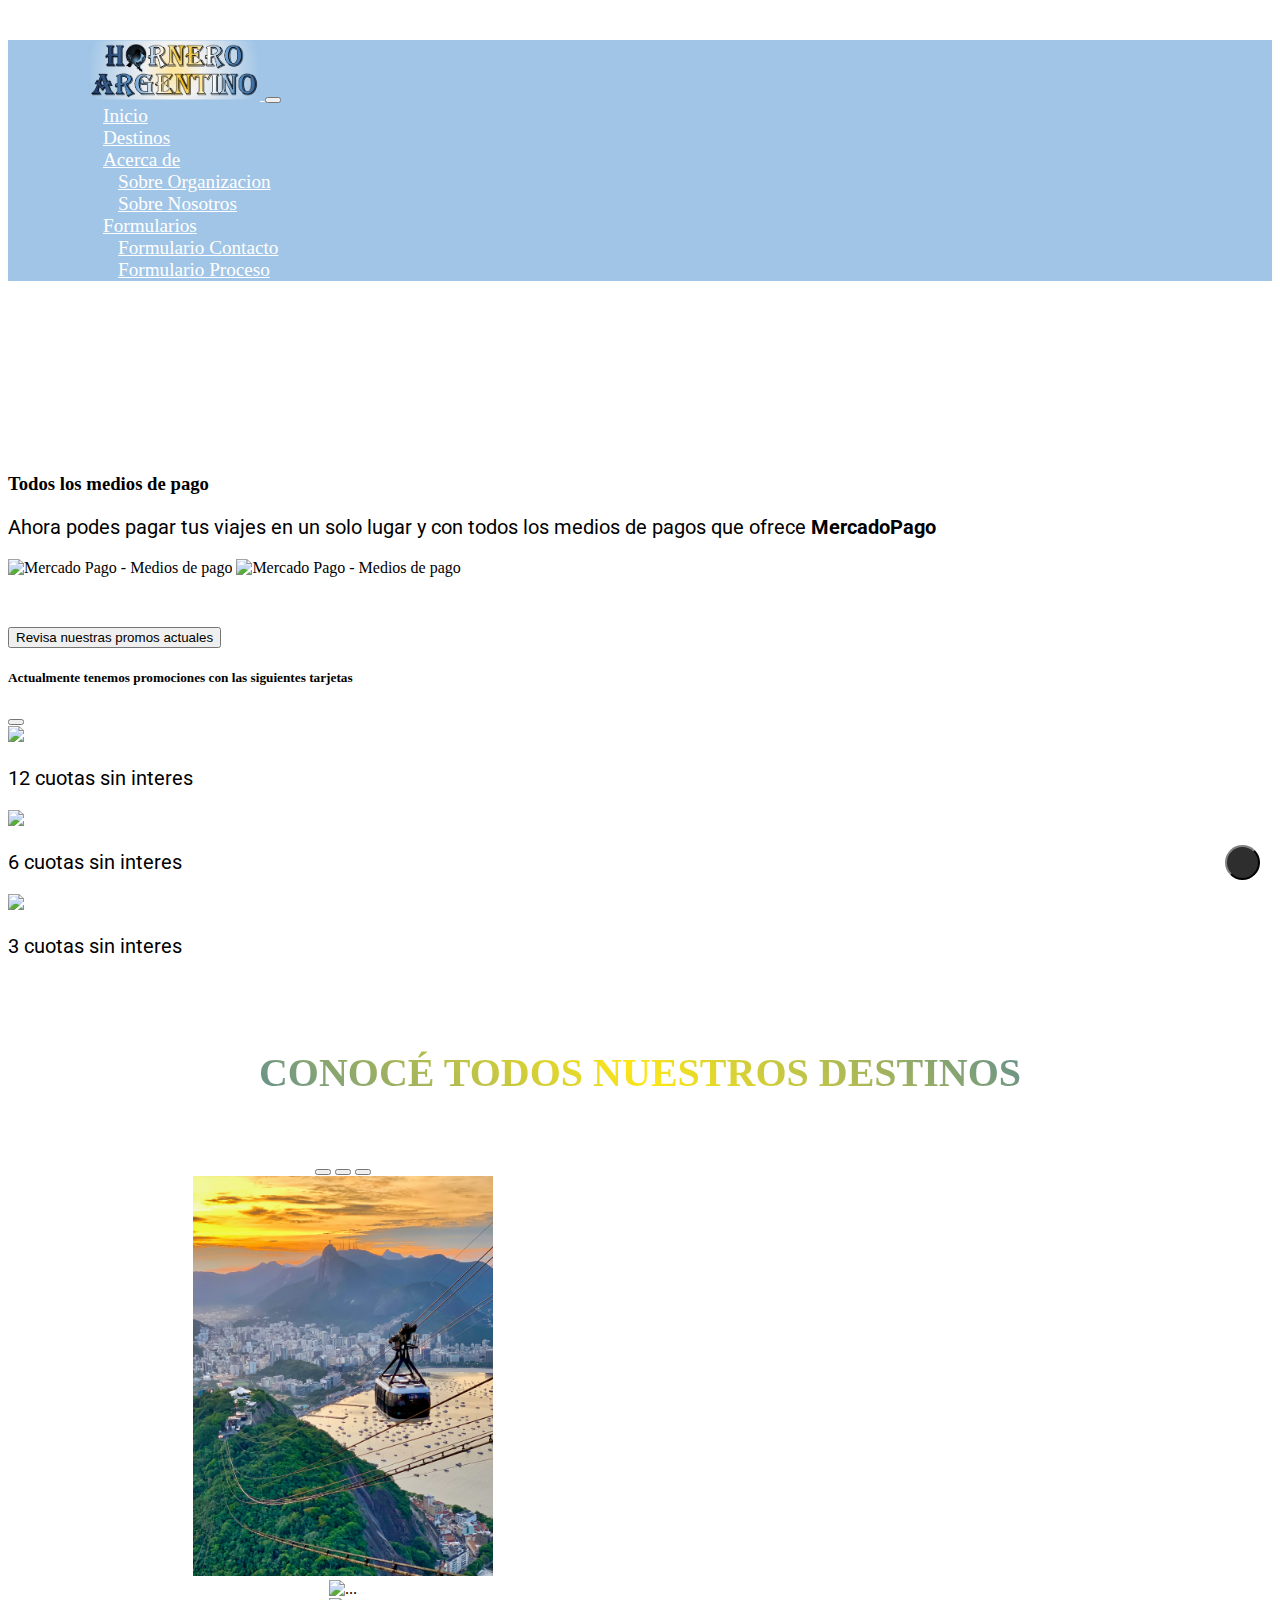
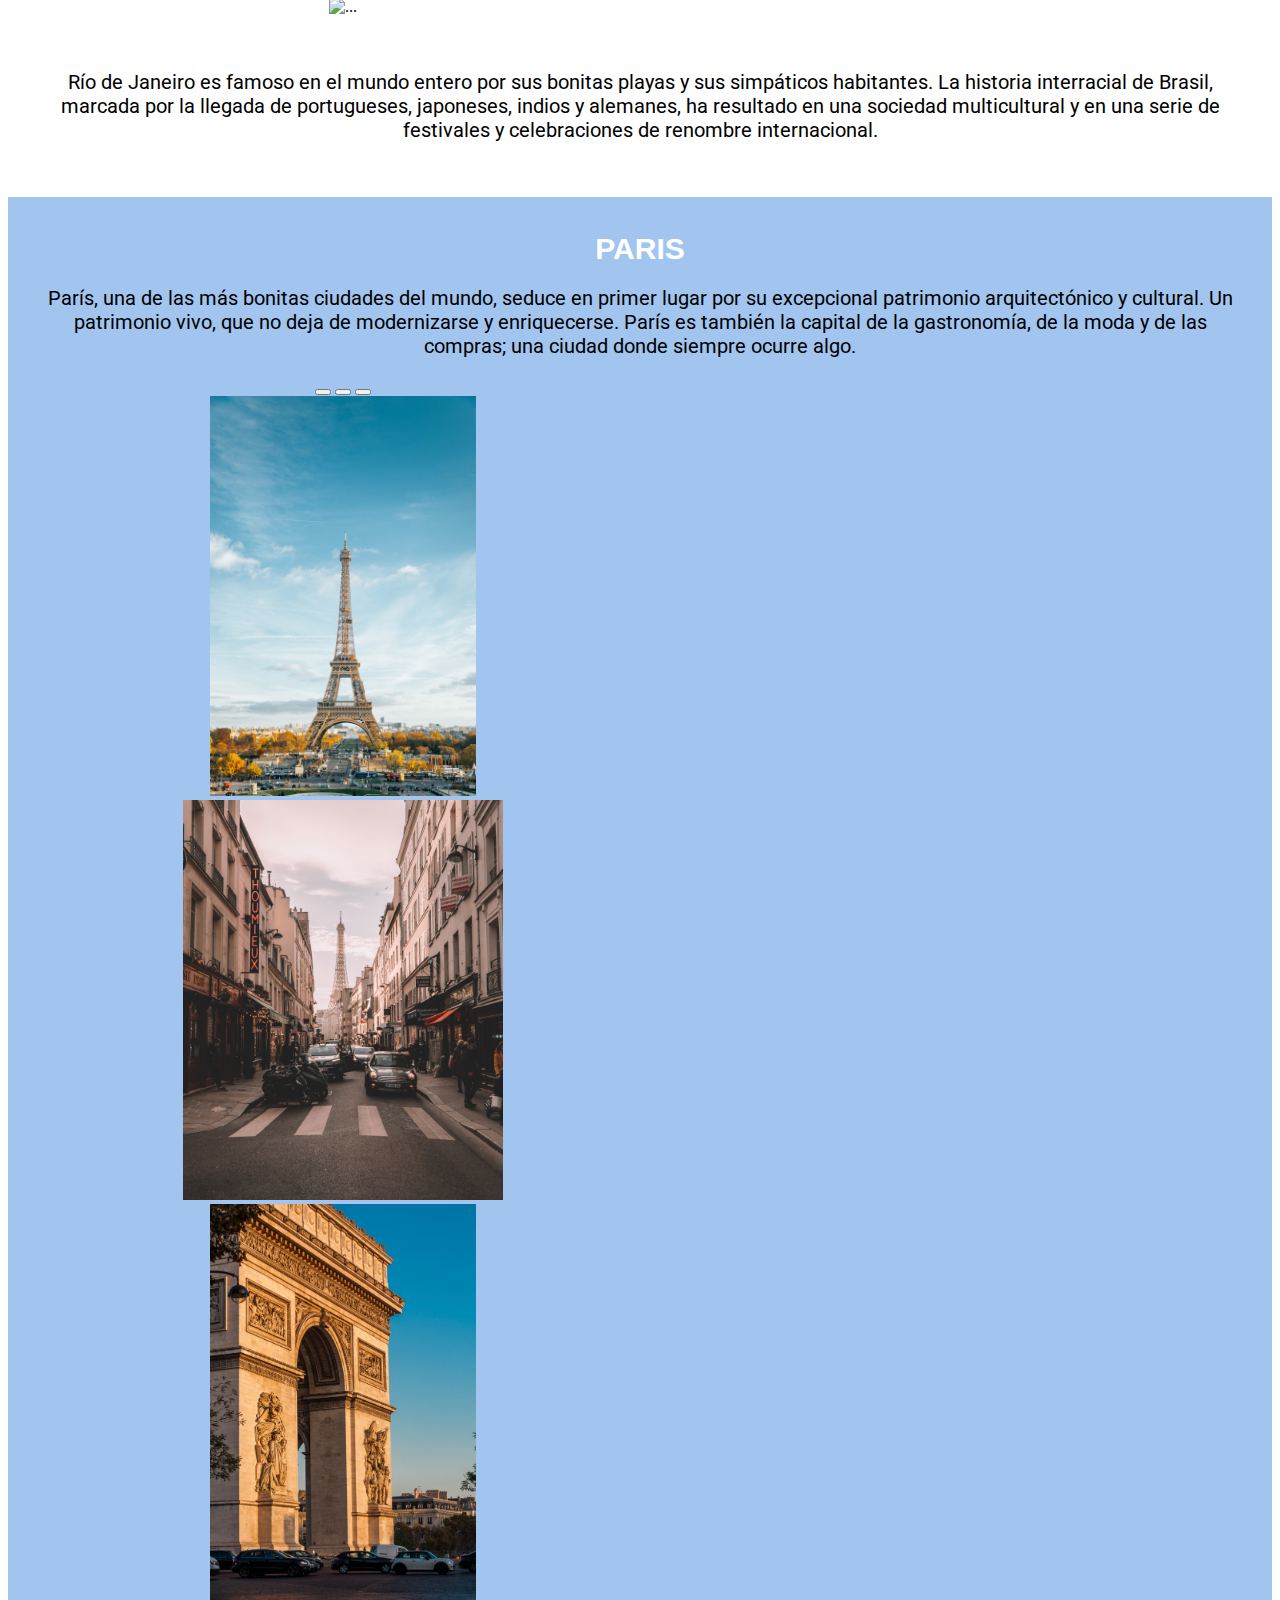
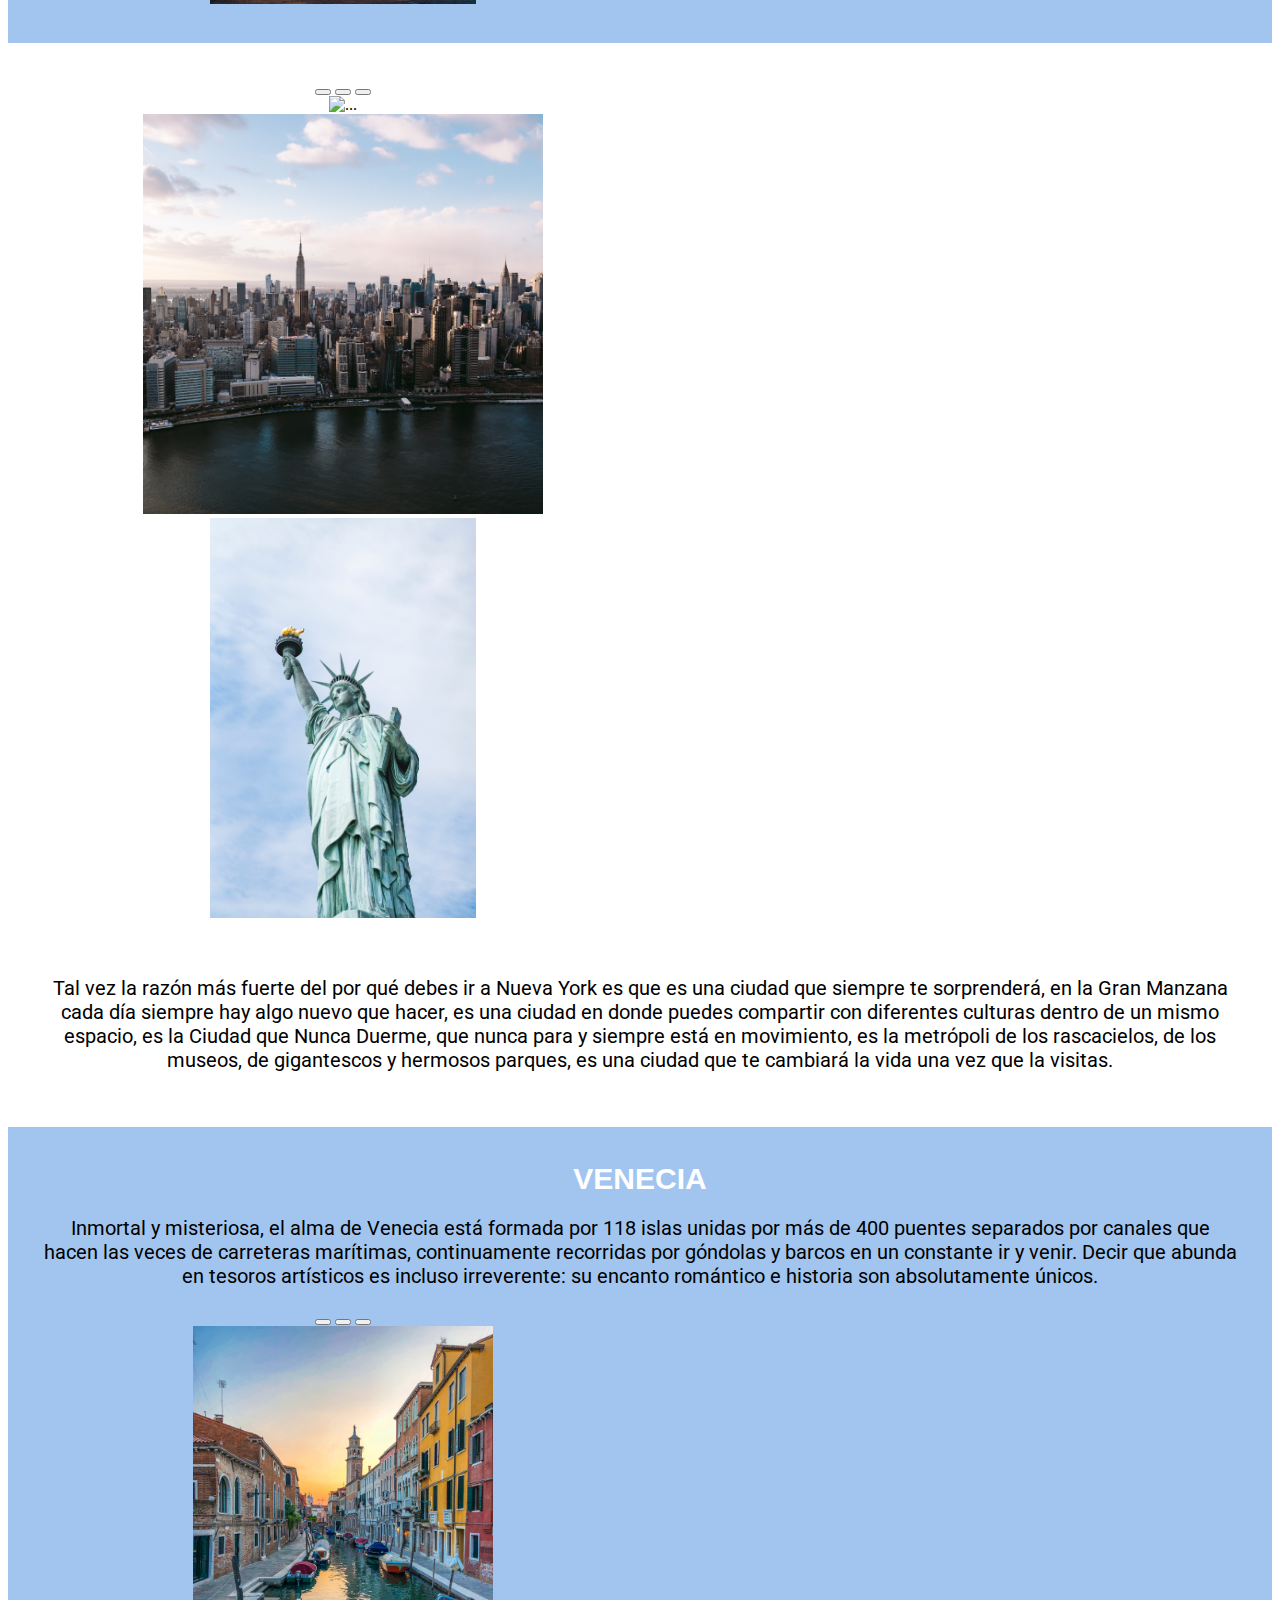
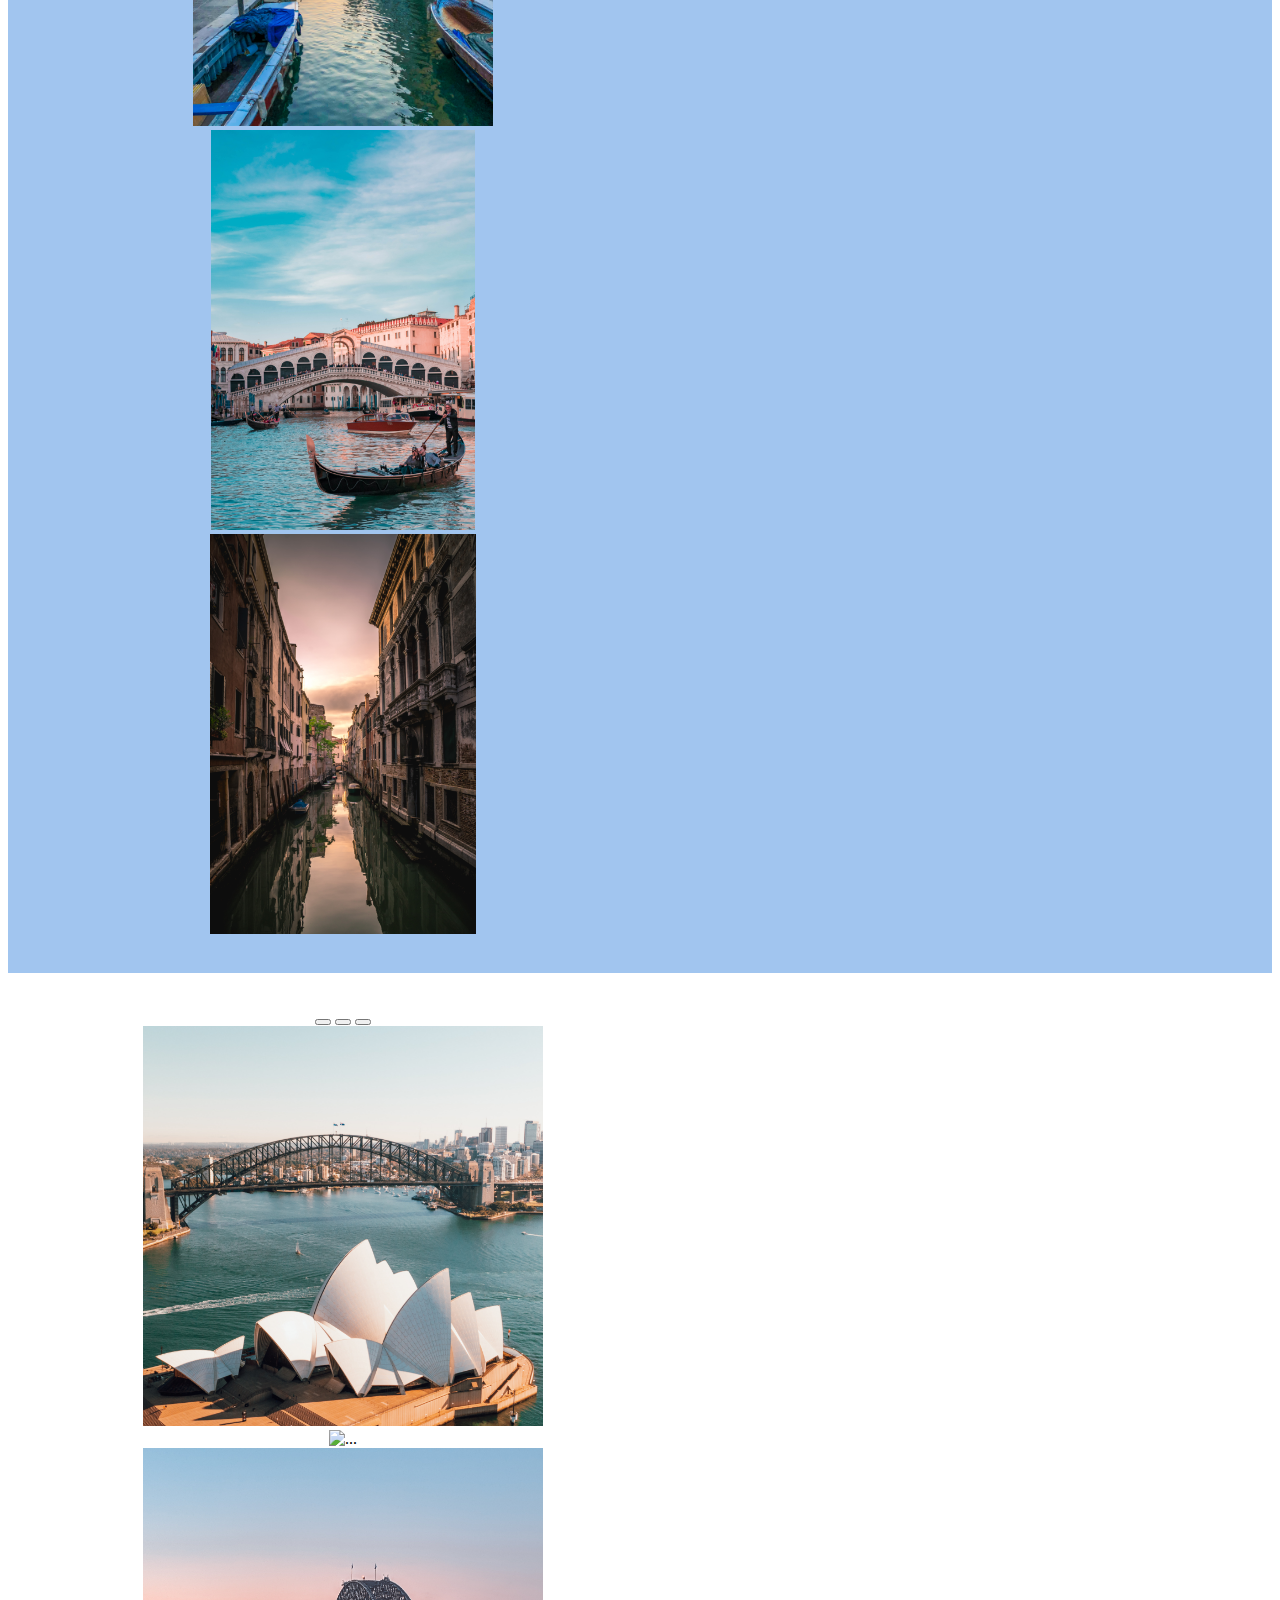
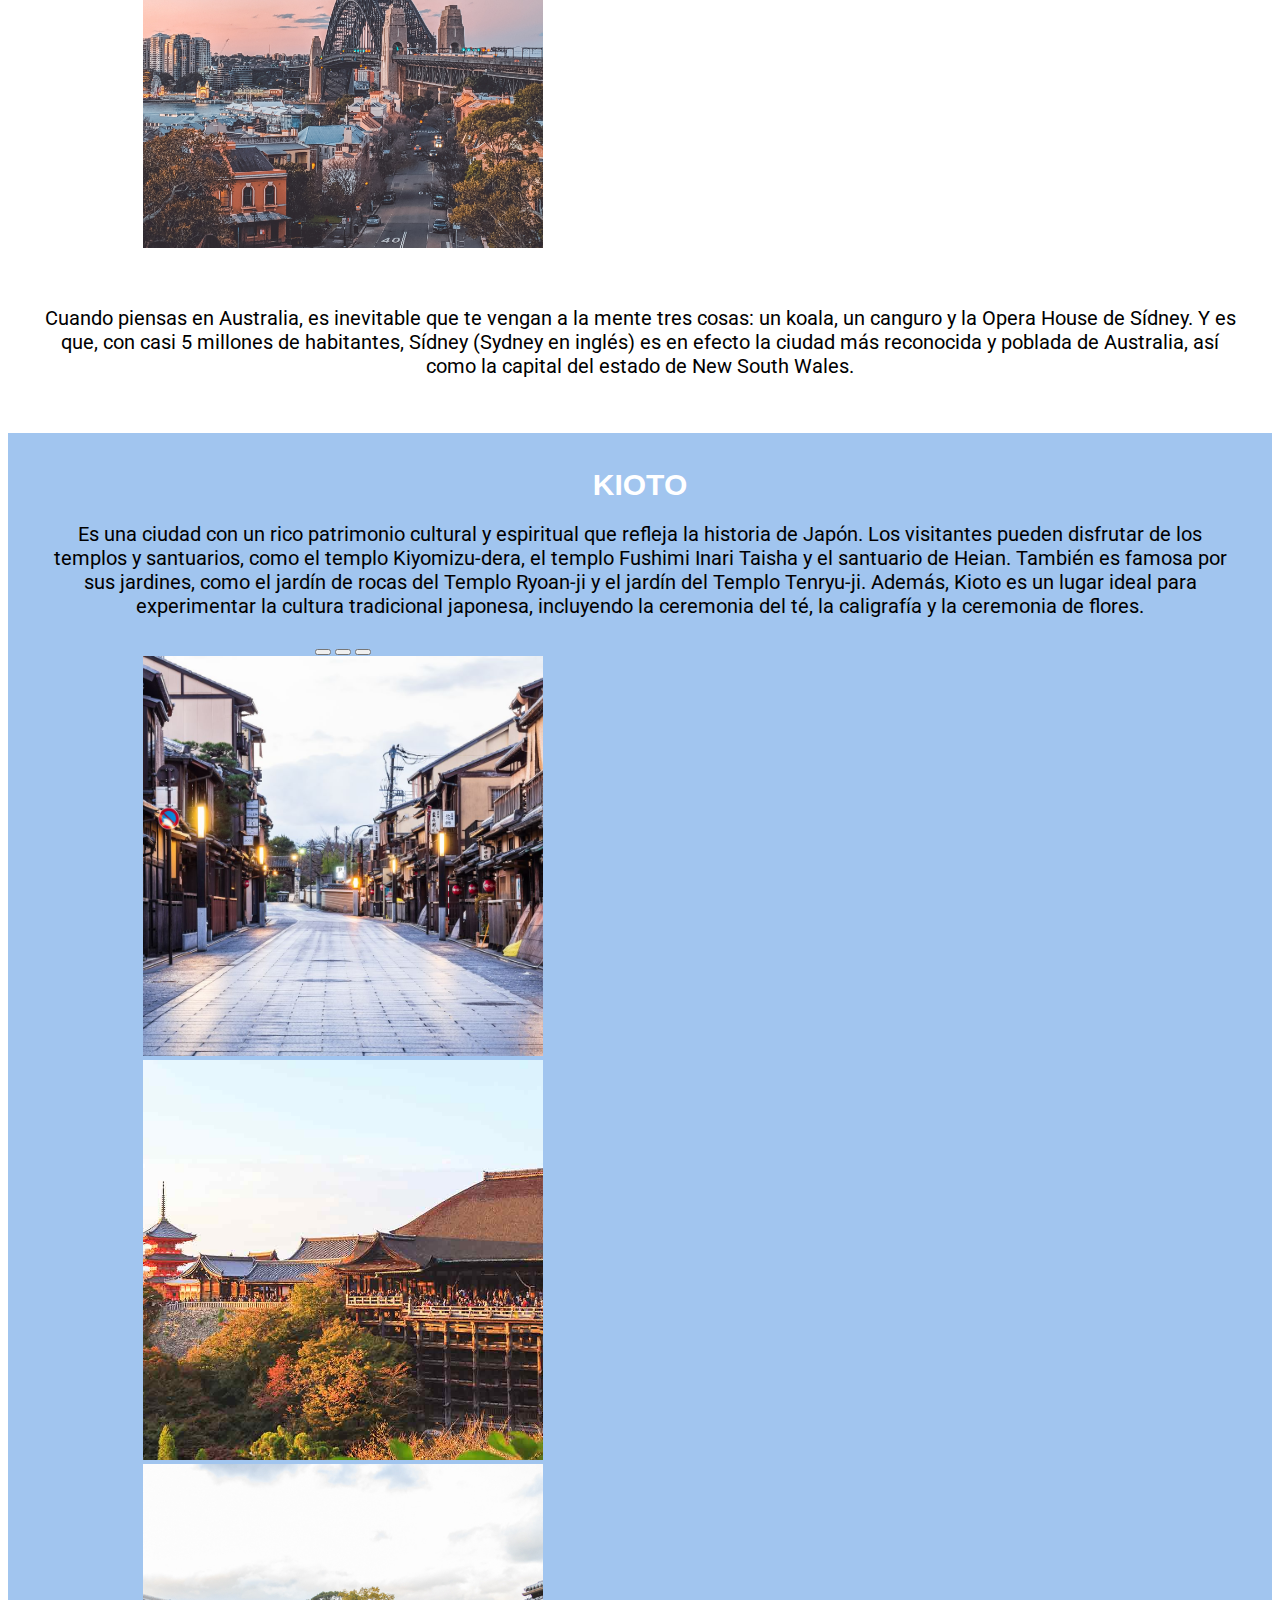
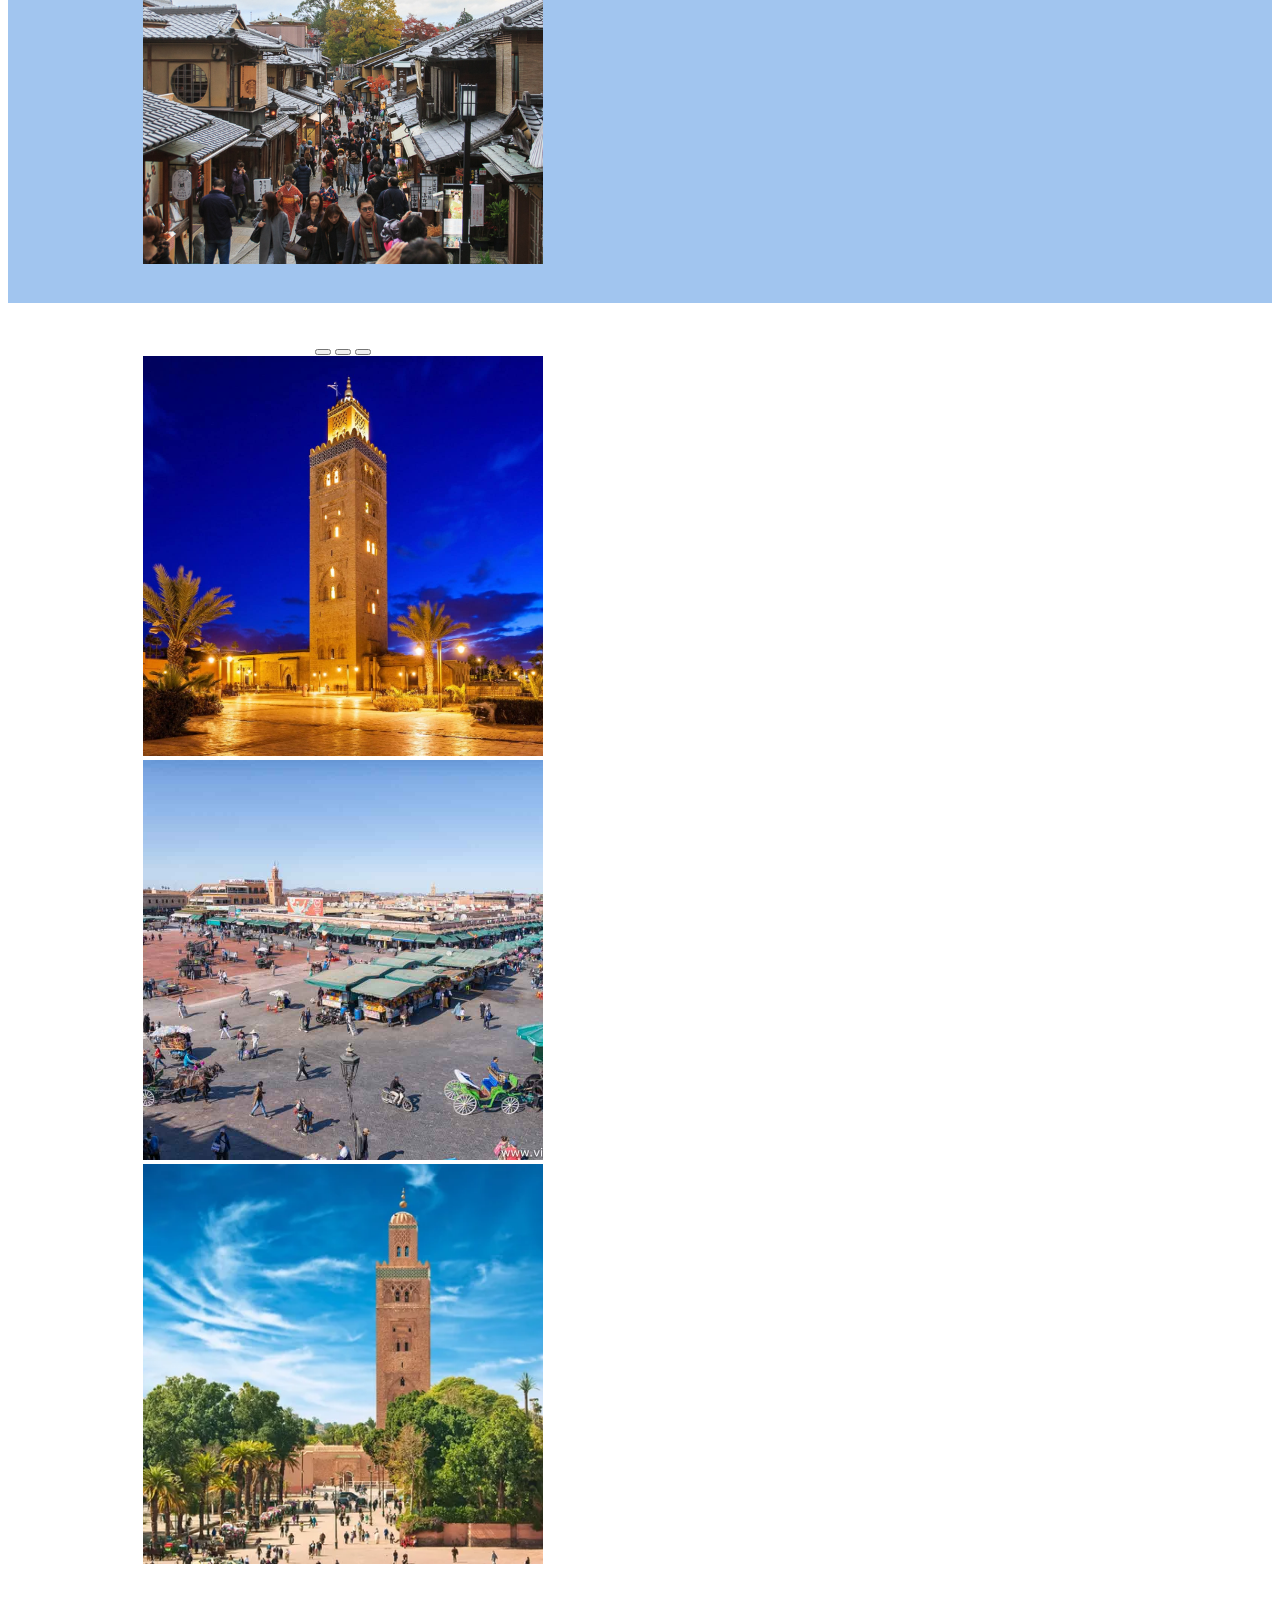
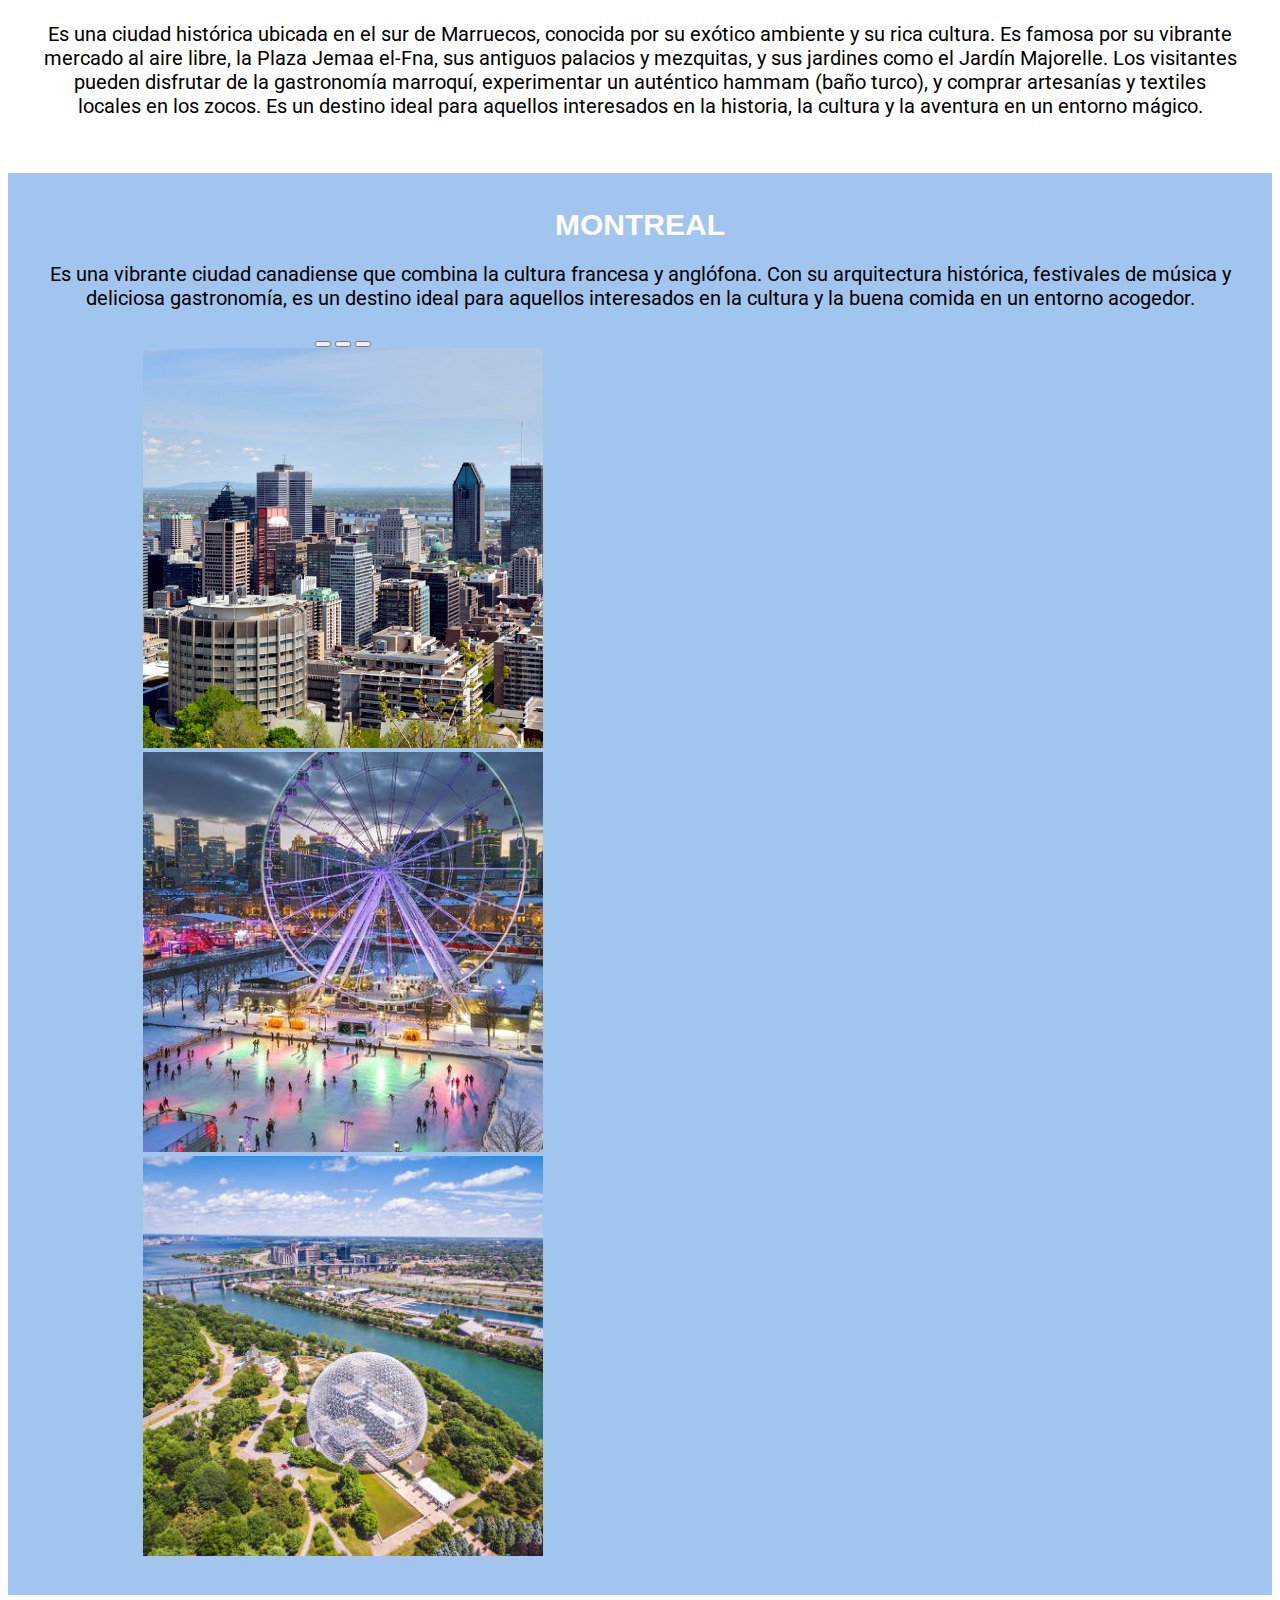
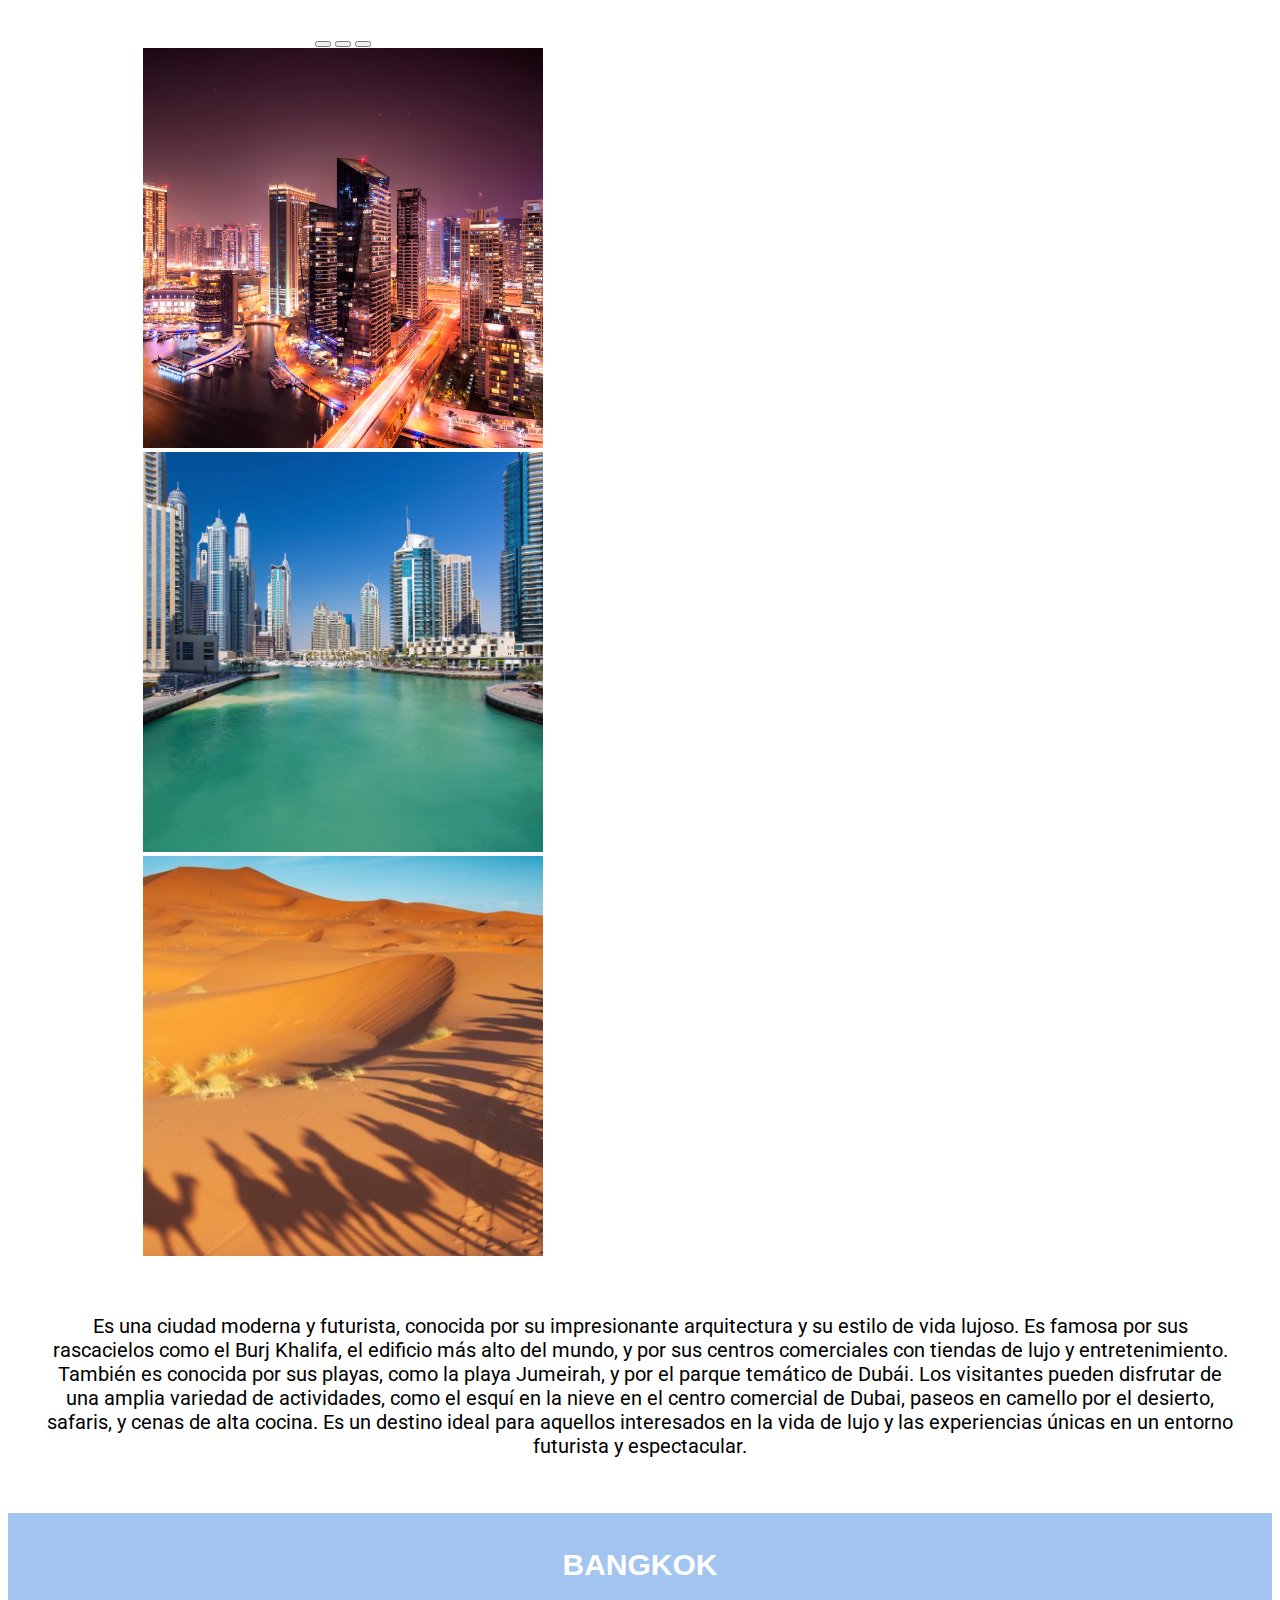
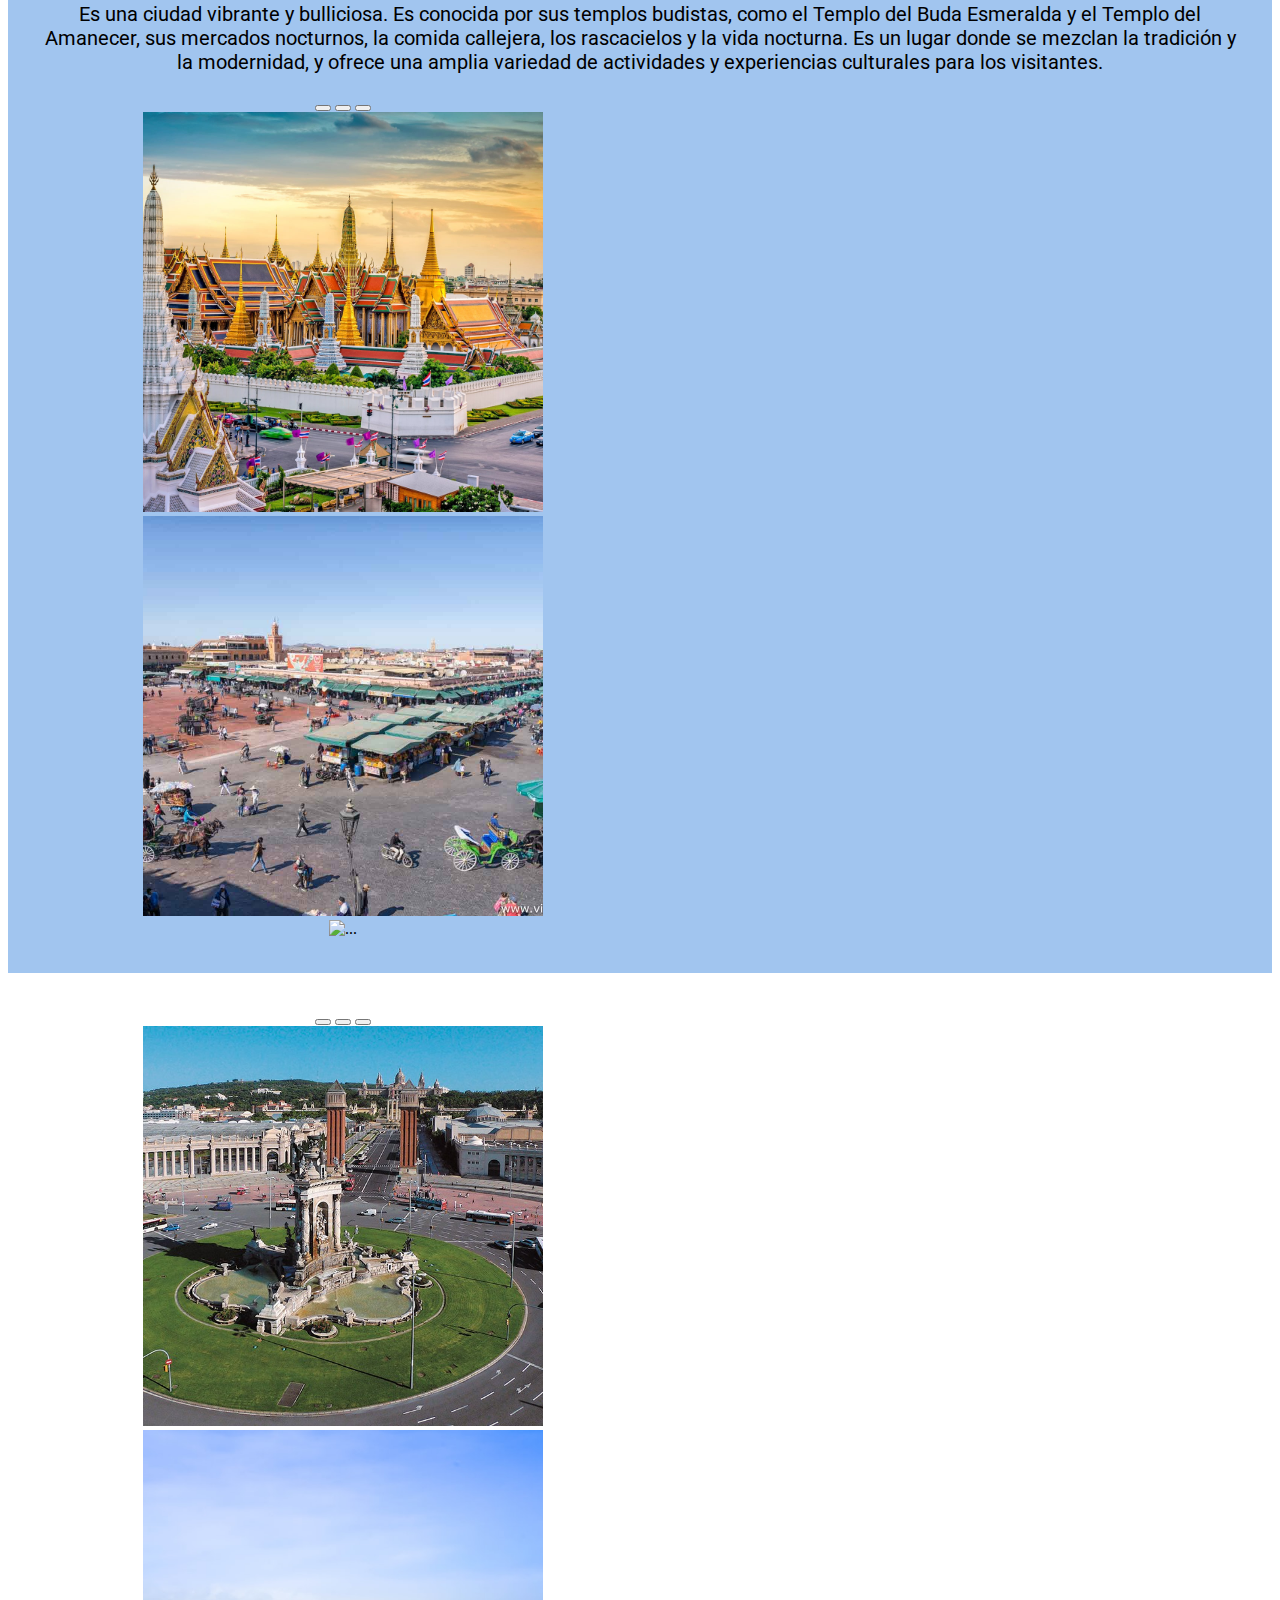
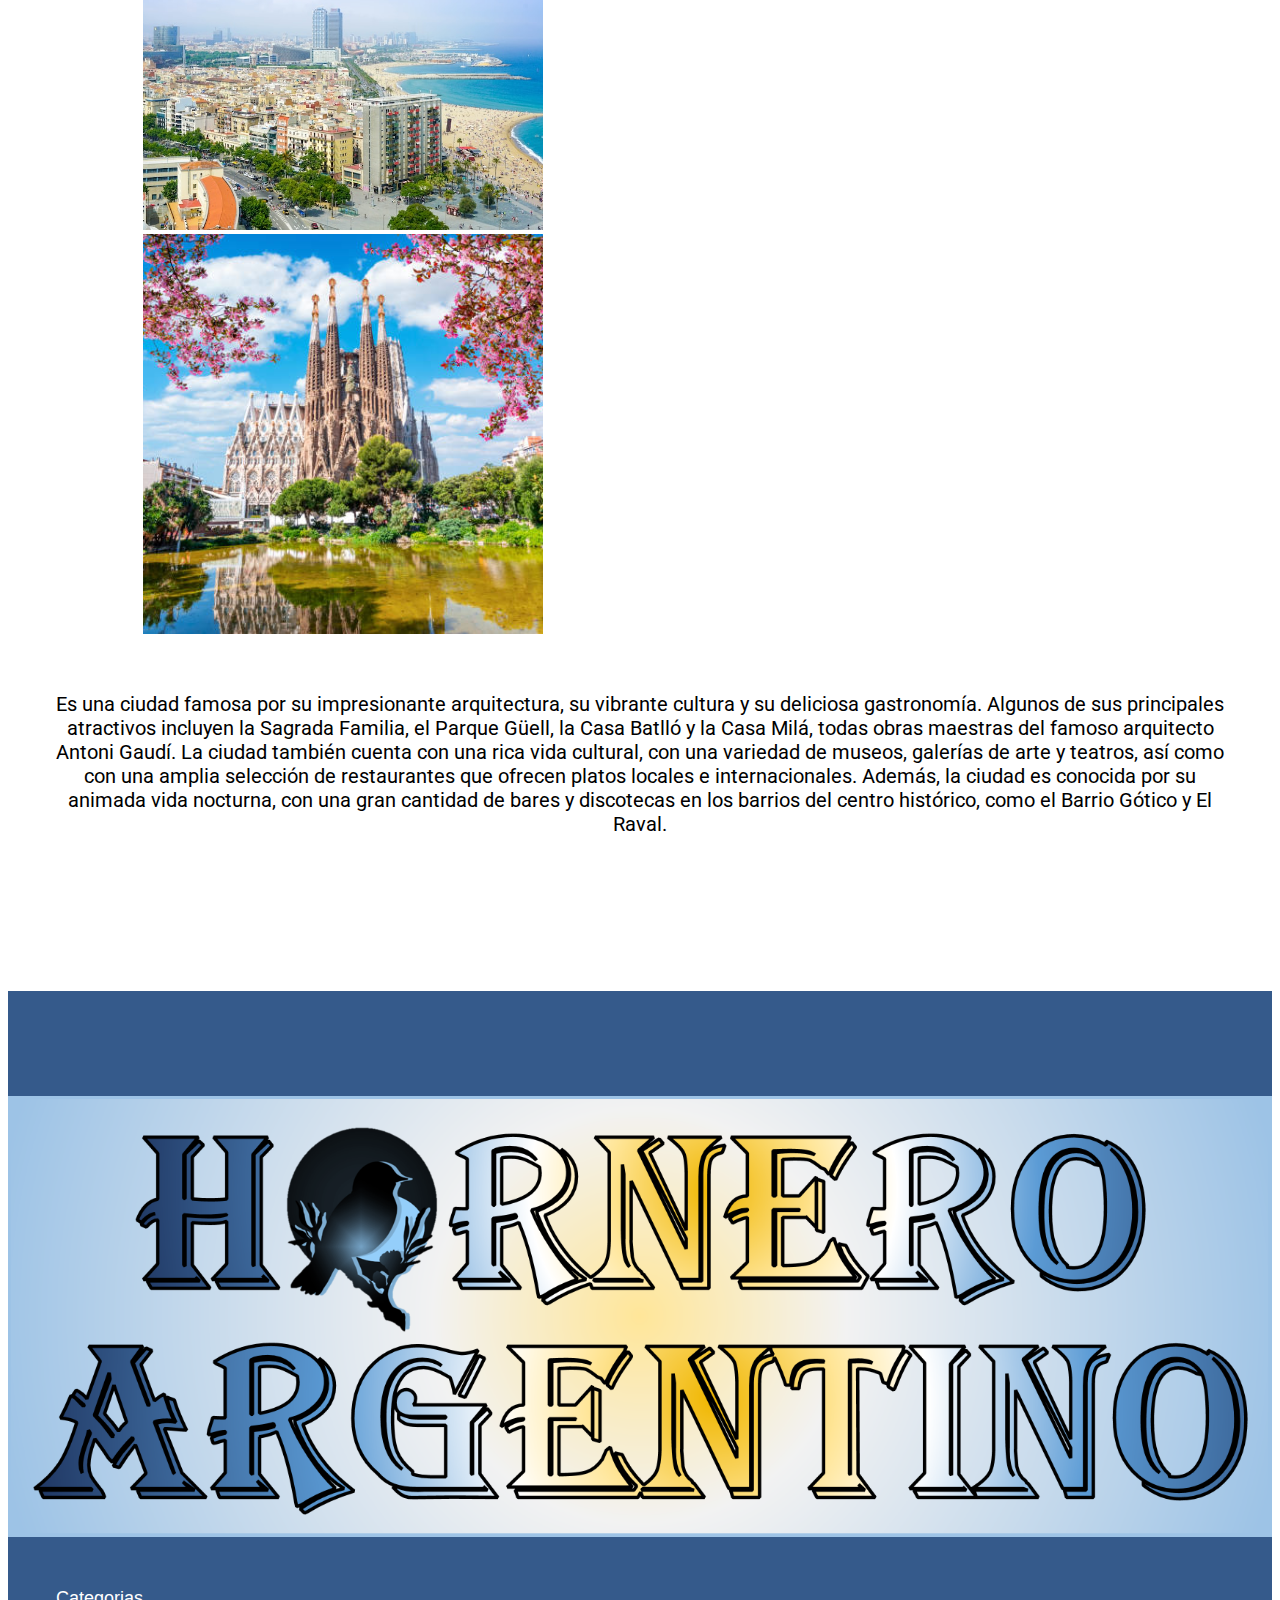
==== destinos.html @ 4b0b7928 "index" ====
<!DOCTYPE html>
<html lang="es">

<head>
    <meta charset="UTF-8" />
    <meta http-equiv="X-UA-Compatible" content="IE=edge" />
    <meta name="viewport" content="width=device-width, initial-scale=1.0" />
    <title>| Destinos</title>


    <!--    Bootstrap -->
    <link href="https://cdn.jsdelivr.net/npm/bootstrap@5.3.0-alpha2/dist/css/bootstrap.min.css" rel="stylesheet"
        integrity="sha384-aFq/bzH65dt+w6FI2ooMVUpc+21e0SRygnTpmBvdBgSdnuTN7QbdgL+OapgHtvPp" crossorigin="anonymous" />
    <script src="https://cdn.jsdelivr.net/npm/bootstrap@5.3.0-alpha2/dist/js/bootstrap.bundle.min.js"
        integrity="sha384-qKXV1j0HvMUeCBQ+QVp7JcfGl760yU08IQ+GpUo5hlbpg51QRiuqHAJz8+BrxE/N"
        crossorigin="anonymous"></script>


    <!--   ROBOTO SLAB FONT EXTRA 900 -->
    <link rel="preconnect" href="https://fonts.googleapis.com">
    <link rel="preconnect" href="https://fonts.gstatic.com" crossorigin>
    <link href="https://fonts.googleapis.com/css2?family=Roboto+Slab:wght@900&display=swap" rel="stylesheet">


    <!--   CINZEL BOLD 700 -->
    <link rel="preconnect" href="https://fonts.googleapis.com">
    <link rel="preconnect" href="https://fonts.gstatic.com" crossorigin>
    <link href="https://fonts.googleapis.com/css2?family=Cinzel:wght@700&display=swap" rel="stylesheet">


    <!-- ROBOTO LIGHT & REGULAR  -->
    <link rel="preconnect" href="https://fonts.googleapis.com">
    <link rel="preconnect" href="https://fonts.gstatic.com" crossorigin>
    <link href="https://fonts.googleapis.com/css2?family=Roboto:wght@300;400&display=swap" rel="stylesheet">



    <!-- CSS -->
    <link rel="stylesheet" href="./CSS/destinos.css">




    <!--   FONTAWESOME -->

    <script src="https://kit.fontawesome.com/43a1bbf0a6.js" crossorigin="anonymous"></script>
</head>

<body>
    <div id="start"></div>
     <!-- Topbar Start -->
     <div class="container-fluid bg-success fixed-top">
        <div class="row py-2 px-lg-1 container-icons">

            <div class="col-lg-12 text-end text-lg-right">
                <div class="d-inline-flex align-items-center">
                    <a class="text-white px-3" href="">
                        <i class="fab fa-facebook-f icons-redes"></i>
                    </a>
                    <a class="text-white px-3" href="">
                        <i class="fab fa-whatsapp icons-redes"></i>
                    </a>
                    <a class="text-white px-3" href="">
                        <i class="fab fa-instagram icons-redes"></i>
                    </a>
                    <a class="text-white px-3" href="">
                        <i class="fab fa-linkedin-in icons-redes"></i>
                    </a>
                </div>
            </div>
        </div>
    </div>
    <!-- Topbar End -->

    <!--     Header - Nav  -->
    <header>
        <nav class="navbar navbar-expand-lg fixed-top" data-bs-theme="light">
            <div class="container-fluid">
                <a class="navbar-brand" href="#">
                    <img src="./assets/logo completo con fondo color.png" alt="Logo" height="60"
                        class="d-inline-block align-text-top logo" />
                </a>
                <button class="navbar-toggler" type="button" data-bs-toggle="collapse"
                    data-bs-target="#navbarNavDropdown" aria-controls="navbarNavDropdown" aria-expanded="false"
                    aria-label="Toggle navigation">
                    <span class="navbar-toggler-icon"></span>
                </button>
                <div class="collapse navbar-collapse text-black" id="navbarNavDropdown">
                    <ul class="navbar-nav navbarrr">
                        <li class="nav-item border-end border-dark">
                            <a class="nav-link active" aria-current="page" href="./index.html">Inicio</a>
                        </li>
                        <li class="nav-item border-end border-dark">
                            <a class="nav-link" href="./destinos.html">Destinos</a>
                        </li>


                        <li class="nav-item dropdown border-end border-dark">
                            <a class="nav-link dropdown-toggle" href="#" role="button" data-bs-toggle="dropdown"
                                aria-expanded="false">
                                Acerca de
                            </a>
                            <ul class="dropdown-menu">
                                <li>
                                    <a class="dropdown-item" href="./index.html#organizacion-go">Sobre Organizacion</a>
                                </li>
                                <li>
                                    <a class="dropdown-item" href="./nosotros.html">Sobre Nosotros</a>
                                </li>
                            </ul>
                        </li>




                        <li class="nav-item dropdown">
                            <a class="nav-link dropdown-toggle" href="#" role="button" data-bs-toggle="dropdown"
                                aria-expanded="false">
                                Formularios
                            </a>
                            <ul class="dropdown-menu">
                                <li>
                                    <a class="dropdown-item" href="./formulariocontacto.html">Formulario Contacto</a>
                                </li>
                                <li>
                                    <a class="dropdown-item" href="./formularioproceso.html">Formulario Proceso</a>
                                </li>
                            </ul>
                        </li>
                    </ul>
                </div>
            </div>
        </nav>



        <section id="services" class="features-area">
            <div class="container">
                <div class="row justify-content-center">
                    <div class="col-lg-6 col-md-10">
                        <div class="section-title text-center">
                            <h3 class="title">Todos los medios de pago</h3>
                            <p class="text">
                                Ahora podes pagar tus viajes en un solo lugar y con todos los medios de pagos que
                                ofrece <b>MercadoPago</b></p>
                        </div>
                    </div>
                </div>
                <div class="row justify-content-center my-2">
                    <div class="col-12 text-center"><img src="https://pagos.airnet.com.ar/images/mp_banner-4.png"
                            title="Mercado Pago - Medios de pago" alt="Mercado Pago - Medios de pago"
                            class="d-none d-lg-inline"> <img src="https://pagos.airnet.com.ar/images/mp_banner-3.png"
                            title="Mercado Pago - Medios de pago" alt="Mercado Pago - Medios de pago"
                            class="d-inline d-lg-none"></div>
                </div>
            </div>
        </section>


        <div class="d-flex justify-content-center align-items-center boton-tarjetas">
            <button type="button" class="btn btn-primary" data-bs-toggle="modal" data-bs-target="#paymentModal">
                Revisa nuestras promos actuales
            </button>
        </div>


        <!-- Modal -->
        <div class="modal fade" id="paymentModal" tabindex="-1" aria-labelledby="paymentModalLabel" aria-hidden="true">
            <div class="modal-dialog modal-dialog-centered modal-dialog-scrollable modal-xl">
                <div class="modal-content">
                    <div class="modal-header">
                        <h5 class="modal-title text-center" id="paymentModalLabel">Actualmente tenemos promociones con las
                            siguientes tarjetas</h5>
                        <button type="button" class="btn-close" data-bs-dismiss="modal" aria-label="Close"></button>
                    </div>
                    <div class="modal-body">
                        <section class="p-1 p-md-1" style="background-image: url();">
                            <div class="row d-flex justify-content-center">
                                <div class="col-12 col-md-12 col-lg-10 col-xl-12">
                                    <div class="card rounded-3">
                                        <div class="card-body p-1">
                                            <form>
                                                    <div class="d-flex flex-row align-items-center mb-1 pb-1 justify-content-center">
                                                        <img class="img-fluid" src="https://img.icons8.com/color/48/000000/mastercard-logo.png" />
                                                        <p href="#!" class="text-black ml-2 mb-0">12 cuotas sin interes</p>
                                                    </div>
                                                    
                                                <div class="d-flex flex-row align-items-center mb-1 pb-1 justify-content-center">
                                                    <img class="img-fluid"
                                                        src="https://img.icons8.com/color/48/000000/visa.png" />
                                              
                                                    <p href="#!" class="text-black ml-2 mb-0">6 cuotas sin interes</p>
                                                </div>
                                                <div class="d-flex flex-row align-items-center mb-1 pb-1 justify-content-center">
                                                    <img class="img-fluid"
                                                        src="https://img.icons8.com/color/48/000000/amex.png" />
                                                    <p href="#!" class="text-black ml-2 mb-0">3 cuotas sin interes</p>
                                                </div>
                                            </form>
                                        </div>
                                    </div>
                                </div>
                            </div>
                        </section>
                    </div>
                </div>
            </div>
        </div>







    </header>
    <!--Destinos-->
    <main>
        <section class="container-fluid">
            <section class="col-12 titulo-h1 text-center contenedor-titulo">
                <h1 class="textod">CONOCÉ TODOS NUESTROS DESTINOS</h1>
            </section>

            <section class="dest1 row">
                <div class="imagen-destino1 col-12 col-xl-6 mx-auto">
                    <div id="carouselExampleIndicators" class="carousel slide my-carousel">
                        <div class="carousel-indicators">
                            <button type="button" data-bs-target="#carouselExampleIndicators" data-bs-slide-to="0"
                                class="active" aria-current="true" aria-label="Slide 1"></button>
                            <button type="button" data-bs-target="#carouselExampleIndicators" data-bs-slide-to="1"
                                aria-label="Slide 2"></button>
                            <button type="button" data-bs-target="#carouselExampleIndicators" data-bs-slide-to="2"
                                aria-label="Slide 3"></button>
                        </div>
                        <div class="carousel-inner">
                            <div class="carousel-item active">
                                <img src="./assets/rio-de-janeiro.jpg" class="d-block w-100 img-carouselsito" alt="...">
                            </div>
                            <div class="carousel-item">
                                <img src="./assets/rio2.jpg" class="d-block w-100 img-carouselsito" alt="...">
                            </div>
                            <div class="carousel-item">
                                <img src="./assets/rio3.jpg" class="d-block w-100 img-carouselsito" alt="...">
                            </div>
                        </div>
                    </div>
                </div>
                <div class="descripcion col-md-12 col-xl-6">
                    <h4 class="text-black"><strong>RIO DE JANEIRO</strong></h4>
                    <p>Río de Janeiro es famoso en el mundo entero por sus bonitas playas y sus simpáticos habitantes.
                        La historia
                        interracial de Brasil, marcada por la llegada de portugueses, japoneses, indios y alemanes, ha
                        resultado en una
                        sociedad multicultural y en una serie de festivales y celebraciones de renombre internacional.
                    </p>
                </div>
            </section>

            <section class="dest2 row">

                <div class="col-md-12 col-xl-6">
                    <h4 class="text-black"><strong>PARIS</strong></h4>
                    <p>París, una de las más bonitas ciudades del mundo, seduce en primer lugar por su excepcional
                        patrimonio arquitectónico y cultural.
                        Un patrimonio vivo, que no deja de modernizarse y enriquecerse.
                        París es también la capital de la gastronomía, de la moda y de las compras; una ciudad donde
                        siempre ocurre algo.</p>
                </div>
                <div class="imagen-destino2 col-lg-12 col-xl-4 mx-auto">
                    <div id="carouselExampleIndicators2" class="carousel slide my-carousel">
                        <div class="carousel-indicators">
                            <button type="button" data-bs-target="#carouselExampleIndicators2" data-bs-slide-to="0"
                                class="active" aria-current="true" aria-label="Slide 1"></button>
                            <button type="button" data-bs-target="#carouselExampleIndicators2" data-bs-slide-to="1"
                                aria-label="Slide 2"></button>
                            <button type="button" data-bs-target="#carouselExampleIndicators2" data-bs-slide-to="2"
                                aria-label="Slide 3"></button>
                        </div>
                        <div class="carousel-inner">
                            <div class="carousel-item active">
                                <img src="./assets/paris.jpg" class="d-block w-100 img-carouselsito" alt="...">
                            </div>
                            <div class="carousel-item">
                                <img src="./assets/paris2.jpg" class="d-block w-100 img-carouselsito" alt="...">
                            </div>
                            <div class="carousel-item">
                                <img src="./assets/paris3.jpg" class="d-block w-100 img-carouselsito" alt="...">
                            </div>
                        </div>
                    </div>
                </div>
            </section>
            <section class="dest3 row">
                <div class="imagen-destino3 col-lg-12 col-xl-4 mx-auto">
                    <div id="carouselExampleIndicators3" class="carousel slide my-carousel">
                        <div class="carousel-indicators">
                            <button type="button" data-bs-target="#carouselExampleIndicators3" data-bs-slide-to="0"
                                class="active" aria-current="true" aria-label="Slide 1"></button>
                            <button type="button" data-bs-target="#carouselExampleIndicators3" data-bs-slide-to="1"
                                aria-label="Slide 2"></button>
                            <button type="button" data-bs-target="#carouselExampleIndicators3" data-bs-slide-to="2"
                                aria-label="Slide 3"></button>
                        </div>
                        <div class="carousel-inner">
                            <div class="carousel-item active">
                                <img src="./assets/new-york.jpg" class="d-block w-100 img-carouselsito" alt="...">
                            </div>
                            <div class="carousel-item">
                                <img src="./assets/new-york2.jpg" class="d-block w-100 img-carouselsito" alt="...">
                            </div>
                            <div class="carousel-item">
                                <img src="./assets/new-york3.jpg" class="d-block w-100 img-carouselsito" alt="...">
                            </div>
                        </div>
                    </div>
                </div>
                <div class="col-md-12 col-xl-6">
                    <h4 class="text-black"><strong>NEW YORK</strong></h4>
                    <p>Tal vez la razón más fuerte del por qué debes ir a Nueva York es que es una ciudad que siempre te
                        sorprenderá, en la Gran Manzana cada día siempre hay algo nuevo que hacer,
                        es una ciudad en donde puedes compartir con diferentes culturas dentro de un mismo espacio, es
                        la Ciudad que Nunca Duerme, que nunca para y siempre está en movimiento,
                        es la metrópoli de los rascacielos, de los museos, de gigantescos y hermosos parques, es una
                        ciudad que te cambiará la vida una vez que la visitas.</p>
                </div>
            </section>
            <section class="dest4 row">

                <div class="col-md-12 col-xl-6">
                    <h4 class="text-black"><strong>VENECIA</strong></h4>
                    <p>Inmortal y misteriosa, el alma de Venecia está formada por 118 islas unidas por más de 400
                        puentes separados por canales que hacen las veces de carreteras
                        marítimas, continuamente recorridas por góndolas y barcos en un constante ir y venir. Decir que
                        abunda en tesoros artísticos es incluso irreverente:
                        su encanto romántico e historia son absolutamente únicos.</p>
                </div>
                <div class="imagen-destino4 col-lg-12 col-xl-4 mx-auto">
                    <div id="carouselExampleIndicators4" class="carousel slide my-carousel">
                        <div class="carousel-indicators">
                            <button type="button" data-bs-target="#carouselExampleIndicators4" data-bs-slide-to="0"
                                class="active" aria-current="true" aria-label="Slide 1"></button>
                            <button type="button" data-bs-target="#carouselExampleIndicators4" data-bs-slide-to="1"
                                aria-label="Slide 2"></button>
                            <button type="button" data-bs-target="#carouselExampleIndicators4" data-bs-slide-to="2"
                                aria-label="Slide 3"></button>
                        </div>
                        <div class="carousel-inner">
                            <div class="carousel-item active">
                                <img src="./assets/vencecia.jpg" class="d-block w-100 img-carouselsito" alt="...">
                            </div>
                            <div class="carousel-item">
                                <img src="./assets/venecia2 (1).jpg" class="d-block w-100 img-carouselsito" alt="...">
                            </div>
                            <div class="carousel-item">
                                <img src="./assets/venecia3.jpg" class="d-block w-100 img-carouselsito" alt="...">
                            </div>
                        </div>
                    </div>
                </div>
            </section>
            <section class="dest5 row">
                <div class="imagen-destino5 col-lg-12 col-xl-4 mx-auto">
                    <div id="carouselExampleIndicators5" class="carousel slide my-carousel">
                        <div class="carousel-indicators">
                            <button type="button" data-bs-target="#carouselExampleIndicators5" data-bs-slide-to="0"
                                class="active" aria-current="true" aria-label="Slide 1"></button>
                            <button type="button" data-bs-target="#carouselExampleIndicators5" data-bs-slide-to="1"
                                aria-label="Slide 2"></button>
                            <button type="button" data-bs-target="#carouselExampleIndicators5" data-bs-slide-to="2"
                                aria-label="Slide 3"></button>
                        </div>
                        <div class="carousel-inner">
                            <div class="carousel-item active">
                                <img src="./assets/sydney.jpg" class="d-block w-100 img-carouselsito" alt="...">
                            </div>
                            <div class="carousel-item">
                                <img src="./assets/sydney2.jpg" class="d-block w-100 img-carouselsito" alt="...">
                            </div>
                            <div class="carousel-item">
                                <img src="./assets/sydney3.jpg" class="d-block w-100 img-carouselsito" alt="...">
                            </div>
                        </div>
                    </div>
                </div>
                <div class="col-md-12 col-xl-6">
                    <h4 class="text-black"><strong>SYDNEY</strong></h4>
                    <p>Cuando piensas en Australia, es inevitable que te vengan a la mente tres cosas: un koala, un
                        canguro y la Opera House de Sídney.
                        Y es que, con casi 5 millones de habitantes, Sídney (Sydney en inglés)
                        es en efecto la ciudad más reconocida y poblada de Australia, así como la capital del estado de
                        New South Wales.</p>
                </div>
            </section>



            <section class="dest6 row">

                <div class="col-md-12 col-xl-6">
                    <h4 class="text-black"><strong>KIOTO</strong></h4>
                    <p>Es una ciudad con un rico patrimonio cultural y espiritual
                        que refleja la historia de Japón. Los visitantes pueden
                        disfrutar de los templos y santuarios, como el templo
                        Kiyomizu-dera, el templo Fushimi Inari Taisha y el
                        santuario de Heian. También es famosa por sus jardines,
                        como el jardín de rocas del Templo Ryoan-ji y el jardín del
                        Templo Tenryu-ji. Además, Kioto es un lugar ideal para experimentar
                        la cultura tradicional japonesa, incluyendo la ceremonia del té, la
                        caligrafía y la ceremonia de flores.</p>
                </div>
                <div class="imagen-destino8 col-lg-12 col-xl-4 mx-auto">
                    <div id="carouselExampleIndicators6" class="carousel slide my-carousel">
                        <div class="carousel-indicators">
                            <button type="button" data-bs-target="#carouselExampleIndicators6" data-bs-slide-to="0"
                                class="active" aria-current="true" aria-label="Slide 1"></button>
                            <button type="button" data-bs-target="#carouselExampleIndicators6" data-bs-slide-to="1"
                                aria-label="Slide 2"></button>
                            <button type="button" data-bs-target="#carouselExampleIndicators6" data-bs-slide-to="2"
                                aria-label="Slide 3"></button>
                        </div>
                        <div class="carousel-inner">
                            <div class="carousel-item active">
                                <img src="./assets/Kioto_imagen1.jpg" class="d-block w-100 img-carouselsito" alt="...">
                            </div>
                            <div class="carousel-item">
                                <img src="./assets/kioto_imagen2.jpg" class="d-block w-100 img-carouselsito" alt="...">
                            </div>
                            <div class="carousel-item">
                                <img src="./assets/Kioto_imagen3.jpg" class="d-block w-100 img-carouselsito" alt="...">
                            </div>
                        </div>
                    </div>
                </div>
            </section>
















            <section class="dest7 row">
                <div class="imagen-destino7 col-lg-12 col-xl-4 mx-auto">
                    <div id="carouselExampleIndicators7" class="carousel slide my-carousel">
                        <div class="carousel-indicators">
                            <button type="button" data-bs-target="#carouselExampleIndicators7" data-bs-slide-to="0"
                                class="active" aria-current="true" aria-label="Slide 1"></button>
                            <button type="button" data-bs-target="#carouselExampleIndicators7" data-bs-slide-to="1"
                                aria-label="Slide 2"></button>
                            <button type="button" data-bs-target="#carouselExampleIndicators7" data-bs-slide-to="2"
                                aria-label="Slide 3"></button>
                        </div>
                        <div class="carousel-inner">
                            <div class="carousel-item active">
                                <img src="./assets/Marrakech_imagen1.jpg" class="d-block w-100 img-carouselsito"
                                    alt="...">
                            </div>
                            <div class="carousel-item">
                                <img src="./assets/Marrakech_imagen2.jpg" class="d-block w-100 img-carouselsito"
                                    alt="...">
                            </div>
                            <div class="carousel-item">
                                <img src="./assets/Marrakesh_imagen_3.jpg" class="d-block w-100 img-carouselsito"
                                    alt="...">
                            </div>
                        </div>
                    </div>
                </div>
                <div class="descripcion col-md-12 col-xl-6">
                    <h4 class="text-black"><strong>MARRAKECH</strong></h4>
                    <p>Es una ciudad histórica ubicada en el sur de Marruecos,
                        conocida por su exótico ambiente y su rica cultura.
                        Es famosa por su vibrante mercado al aire libre,
                        la Plaza Jemaa el-Fna, sus antiguos palacios y mezquitas,
                        y sus jardines como el Jardín Majorelle. Los visitantes
                        pueden disfrutar de la gastronomía marroquí, experimentar
                        un auténtico hammam (baño turco), y comprar artesanías y
                        textiles locales en los zocos. Es un destino ideal para
                        aquellos interesados en la historia, la cultura y la aventura en un entorno mágico.</p>
                </div>
            </section>
            <section class="dest8 row">

                <div class="col-md-12 col-xl-6">
                    <h4 class="text-black"><strong>MONTREAL</strong></h4>
                    <p>Es una vibrante ciudad canadiense que combina
                        la cultura francesa y anglófona. Con su arquitectura
                        histórica, festivales de música y deliciosa gastronomía,
                        es un destino ideal para aquellos interesados en la cultura
                        y la buena comida en un entorno acogedor.</p>
                </div>
                <div class="imagen-destino8 col-lg-12 col-xl-4 mx-auto">
                    <div id="carouselExampleIndicators8" class="carousel slide my-carousel">
                        <div class="carousel-indicators">
                            <button type="button" data-bs-target="#carouselExampleIndicators8" data-bs-slide-to="0"
                                class="active" aria-current="true" aria-label="Slide 1"></button>
                            <button type="button" data-bs-target="#carouselExampleIndicators8" data-bs-slide-to="1"
                                aria-label="Slide 2"></button>
                            <button type="button" data-bs-target="#carouselExampleIndicators8" data-bs-slide-to="2"
                                aria-label="Slide 3"></button>
                        </div>
                        <div class="carousel-inner">
                            <div class="carousel-item active">
                                <img src="./assets/Montreal_imagen1.jpg" class="d-block w-100 img-carouselsito"
                                    alt="...">
                            </div>
                            <div class="carousel-item">
                                <img src="./assets/Montreal_imagen2.jpg" class="d-block w-100 img-carouselsito"
                                    alt="...">
                            </div>
                            <div class="carousel-item">
                                <img src="./assets/Montreal_imagen3.jpg" class="d-block w-100 img-carouselsito"
                                    alt="...">
                            </div>
                        </div>
                    </div>
                </div>
            </section>

            <section class="dest9 row">
                <div class="imagen-destino9 col-lg-12 col-xl-4 mx-auto">
                    <div id="carouselExampleIndicators9" class="carousel slide my-carousel">
                        <div class="carousel-indicators">
                            <button type="button" data-bs-target="#carouselExampleIndicators9" data-bs-slide-to="0"
                                class="active" aria-current="true" aria-label="Slide 1"></button>
                            <button type="button" data-bs-target="#carouselExampleIndicators9" data-bs-slide-to="1"
                                aria-label="Slide 2"></button>
                            <button type="button" data-bs-target="#carouselExampleIndicators9" data-bs-slide-to="2"
                                aria-label="Slide 3"></button>
                        </div>
                        <div class="carousel-inner">
                            <div class="carousel-item active">
                                <img src="./assets/Dubai_imagen1.jpg" class="d-block w-100 img-carouselsito" alt="...">
                            </div>
                            <div class="carousel-item">
                                <img src="./assets/Dubai_imagen2.jpg" class="d-block w-100 img-carouselsito" alt="...">
                            </div>
                            <div class="carousel-item">
                                <img src="./assets/Dubai_imagen3.jpg" class="d-block w-100 img-carouselsito" alt="...">
                            </div>
                        </div>
                    </div>
                </div>
                <div class="col-md-12 col-xl-6">
                    <h4 class="text-black"><strong>DUBAI</strong></h4>
                    <p>Es una ciudad moderna y futurista,
                        conocida por su impresionante arquitectura
                        y su estilo de vida lujoso. Es famosa por sus
                        rascacielos como el Burj Khalifa, el edificio más
                        alto del mundo, y por sus centros comerciales con
                        tiendas de lujo y entretenimiento. También es conocida
                        por sus playas, como la playa Jumeirah, y por el parque temático de Dubái.
                        Los visitantes pueden disfrutar de una amplia variedad de
                        actividades, como el esquí en la nieve en el centro comercial de Dubai,
                        paseos en camello por el desierto, safaris, y cenas de alta cocina. Es un
                        destino ideal para aquellos interesados en la vida de lujo y las experiencias
                        únicas en un entorno futurista y espectacular.</p>
                </div>
            </section>

            <section class="dest10 row">

                <div class="col-md-12 col-xl-6">
                    <h4 class="text-black"><strong>BANGKOK</strong></h4>
                    <p>Es una ciudad vibrante y bulliciosa. Es conocida
                        por sus templos budistas, como el Templo del Buda
                        Esmeralda y el Templo del Amanecer, sus mercados
                        nocturnos, la comida callejera, los rascacielos y
                        la vida nocturna. Es un lugar donde se mezclan la
                        tradición y la modernidad, y ofrece una amplia variedad
                        de actividades y experiencias culturales para los visitantes.</p>
                </div>
                <div class="imagen-destino10 col-lg-12 col-xl-4 mx-auto">
                    <div id="carouselExampleIndicators10" class="carousel slide my-carousel">
                        <div class="carousel-indicators">
                            <button type="button" data-bs-target="#carouselExampleIndicators10" data-bs-slide-to="0"
                                class="active" aria-current="true" aria-label="Slide 1"></button>
                            <button type="button" data-bs-target="#carouselExampleIndicators10" data-bs-slide-to="1"
                                aria-label="Slide 2"></button>
                            <button type="button" data-bs-target="#carouselExampleIndicators10" data-bs-slide-to="2"
                                aria-label="Slide 3"></button>
                        </div>
                        <div class="carousel-inner">
                            <div class="carousel-item active">
                                <img src="./assets/Bangkok_imagen1.jpg" class="d-block w-100 img-carouselsito"
                                    alt="...">
                            </div>
                            <div class="carousel-item">
                                <img src="./assets/Marrakech_imagen2.jpg" class="d-block w-100 img-carouselsito"
                                    alt="...">
                            </div>
                            <div class="carousel-item">
                                <img src="./assets/Bangkok_imagen3.jpg class=" d-block w-100 img-carouselsito"
                                    alt="...">
                            </div>
                        </div>
                    </div>
                </div>
            </section>
            <section class="dest11 row">
                <div class="imagen-destino11 col-lg-12 col-xl-4 mx-auto">
                    <div id="carouselExampleIndicators11" class="carousel slide my-carousel">
                        <div class="carousel-indicators">
                            <button type="button" data-bs-target="#carouselExampleIndicators11" data-bs-slide-to="0"
                                class="active" aria-current="true" aria-label="Slide 1"></button>
                            <button type="button" data-bs-target="#carouselExampleIndicators11" data-bs-slide-to="1"
                                aria-label="Slide 2"></button>
                            <button type="button" data-bs-target="#carouselExampleIndicators11" data-bs-slide-to="2"
                                aria-label="Slide 3"></button>
                        </div>
                        <div class="carousel-inner">
                            <div class="carousel-item active">
                                <img src="./assets/Barcelona_imagen1.jpg" class="d-block w-100 img-carouselsito"
                                    alt="...">
                            </div>
                            <div class="carousel-item">
                                <img src="./assets/Barcelona_imagen2.jpg" class="d-block w-100 img-carouselsito"
                                    alt="...">
                            </div>
                            <div class="carousel-item">
                                <img src="./assets/Barcelona_imagen3.jpg" class="d-block w-100 img-carouselsito"
                                    alt="...">
                            </div>
                        </div>
                    </div>
                </div>
                <div class="col-md-12 col-xl-6">
                    <h4 class="text-black"><strong>BARCELONA</strong></h4>
                    <p>Es una ciudad famosa por su impresionante arquitectura,
                        su vibrante cultura y su deliciosa gastronomía.
                        Algunos de sus principales atractivos incluyen la
                        Sagrada Familia, el Parque Güell, la Casa Batlló y
                        la Casa Milá, todas obras maestras del famoso arquitecto
                        Antoni Gaudí. La ciudad también cuenta con una rica vida
                        cultural, con una variedad de museos, galerías de arte y
                        teatros, así como con una amplia selección de restaurantes
                        que ofrecen platos locales e internacionales. Además, la ciudad
                        es conocida por su animada vida nocturna, con una gran cantidad
                        de bares y discotecas en los barrios del centro histórico, como
                        el Barrio Gótico y El Raval. </p>
                </div>
            </section>
        </section>
        </section>
    </main>








    <footer class="footer-area footer--light">
        <div class="footer-big">
            <!-- start .container -->
            <div class="container">
                <div class="row">
                    <div class="col-md-3 col-12">
                        <div class="footer-widget">
                            <div class="widget-about">
                                <img src="./assets/logo completo con fondo color.png" alt="" class="img-fluid">
                            </div>
                        </div>
                        <!-- Ends: .footer-widget -->
                    </div>
                    <!-- end /.col-md-4 -->
                    <div class="col-md-3 col-sm-4 text-center">
                        <div class="footer-widget">
                            <div class="footer-menu footer-menu--1">
                                <h4 class="footer-widget-title">Categorias</h4>
                                <ul>
                                    <li>
                                        <a href="#">Inicio</a>
                                    </li>
                                    <li>
                                        <a href="#">Destinos</a>
                                    </li>
                                    <li>
                                        <a href="#">Sorbe nosotros</a>
                                    </li>
                                    <li>
                                        <a href="#">Sobre la organizacion</a>
                                    </li>
                                    <li>
                                        <a href="#">Formulario de contacto</a>
                                    </li>
                                    <li>
                                        <a href="#">Formulario de reclamo</a>
                                    </li>
                                </ul>
                                <ul class="contact-details">
                                    <li>
                                        <span class="icon-earphones"></span> Llamanos:
                                        <a href="tel:344-755-111">123-456-789</a>
                                    </li>
                                    <li>
                                        <span class="icon-envelope-open"></span>
                                        <a href="mailto:horneroargentino@ejemplo.com">ejemplo@ejemplo.com</a>
                                    </li>
                                </ul>
                            </div>
                            <!-- end /.footer-menu -->
                        </div>
                        <!-- Ends: .footer-widget -->
                    </div>
                    <!-- end /.col-md-3 -->



                    <div class="col-md-3 col-sm-4 text-center">
                        <div class="footer-widget">
                            <div class="footer-menu">
                                <h4 class="footer-widget-title">Encontranos en</h4>
                                <ul>
                                    <li>
                                        <a href="#">Facebook</a>
                                    </li>
                                    <li>
                                        <a href="#">Instagram</a>
                                    </li>
                                    <li>
                                        <a href="#">Twitter</a>
                                    </li>
                                    <li>
                                        <a href="#">Linkedin</a>
                                    </li>
                                    <li>
                                        <p class="pfooter">Av. Montes de roca 751, C.A.B.A. Argentina</p>
                                    </li>
                                </ul>
                            </div>
                            <!-- end /.footer-menu -->
                        </div>
                        <!-- Ends: .footer-widget -->
                    </div>
                    <!-- end /.col-lg-3 -->

                    <div class="col-md-3 col-sm-4">
                        <div class="footer-widget">
                            <div class="footer-menu no-padding">
                                <h4 class="footer-widget-title text-center"></h4>
                                <ul>
                                    <li class="text-center">
                                        <img src="./assets/data fiscal.png" alt="">
                                    </li>

                                </ul>
                            </div>
                            <!-- end /.footer-menu -->
                        </div>
                        <!-- Ends: .footer-widget -->
                    </div>
                    <!-- Ends: .col-lg-3 -->

                </div>
                <!-- end /.row -->
            </div>
            <!-- end /.container -->
        </div>
        <!-- end /.footer-big -->

        <div class="mini-footer">
            <div class="container">
                <div class="row">
                    <div class="col-md-12">
                        <div class="copyright-text">
                            <p>@COPYRIGHT 2023
                                <a href="#">HORNERO ARGENTINO AEROLINEAS S.A.</a>. TODOS LOS DERECHOS RESERVADOS
                            </p>
                        </div>

                        <!-- Back to top -->
                        <a href="#start">
                            <div id="back-to-top" class="back-to-top">
                                <button class="btn btn-dark" title="Back to Top" style="display: block;">
                                    <i class="fa fa-angle-up"></i>
                                </button>
                        </a>
                    </div>
                    <!-- End Back to top -->


                </div>
            </div>
        </div>
        </div>
    </footer>









    <script src="./js/main.js"></script>
</body>

</html>
---- CSS/destinos.css ----
header {
  margin-bottom: 4rem;
}

/* Navbar  */
.logo {
  border-radius: 10px;
}

.icons-redes:hover {
  color: black;
}

.navbarrr {
  margin-left: 5rem;
}

.navbar-brand {
  margin-left: 5rem;
}

.container-icons {
  background-color: #355a8b;
}
.d-inline-flex {
  margin-right: 100px;
}
nav {
  margin-top: 2.5rem;
  font-size: 1.2rem;
}

.navbar {
  background-color: #a1c5e7;
}

nav li {
  padding: 0 15px;
}

.border-end {
  color: black;
}

/*    MEDIOS DE PAGO MODAL */

#services {
  margin-top: 12rem;
}

#carousel-medios-pago {
  width: 100%;
  margin: 0 auto;
}

#carousel-medios-pago .carousel-item img {
  max-width: 100%;
  height: auto;
}

main {
  position: relative;
  display: flex;
  justify-content: center;
  text-align: center;
  align-items: center;
  flex-direction: column;
}

.boton-tarjetas {
  margin-top: 50px;
}


.textod {
  background-clip: text;
  -webkit-background-clip: text;
  color: transparent;
  background-image: linear-gradient(45deg, #065cd4, #fde619,  #065cd4 );
  font-weight: 800;
  font-size: 40px;
}

h4 {
  font-size: 30px;
  padding: 2rem;
  font-family: "Cinzel", serif;
}
.col {
  margin-top: 50px;
  background-size: cover;
}
.dest1 {
  text-align: center;
  justify-content: center;
  align-items: center;
  position: relative;
  background-color: #ffffff;
  padding: 35px;
}
.dest2 {
  text-align: center;
  justify-content: center;
  align-items: center;
  position: relative;
  background-color: #a1c5ef;
  padding: 35px;
}
.dest3 {
  text-align: center;
  justify-content: center;
  align-items: center;
  position: relative;
  padding: 4rem;
  background-color: #ffffff;
  padding: 35px;
}
.dest4 {
  text-align: center;
  justify-content: center;
  align-items: center;
  position: relative;
  padding: 4rem;
  background-color: #a1c5ef;
  padding: 35px;
}
.dest5 {
  text-align: center;
  justify-content: center;
  align-items: center;
  position: relative;
  padding: 4rem;
  background-color: #ffffff;
  padding: 35px;
}
.dest6 {
  text-align: center;
  justify-content: center;
  align-items: center;
  position: relative;
  padding: 4rem;
  background-color: #a1c5ef;
  padding: 35px;
}
.dest7 {
  text-align: center;
  justify-content: center;
  align-items: center;
  position: relative;
  padding: 4rem;
  background-color: #ffffff;
  padding: 35px;
}
.dest8 {
  text-align: center;
  justify-content: center;
  align-items: center;
  position: relative;
  padding: 4rem;
  background-color: #a1c5ef;
  padding: 35px;
}
.dest9 {
  text-align: center;
  justify-content: center;
  align-items: center;
  position: relative;
  padding: 4rem;
  background-color: #ffffff;
  padding: 35px;
}
.dest10 {
  text-align: center;
  justify-content: center;
  align-items: center;
  position: relative;
  padding: 4rem;
  background-color: #a1c5ef;
  padding: 35px;
}
.dest11 {
  text-align: center;
  justify-content: center;
  align-items: center;
  position: relative;
  padding: 4rem;
  background-color: #ffffff;
  padding: 35px;
}

p {
  font-size: 20px;
  font-weight: 400;
  font-family: "Roboto", sans-serif;
  font-weight: 400;
}

.imagen-destino1 {
  justify-content: center;
  align-items: center;
  margin-left: 100px;
  width: 400px;
}

.imagen-destino2 {
  justify-content: center;
  align-items: center;
  margin-left: 100px;
  width: 400px;
}

.imagen-destino3 {
  justify-content: center;
  align-items: center;
  margin-left: 100px;
  width: 400px;
}

.imagen-destino4 {
  justify-content: center;
  align-items: center;
  margin-left: 100px;
  width: 400px;
}

.imagen-destino5 {
  justify-content: center;
  align-items: center;
  margin-left: 100px;
  width: 400px;
}
.imagen-destino6 {
  justify-content: center;
  align-items: center;
  margin-left: 100px;
  width: 400px;
}
.imagen-destino7 {
  justify-content: center;
  align-items: center;
  margin-left: 100px;
  width: 400px;
}
.imagen-destino8 {
  justify-content: center;
  align-items: center;
  margin-left: 100px;
  width: 400px;
}
.imagen-destino9 {
  justify-content: center;
  align-items: center;
  margin-left: 100px;
  width: 400px;
}
.imagen-destino10 {
  justify-content: center;
  align-items: center;
  margin-left: 100px;
  width: 400px;
}
.imagen-destino11 {
  justify-content: center;
  align-items: center;
  margin-left: 100px;
  width: 400px;
}
.img-carouselsito {
  max-width: 100%;
  height: 400px;
}

.my-carousel {
  width: 100%;
}

@media (max-width: 450px) {
  .my-carousel {
    max-width: 100%; /* o la altura que desees */
  }
}

.carousel-item img {
  max-height: 900px; /* ajusta la altura según tus necesidades */
  object-fit: cover; /* ajusta la relación de aspecto de la imagen */
}

/* FOOTER */

@import url(https://fonts.googleapis.com/css?family=Rubik:300,400,500,700);

ul {
  padding: 0;
  margin: 0;
}
li {
  list-style: none;
}
a:focus,
a:hover {
  text-decoration: none;
  -webkit-transition: 0.3s ease;
  -o-transition: 0.3s ease;
  transition: 0.3s ease;
}
a:focus {
  outline: 0;
}
img {
  max-width: 100%;
}
.pfooter {
  font-size: 16px;
  line-height: 30px;
  color: white;
  font-weight: 300px;
}
h4 {
  font-family: Rubik, sans-serif;
  margin: 0;
  font-weight: 400;
  padding: 0;
  color: white;
}
a {
  color: white;
}
.no-padding {
  padding: 0 !important;
}

footer {
  margin-top: 100px;
}

.footer-big {
  padding: 105px 0 65px 0;
}
.footer-big .footer-widget {
  margin-bottom: 40px;
}
.footer--light {
  background: #355a8b;
}
.footer-big .footer-menu ul li a,
.footer-big p,
.footer-big ul li {
  color: white;
}

.footer-big .footer-menu .contact-details li a,
.footer-big p,
.footer-big ul li {
  color: #b9a700;
}

.footer-menu {
  padding-left: 48px;
}
.footer-menu ul li a {
  font-size: 15px;
  line-height: 32px;
  -webkit-transition: 0.3s;
  -o-transition: 0.3s;
  transition: 0.3s;
}
.footer-menu ul li a:hover {
  color: #b9a700;
}
.footer-menu--1 {
  width: 100%;
}
.footer-widget-title {
  line-height: 42px;
  margin-bottom: 10px;
  font-size: 18px;
}
.mini-footer {
  background: #192027;
  text-align: center;
  padding: 32px 0;
}
.mini-footer p {
  margin: 0;
  line-height: 26px;
  font-size: 15px;
  color: #999;
}
.mini-footer p a {
  color: #5867dd;
}
.mini-footer p a:hover {
  color: #34bfa3;
}
.widget-about img {
  display: block;
  margin-bottom: 30px;
}
.widget-about p {
  font-weight: 400;
}
.widget-about .contact-details {
  margin: 30px 0 0 0;
}
.widget-about .contact-details li {
  margin-bottom: 10px;
}
.widget-about .contact-details li:last-child {
  margin-bottom: 0;
}
.widget-about .contact-details li span {
  padding-right: 12px;
}
.widget-about .contact-details li a {
  color: white;
}
@media (max-width: 991px) {
  .footer-menu {
    padding-left: 0;
  }
}

.back-to-top {
  position: relative;
  z-index: 2;
}
.back-to-top .btn-dark {
  width: 35px;
  height: 35px;
  border-radius: 50%;
  padding: 0;
  position: fixed;
  bottom: 20px;
  right: 20px;
  background: #2e2e2e;
  border-color: #2e2e2e;
  display: none;
  z-index: 999;
  -webkit-transition: all 0.3s linear;
  -o-transition: all 0.3s linear;
  transition: all 0.3s linear;
}
.back-to-top .btn-dark:hover {
  cursor: pointer;
  background: #fa6742;
  border-color: #fa6742;
}
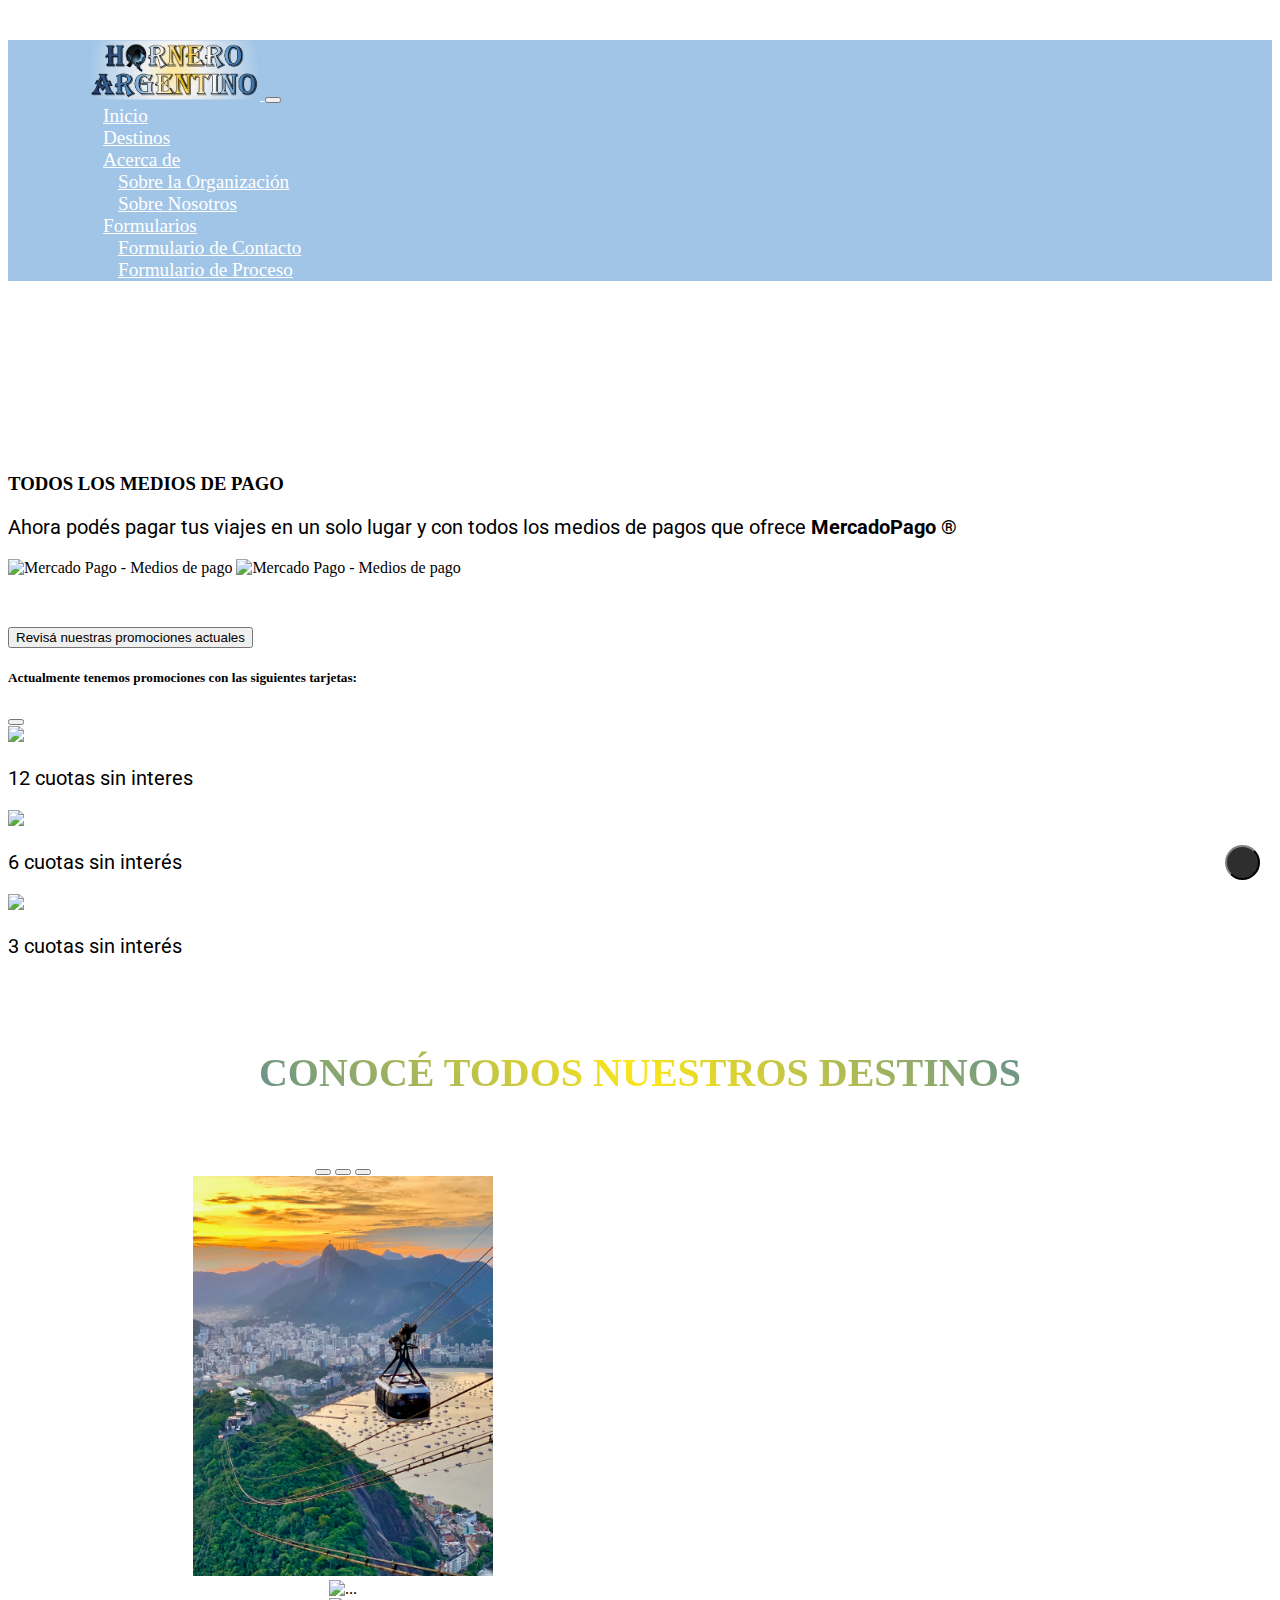
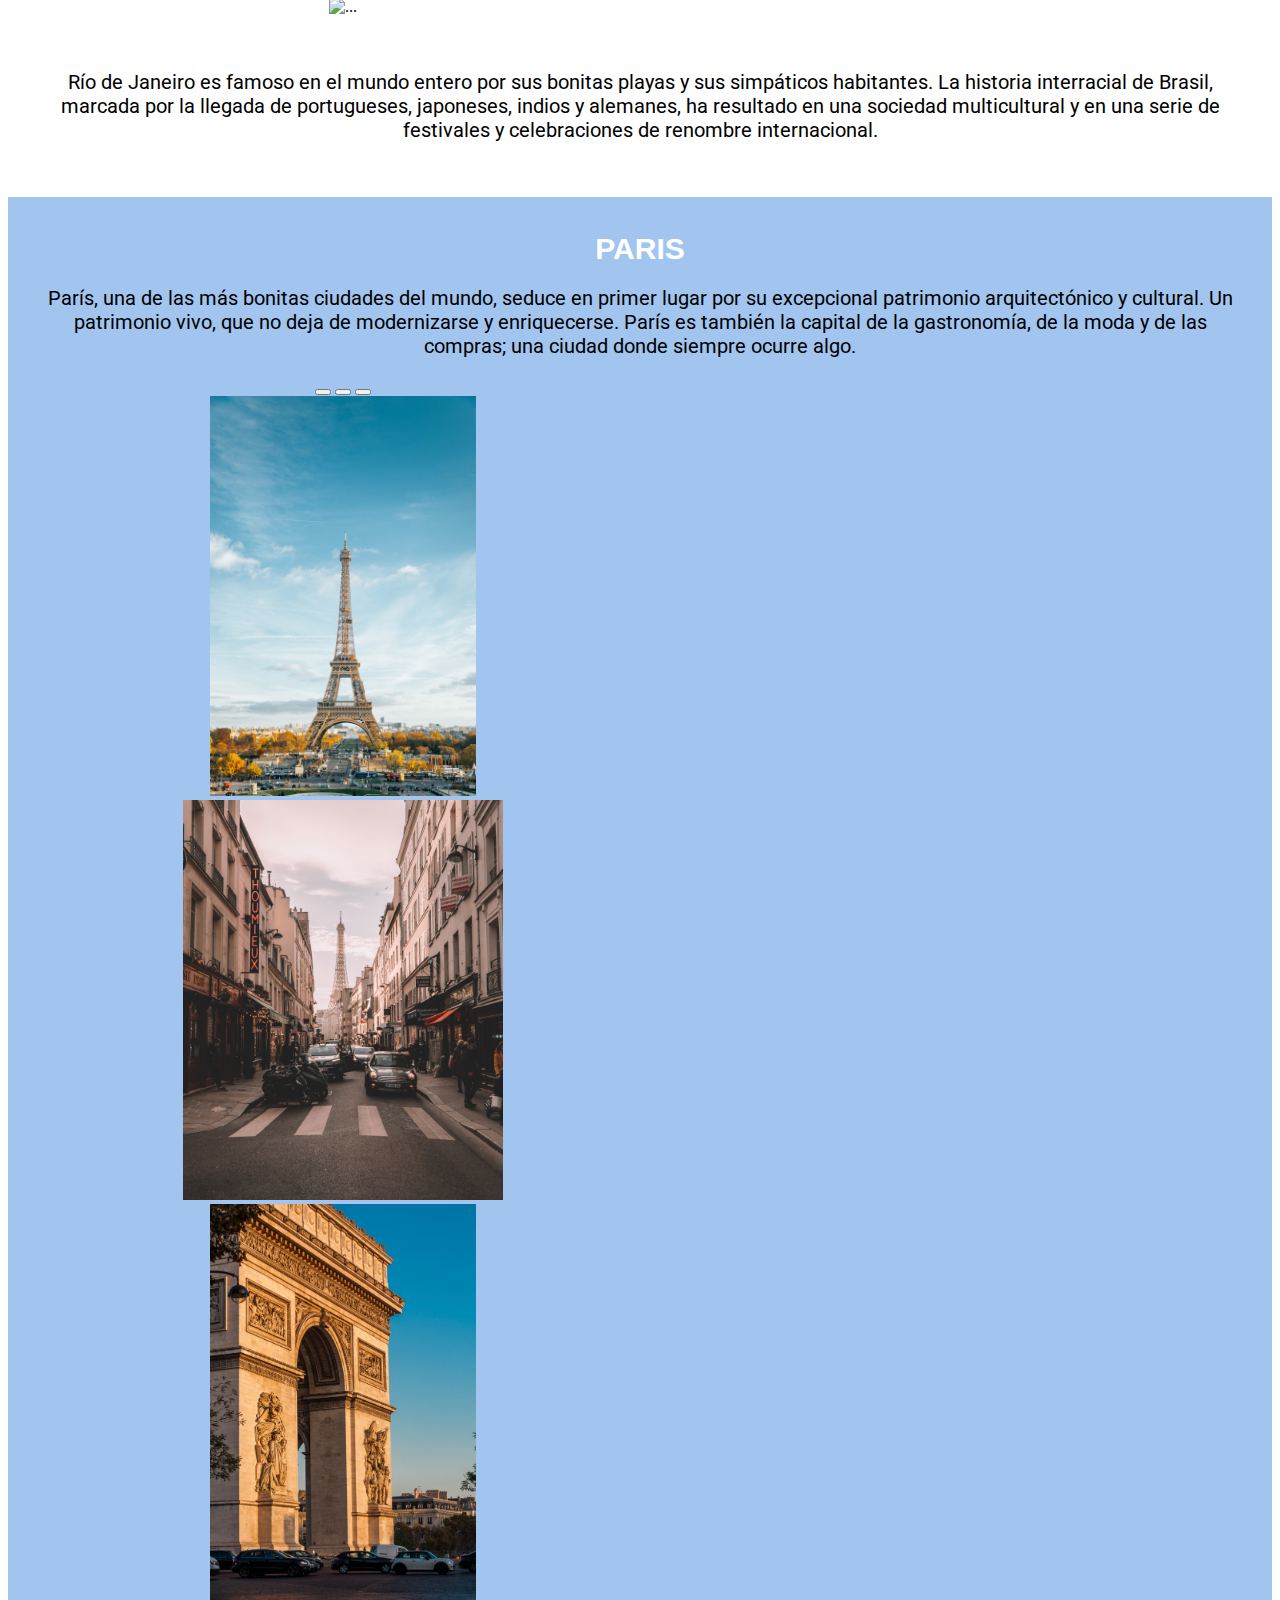
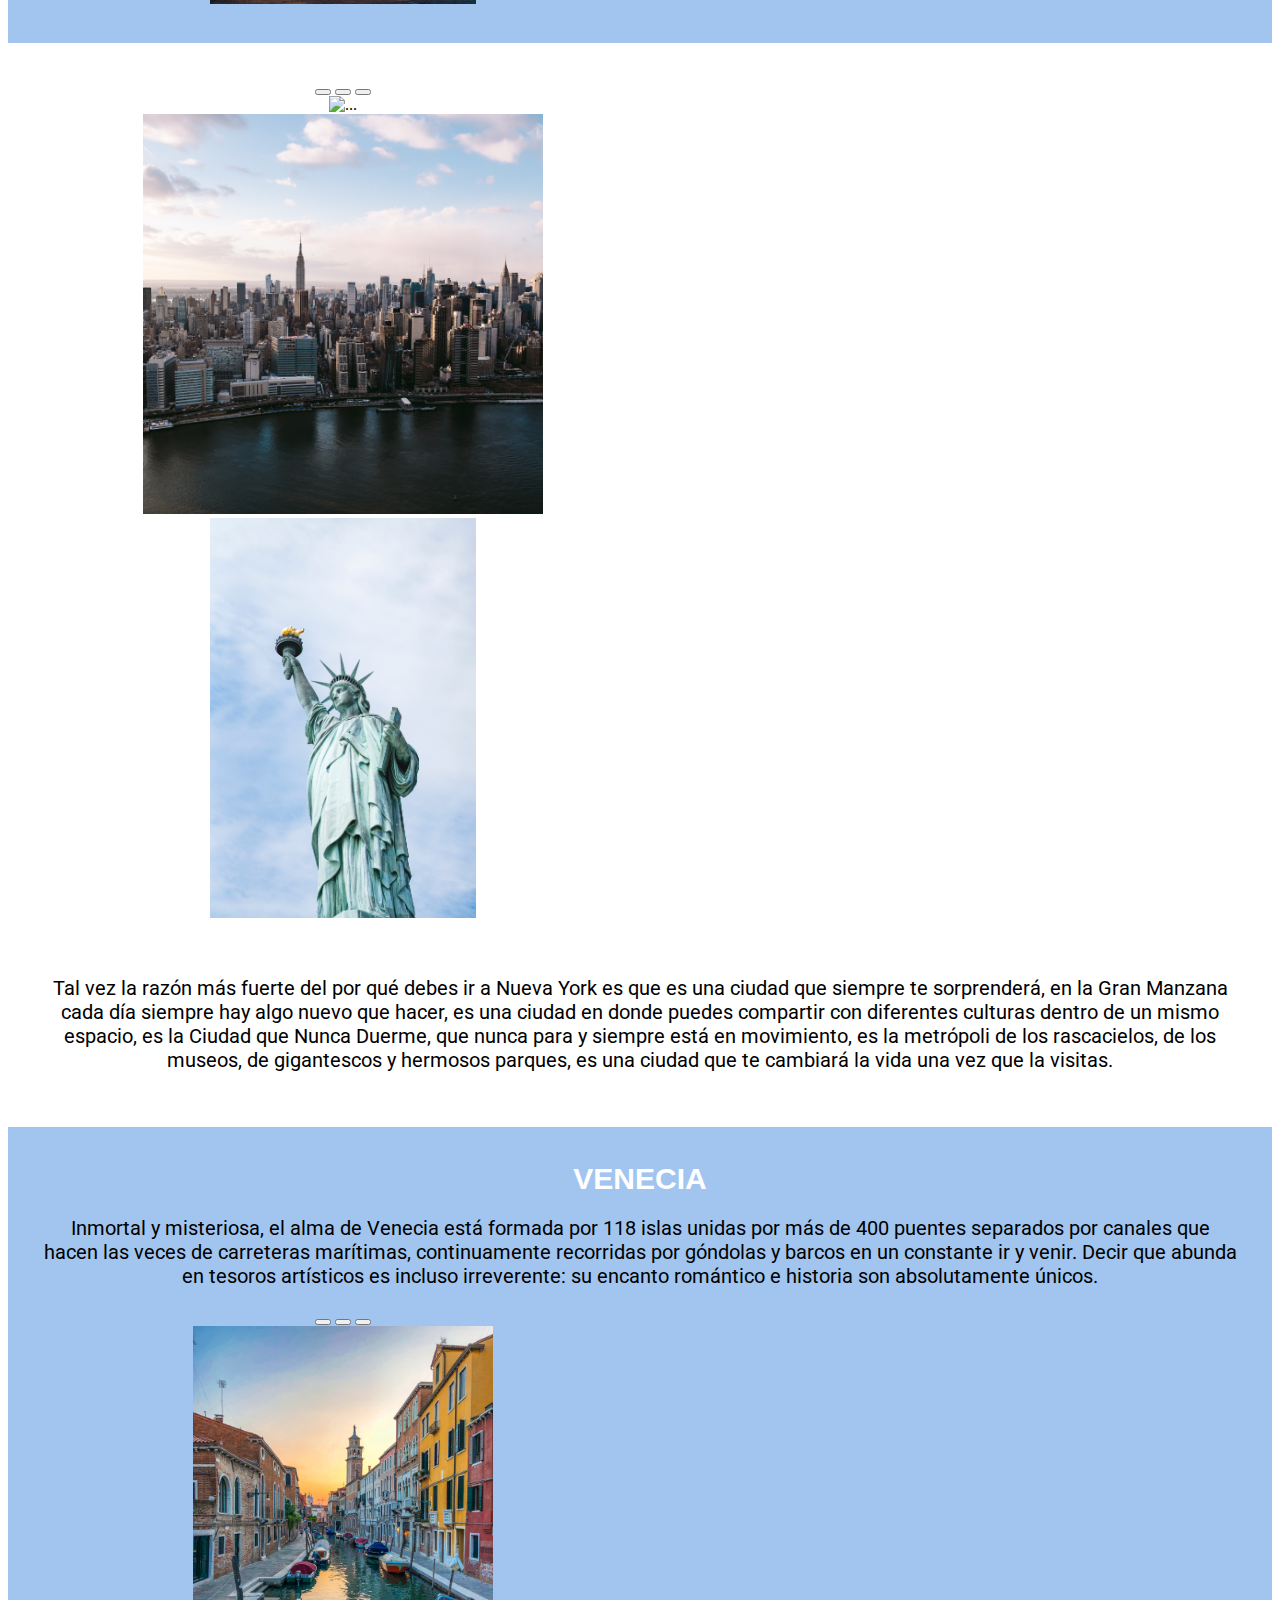
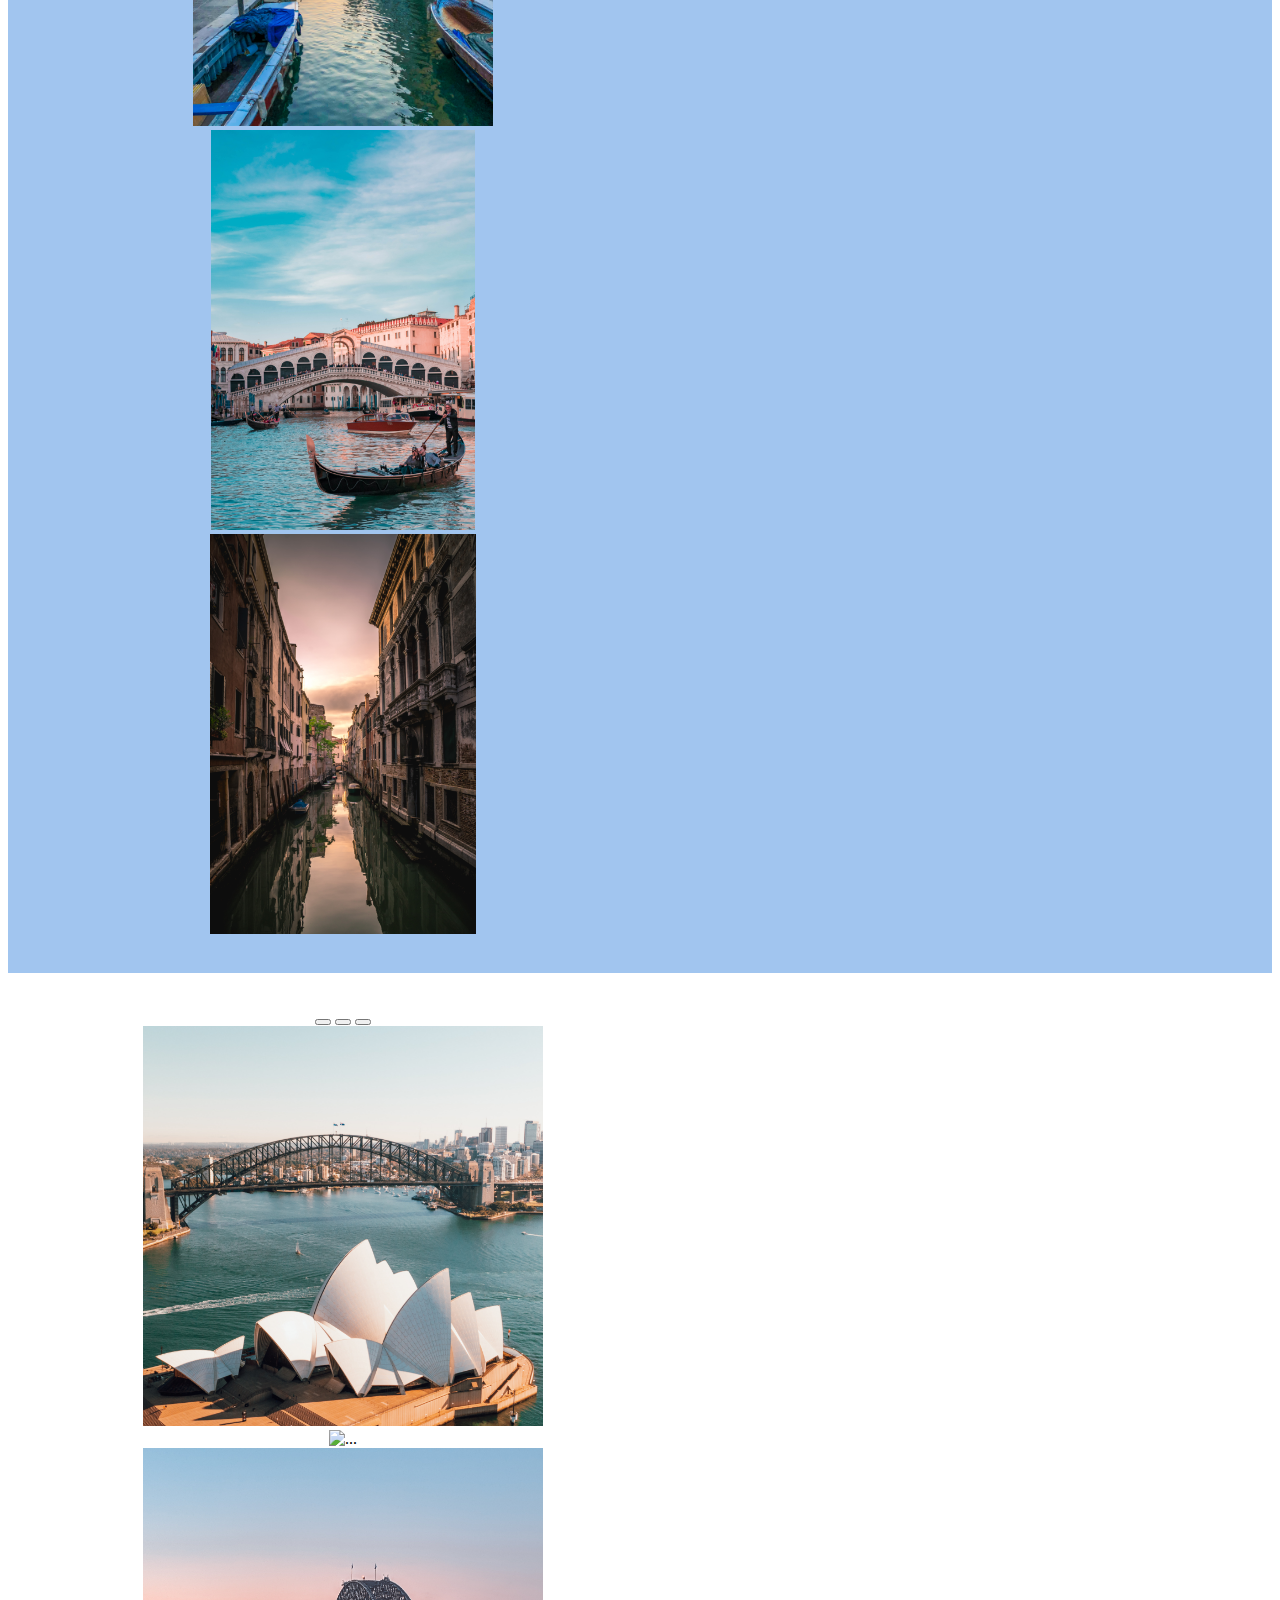
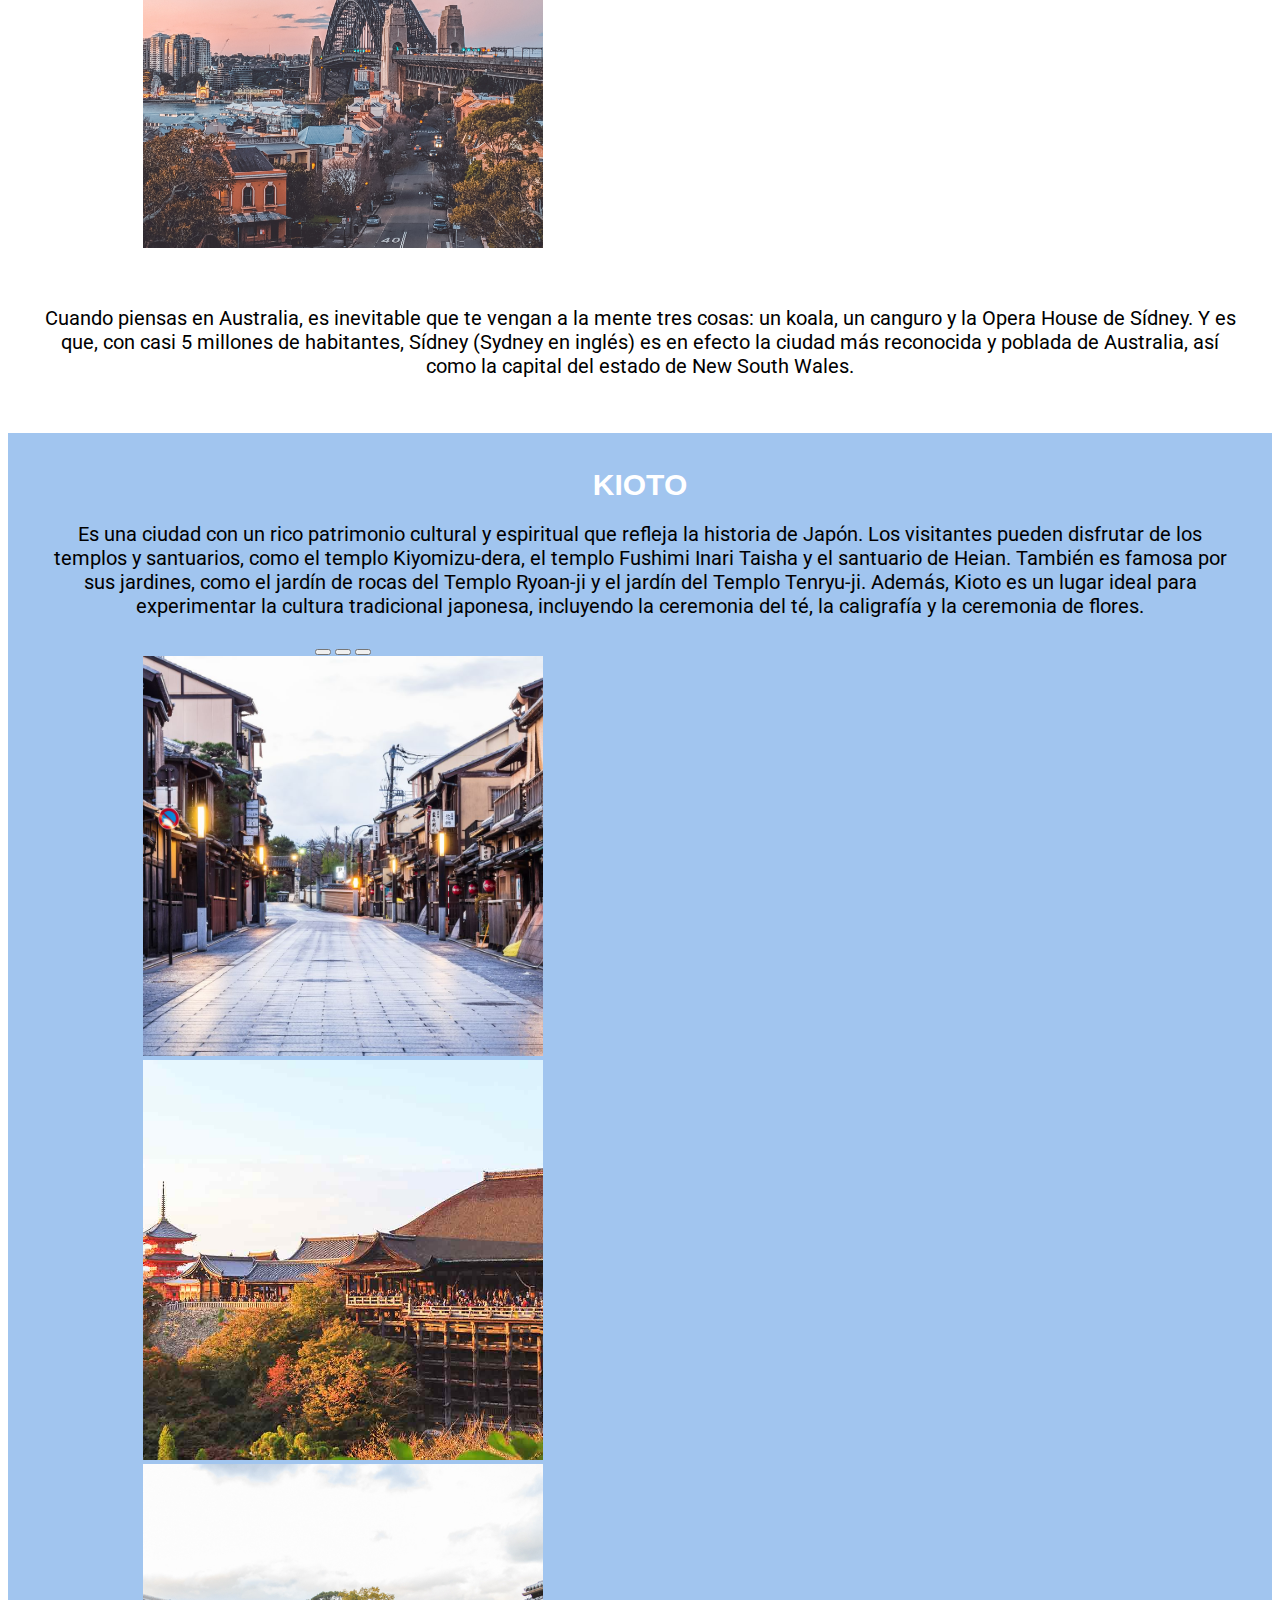
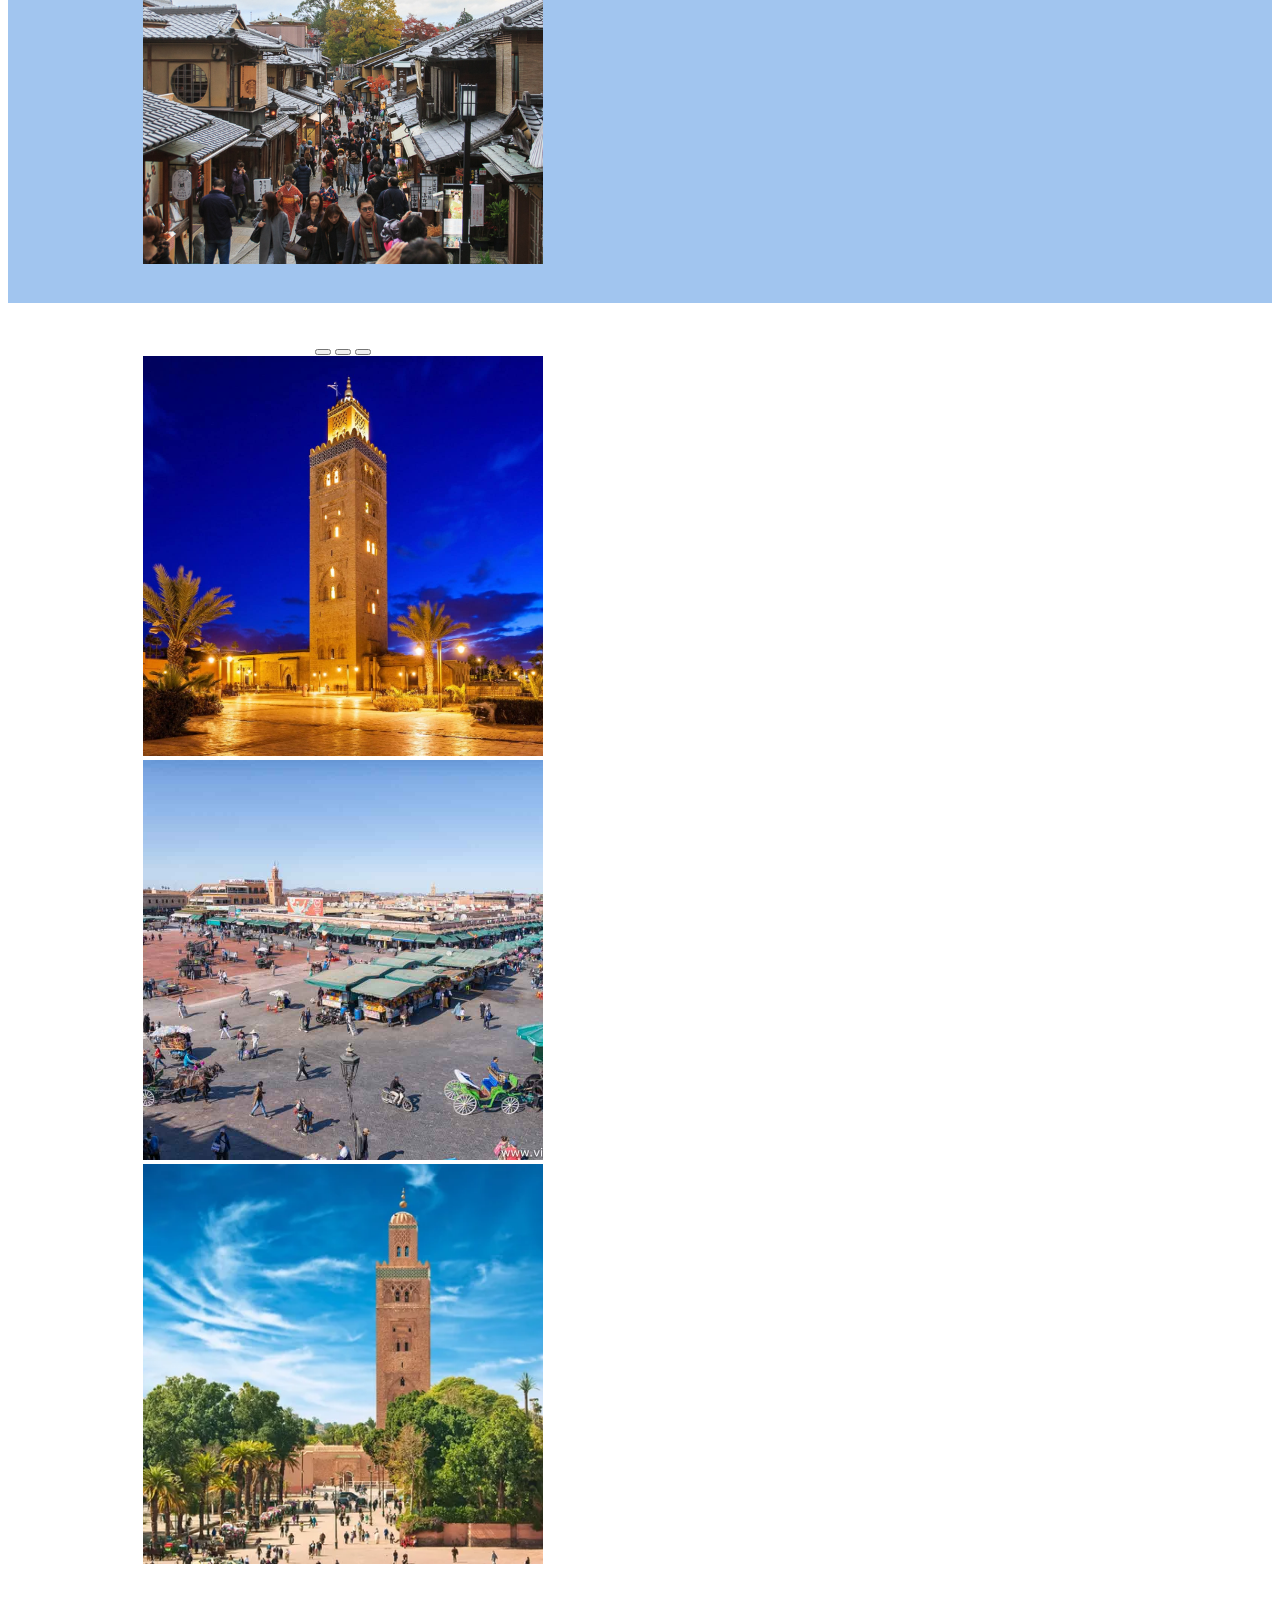
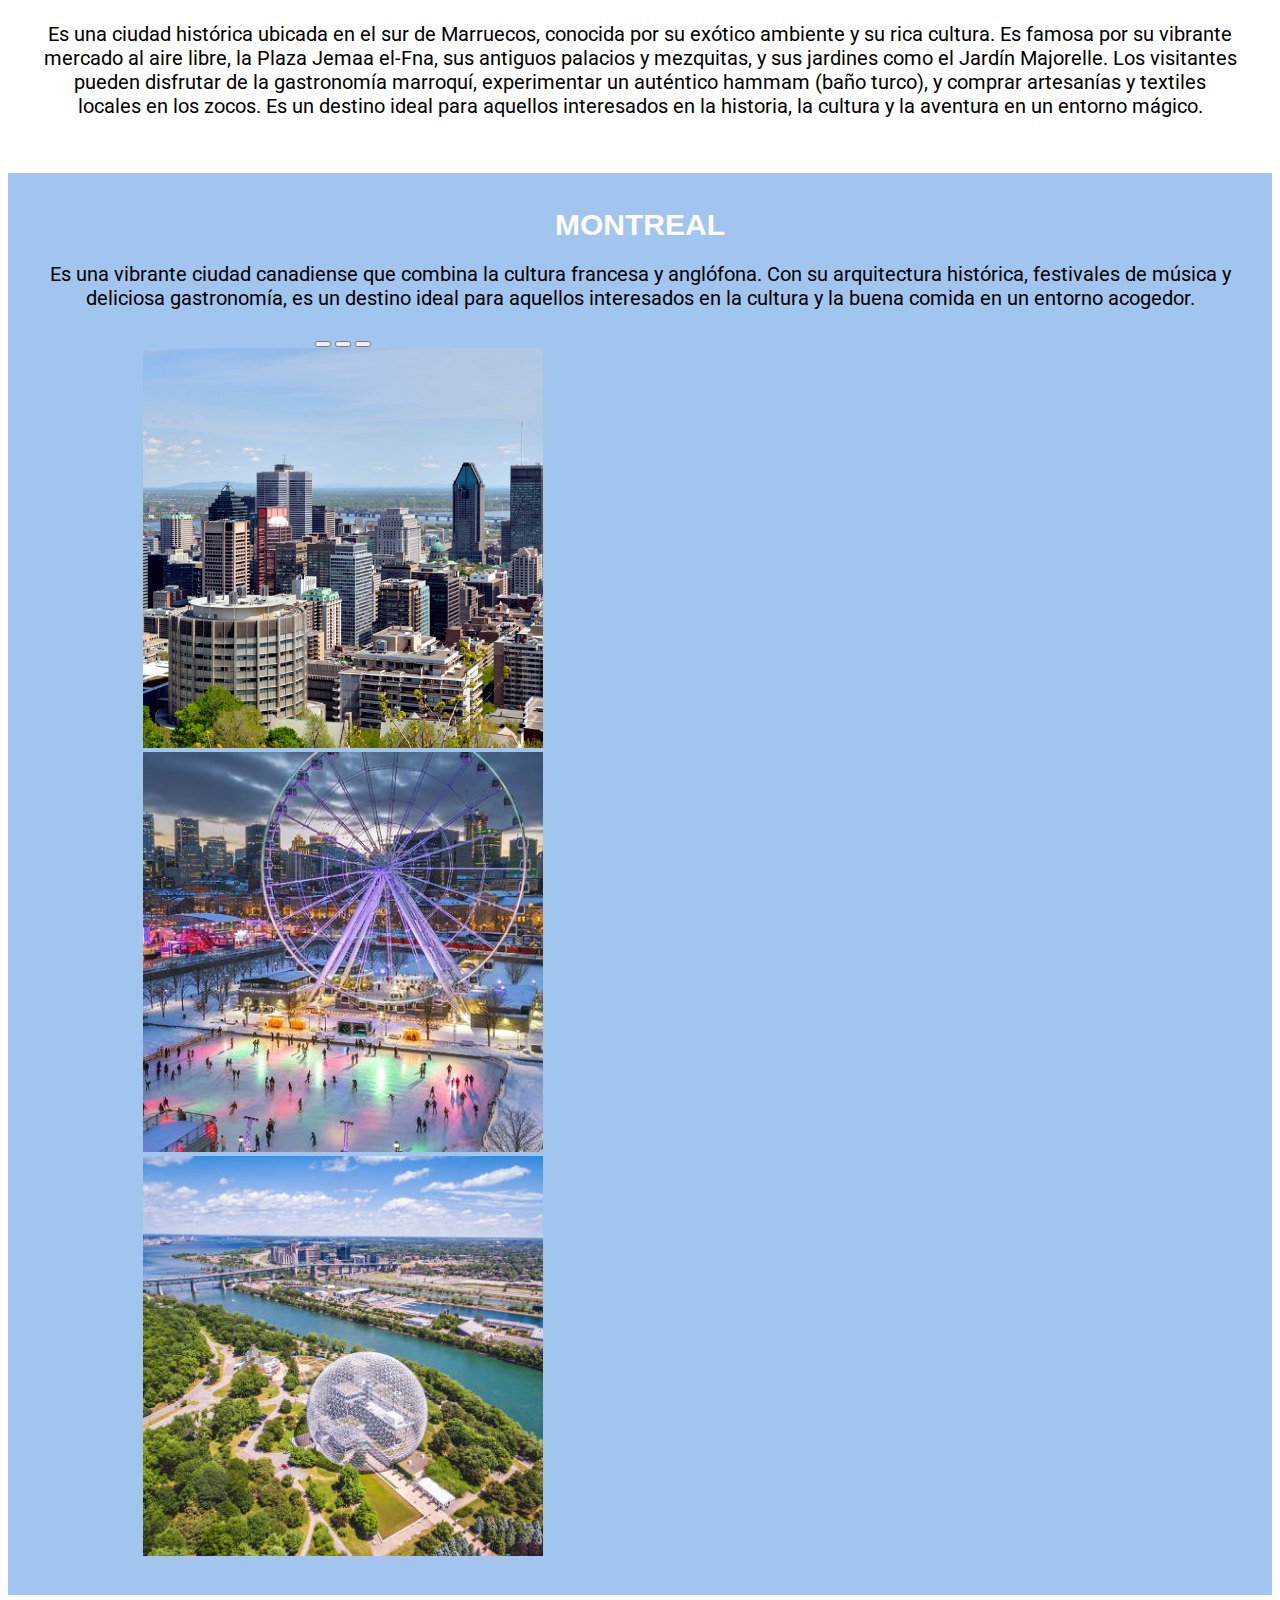
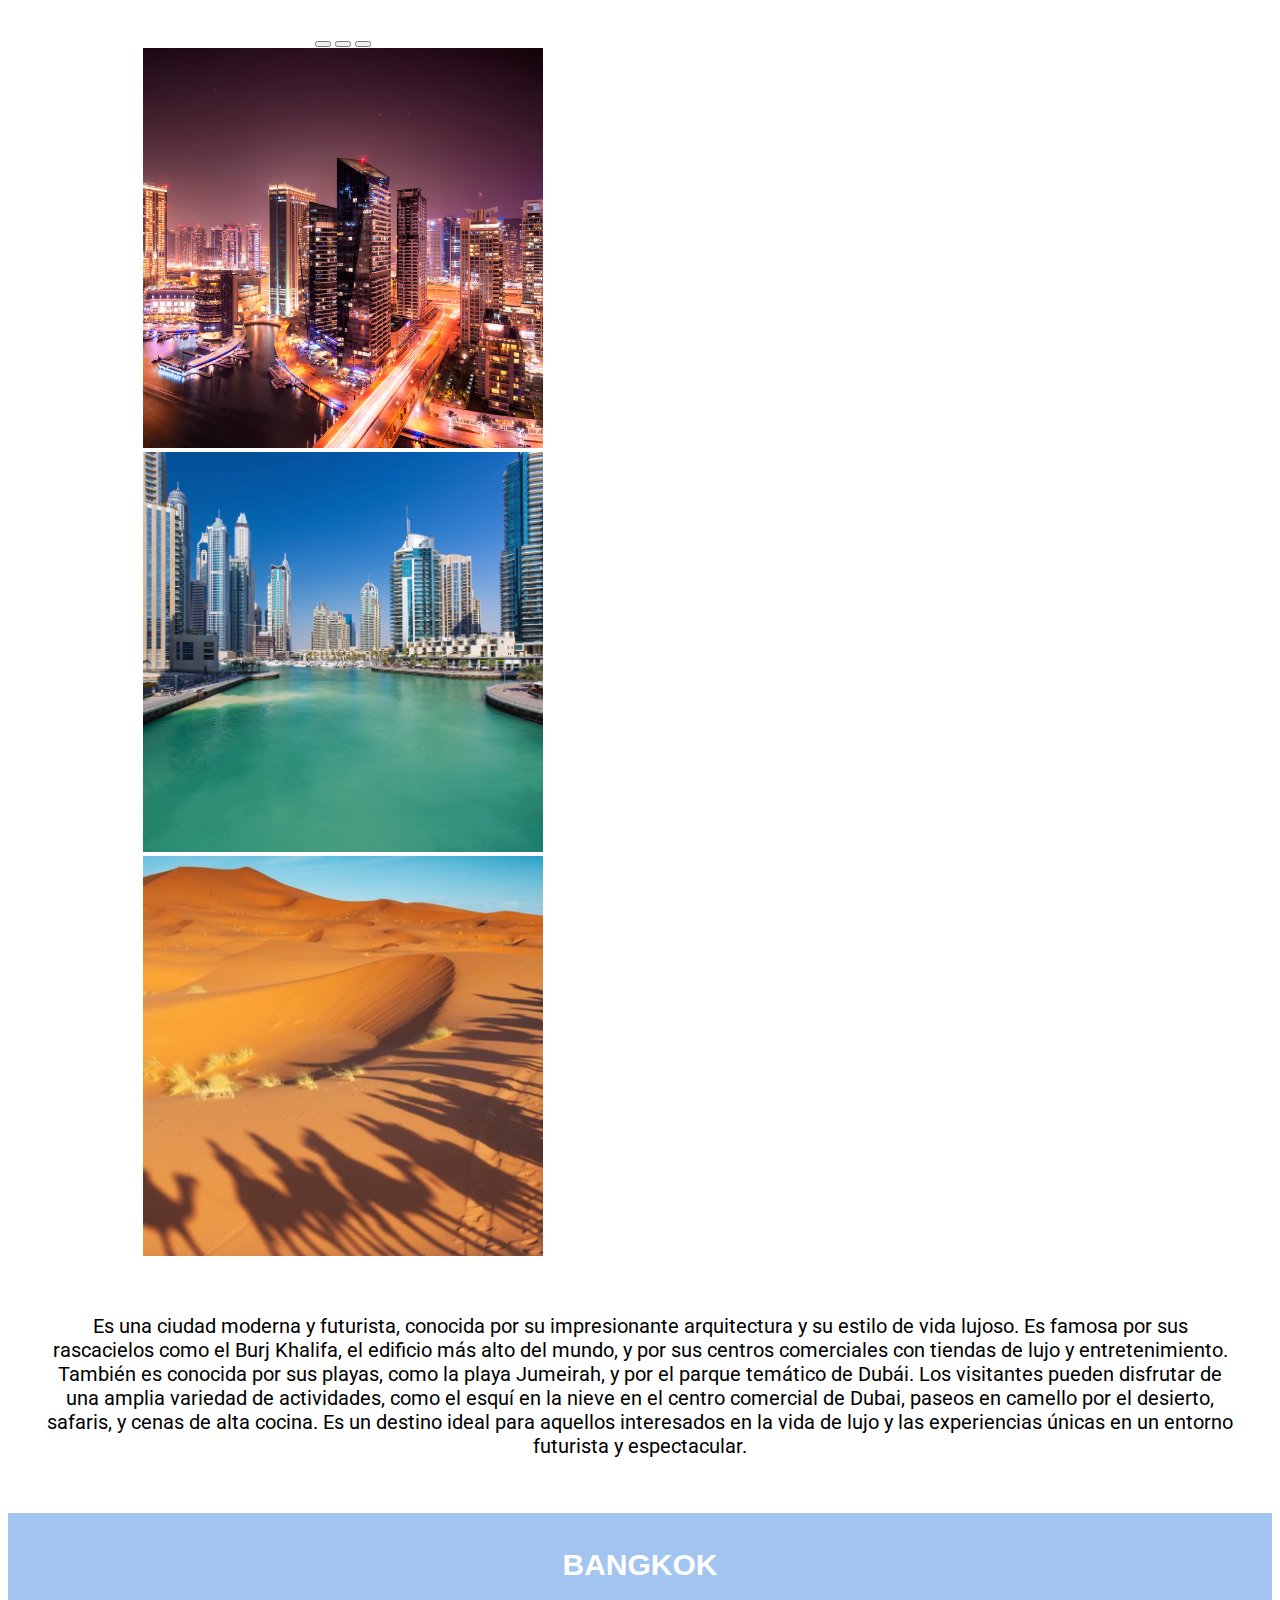
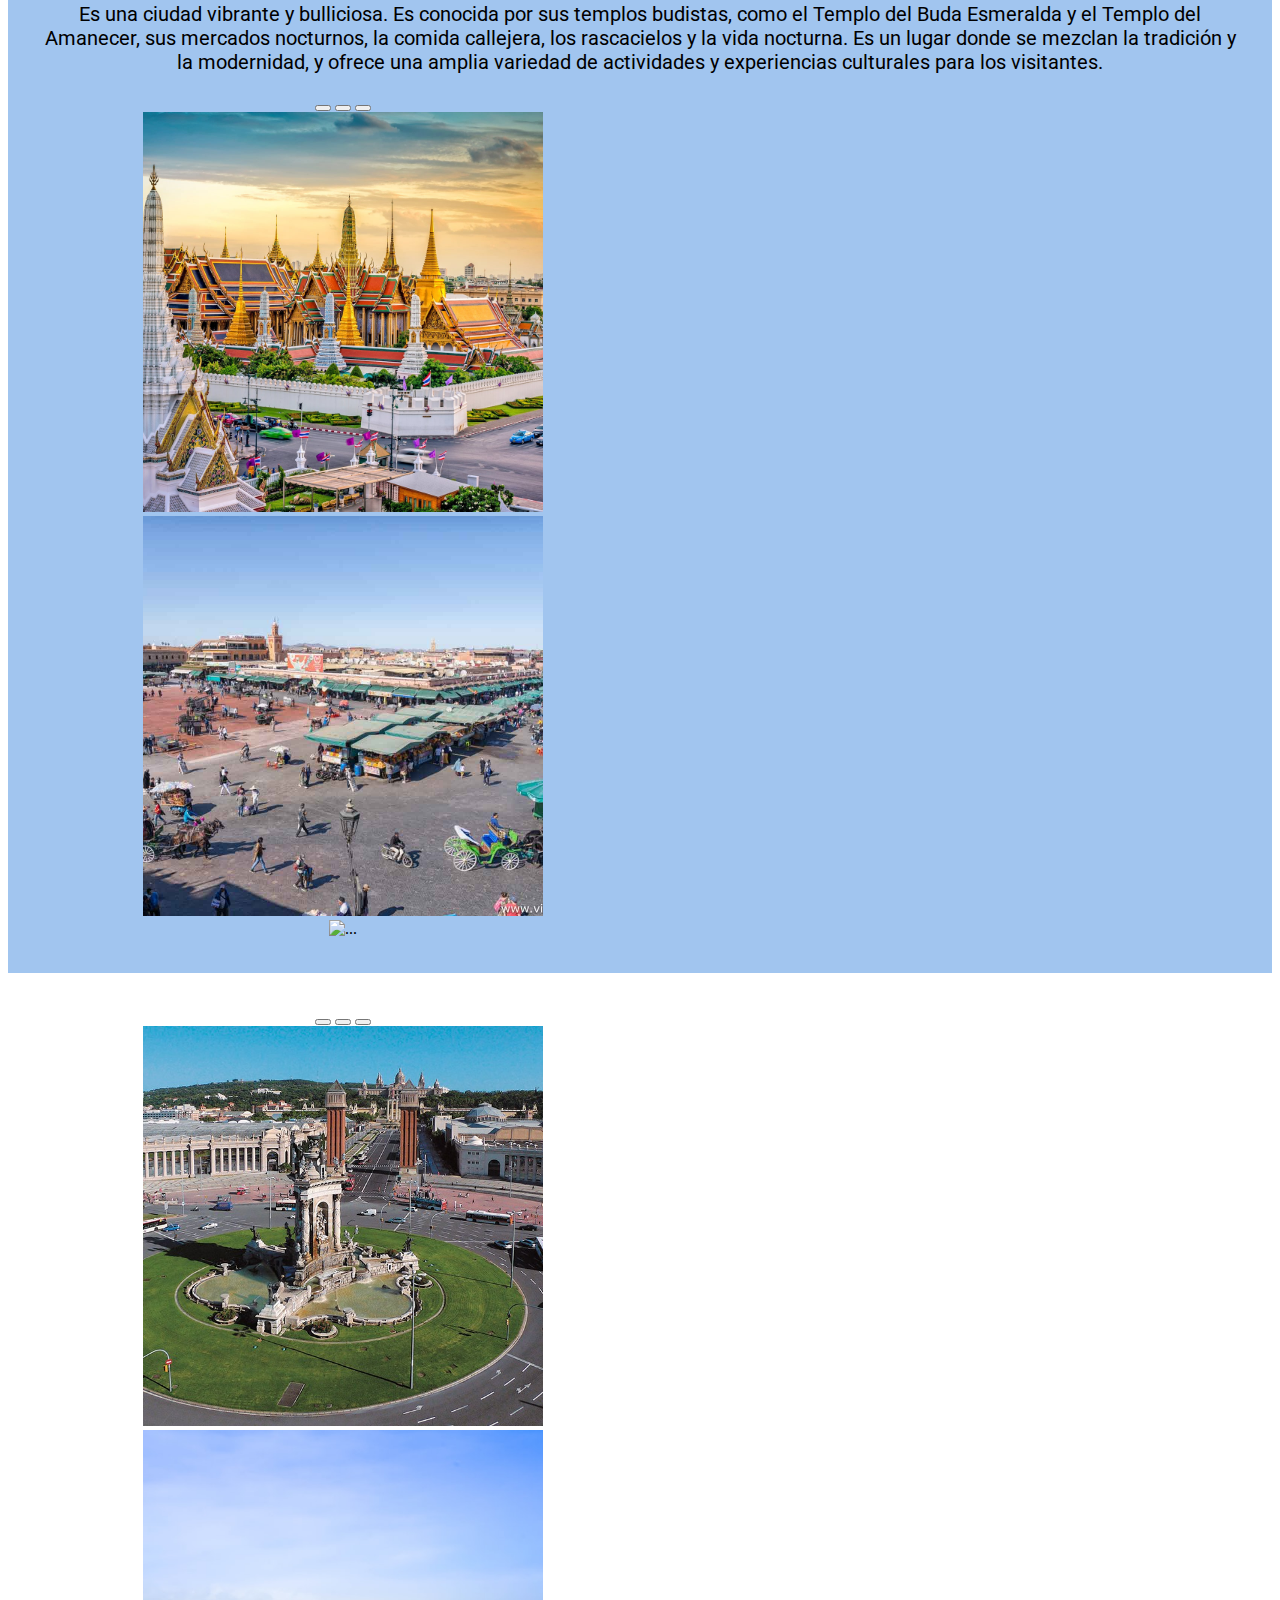
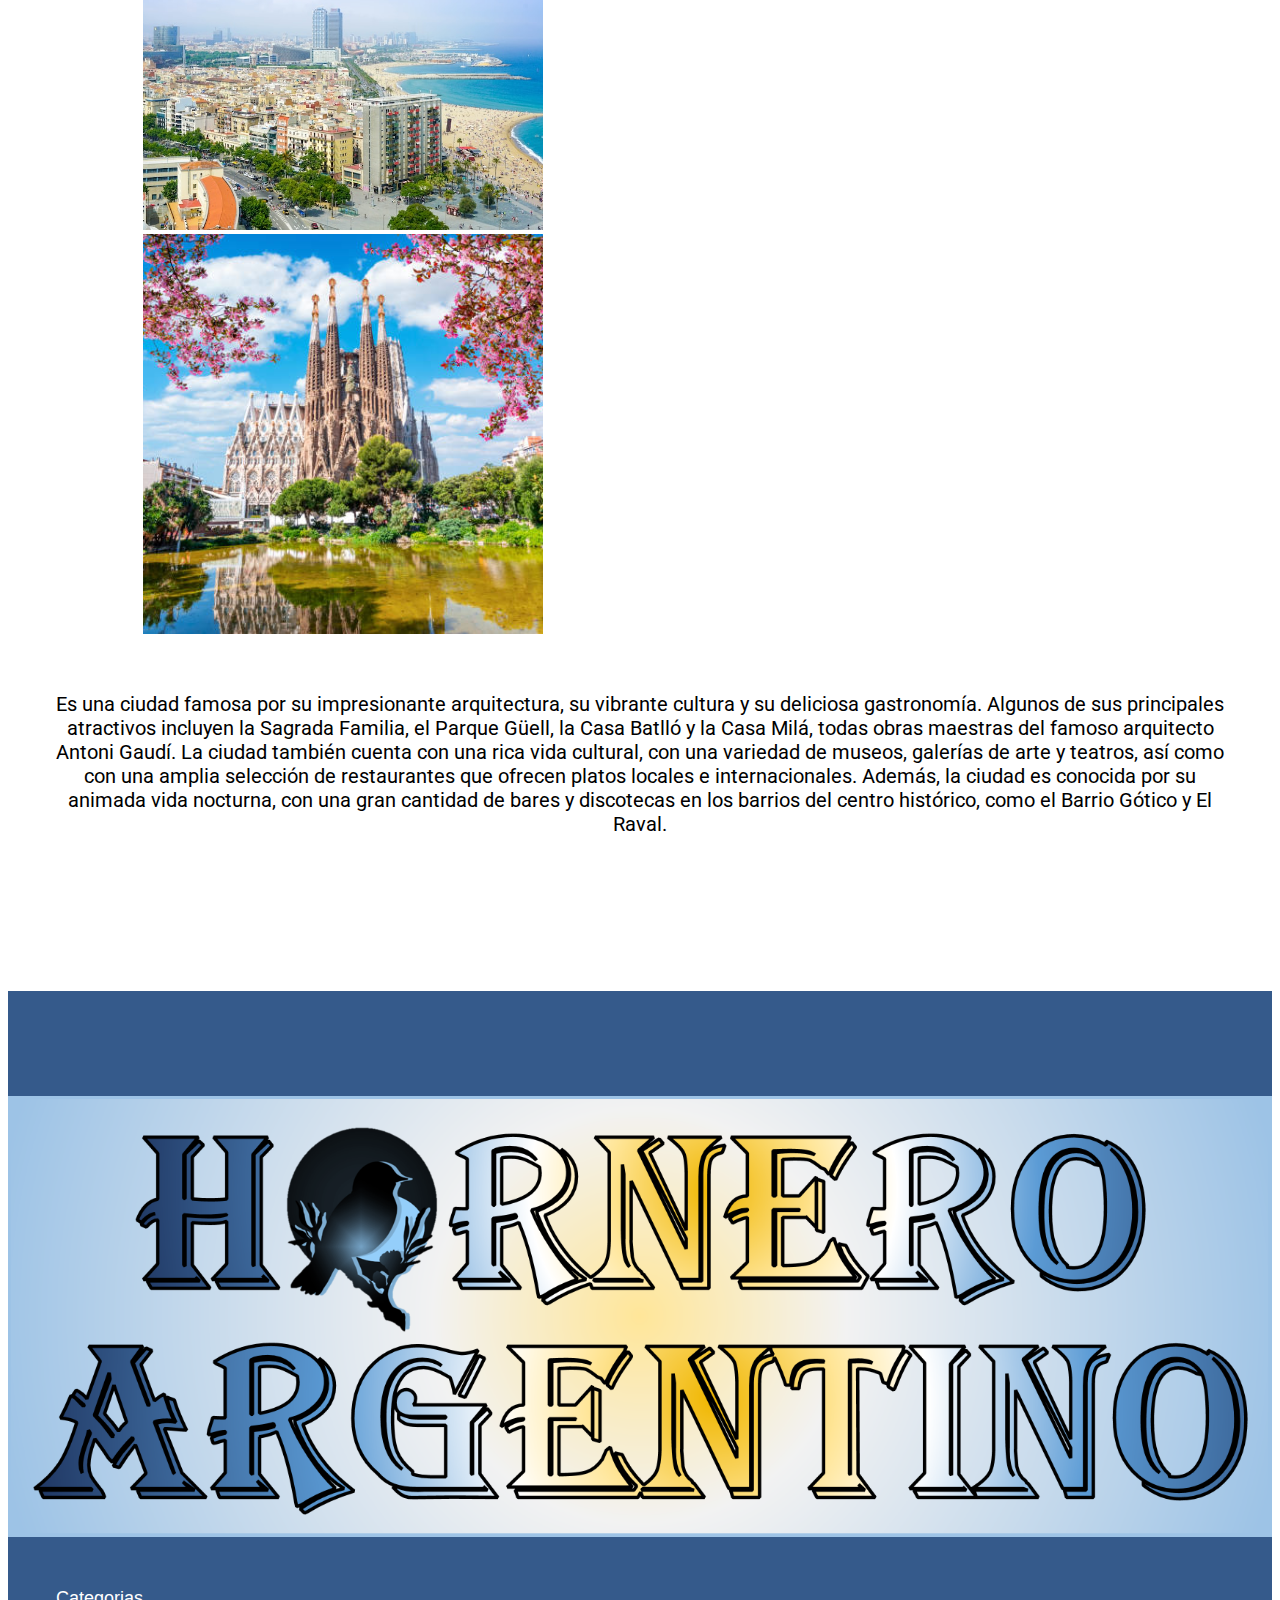
==== commit 2d2c8800: "destinos" ====
--- a/destinos.html
+++ b/destinos.html
@@ -102,7 +102,7 @@
                             </a>
                             <ul class="dropdown-menu">
                                 <li>
-                                    <a class="dropdown-item" href="./index.html#organizacion-go">Sobre Organizacion</a>
+                                    <a class="dropdown-item" href="./index.html#organizacion-go">Sobre la Organización</a>
                                 </li>
                                 <li>
                                     <a class="dropdown-item" href="./nosotros.html">Sobre Nosotros</a>
@@ -120,10 +120,10 @@
                             </a>
                             <ul class="dropdown-menu">
                                 <li>
-                                    <a class="dropdown-item" href="./formulariocontacto.html">Formulario Contacto</a>
+                                    <a class="dropdown-item" href="./formulariocontacto.html">Formulario de Contacto</a>
                                 </li>
                                 <li>
-                                    <a class="dropdown-item" href="./formularioproceso.html">Formulario Proceso</a>
+                                    <a class="dropdown-item" href="./formularioproceso.html">Formulario de Proceso</a>
                                 </li>
                             </ul>
                         </li>
@@ -139,10 +139,10 @@
                 <div class="row justify-content-center">
                     <div class="col-lg-6 col-md-10">
                         <div class="section-title text-center">
-                            <h3 class="title">Todos los medios de pago</h3>
+                            <h3 class="title">TODOS LOS MEDIOS DE PAGO</h3>
                             <p class="text">
-                                Ahora podes pagar tus viajes en un solo lugar y con todos los medios de pagos que
-                                ofrece <b>MercadoPago</b></p>
+                                Ahora podés pagar tus viajes en un solo lugar y con todos los medios de pagos que
+                                ofrece <b>MercadoPago ®</b></p>
                         </div>
                     </div>
                 </div>
@@ -159,7 +159,7 @@
 
         <div class="d-flex justify-content-center align-items-center boton-tarjetas">
             <button type="button" class="btn btn-primary" data-bs-toggle="modal" data-bs-target="#paymentModal">
-                Revisa nuestras promos actuales
+                Revisá nuestras promociones actuales
             </button>
         </div>
 
@@ -170,7 +170,7 @@
                 <div class="modal-content">
                     <div class="modal-header">
                         <h5 class="modal-title text-center" id="paymentModalLabel">Actualmente tenemos promociones con las
-                            siguientes tarjetas</h5>
+                            siguientes tarjetas:</h5>
                         <button type="button" class="btn-close" data-bs-dismiss="modal" aria-label="Close"></button>
                     </div>
                     <div class="modal-body">
@@ -189,12 +189,12 @@
                                                     <img class="img-fluid"
                                                         src="https://img.icons8.com/color/48/000000/visa.png" />
                                               
-                                                    <p href="#!" class="text-black ml-2 mb-0">6 cuotas sin interes</p>
+                                                    <p href="#!" class="text-black ml-2 mb-0">6 cuotas sin interés</p>
                                                 </div>
                                                 <div class="d-flex flex-row align-items-center mb-1 pb-1 justify-content-center">
                                                     <img class="img-fluid"
                                                         src="https://img.icons8.com/color/48/000000/amex.png" />
-                                                    <p href="#!" class="text-black ml-2 mb-0">3 cuotas sin interes</p>
+                                                    <p href="#!" class="text-black ml-2 mb-0">3 cuotas sin interés</p>
                                                 </div>
                                             </form>
                                         </div>
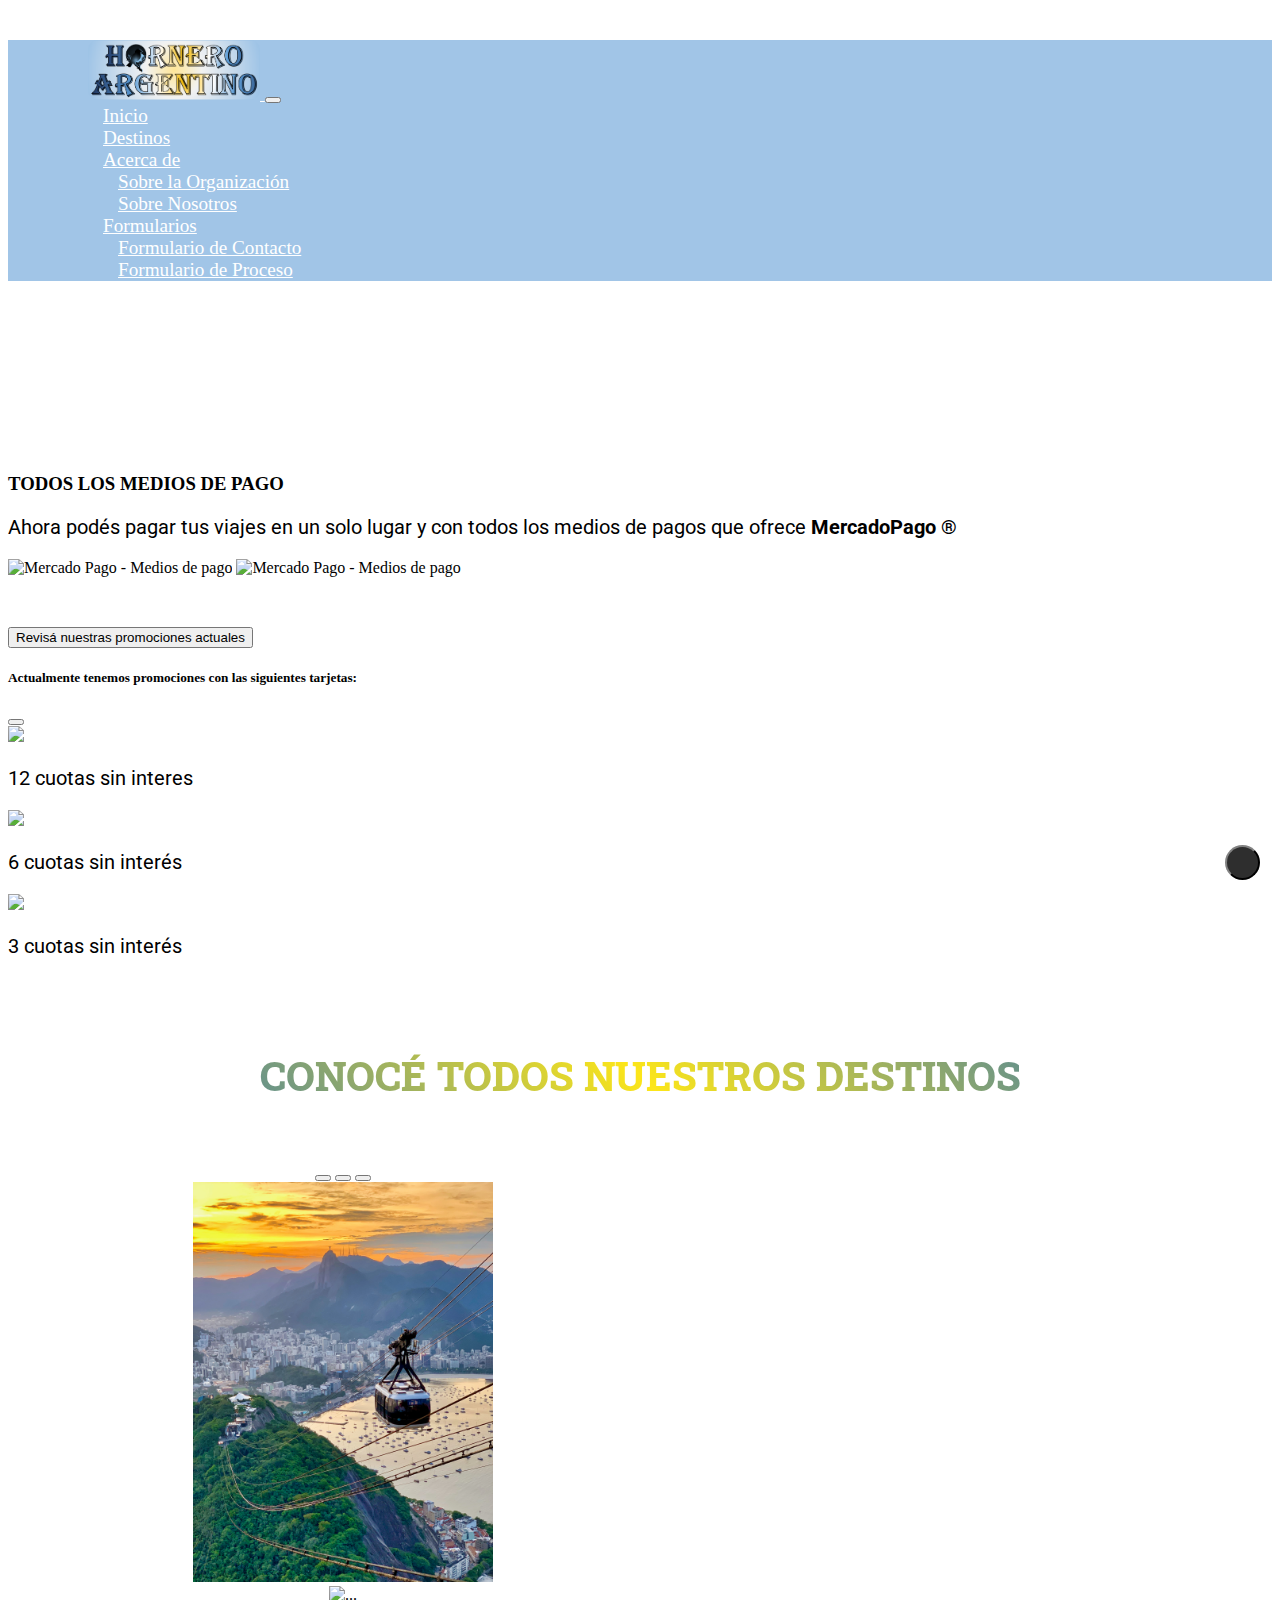
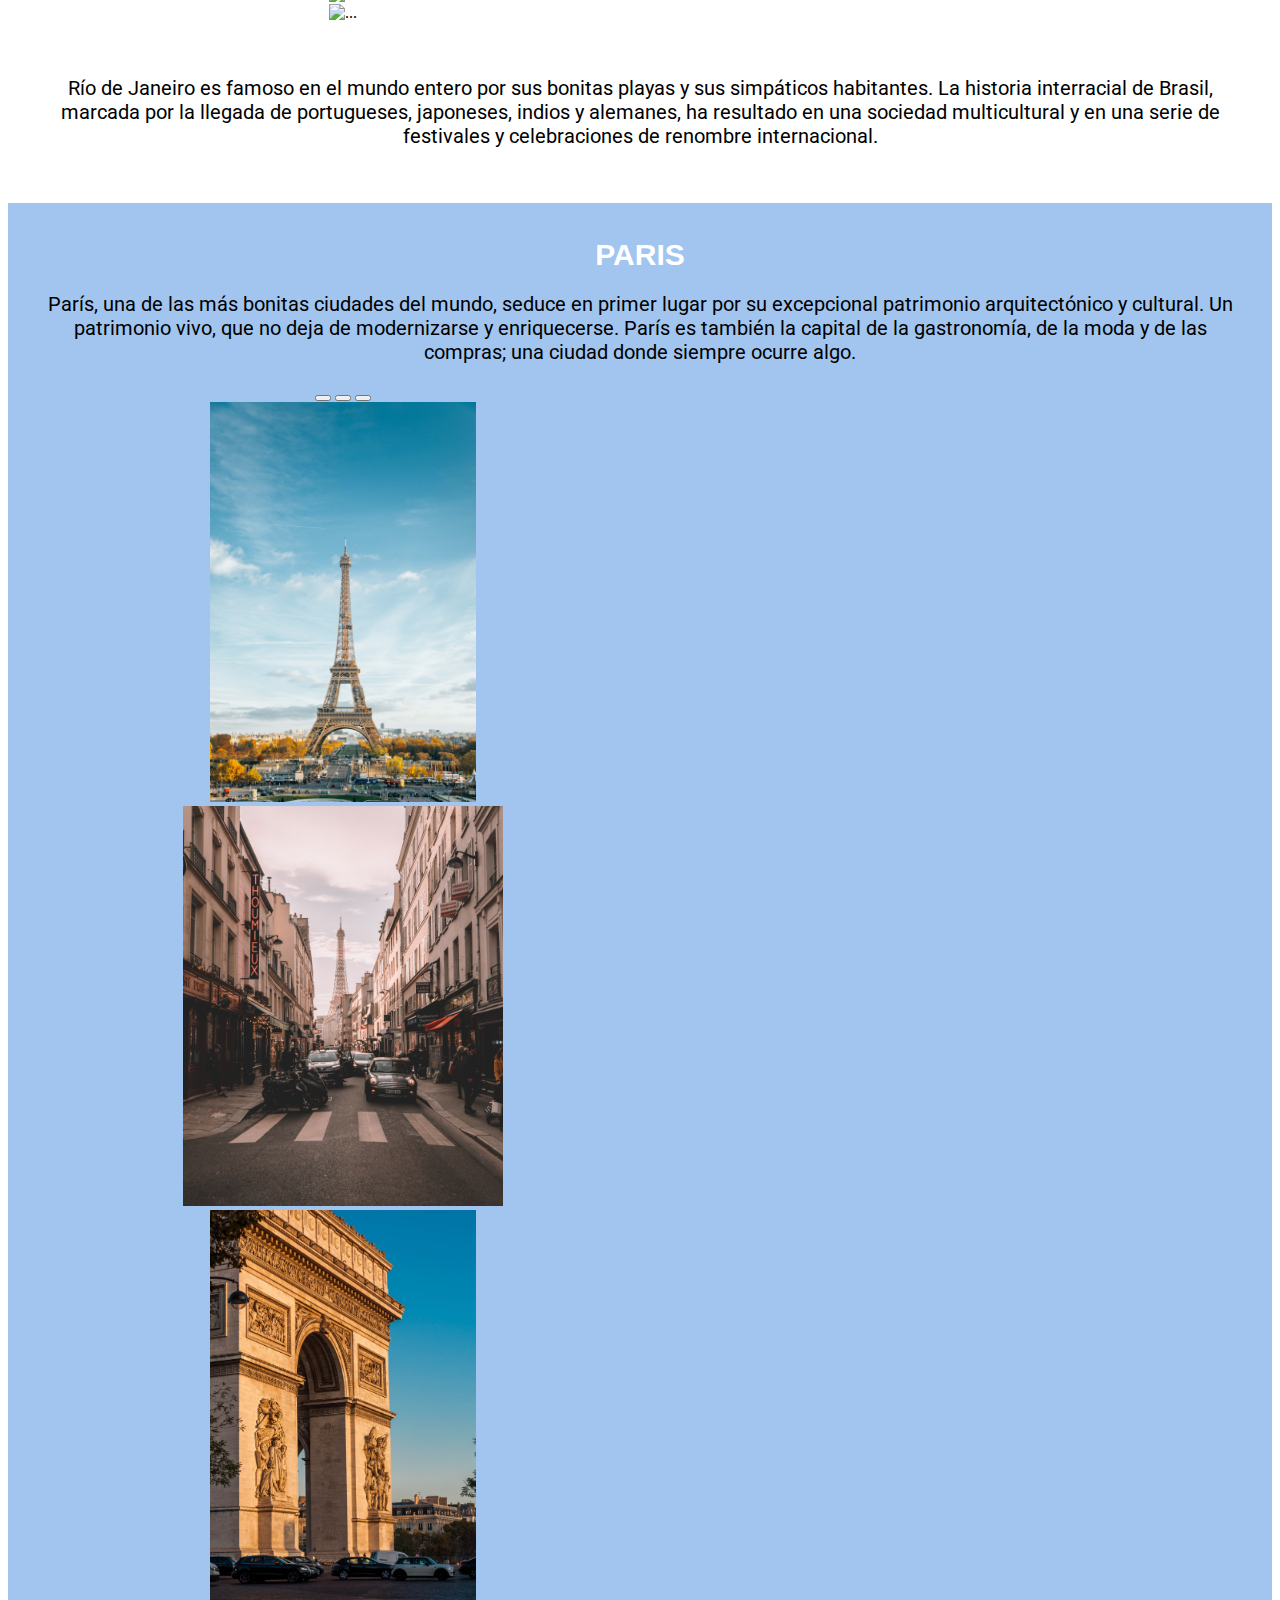
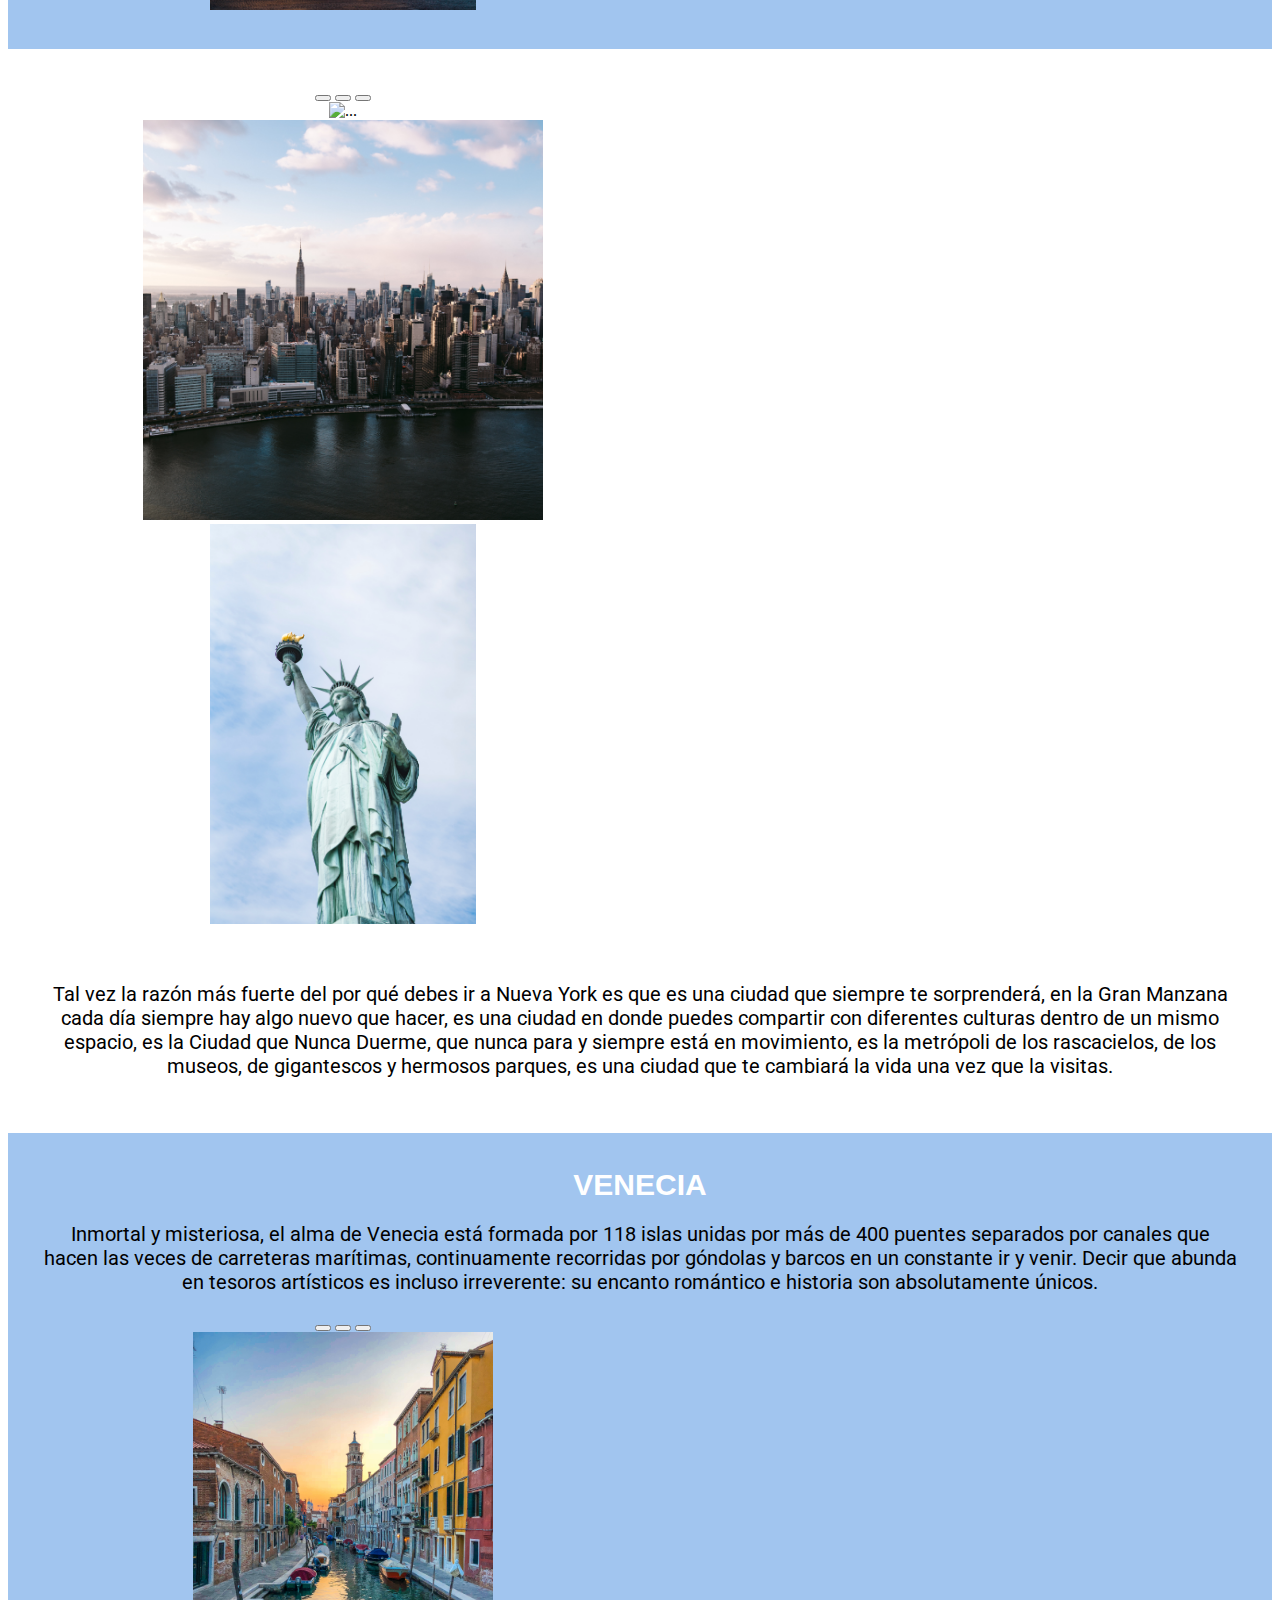
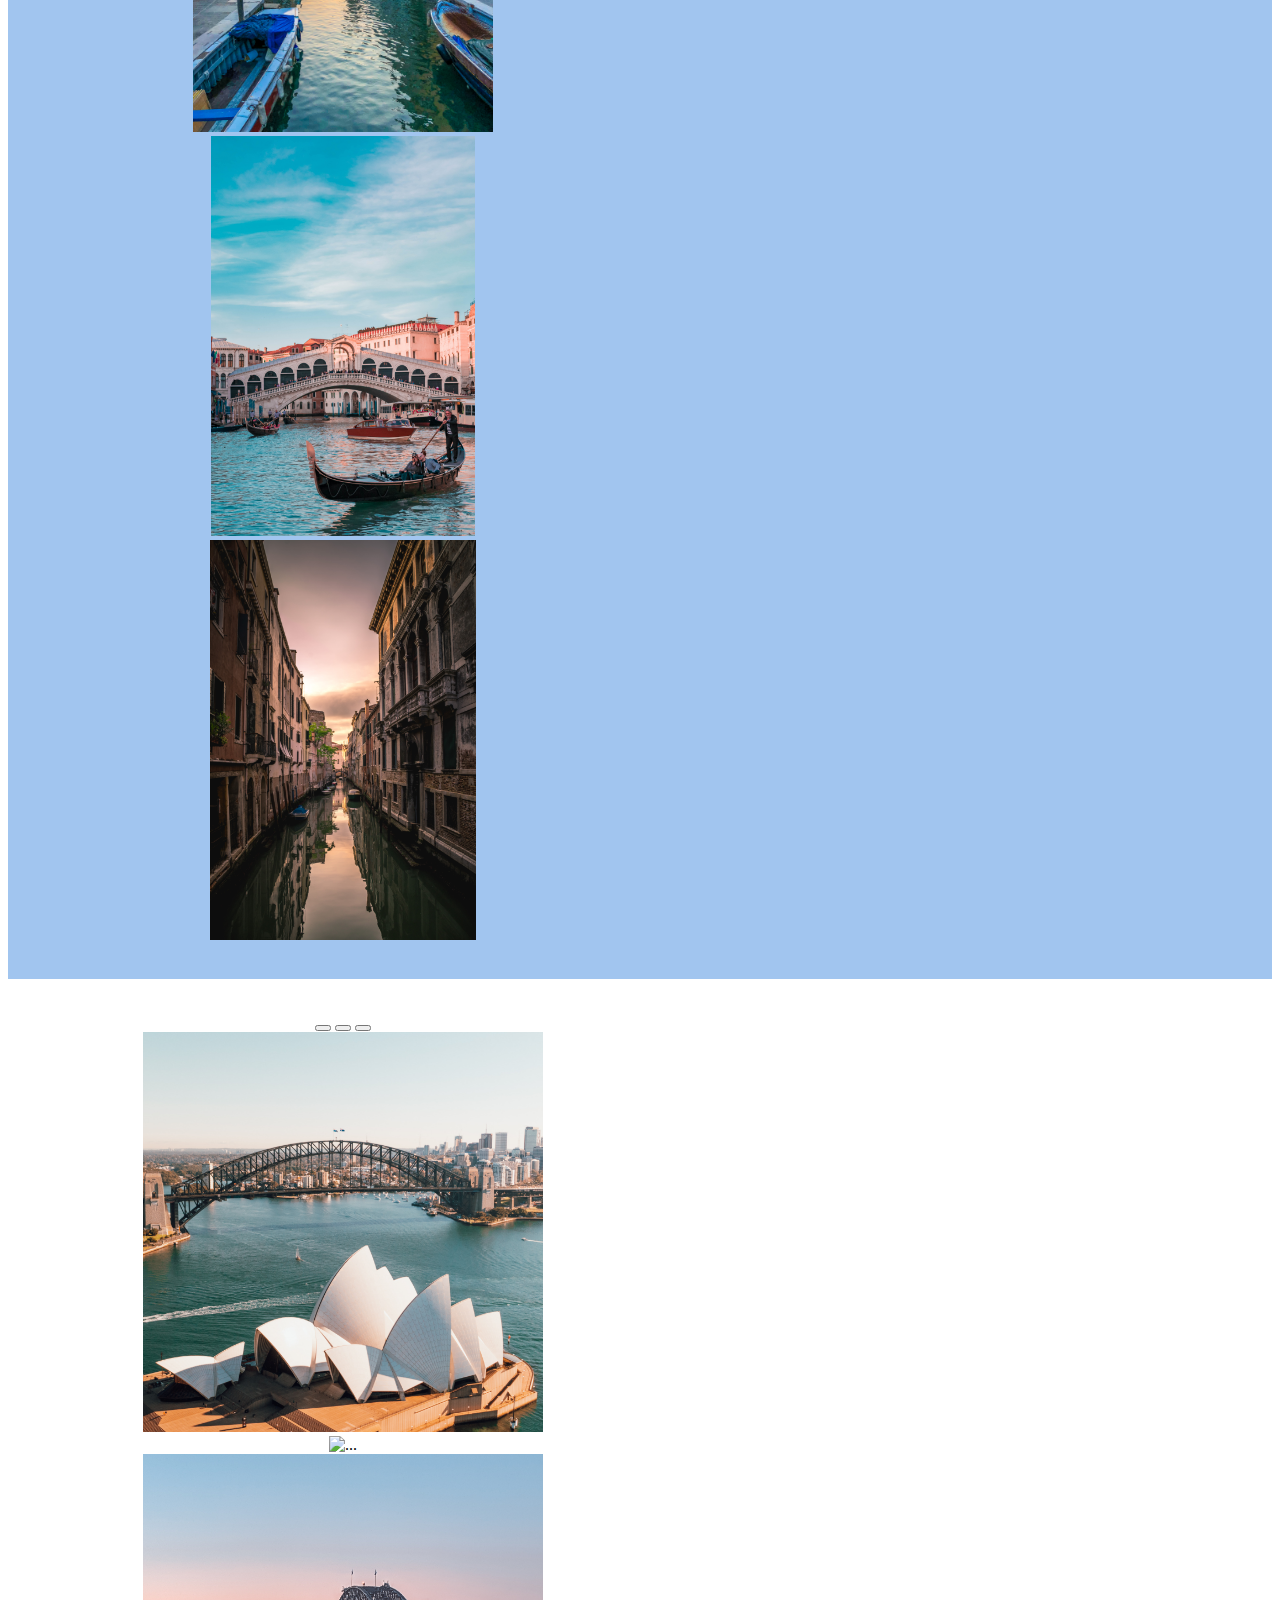
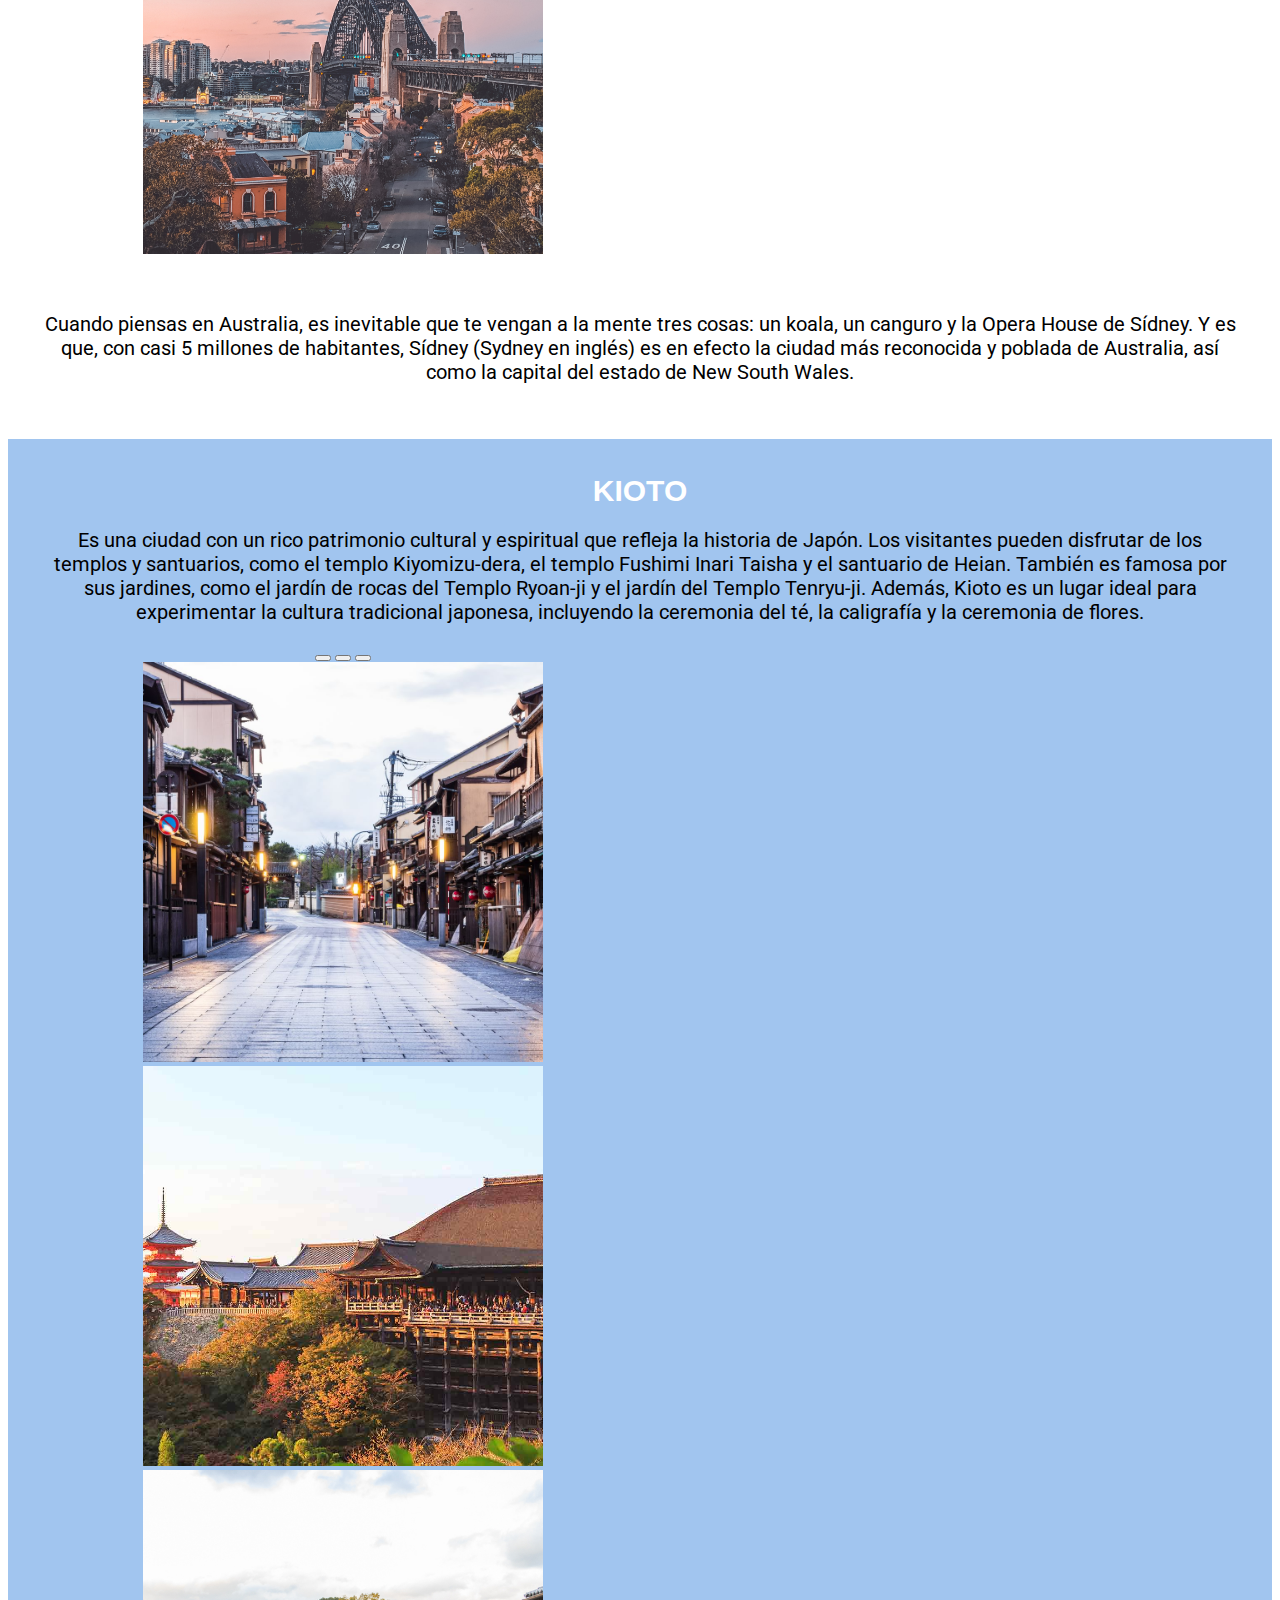
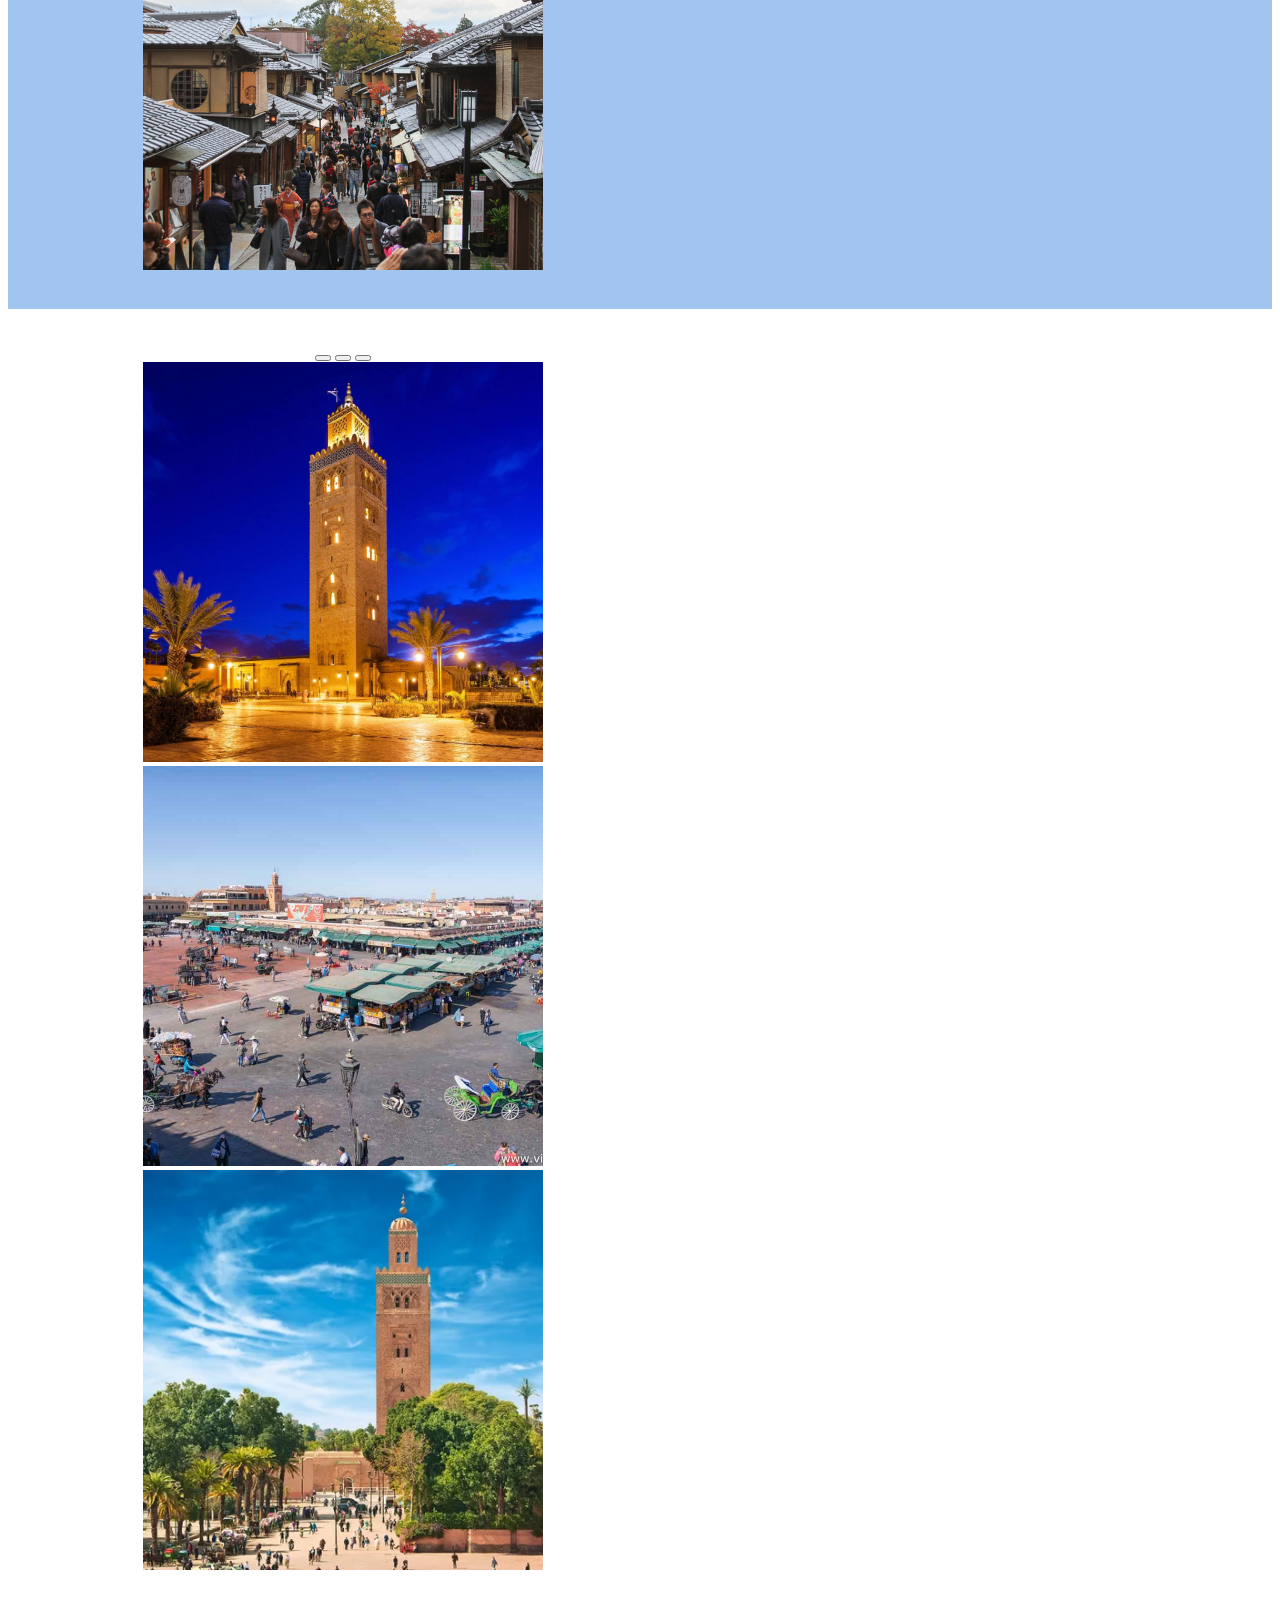
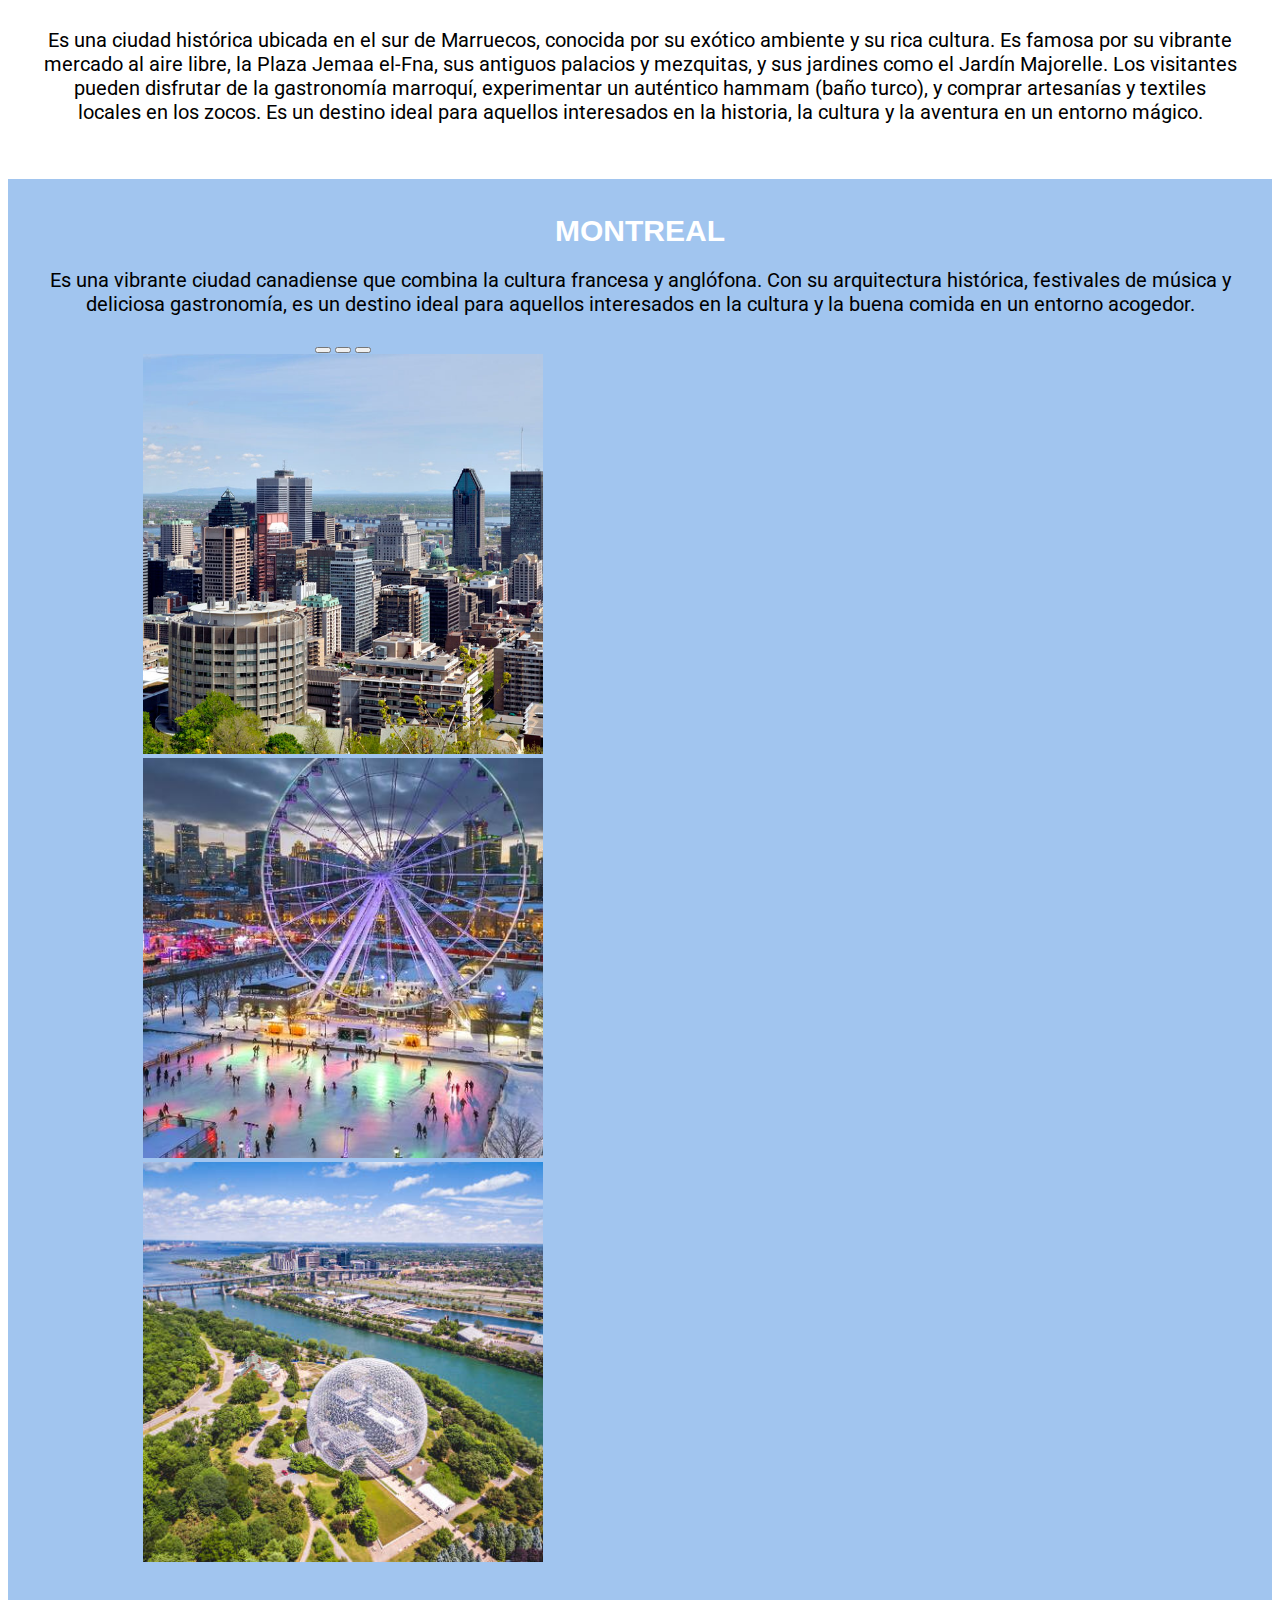
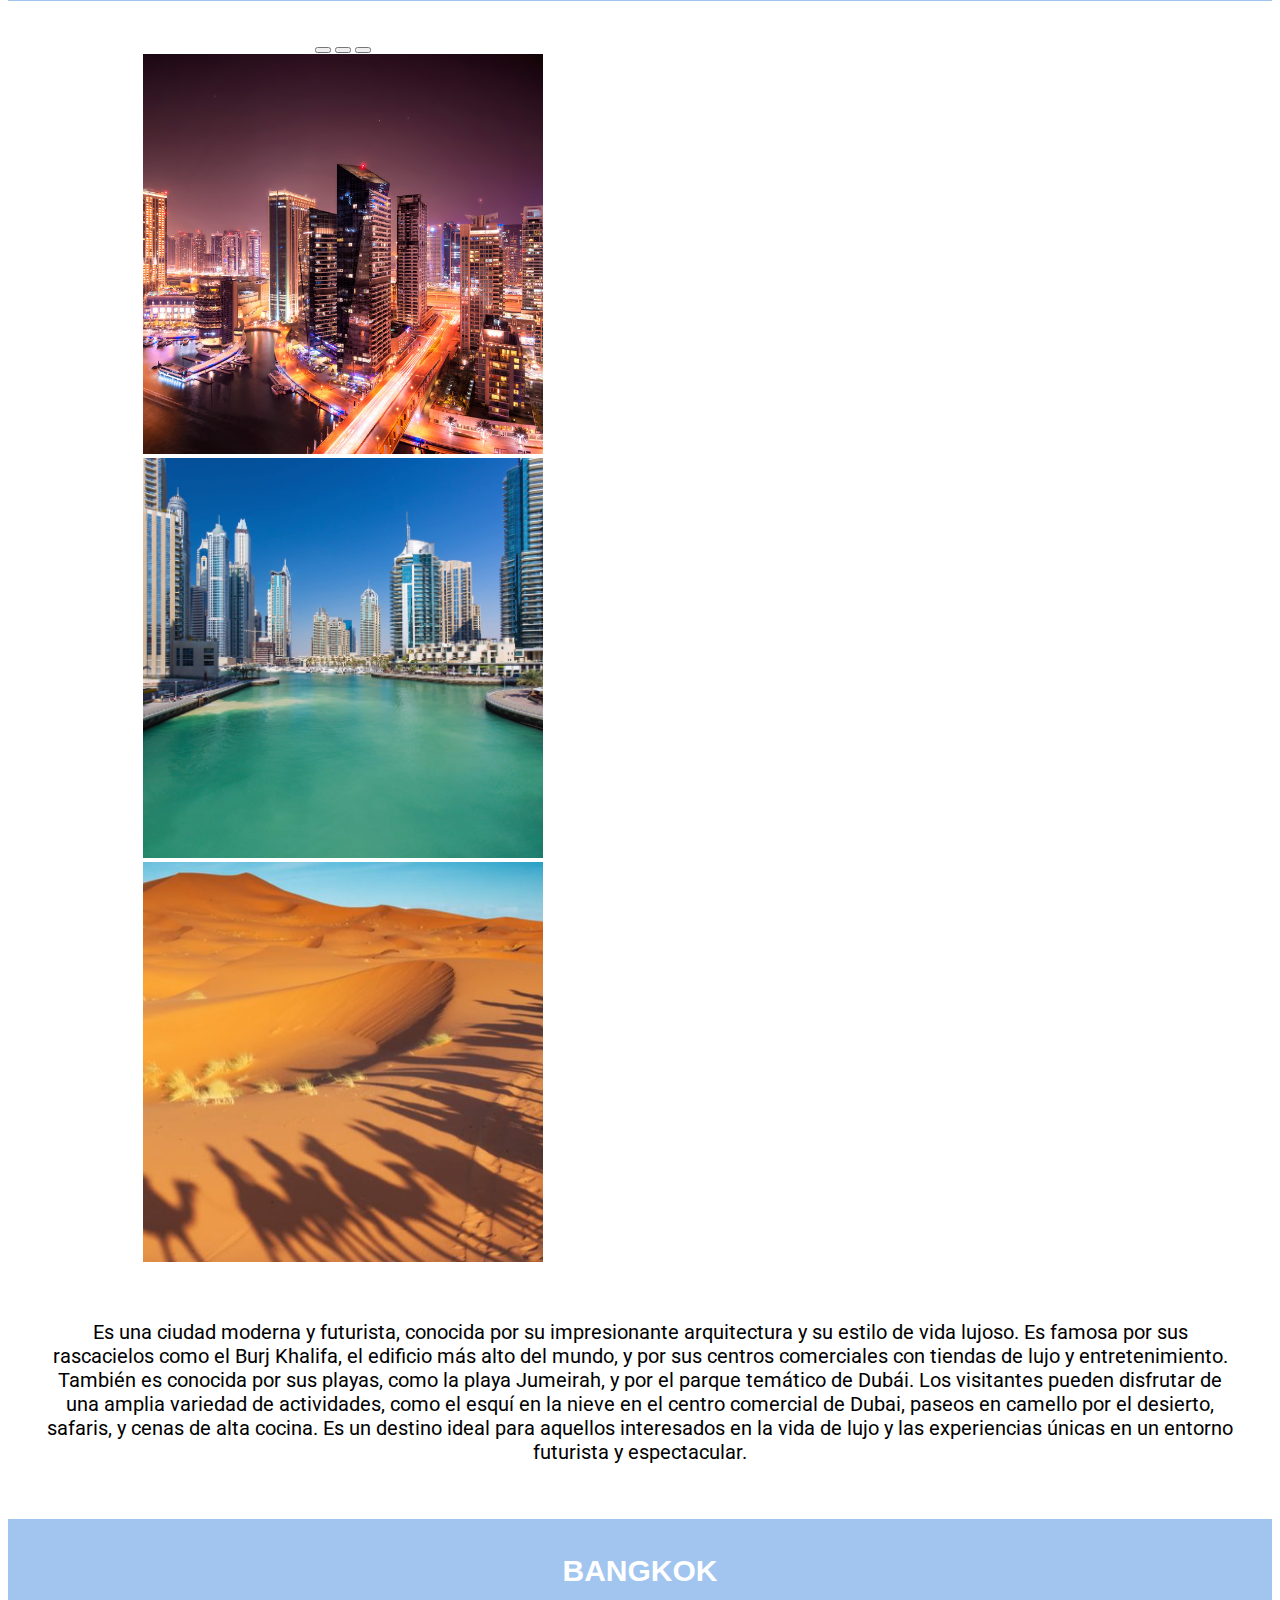
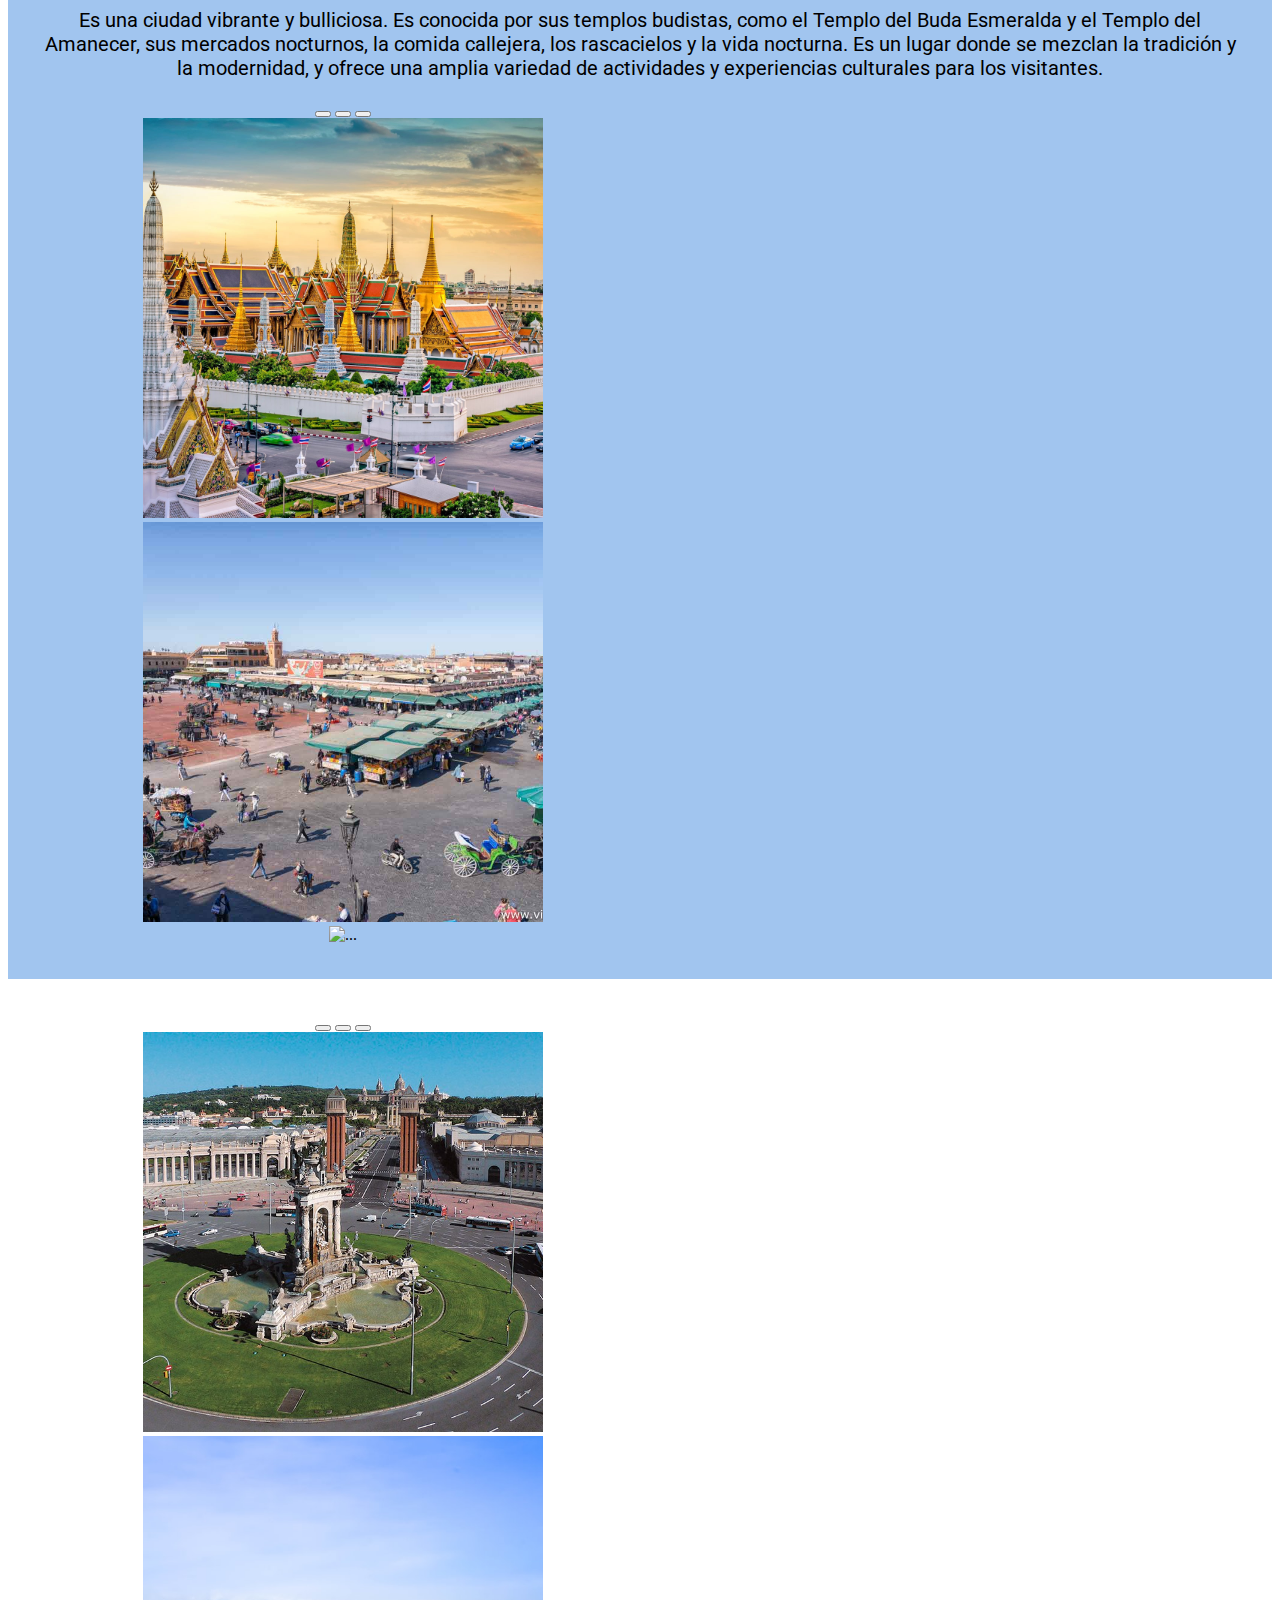
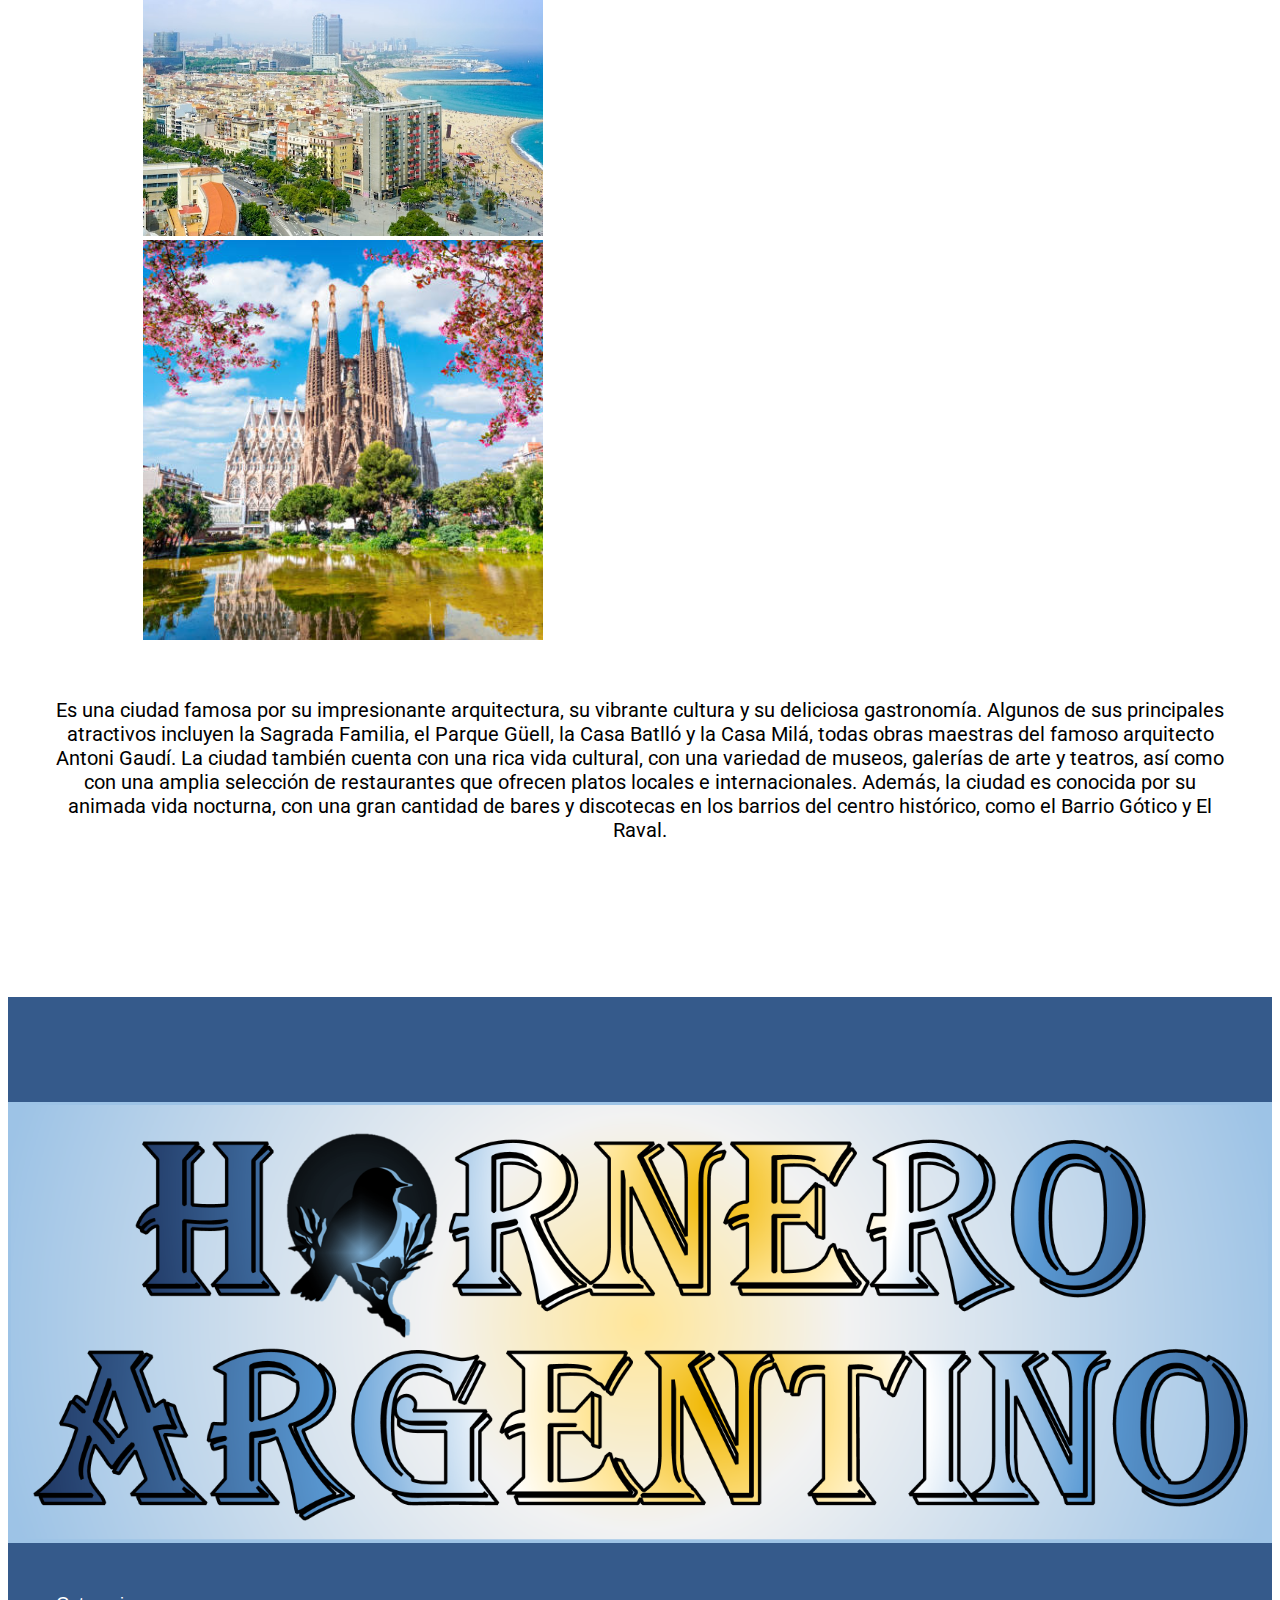
==== commit 28a95b3c: "cambios varios" ====
--- a/destinos.html
+++ b/destinos.html
@@ -133,6 +133,7 @@
         </nav>
 
 
+        <div id="start"></div>
 
         <section id="services" class="features-area">
             <div class="container">
--- a/CSS/destinos.css
+++ b/CSS/destinos.css
@@ -79,6 +79,7 @@
   background-image: linear-gradient(45deg, #065cd4, #fde619,  #065cd4 );
   font-weight: 800;
   font-size: 40px;
+  font-family: "Roboto Slab", serif;
 }
 
 h4 {
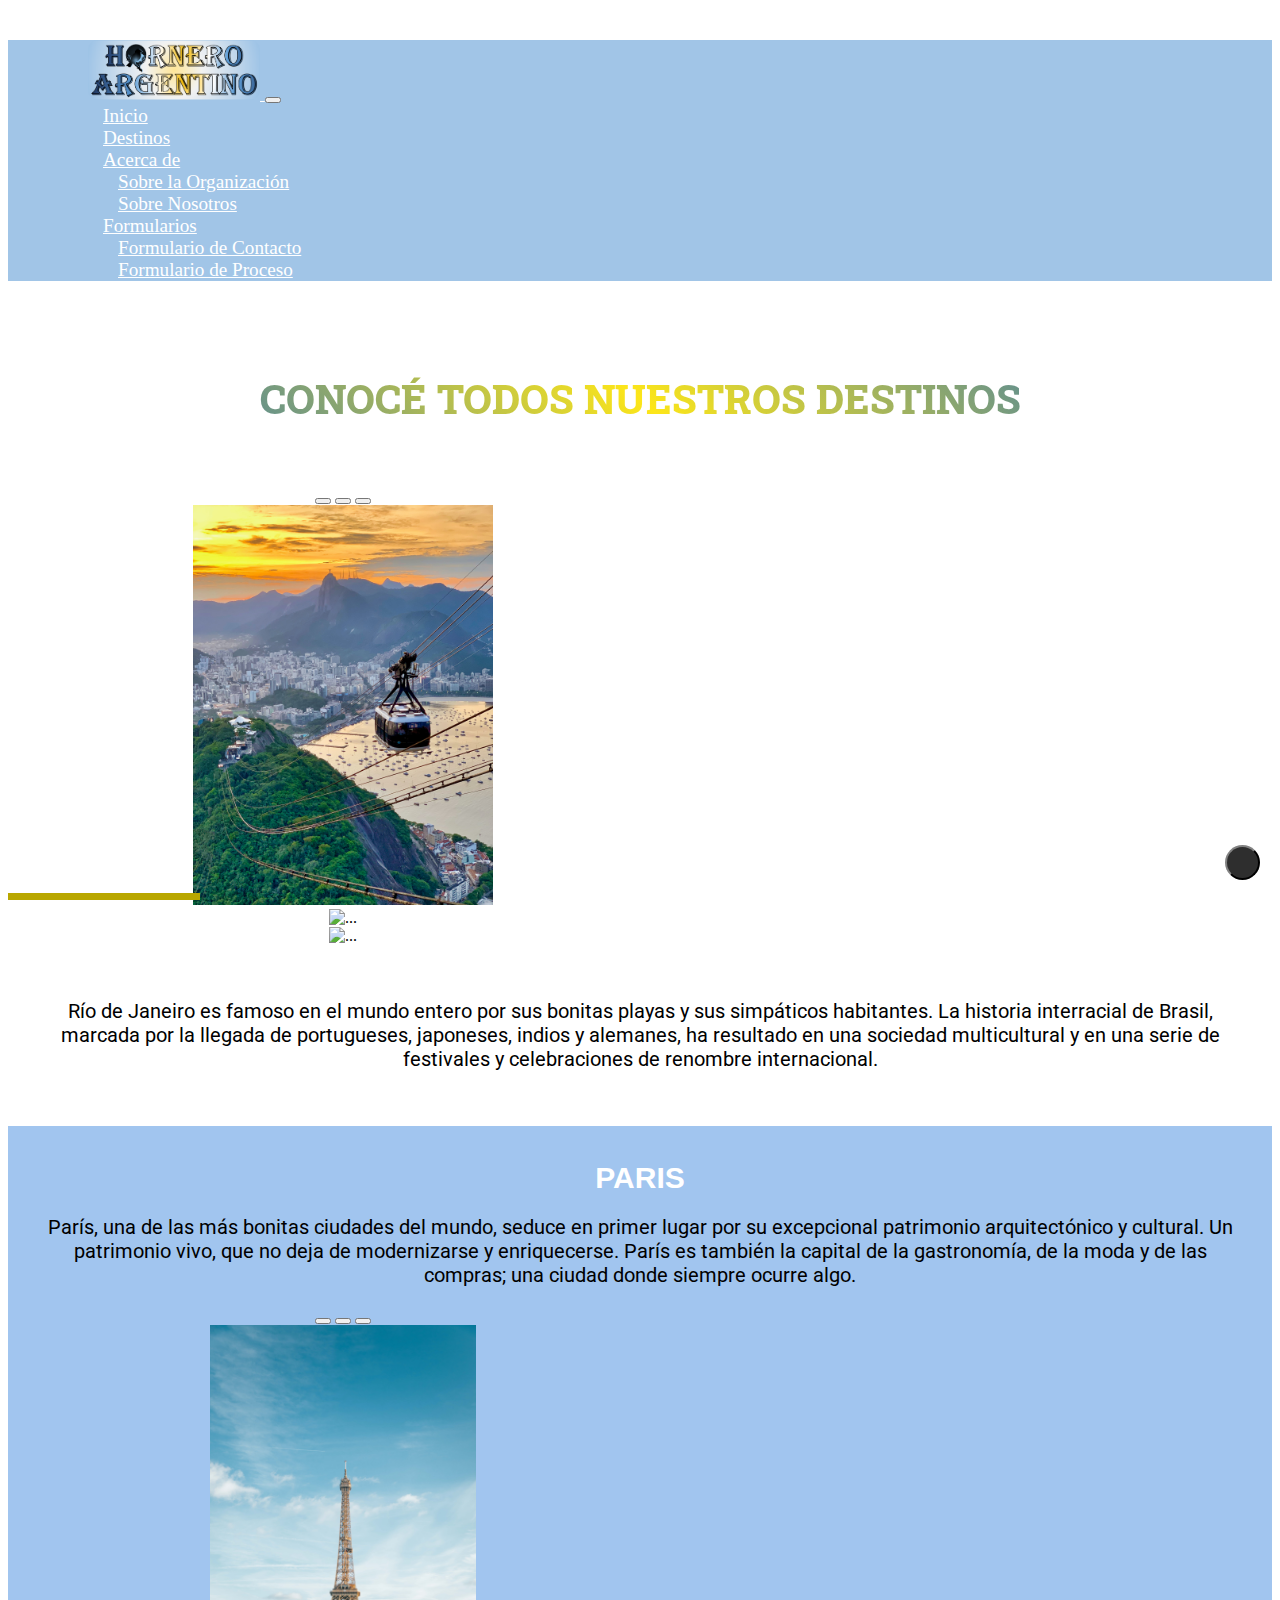
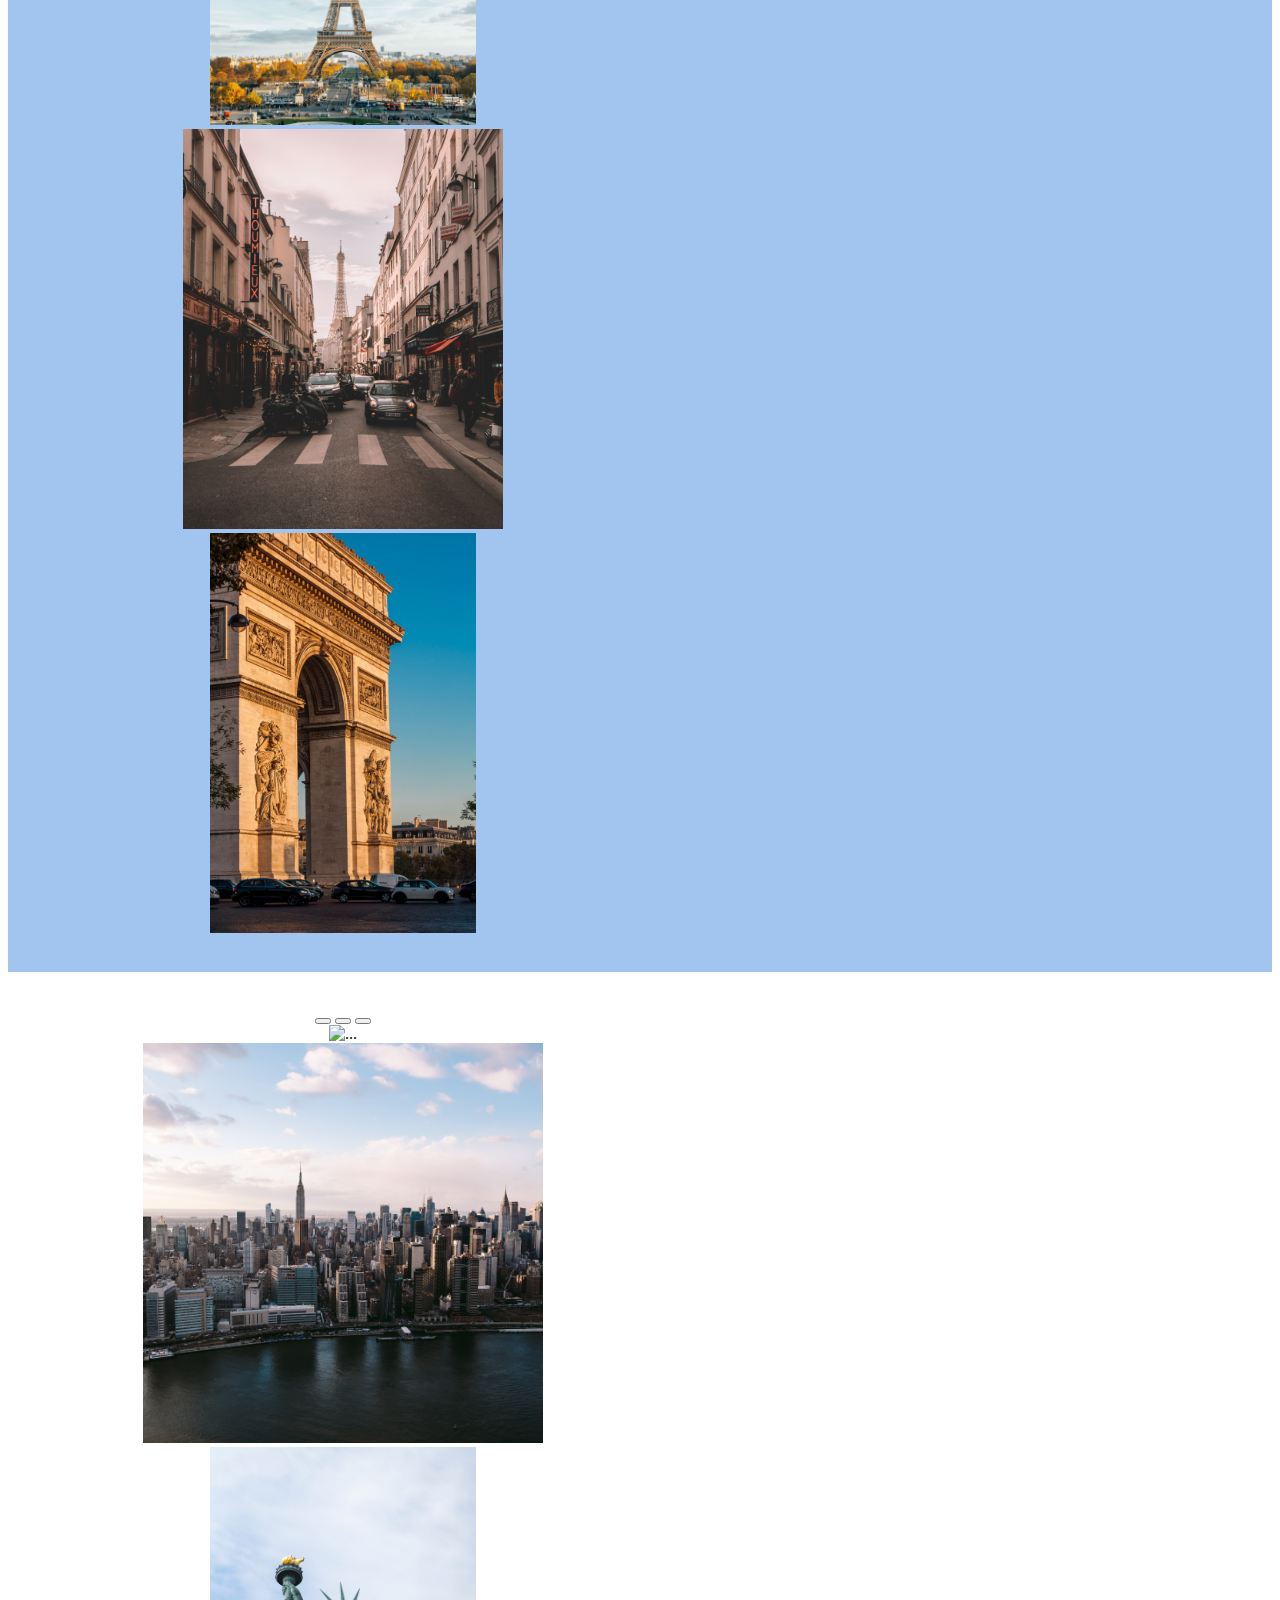
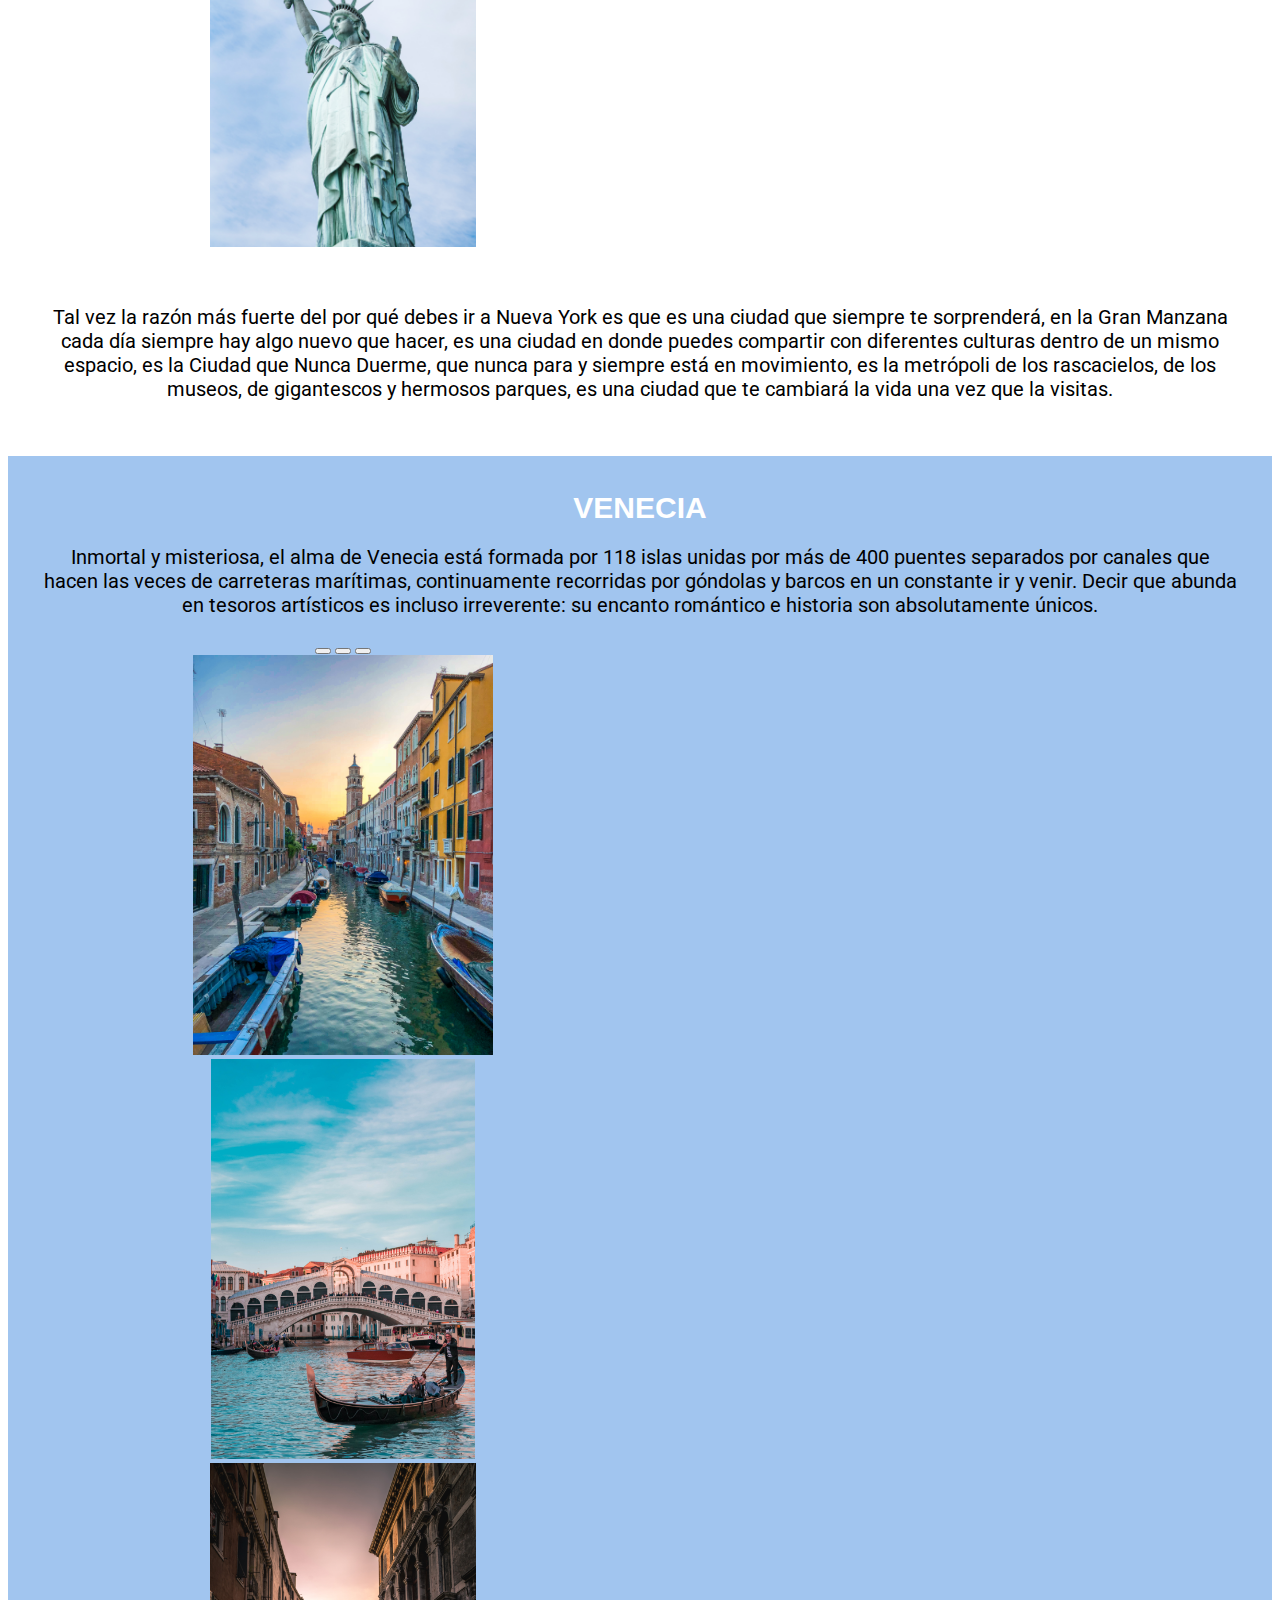
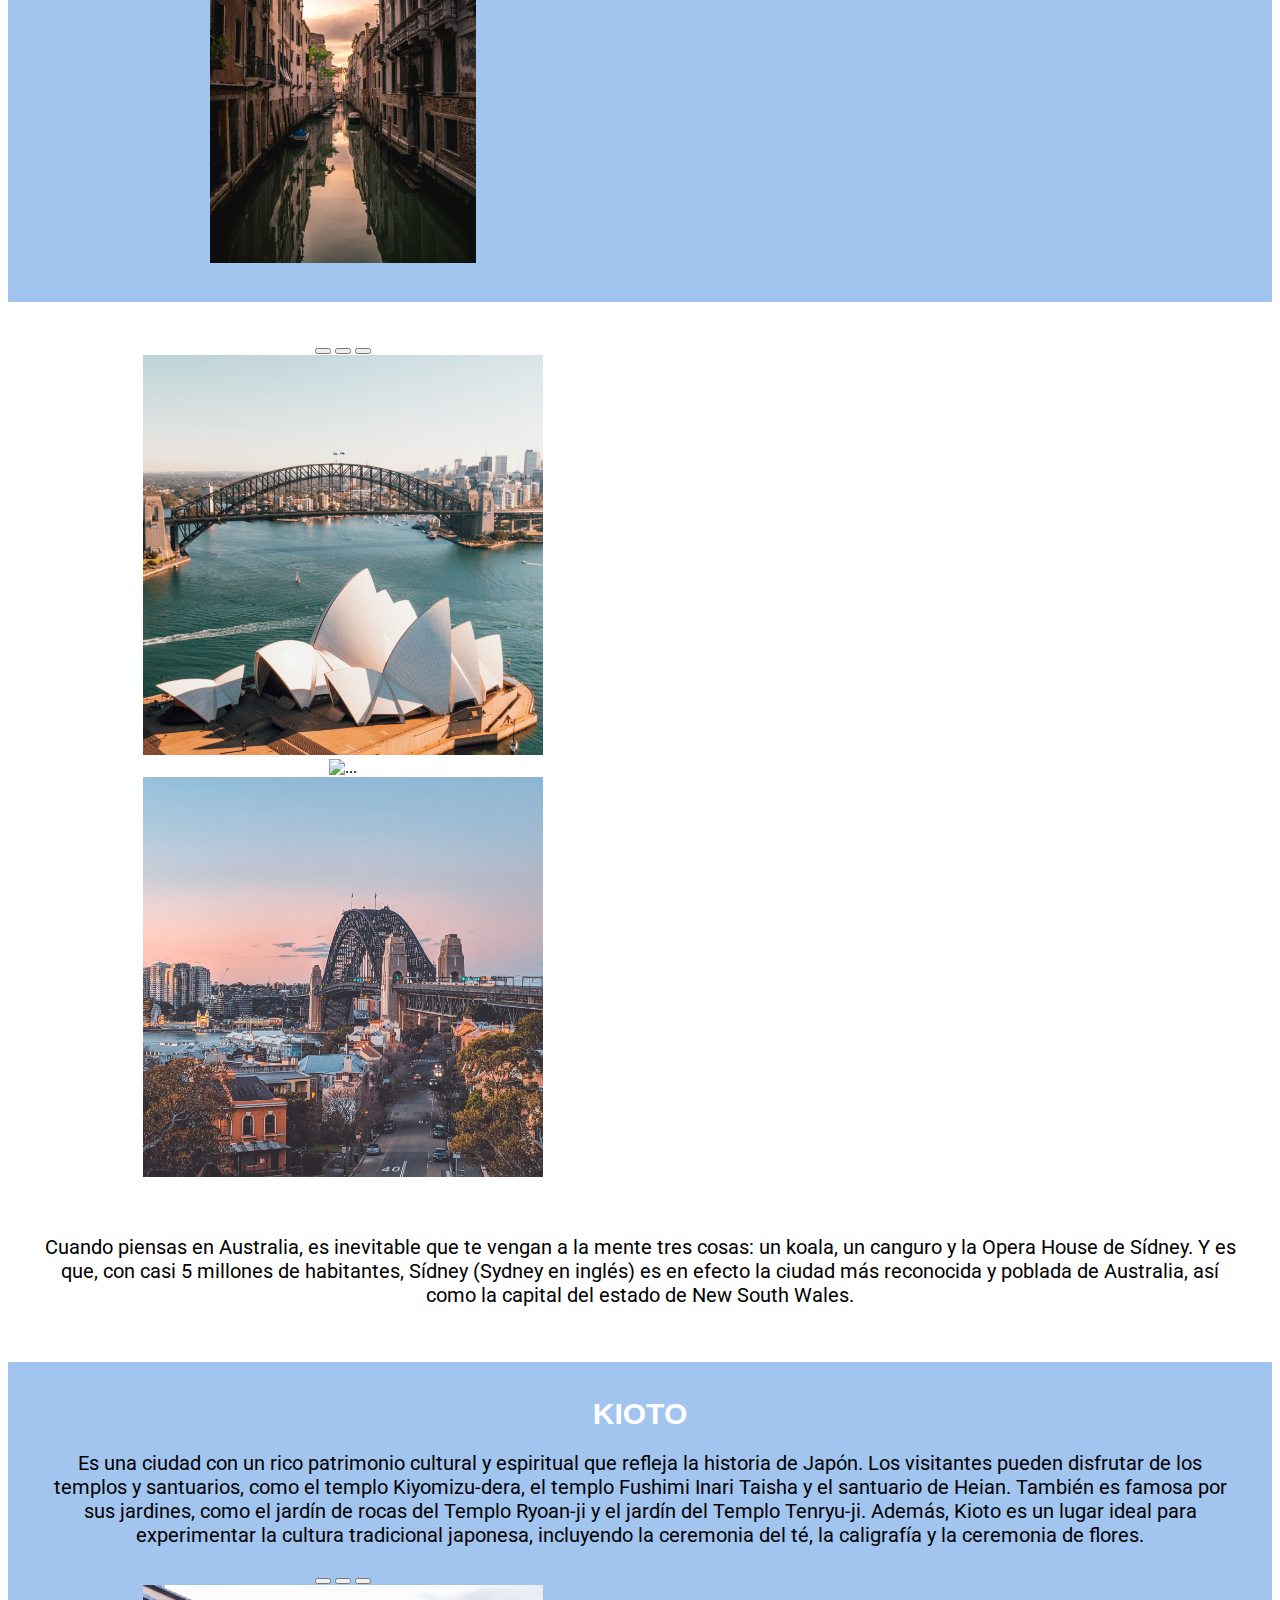
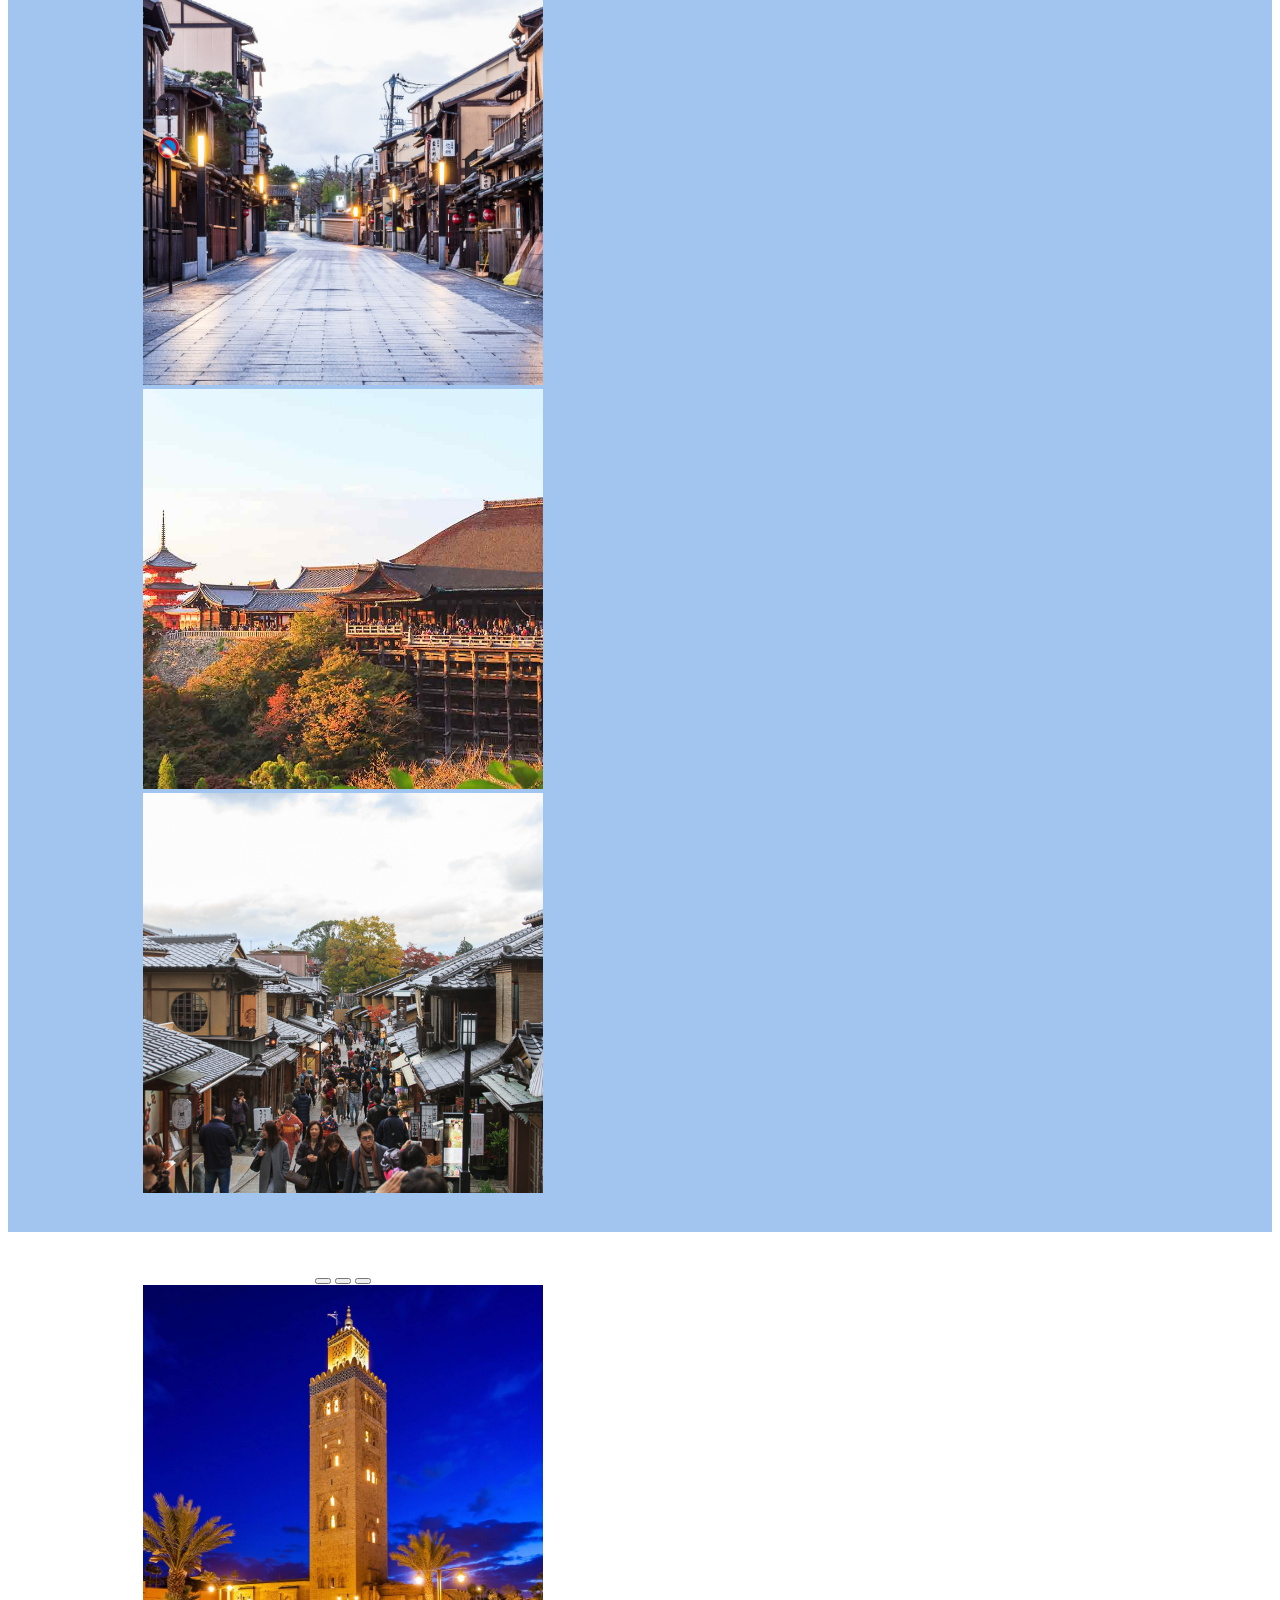
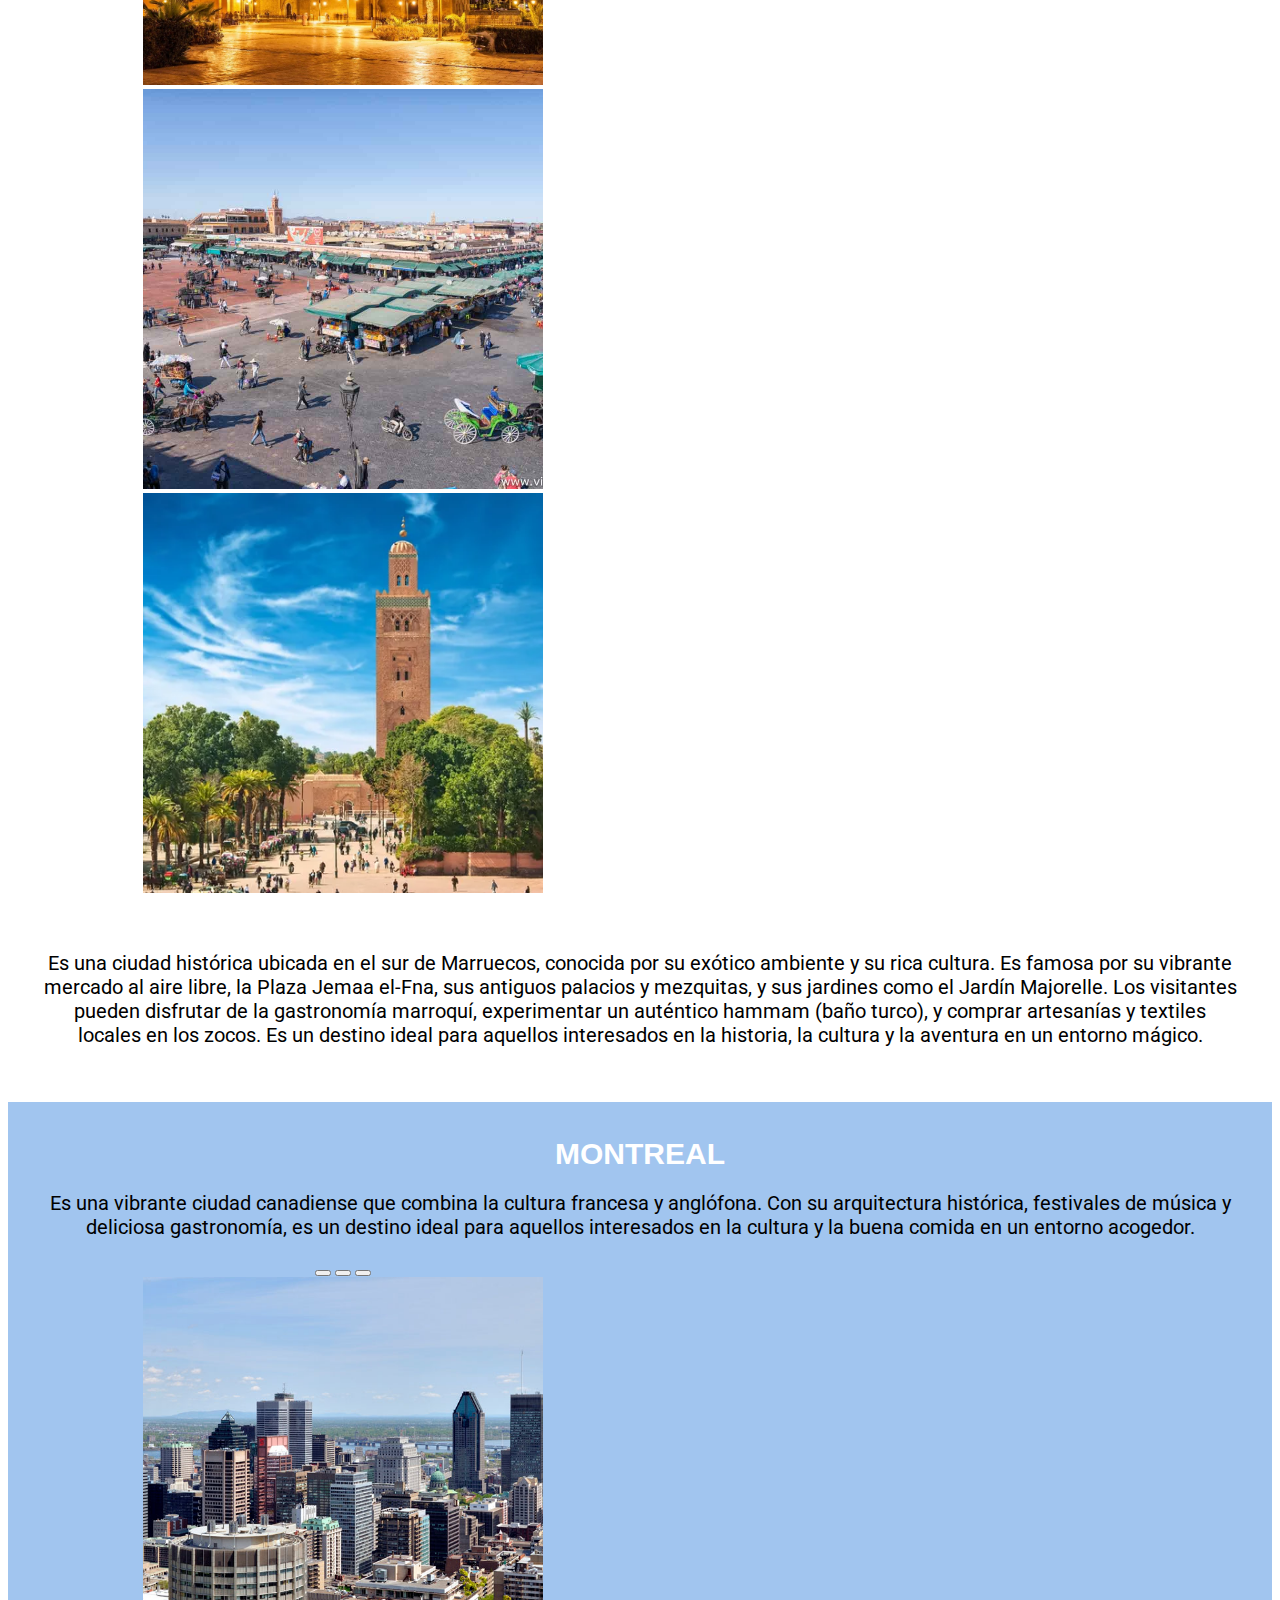
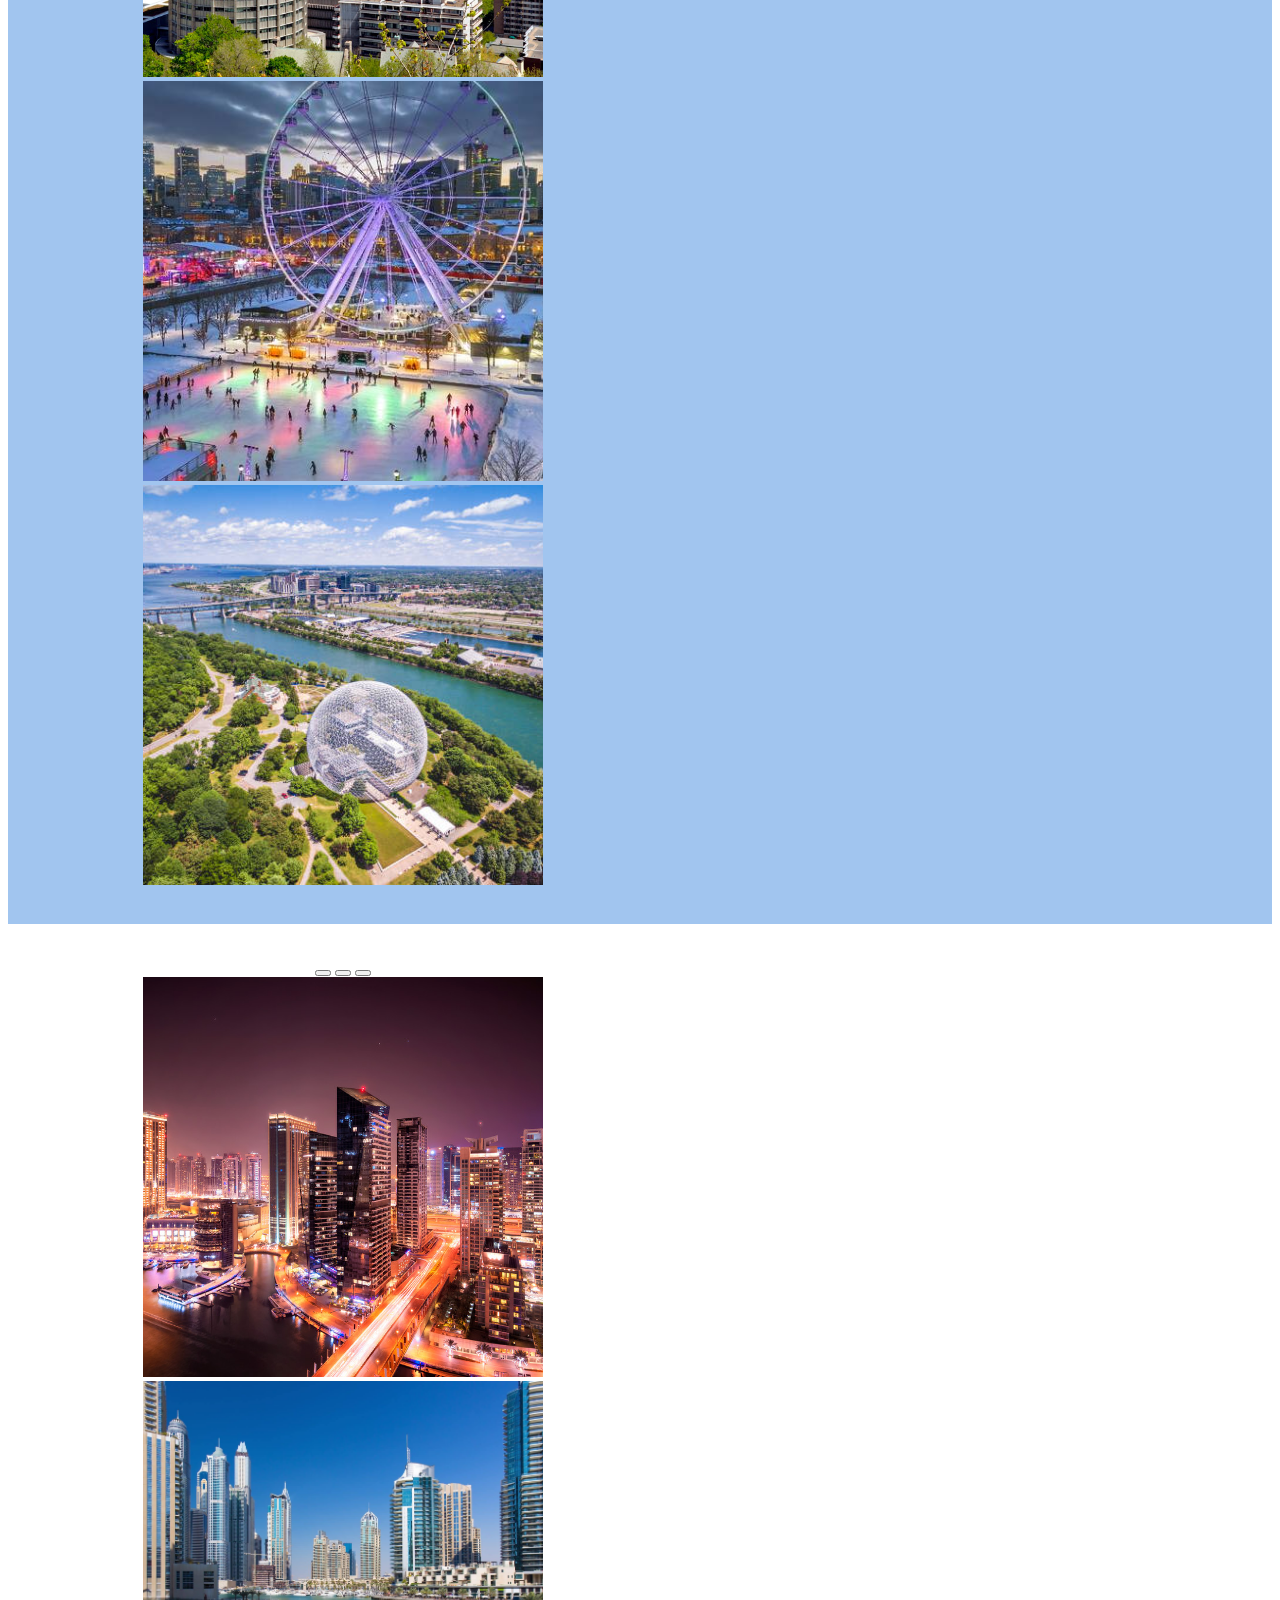
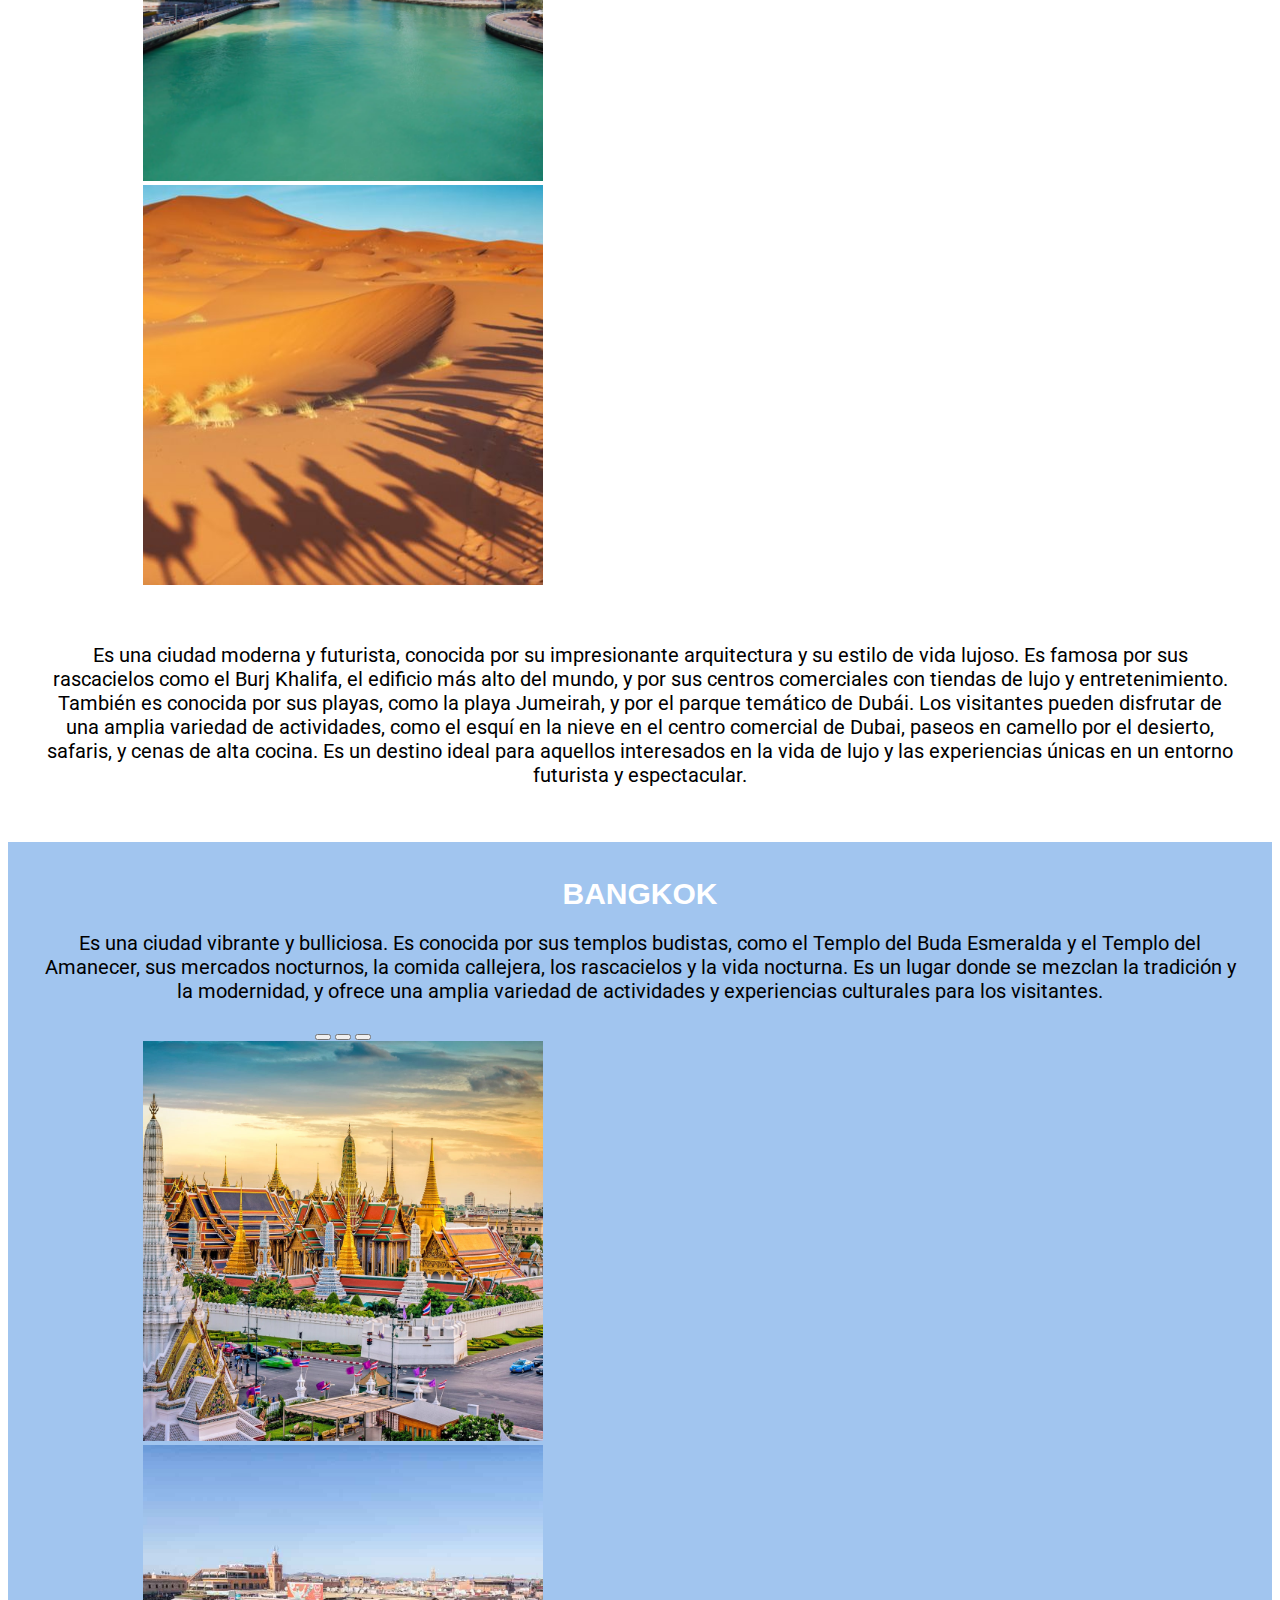
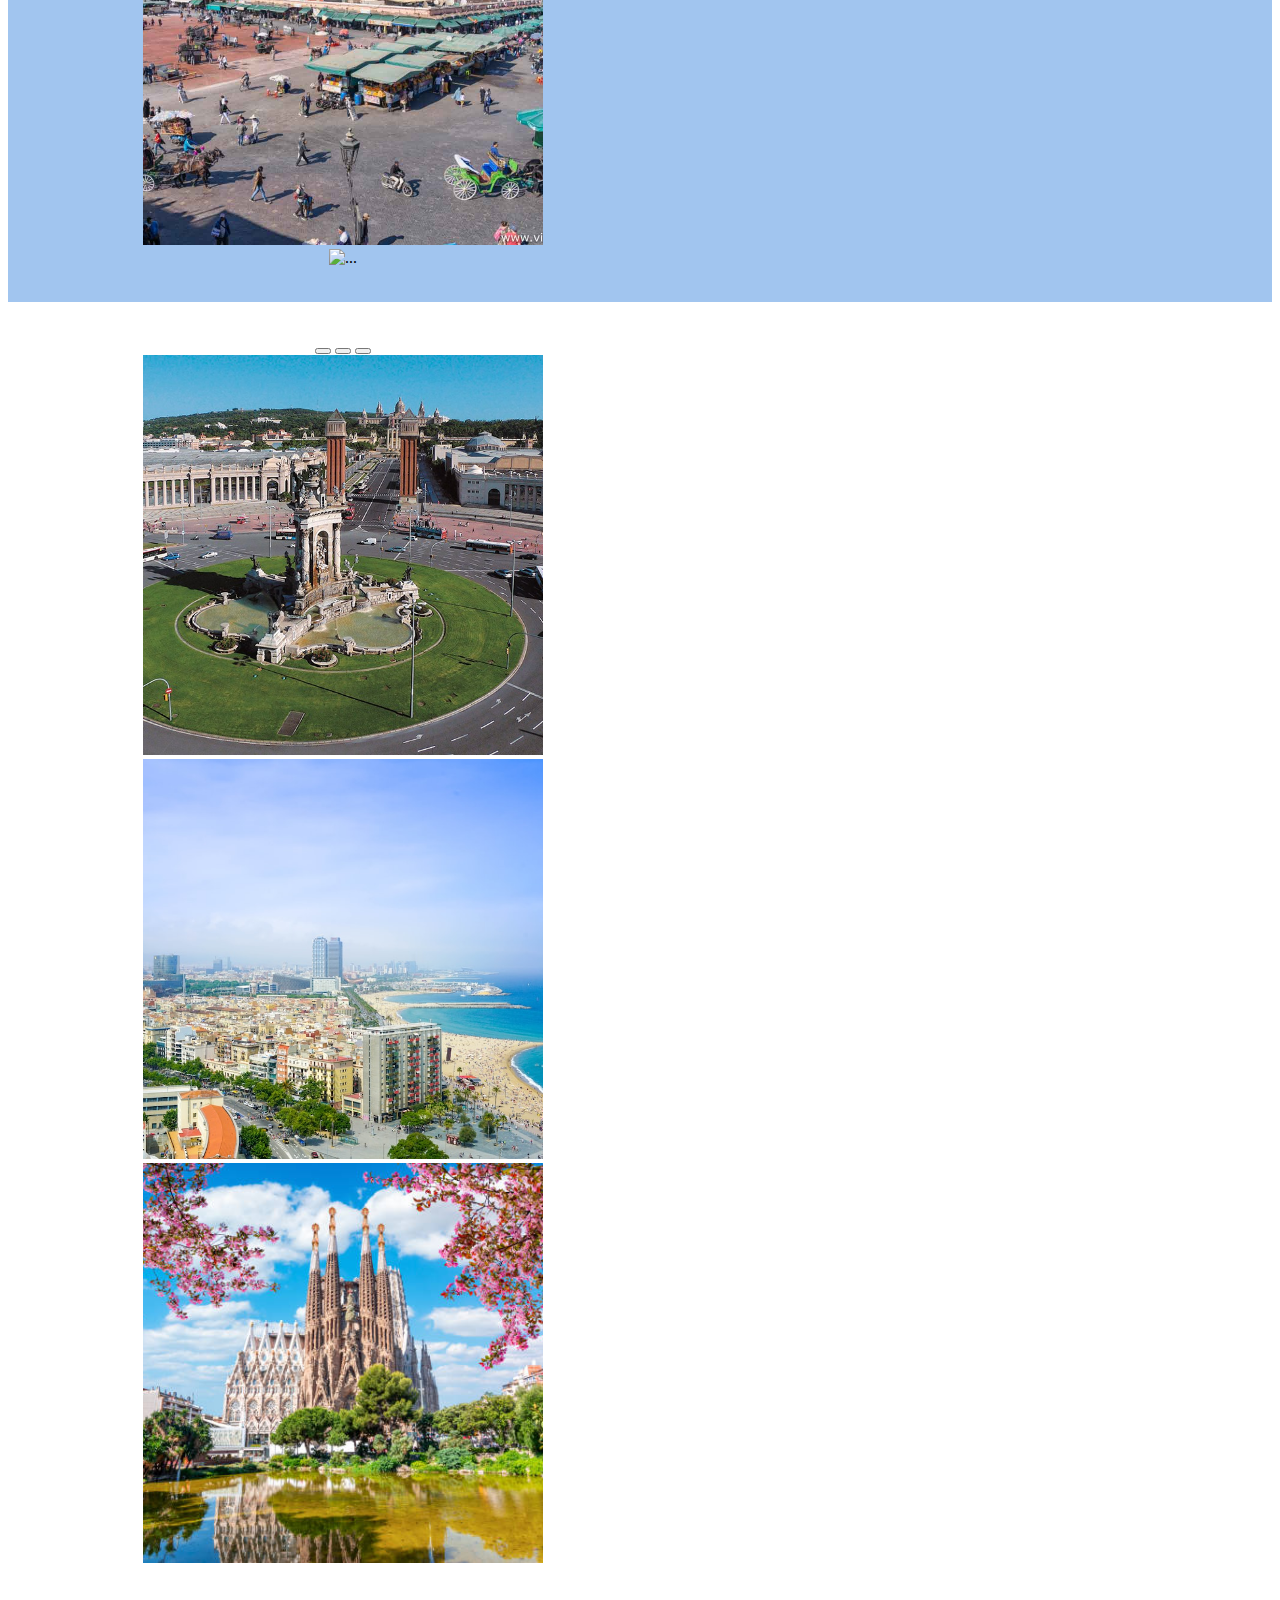
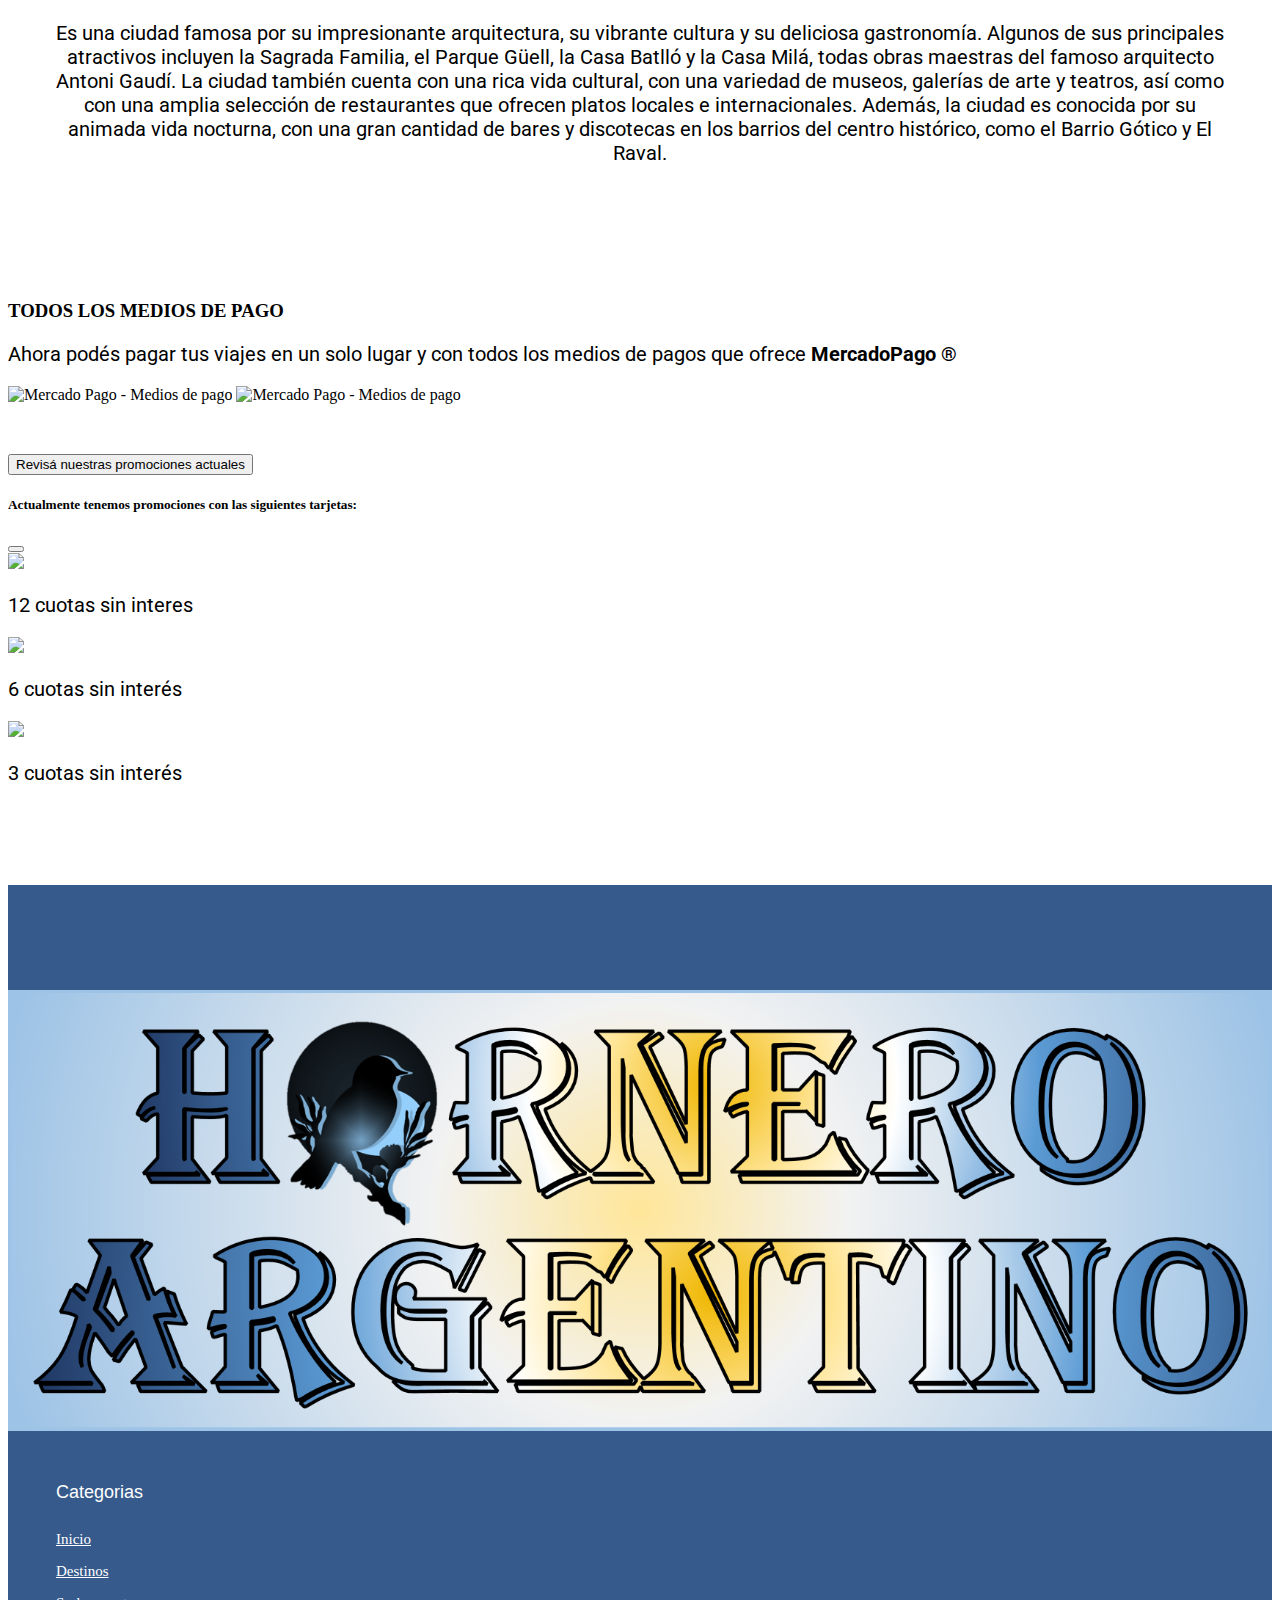
==== commit 7e34ed96: "cambios nosotros" ====
--- a/destinos.html
+++ b/destinos.html
@@ -135,83 +135,6 @@
 
         <div id="start"></div>
 
-        <section id="services" class="features-area">
-            <div class="container">
-                <div class="row justify-content-center">
-                    <div class="col-lg-6 col-md-10">
-                        <div class="section-title text-center">
-                            <h3 class="title">TODOS LOS MEDIOS DE PAGO</h3>
-                            <p class="text">
-                                Ahora podés pagar tus viajes en un solo lugar y con todos los medios de pagos que
-                                ofrece <b>MercadoPago ®</b></p>
-                        </div>
-                    </div>
-                </div>
-                <div class="row justify-content-center my-2">
-                    <div class="col-12 text-center"><img src="https://pagos.airnet.com.ar/images/mp_banner-4.png"
-                            title="Mercado Pago - Medios de pago" alt="Mercado Pago - Medios de pago"
-                            class="d-none d-lg-inline"> <img src="https://pagos.airnet.com.ar/images/mp_banner-3.png"
-                            title="Mercado Pago - Medios de pago" alt="Mercado Pago - Medios de pago"
-                            class="d-inline d-lg-none"></div>
-                </div>
-            </div>
-        </section>
-
-
-        <div class="d-flex justify-content-center align-items-center boton-tarjetas">
-            <button type="button" class="btn btn-primary" data-bs-toggle="modal" data-bs-target="#paymentModal">
-                Revisá nuestras promociones actuales
-            </button>
-        </div>
-
-
-        <!-- Modal -->
-        <div class="modal fade" id="paymentModal" tabindex="-1" aria-labelledby="paymentModalLabel" aria-hidden="true">
-            <div class="modal-dialog modal-dialog-centered modal-dialog-scrollable modal-xl">
-                <div class="modal-content">
-                    <div class="modal-header">
-                        <h5 class="modal-title text-center" id="paymentModalLabel">Actualmente tenemos promociones con las
-                            siguientes tarjetas:</h5>
-                        <button type="button" class="btn-close" data-bs-dismiss="modal" aria-label="Close"></button>
-                    </div>
-                    <div class="modal-body">
-                        <section class="p-1 p-md-1" style="background-image: url();">
-                            <div class="row d-flex justify-content-center">
-                                <div class="col-12 col-md-12 col-lg-10 col-xl-12">
-                                    <div class="card rounded-3">
-                                        <div class="card-body p-1">
-                                            <form>
-                                                    <div class="d-flex flex-row align-items-center mb-1 pb-1 justify-content-center">
-                                                        <img class="img-fluid" src="https://img.icons8.com/color/48/000000/mastercard-logo.png" />
-                                                        <p href="#!" class="text-black ml-2 mb-0">12 cuotas sin interes</p>
-                                                    </div>
-                                                    
-                                                <div class="d-flex flex-row align-items-center mb-1 pb-1 justify-content-center">
-                                                    <img class="img-fluid"
-                                                        src="https://img.icons8.com/color/48/000000/visa.png" />
-                                              
-                                                    <p href="#!" class="text-black ml-2 mb-0">6 cuotas sin interés</p>
-                                                </div>
-                                                <div class="d-flex flex-row align-items-center mb-1 pb-1 justify-content-center">
-                                                    <img class="img-fluid"
-                                                        src="https://img.icons8.com/color/48/000000/amex.png" />
-                                                    <p href="#!" class="text-black ml-2 mb-0">3 cuotas sin interés</p>
-                                                </div>
-                                            </form>
-                                        </div>
-                                    </div>
-                                </div>
-                            </div>
-                        </section>
-                    </div>
-                </div>
-            </div>
-        </div>
-
-
-
-
-
 
 
     </header>
@@ -654,6 +577,83 @@
         </section>
     </main>
 
+    <div class="section-title text-center position-relative pb-5 mb-5 mx-auto barrita-roja"
+    style="max-width: 600px;">
+</div>
+
+    <section id="services" class="features-area">
+        <div class="container">
+            <div class="row justify-content-center">
+                <div class="col-lg-6 col-md-10">
+                    <div class="section-title text-center">
+                        <h3 class="title">TODOS LOS MEDIOS DE PAGO</h3>
+                        <p class="text">
+                            Ahora podés pagar tus viajes en un solo lugar y con todos los medios de pagos que
+                            ofrece <b>MercadoPago ®</b></p>
+                    </div>
+                </div>
+            </div>
+            <div class="row justify-content-center my-2">
+                <div class="col-12 text-center"><img src="https://pagos.airnet.com.ar/images/mp_banner-4.png"
+                        title="Mercado Pago - Medios de pago" alt="Mercado Pago - Medios de pago"
+                        class="d-none d-lg-inline"> <img src="https://pagos.airnet.com.ar/images/mp_banner-3.png"
+                        title="Mercado Pago - Medios de pago" alt="Mercado Pago - Medios de pago"
+                        class="d-inline d-lg-none"></div>
+            </div>
+        </div>
+    </section>
+
+
+    <div class="d-flex justify-content-center align-items-center boton-tarjetas">
+        <button type="button" class="btn btn-primary" data-bs-toggle="modal" data-bs-target="#paymentModal">
+            Revisá nuestras promociones actuales
+        </button>
+    </div>
+
+
+    <!-- Modal -->
+    <div class="modal fade" id="paymentModal" tabindex="-1" aria-labelledby="paymentModalLabel" aria-hidden="true">
+        <div class="modal-dialog modal-dialog-centered modal-dialog-scrollable modal-xl">
+            <div class="modal-content">
+                <div class="modal-header">
+                    <h5 class="modal-title text-center" id="paymentModalLabel">Actualmente tenemos promociones con las
+                        siguientes tarjetas:</h5>
+                    <button type="button" class="btn-close" data-bs-dismiss="modal" aria-label="Close"></button>
+                </div>
+                <div class="modal-body">
+                    <section class="p-1 p-md-1" style="background-image: url();">
+                        <div class="row d-flex justify-content-center">
+                            <div class="col-12 col-md-12 col-lg-10 col-xl-12">
+                                <div class="card rounded-3">
+                                    <div class="card-body p-1">
+                                        <form>
+                                                <div class="d-flex flex-row align-items-center mb-1 pb-1 justify-content-center">
+                                                    <img class="img-fluid" src="https://img.icons8.com/color/48/000000/mastercard-logo.png" />
+                                                    <p href="#!" class="text-black ml-2 mb-0">12 cuotas sin interes</p>
+                                                </div>
+                                                
+                                            <div class="d-flex flex-row align-items-center mb-1 pb-1 justify-content-center">
+                                                <img class="img-fluid"
+                                                    src="https://img.icons8.com/color/48/000000/visa.png" />
+                                          
+                                                <p href="#!" class="text-black ml-2 mb-0">6 cuotas sin interés</p>
+                                            </div>
+                                            <div class="d-flex flex-row align-items-center mb-1 pb-1 justify-content-center">
+                                                <img class="img-fluid"
+                                                    src="https://img.icons8.com/color/48/000000/amex.png" />
+                                                <p href="#!" class="text-black ml-2 mb-0">3 cuotas sin interés</p>
+                                            </div>
+                                        </form>
+                                    </div>
+                                </div>
+                            </div>
+                        </div>
+                    </section>
+                </div>
+            </div>
+        </div>
+    </div>
+
 
 
 
--- a/CSS/destinos.css
+++ b/CSS/destinos.css
@@ -45,7 +45,7 @@
 /*    MEDIOS DE PAGO MODAL */
 
 #services {
-  margin-top: 12rem;
+  margin-top: 5rem;
 }
 
 #carousel-medios-pago {
@@ -285,6 +285,74 @@
   max-height: 900px; /* ajusta la altura según tus necesidades */
   object-fit: cover; /* ajusta la relación de aspecto de la imagen */
 }
+
+
+
+
+
+  /*** BARRITA DIVISORA ***/
+  .section-title::before {
+    position: absolute;
+    content: "";
+    width: 150px;
+    height: 7px;
+    left: 0;
+    bottom: 0;
+    background: var(--dark);
+    border-radius: 3px;
+  }
+  
+  .section-title.text-center::before {
+    left: 50%;
+    margin-left: -75px;
+  }
+  
+  .section-title.section-title-sm::before {
+    width: 90px;
+    height: 10px;
+  }
+  
+  .section-title::after {
+    position: absolute;
+    content: "";
+    width: 15%;
+    height: 7px;
+    bottom: 0px;
+    background: #B9A700;
+    -webkit-animation: section-title-run 5s infinite linear;
+    animation: section-title-run 5s infinite linear;
+  }
+  
+  
+  .section-title.section-title-sm::after {
+    width: 4px;
+    height: 3px;
+  }
+  
+  .section-title.text-center::after {
+    -webkit-animation: section-title-run-center 5s infinite linear;
+    animation: section-title-run-center 5s infinite linear;
+  }
+  
+  .section-title.section-title-sm::after {
+    -webkit-animation: section-title-run-sm 5s infinite linear;
+    animation: section-title-run-sm 5s infinite linear;
+  }
+  
+  @-webkit-keyframes section-title-run {
+    0% {left: 0; } 50% { left : 145px; } 100% { left: 0; }
+  }
+  
+  @-webkit-keyframes section-title-run-center {
+    0% { left: 50%; margin-left: -75px; } 50% { left : 50%; margin-left: 45px; } 100% { left: 50%; margin-left: -75px; }
+  }
+  
+  @-webkit-keyframes section-title-run-sm {
+    0% {left: 0; } 50% { left : 85px; } 100% { left: 0; }
+  }
+
+
+
 
 /* FOOTER */
 
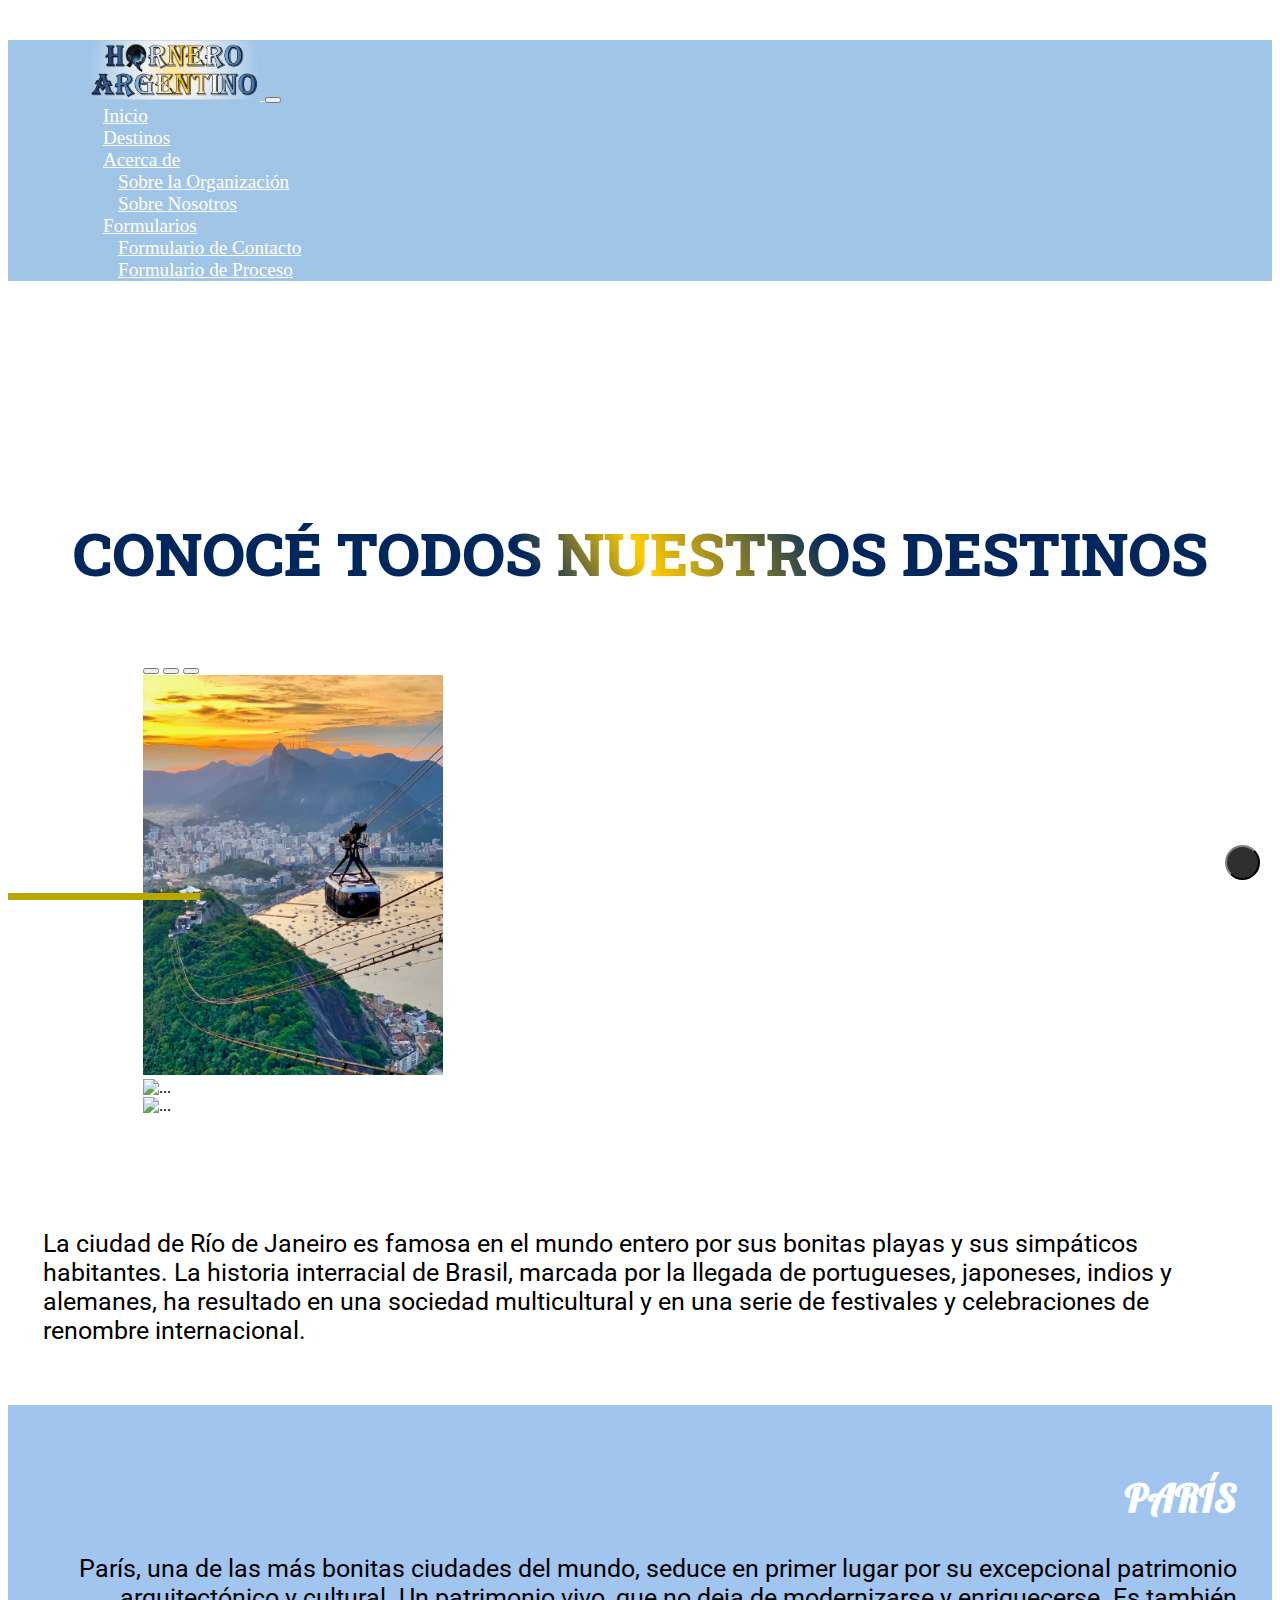
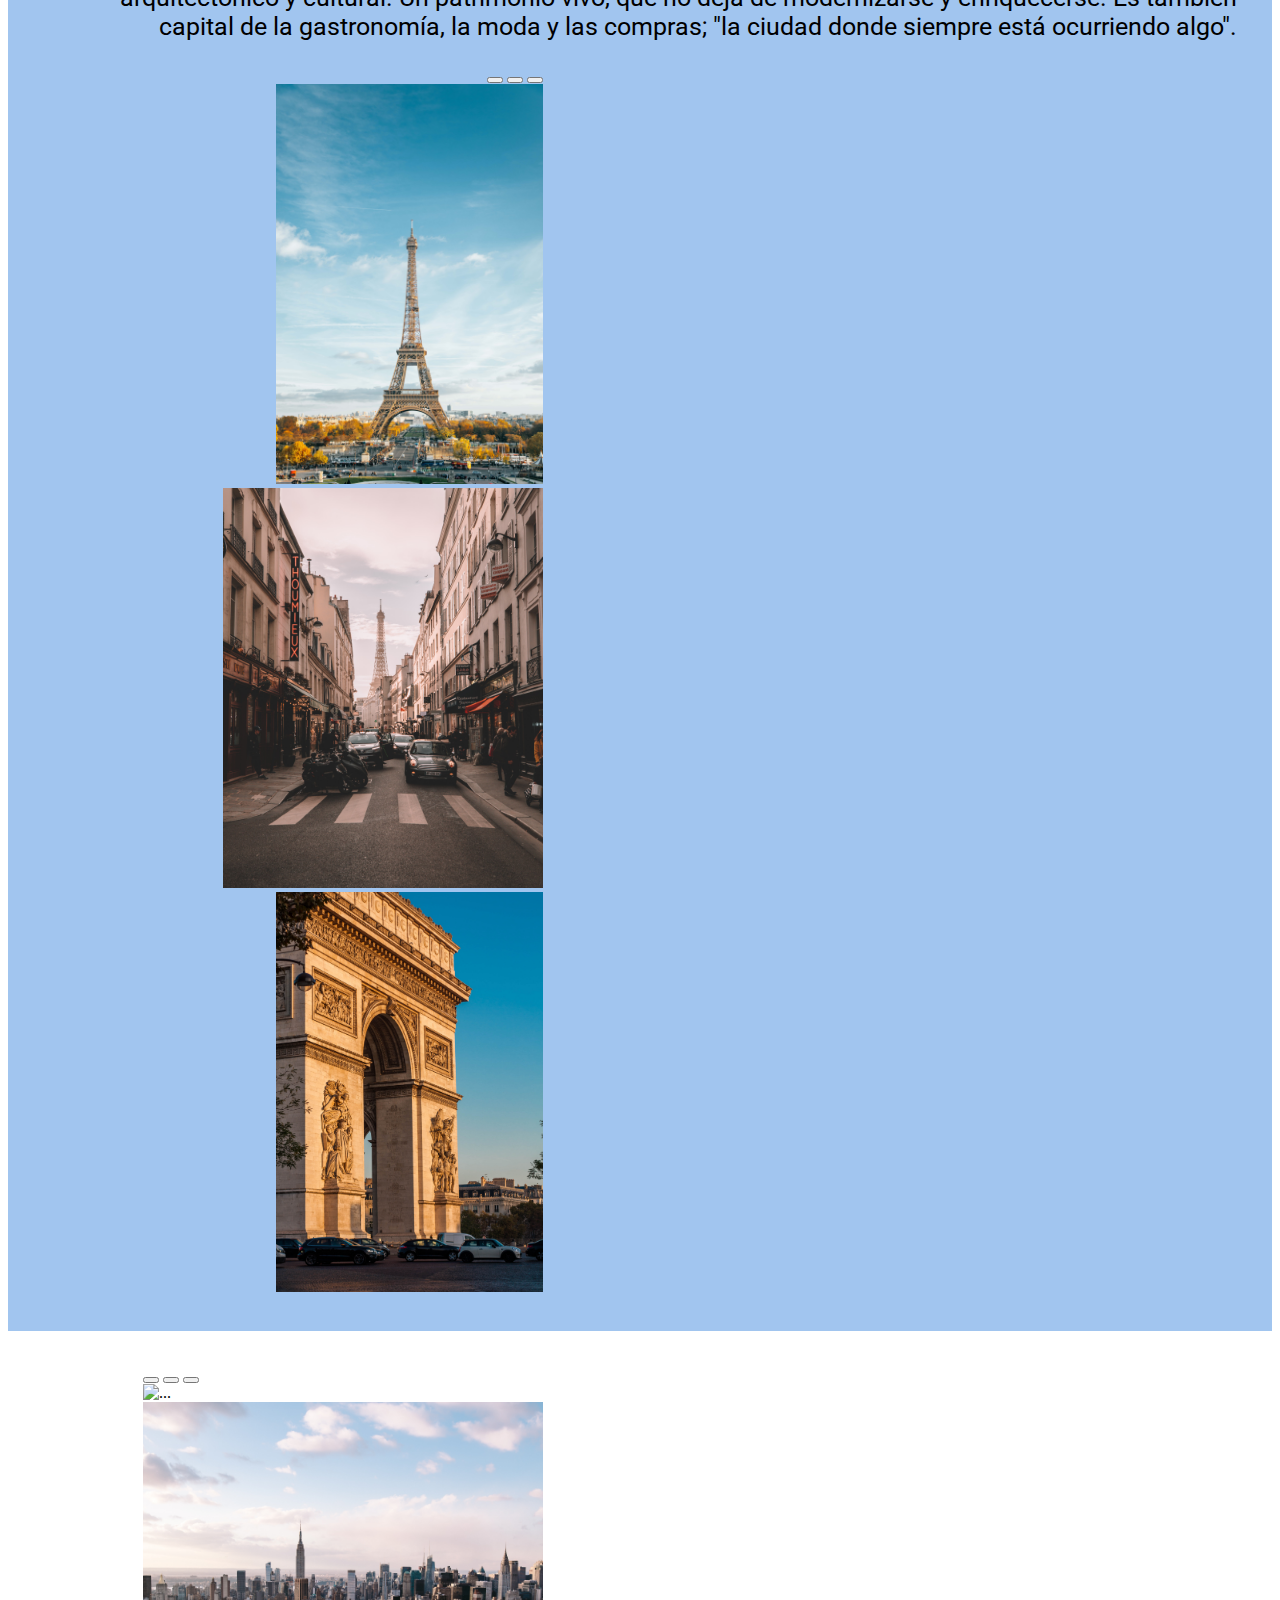
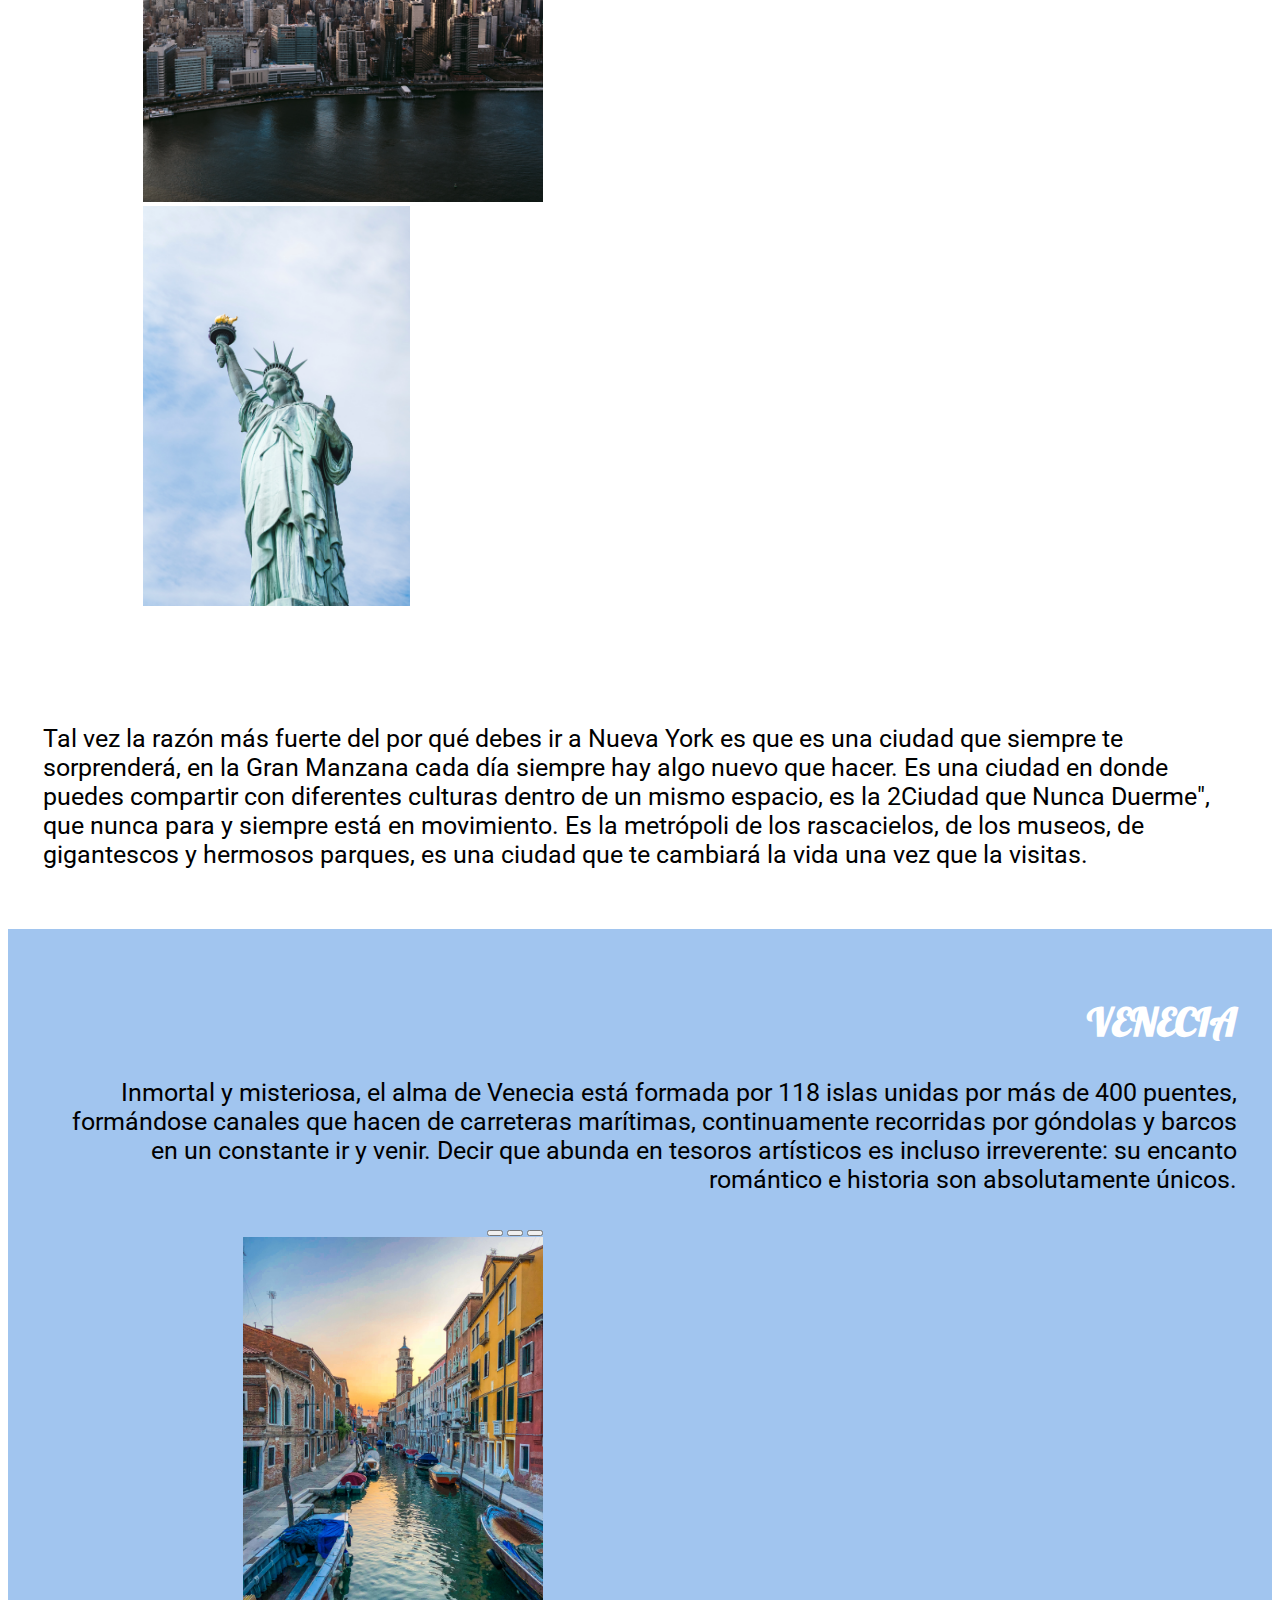
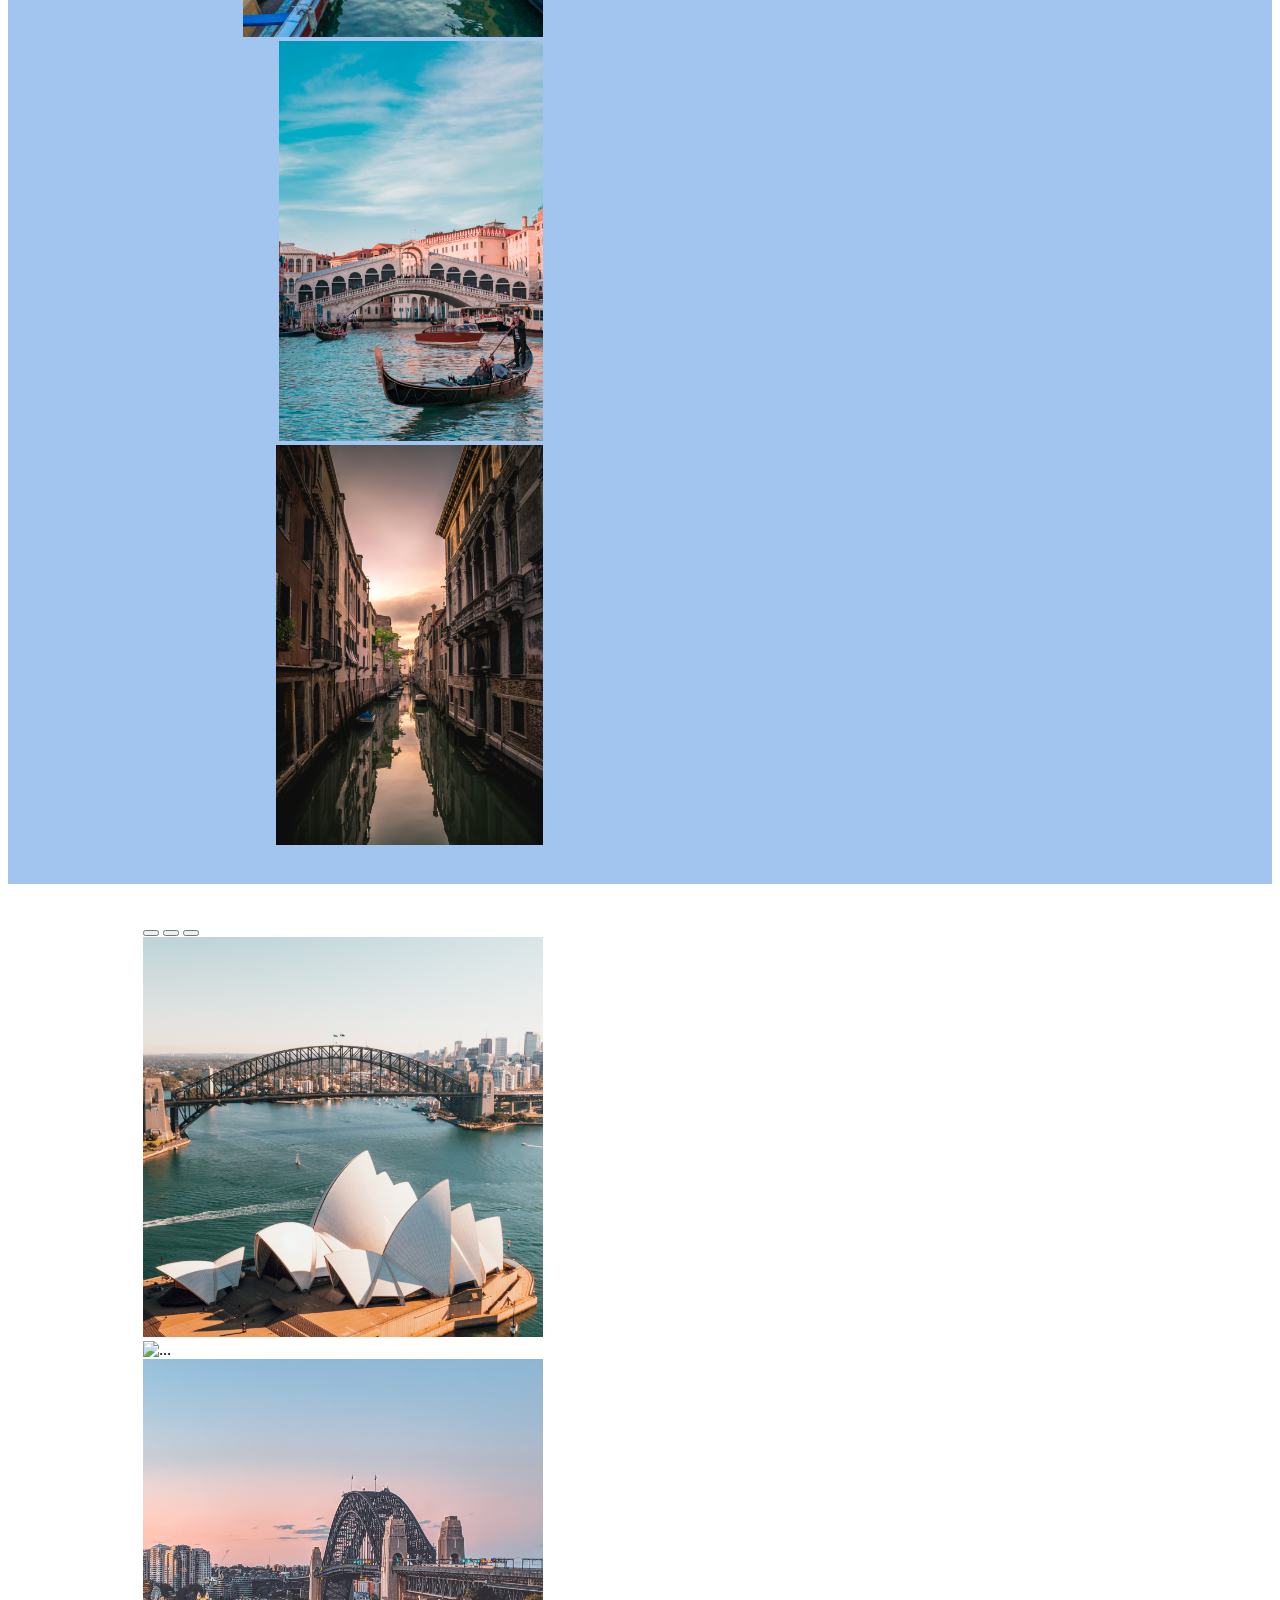
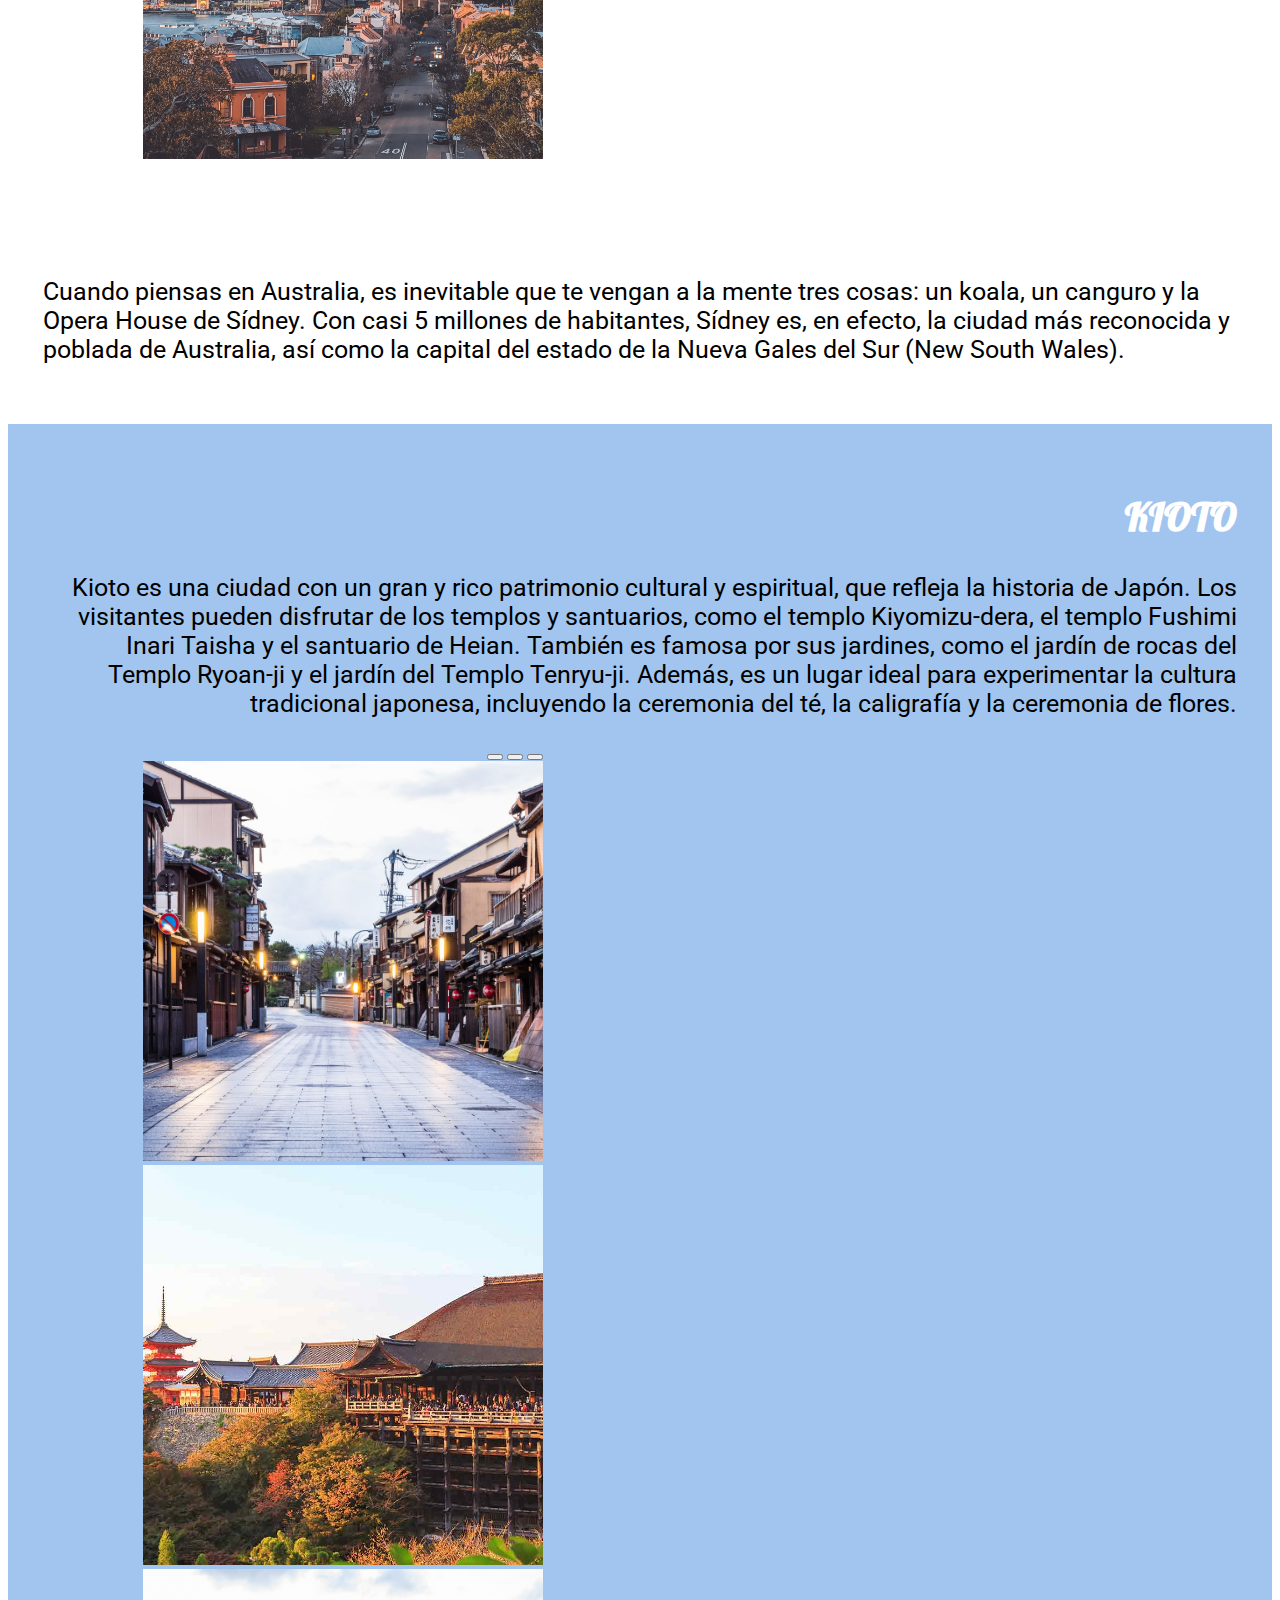
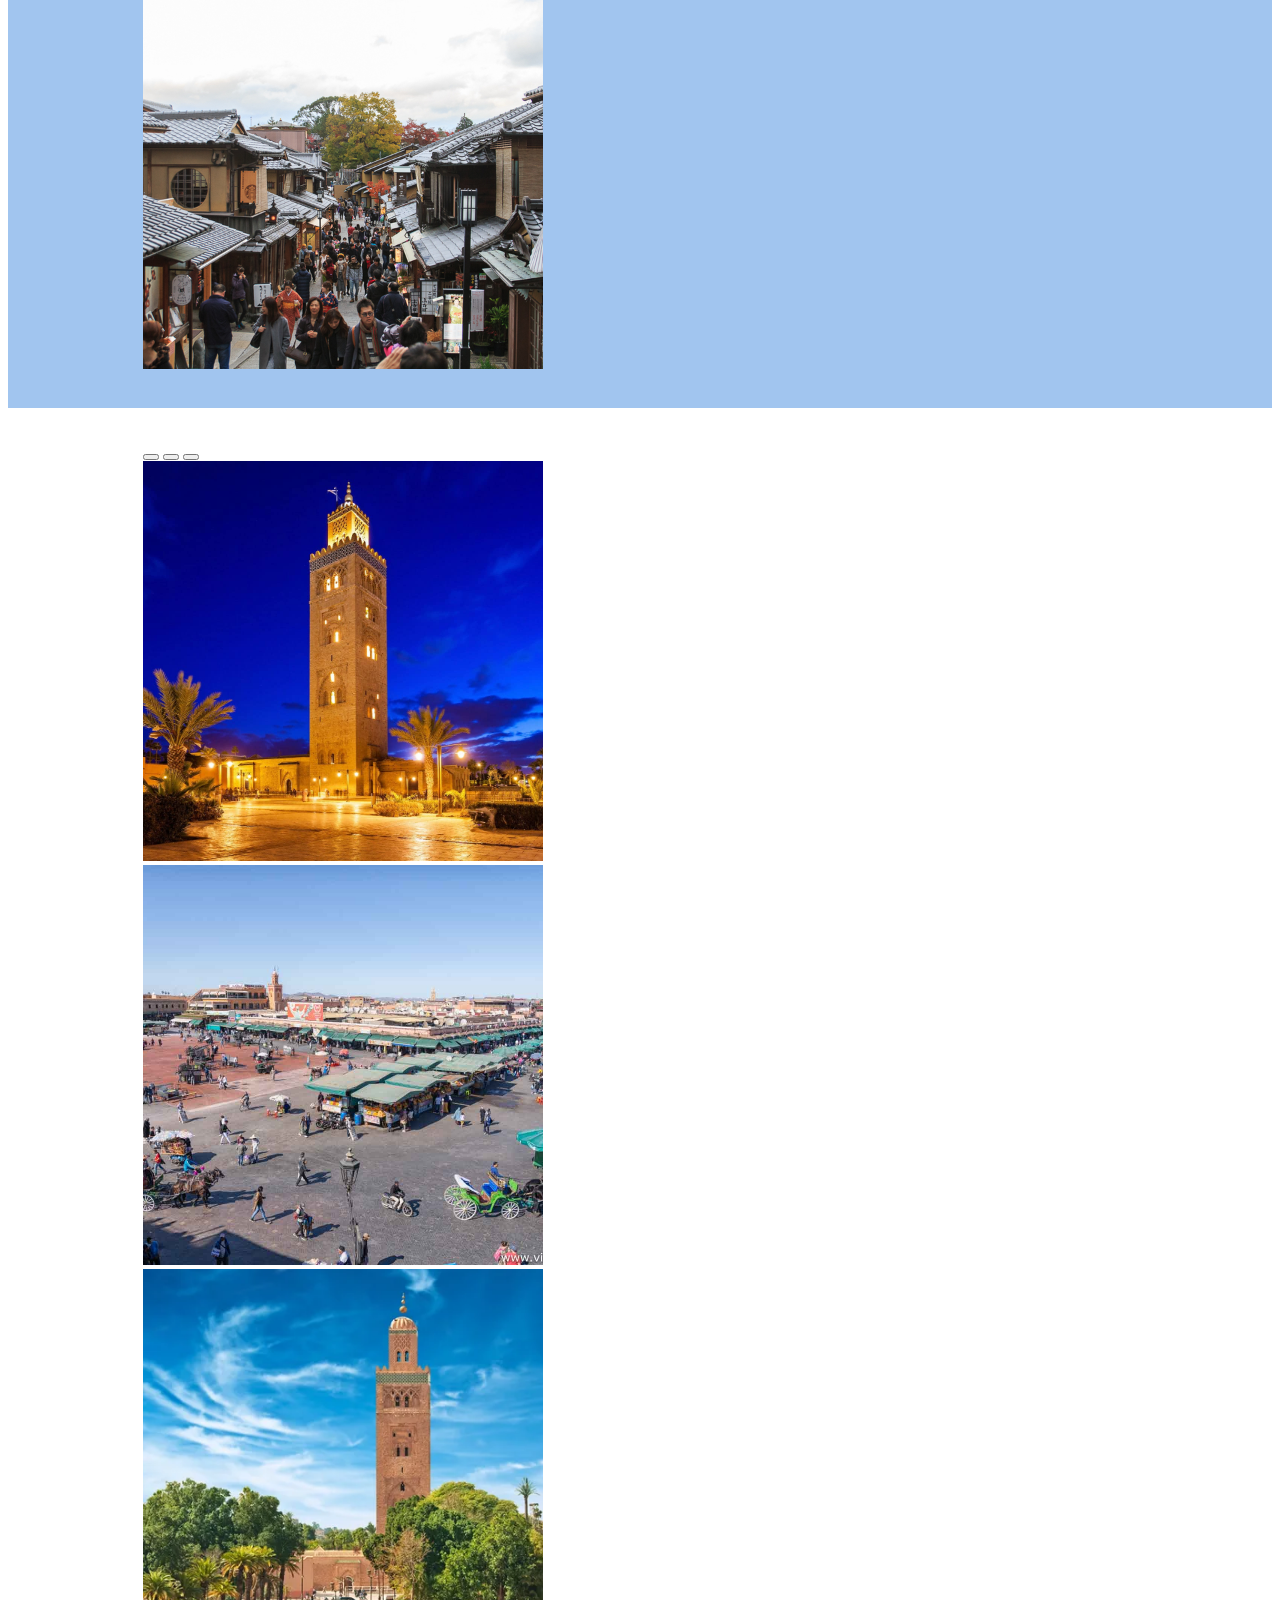
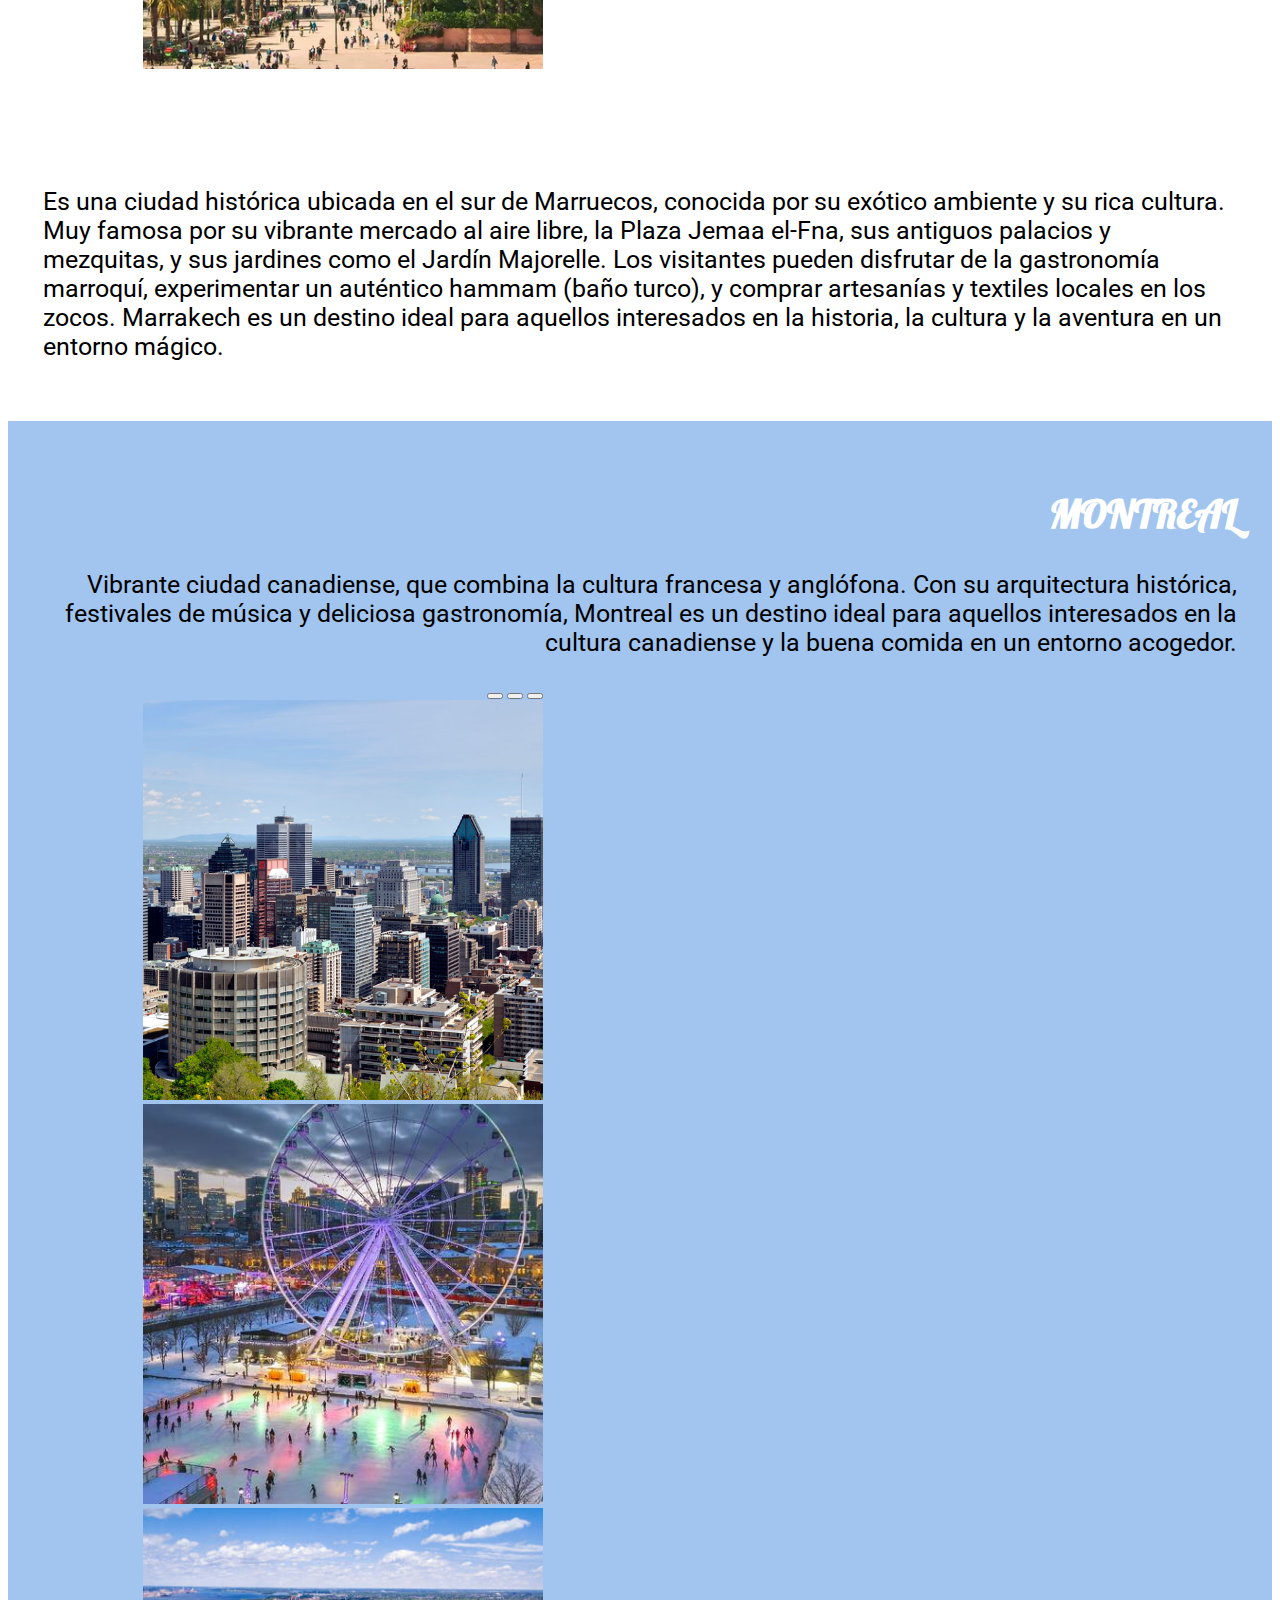
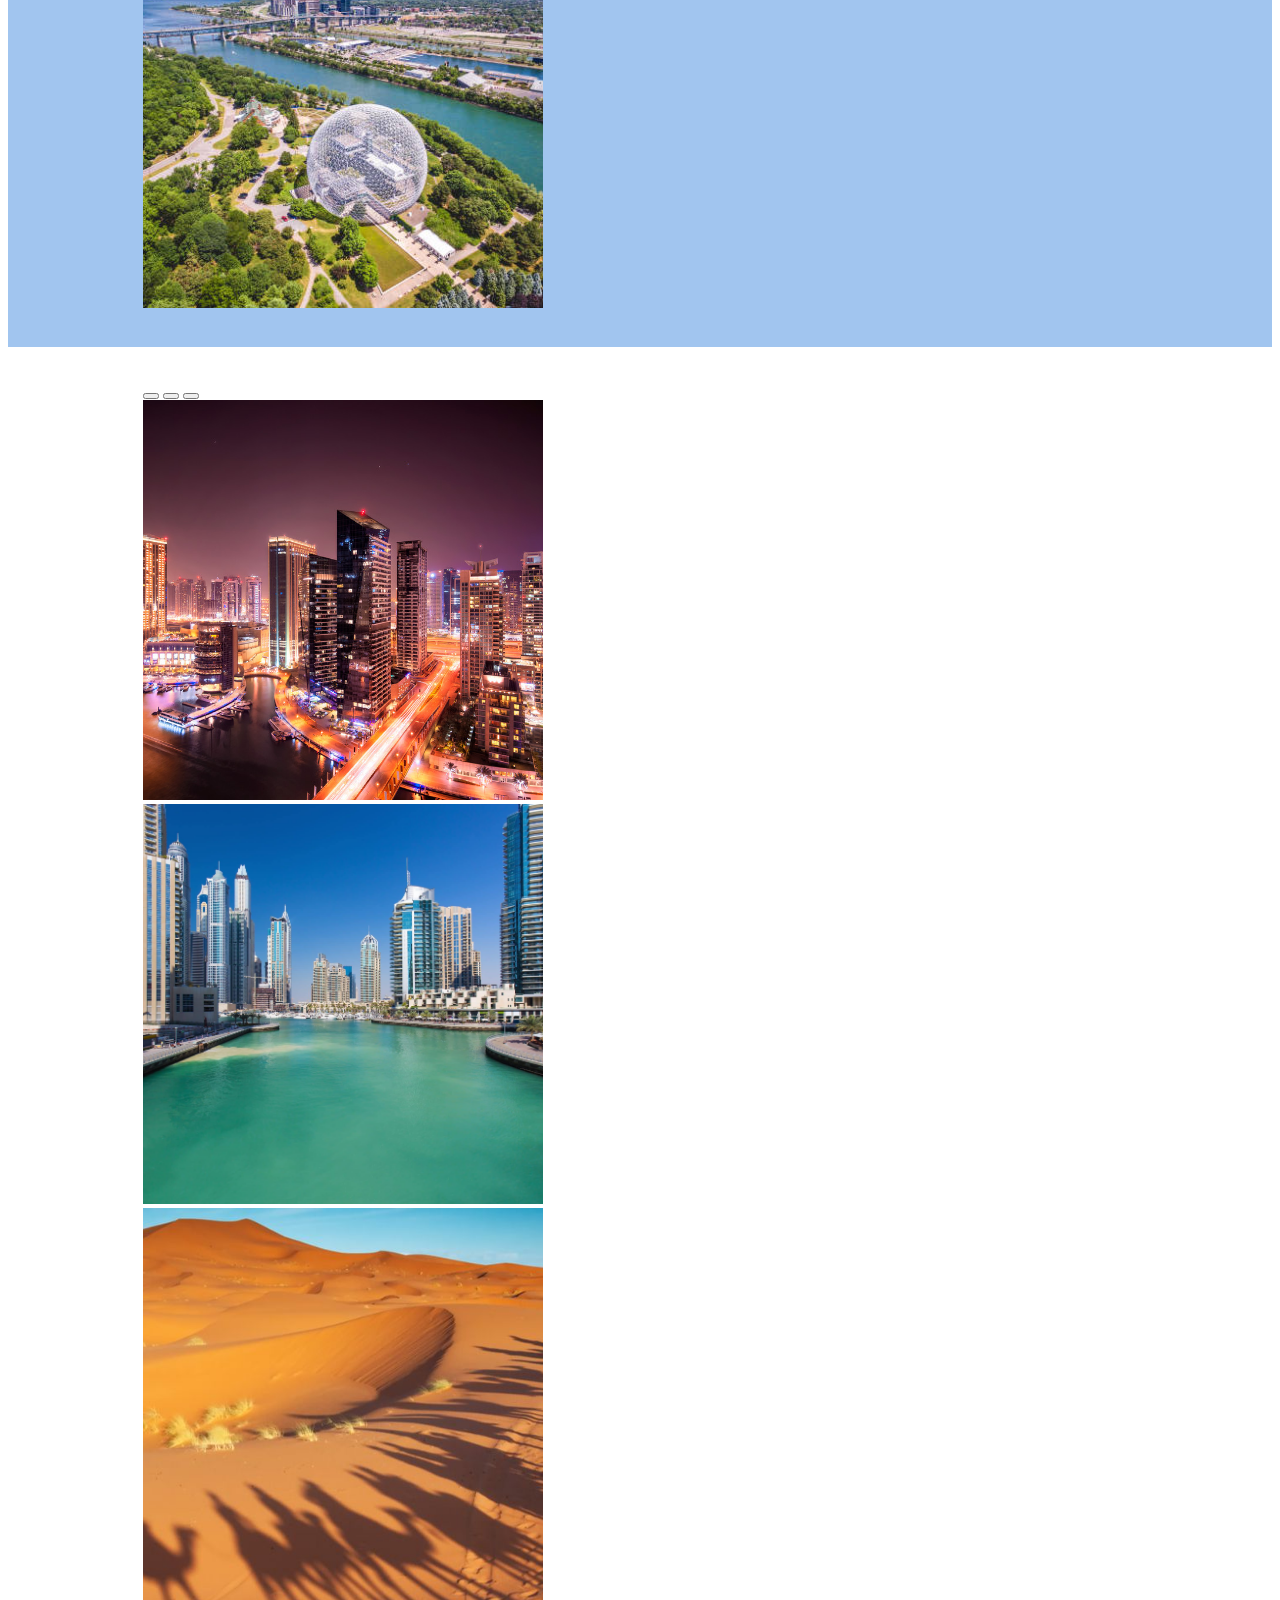
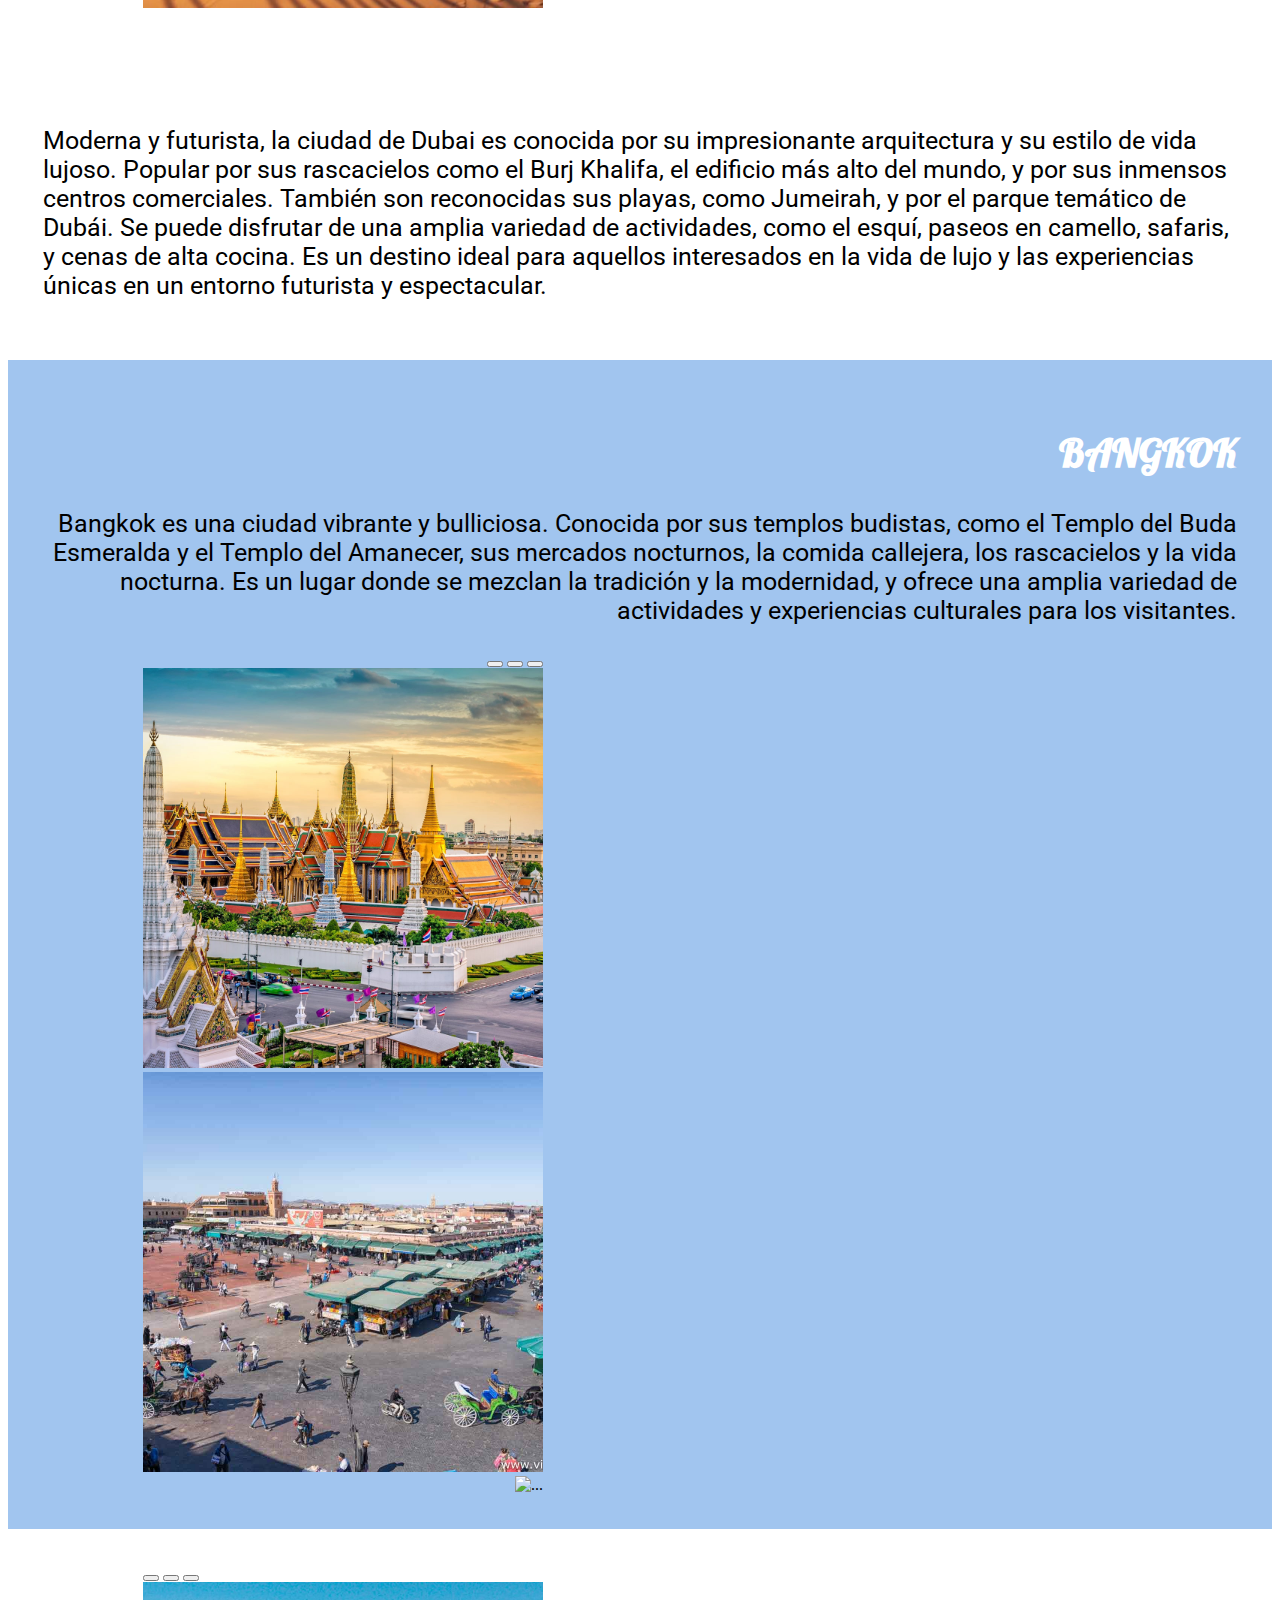
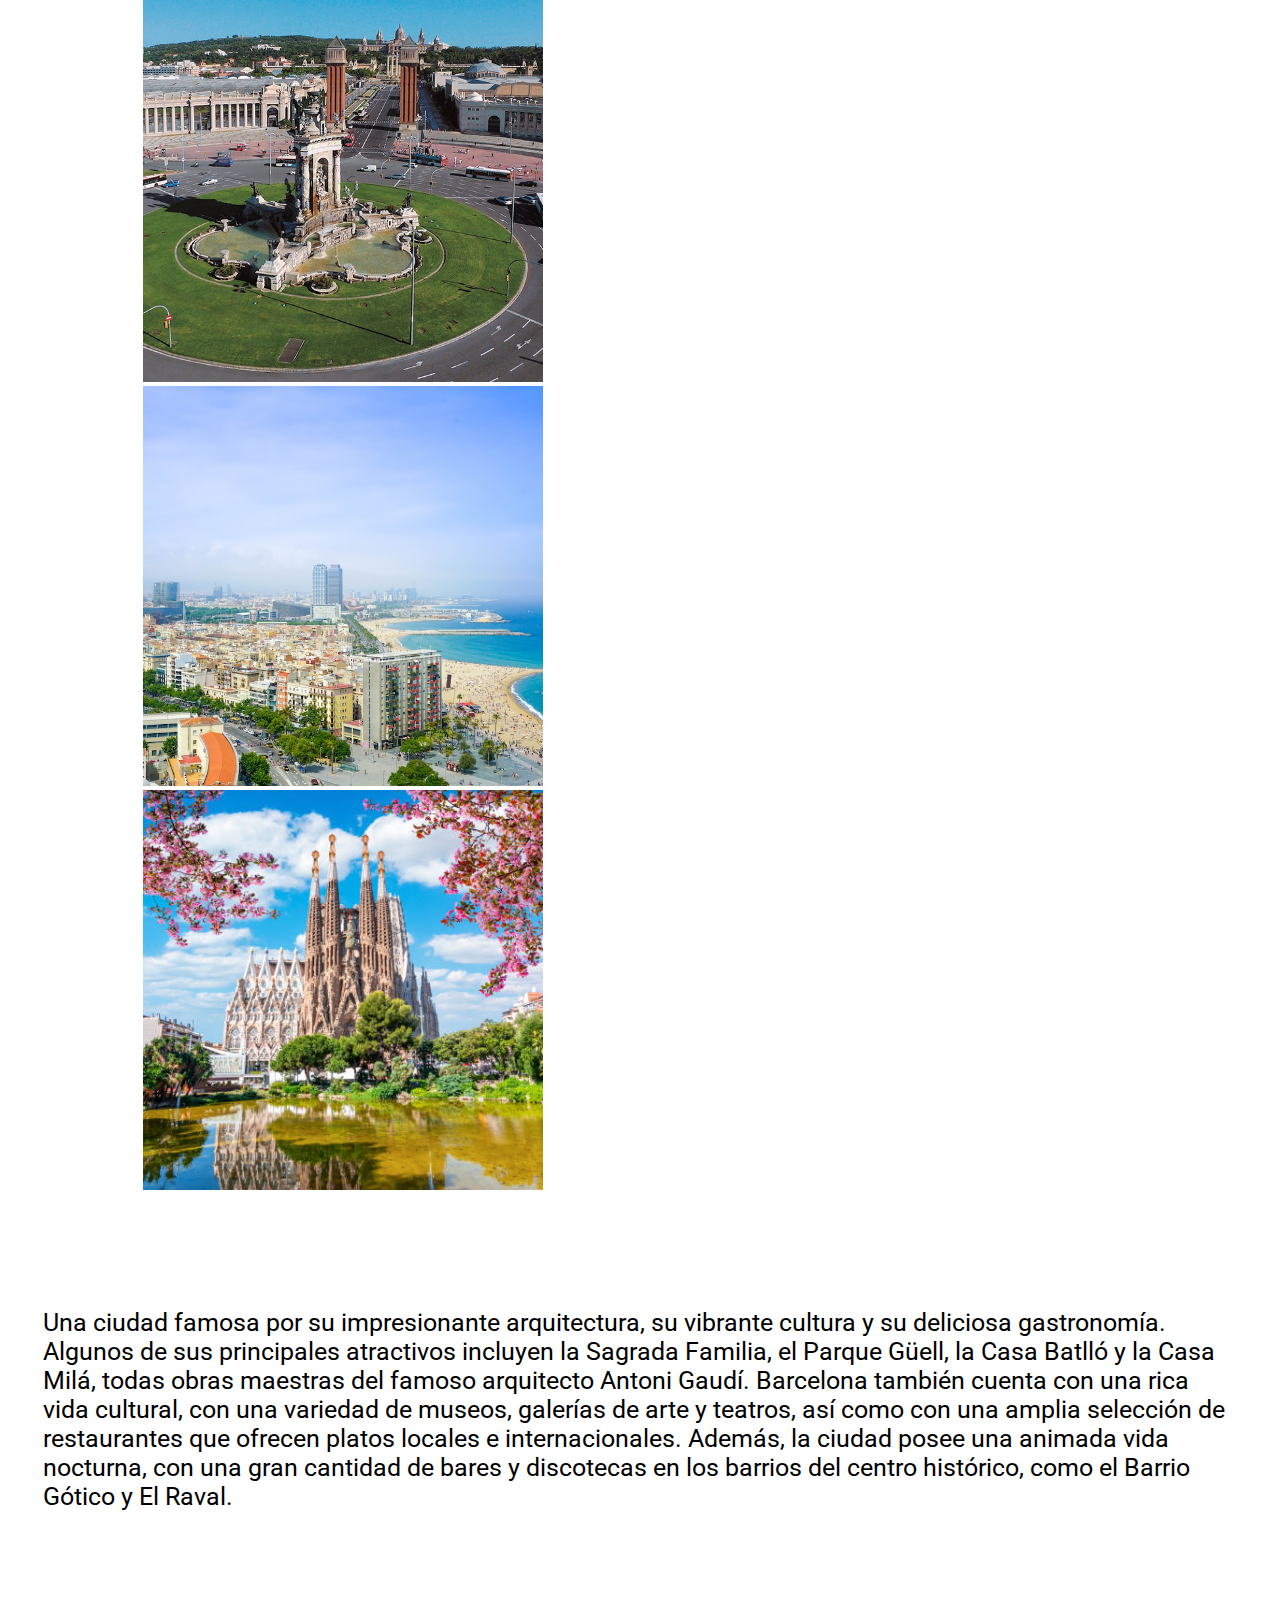
==== commit c2b78f14: "de todo cambios en todo" ====
--- a/destinos.html
+++ b/destinos.html
@@ -5,7 +5,7 @@
     <meta charset="UTF-8" />
     <meta http-equiv="X-UA-Compatible" content="IE=edge" />
     <meta name="viewport" content="width=device-width, initial-scale=1.0" />
-    <title>| Destinos</title>
+    <title>HA | Destinos</title>
 
 
     <!--    Bootstrap -->
@@ -33,7 +33,14 @@
     <link rel="preconnect" href="https://fonts.gstatic.com" crossorigin>
     <link href="https://fonts.googleapis.com/css2?family=Roboto:wght@300;400&display=swap" rel="stylesheet">
 
-
+<!-- LOBSTER LETRA TITULOS DESTINOS REGULAR -->
+<link rel="preconnect" href="https://fonts.googleapis.com">
+<link rel="preconnect" href="https://fonts.gstatic.com" crossorigin>
+<link href="https://fonts.googleapis.com/css2?family=Lobster&display=swap" rel="stylesheet">
+
+
+<!-- FAVICON -->
+<link rel="icon" href="./favicon-32x32.png" type="png">
 
     <!-- CSS -->
     <link rel="stylesheet" href="./CSS/destinos.css">
@@ -48,29 +55,29 @@
 
 <body>
     <div id="start"></div>
-     <!-- Topbar Start -->
-     <div class="container-fluid bg-success fixed-top">
-        <div class="row py-2 px-lg-1 container-icons">
-
-            <div class="col-lg-12 text-end text-lg-right">
-                <div class="d-inline-flex align-items-center">
-                    <a class="text-white px-3" href="">
-                        <i class="fab fa-facebook-f icons-redes"></i>
-                    </a>
-                    <a class="text-white px-3" href="">
-                        <i class="fab fa-whatsapp icons-redes"></i>
-                    </a>
-                    <a class="text-white px-3" href="">
-                        <i class="fab fa-instagram icons-redes"></i>
-                    </a>
-                    <a class="text-white px-3" href="">
-                        <i class="fab fa-linkedin-in icons-redes"></i>
-                    </a>
-                </div>
+   <!-- Topbar Start -->
+   <div class="container-fluid bg-success fixed-top">
+    <div class="row py-2 px-lg-1 container-icons">
+
+        <div class="col-lg-12 text-end text-lg-right">
+            <div class="d-inline-flex align-items-center">
+                <a class="text-white px-3" href="https://www.facebook.com/" target="_blank">
+                    <i class="fab fa-facebook-f icons-redes"></i>
+                </a>
+                <a class="text-white px-3" href="https://www.twitter.com/" target="_blank">
+                    <i class="fab fa-twitter icons-redes"></i>
+                </a>
+                <a class="text-white px-3" href="https://www.instagram.com/" target="_blank">
+                    <i class="fab fa-instagram icons-redes"></i>
+                </a>
+                <a class="text-white px-3" href="https://ar.linkedin.com/"  target="_blank">
+                    <i class="fab fa-linkedin-in icons-redes"></i>
+                </a>
             </div>
         </div>
     </div>
-    <!-- Topbar End -->
+</div>
+<!-- Topbar End -->
 
     <!--     Header - Nav  -->
     <header>
@@ -146,7 +153,7 @@
             </section>
 
             <section class="dest1 row">
-                <div class="imagen-destino1 col-12 col-xl-6 mx-auto">
+                <div class="imagen-destino1 col-12 col-xl-4 mx-auto">
                     <div id="carouselExampleIndicators" class="carousel slide my-carousel">
                         <div class="carousel-indicators">
                             <button type="button" data-bs-target="#carouselExampleIndicators" data-bs-slide-to="0"
@@ -169,9 +176,9 @@
                         </div>
                     </div>
                 </div>
-                <div class="descripcion col-md-12 col-xl-6">
-                    <h4 class="text-black"><strong>RIO DE JANEIRO</strong></h4>
-                    <p>Río de Janeiro es famoso en el mundo entero por sus bonitas playas y sus simpáticos habitantes.
+                <div class="descripcion col-md-12 col-xl-8">
+                    <h4 class="text-black tituloDestinos"><strong>RÍO DE JANEIRO</strong></h4>
+                    <p class="parrafos">La ciudad de Río de Janeiro es famosa en el mundo entero por sus bonitas playas y sus simpáticos habitantes.
                         La historia
                         interracial de Brasil, marcada por la llegada de portugueses, japoneses, indios y alemanes, ha
                         resultado en una
@@ -182,13 +189,13 @@
 
             <section class="dest2 row">
 
-                <div class="col-md-12 col-xl-6">
-                    <h4 class="text-black"><strong>PARIS</strong></h4>
-                    <p>París, una de las más bonitas ciudades del mundo, seduce en primer lugar por su excepcional
+                <div class="col-md-12 col-xl-8">
+                    <h4 class="text-black tituloDestinos"><strong>PARÍS</strong></h4>
+                    <p class="parrafos">París, una de las más bonitas ciudades del mundo, seduce en primer lugar por su excepcional
                         patrimonio arquitectónico y cultural.
                         Un patrimonio vivo, que no deja de modernizarse y enriquecerse.
-                        París es también la capital de la gastronomía, de la moda y de las compras; una ciudad donde
-                        siempre ocurre algo.</p>
+                        Es también capital de la gastronomía, la moda y las compras; "la ciudad donde
+                        siempre está ocurriendo algo".</p>
                 </div>
                 <div class="imagen-destino2 col-lg-12 col-xl-4 mx-auto">
                     <div id="carouselExampleIndicators2" class="carousel slide my-carousel">
@@ -238,22 +245,22 @@
                         </div>
                     </div>
                 </div>
-                <div class="col-md-12 col-xl-6">
-                    <h4 class="text-black"><strong>NEW YORK</strong></h4>
-                    <p>Tal vez la razón más fuerte del por qué debes ir a Nueva York es que es una ciudad que siempre te
-                        sorprenderá, en la Gran Manzana cada día siempre hay algo nuevo que hacer,
-                        es una ciudad en donde puedes compartir con diferentes culturas dentro de un mismo espacio, es
-                        la Ciudad que Nunca Duerme, que nunca para y siempre está en movimiento,
-                        es la metrópoli de los rascacielos, de los museos, de gigantescos y hermosos parques, es una
+                <div class="col-md-12 col-xl-8">
+                    <h4 class="text-black tituloDestinos"><strong>NUEVA YORK</strong></h4>
+                    <p class="parrafos">Tal vez la razón más fuerte del por qué debes ir a Nueva York es que es una ciudad que siempre te
+                        sorprenderá, en la Gran Manzana cada día siempre hay algo nuevo que hacer.
+                        Es una ciudad en donde puedes compartir con diferentes culturas dentro de un mismo espacio, es
+                        la 2Ciudad que Nunca Duerme", que nunca para y siempre está en movimiento.
+                        Es la metrópoli de los rascacielos, de los museos, de gigantescos y hermosos parques, es una
                         ciudad que te cambiará la vida una vez que la visitas.</p>
                 </div>
             </section>
             <section class="dest4 row">
 
-                <div class="col-md-12 col-xl-6">
-                    <h4 class="text-black"><strong>VENECIA</strong></h4>
-                    <p>Inmortal y misteriosa, el alma de Venecia está formada por 118 islas unidas por más de 400
-                        puentes separados por canales que hacen las veces de carreteras
+                <div class="col-md-12 col-xl-8">
+                    <h4 class="text-black tituloDestinos"><strong>VENECIA</strong></h4>
+                    <p class="parrafos">Inmortal y misteriosa, el alma de Venecia está formada por 118 islas unidas por más de 400
+                        puentes, formándose canales que hacen de carreteras
                         marítimas, continuamente recorridas por góndolas y barcos en un constante ir y venir. Decir que
                         abunda en tesoros artísticos es incluso irreverente:
                         su encanto romántico e historia son absolutamente únicos.</p>
@@ -306,13 +313,13 @@
                         </div>
                     </div>
                 </div>
-                <div class="col-md-12 col-xl-6">
-                    <h4 class="text-black"><strong>SYDNEY</strong></h4>
-                    <p>Cuando piensas en Australia, es inevitable que te vengan a la mente tres cosas: un koala, un
+                <div class="col-md-12 col-xl-8">
+                    <h4 class="text-black tituloDestinos"><strong>SÍDNEY</strong></h4>
+                    <p class="parrafos">Cuando piensas en Australia, es inevitable que te vengan a la mente tres cosas: un koala, un
                         canguro y la Opera House de Sídney.
-                        Y es que, con casi 5 millones de habitantes, Sídney (Sydney en inglés)
-                        es en efecto la ciudad más reconocida y poblada de Australia, así como la capital del estado de
-                        New South Wales.</p>
+                        Con casi 5 millones de habitantes, Sídney
+                        es, en efecto, la ciudad más reconocida y poblada de Australia, así como la capital del estado de la Nueva Gales del Sur
+                        (New South Wales).</p>
                 </div>
             </section>
 
@@ -320,15 +327,15 @@
 
             <section class="dest6 row">
 
-                <div class="col-md-12 col-xl-6">
-                    <h4 class="text-black"><strong>KIOTO</strong></h4>
-                    <p>Es una ciudad con un rico patrimonio cultural y espiritual
+                <div class="col-md-12 col-xl-8">
+                    <h4 class="text-black tituloDestinos"><strong>KIOTO</strong></h4>
+                    <p class="parrafos">Kioto es una ciudad con un gran y rico patrimonio cultural y espiritual,
                         que refleja la historia de Japón. Los visitantes pueden
                         disfrutar de los templos y santuarios, como el templo
                         Kiyomizu-dera, el templo Fushimi Inari Taisha y el
                         santuario de Heian. También es famosa por sus jardines,
                         como el jardín de rocas del Templo Ryoan-ji y el jardín del
-                        Templo Tenryu-ji. Además, Kioto es un lugar ideal para experimentar
+                        Templo Tenryu-ji. Además, es un lugar ideal para experimentar
                         la cultura tradicional japonesa, incluyendo la ceremonia del té, la
                         caligrafía y la ceremonia de flores.</p>
                 </div>
@@ -399,27 +406,27 @@
                         </div>
                     </div>
                 </div>
-                <div class="descripcion col-md-12 col-xl-6">
-                    <h4 class="text-black"><strong>MARRAKECH</strong></h4>
-                    <p>Es una ciudad histórica ubicada en el sur de Marruecos,
+                <div class="descripcion col-md-12 col-xl-8">
+                    <h4 class="text-black tituloDestinos"><strong>MARRAKECH</strong></h4>
+                    <p class="parrafos">Es una ciudad histórica ubicada en el sur de Marruecos,
                         conocida por su exótico ambiente y su rica cultura.
-                        Es famosa por su vibrante mercado al aire libre,
+                        Muy famosa por su vibrante mercado al aire libre,
                         la Plaza Jemaa el-Fna, sus antiguos palacios y mezquitas,
                         y sus jardines como el Jardín Majorelle. Los visitantes
                         pueden disfrutar de la gastronomía marroquí, experimentar
                         un auténtico hammam (baño turco), y comprar artesanías y
-                        textiles locales en los zocos. Es un destino ideal para
+                        textiles locales en los zocos. Marrakech es un destino ideal para
                         aquellos interesados en la historia, la cultura y la aventura en un entorno mágico.</p>
                 </div>
             </section>
             <section class="dest8 row">
 
-                <div class="col-md-12 col-xl-6">
-                    <h4 class="text-black"><strong>MONTREAL</strong></h4>
-                    <p>Es una vibrante ciudad canadiense que combina
+                <div class="col-md-12 col-xl-8">
+                    <h4 class="text-black tituloDestinos"><strong>MONTREAL</strong></h4>
+                    <p class="parrafos">Vibrante ciudad canadiense, que combina
                         la cultura francesa y anglófona. Con su arquitectura
-                        histórica, festivales de música y deliciosa gastronomía,
-                        es un destino ideal para aquellos interesados en la cultura
+                        histórica, festivales de música y deliciosa gastronomía, Montreal
+                        es un destino ideal para aquellos interesados en la cultura canadiense
                         y la buena comida en un entorno acogedor.</p>
                 </div>
                 <div class="imagen-destino8 col-lg-12 col-xl-4 mx-auto">
@@ -474,18 +481,17 @@
                         </div>
                     </div>
                 </div>
-                <div class="col-md-12 col-xl-6">
-                    <h4 class="text-black"><strong>DUBAI</strong></h4>
-                    <p>Es una ciudad moderna y futurista,
+                <div class="col-md-12 col-xl-8">
+                    <h4 class="text-black tituloDestinos"><strong>DUBAI</strong></h4>
+                    <p class="parrafos">Moderna y futurista, la ciudad de Dubai es
                         conocida por su impresionante arquitectura
-                        y su estilo de vida lujoso. Es famosa por sus
+                        y su estilo de vida lujoso. Popular por sus
                         rascacielos como el Burj Khalifa, el edificio más
-                        alto del mundo, y por sus centros comerciales con
-                        tiendas de lujo y entretenimiento. También es conocida
-                        por sus playas, como la playa Jumeirah, y por el parque temático de Dubái.
-                        Los visitantes pueden disfrutar de una amplia variedad de
-                        actividades, como el esquí en la nieve en el centro comercial de Dubai,
-                        paseos en camello por el desierto, safaris, y cenas de alta cocina. Es un
+                        alto del mundo, y por sus inmensos centros comerciales. También son reconocidas sus
+                        playas, como Jumeirah, y por el parque temático de Dubái.
+                        Se puede disfrutar de una amplia variedad de
+                        actividades, como el esquí,
+                        paseos en camello, safaris, y cenas de alta cocina. Es un
                         destino ideal para aquellos interesados en la vida de lujo y las experiencias
                         únicas en un entorno futurista y espectacular.</p>
                 </div>
@@ -493,9 +499,9 @@
 
             <section class="dest10 row">
 
-                <div class="col-md-12 col-xl-6">
-                    <h4 class="text-black"><strong>BANGKOK</strong></h4>
-                    <p>Es una ciudad vibrante y bulliciosa. Es conocida
+                <div class="col-md-12 col-xl-8">
+                    <h4 class="text-black tituloDestinos"><strong>BANGKOK</strong></h4>
+                    <p class="parrafos">Bangkok es una ciudad vibrante y bulliciosa. Conocida
                         por sus templos budistas, como el Templo del Buda
                         Esmeralda y el Templo del Amanecer, sus mercados
                         nocturnos, la comida callejera, los rascacielos y
@@ -557,18 +563,18 @@
                         </div>
                     </div>
                 </div>
-                <div class="col-md-12 col-xl-6">
-                    <h4 class="text-black"><strong>BARCELONA</strong></h4>
-                    <p>Es una ciudad famosa por su impresionante arquitectura,
+                <div class="col-md-12 col-xl-8">
+                    <h4 class="text-black tituloDestinos"><strong>BARCELONA</strong></h4>
+                    <p class="parrafos">Una ciudad famosa por su impresionante arquitectura,
                         su vibrante cultura y su deliciosa gastronomía.
                         Algunos de sus principales atractivos incluyen la
                         Sagrada Familia, el Parque Güell, la Casa Batlló y
                         la Casa Milá, todas obras maestras del famoso arquitecto
-                        Antoni Gaudí. La ciudad también cuenta con una rica vida
+                        Antoni Gaudí. Barcelona también cuenta con una rica vida
                         cultural, con una variedad de museos, galerías de arte y
                         teatros, así como con una amplia selección de restaurantes
                         que ofrecen platos locales e internacionales. Además, la ciudad
-                        es conocida por su animada vida nocturna, con una gran cantidad
+                        posee una animada vida nocturna, con una gran cantidad
                         de bares y discotecas en los barrios del centro histórico, como
                         el Barrio Gótico y El Raval. </p>
                 </div>
@@ -585,8 +591,8 @@
         <div class="container">
             <div class="row justify-content-center">
                 <div class="col-lg-6 col-md-10">
-                    <div class="section-title text-center">
-                        <h3 class="title">TODOS LOS MEDIOS DE PAGO</h3>
+                    <div class="section-titles text-center">
+                        <h3 class="title text-black">TODOS LOS MEDIOS DE PAGO</h3>
                         <p class="text">
                             Ahora podés pagar tus viajes en un solo lugar y con todos los medios de pagos que
                             ofrece <b>MercadoPago ®</b></p>
@@ -605,8 +611,8 @@
 
 
     <div class="d-flex justify-content-center align-items-center boton-tarjetas">
-        <button type="button" class="btn btn-primary" data-bs-toggle="modal" data-bs-target="#paymentModal">
-            Revisá nuestras promociones actuales
+        <button type="button" class="btn btn-outline-primary" data-bs-toggle="modal" data-bs-target="#paymentModal">
+            Revisar nuestras promociones actuales
         </button>
     </div>
 
@@ -678,25 +684,24 @@
                     <div class="col-md-3 col-sm-4 text-center">
                         <div class="footer-widget">
                             <div class="footer-menu footer-menu--1">
-                                <h4 class="footer-widget-title">Categorias</h4>
+                                <h4 class="footer-widget-title">MENÚ</h4>
                                 <ul>
                                     <li>
-                                        <a href="#">Inicio</a>
-                                    </li>
-                                    <li>
-                                        <a href="#">Destinos</a>
-                                    </li>
-                                    <li>
-                                        <a href="#">Sorbe nosotros</a>
-                                    </li>
-                                    <li>
-                                        <a href="#">Sobre la organizacion</a>
-                                    </li>
-                                    <li>
-                                        <a href="#">Formulario de contacto</a>
-                                    </li>
-                                    <li>
-                                        <a href="#">Formulario de reclamo</a>
+                                        <a href="./index.html">Inicio</a>
+                                    </li>
+                                    <li>
+                                        <a href="./destinos.html">Destinos</a>                                    </li>
+                                    <li>
+                                        <a href="./nosotros.html">Sobre nosotros</a>
+                                    </li>
+                                    <li>
+                                        <a href="./index.html#organizacion-go">Sobre la organización</a>
+                                    </li>
+                                    <li>
+                                        <a href="./formulariocontacto.html">Formulario de contacto</a>
+                                    </li>
+                                    <li>
+                                        <a href="./formularioproceso.html">Formulario de reclamo</a>
                                     </li>
                                 </ul>
                                 <ul class="contact-details">
@@ -706,7 +711,7 @@
                                     </li>
                                     <li>
                                         <span class="icon-envelope-open"></span>
-                                        <a href="mailto:horneroargentino@ejemplo.com">ejemplo@ejemplo.com</a>
+                                        <a href="mailto:horneroargentino@ejemplo.com">horneroargentino@ejemplo.com</a>
                                     </li>
                                 </ul>
                             </div>
@@ -721,24 +726,24 @@
                     <div class="col-md-3 col-sm-4 text-center">
                         <div class="footer-widget">
                             <div class="footer-menu">
-                                <h4 class="footer-widget-title">Encontranos en</h4>
+                                <h4 class="footer-widget-title">ENCONTRANOS</h4>
                                 <ul>
                                     <li>
-                                        <a href="#">Facebook</a>
-                                    </li>
-                                    <li>
-                                        <a href="#">Instagram</a>
-                                    </li>
-                                    <li>
-                                        <a href="#">Twitter</a>
-                                    </li>
-                                    <li>
-                                        <a href="#">Linkedin</a>
-                                    </li>
-                                    <li>
-                                        <p class="pfooter">Av. Montes de roca 751, C.A.B.A. Argentina</p>
-                                    </li>
-                                </ul>
+                                      <a href="https://www.facebook.com/" target="_blank">Facebook</a>
+                                    </li>
+                                    <li>
+                                      <a href="https://www.instagram.com/" target="_blank">Instagram</a>
+                                    </li>
+                                    <li>
+                                      <a href="https://www.twitter.com/" target="_blank">Twitter</a>
+                                    </li>
+                                    <li>
+                                      <a href="https://ar.linkedin.com/"  target="_blank">Linkedin</a>
+                                    </li>
+                                    <li>
+                                      <p class="pfooter">Av. Montes de Roca 751, C.A.B.A., Argentina</p>
+                                    </li>
+                                  </ul>
                             </div>
                             <!-- end /.footer-menu -->
                         </div>
@@ -752,7 +757,7 @@
                                 <h4 class="footer-widget-title text-center"></h4>
                                 <ul>
                                     <li class="text-center">
-                                        <img src="./assets/data fiscal.png" alt="">
+                                        <img src="./assets/data fiscal.png" alt="código qr" width="100">
                                     </li>
 
                                 </ul>
@@ -775,9 +780,9 @@
                 <div class="row">
                     <div class="col-md-12">
                         <div class="copyright-text">
-                            <p>@COPYRIGHT 2023
-                                <a href="#">HORNERO ARGENTINO AEROLINEAS S.A.</a>. TODOS LOS DERECHOS RESERVADOS
-                            </p>
+                            <p>® COPYRIGHT
+                                <a href="./index.html">HORNERO ARGENTINO AEROLÍNEAS S.A.</a> 2023 | TODOS LOS DERECHOS RESERVADOS
+                              </p>
                         </div>
 
                         <!-- Back to top -->
--- a/CSS/destinos.css
+++ b/CSS/destinos.css
@@ -1,5 +1,5 @@
 header {
-  margin-bottom: 4rem;
+  margin-bottom: 12rem;
 }
 
 /* Navbar  */
@@ -73,14 +73,23 @@
 
 
 .textod {
+  background-image: linear-gradient(
+    60deg,
+    #00275c 41%,
+    #ffcc00 50%,
+    #00275c 65%
+  );
+     text-align: center;
   background-clip: text;
   -webkit-background-clip: text;
   color: transparent;
-  background-image: linear-gradient(45deg, #065cd4, #fde619,  #065cd4 );
+  font-size: 60px;
   font-weight: 800;
-  font-size: 40px;
   font-family: "Roboto Slab", serif;
-}
+  margin-bottom: 30px;
+}
+
+
 
 h4 {
   font-size: 30px;
@@ -92,7 +101,7 @@
   background-size: cover;
 }
 .dest1 {
-  text-align: center;
+  text-align: left;
   justify-content: center;
   align-items: center;
   position: relative;
@@ -100,7 +109,7 @@
   padding: 35px;
 }
 .dest2 {
-  text-align: center;
+  text-align: right;
   justify-content: center;
   align-items: center;
   position: relative;
@@ -108,7 +117,7 @@
   padding: 35px;
 }
 .dest3 {
-  text-align: center;
+  text-align: left;
   justify-content: center;
   align-items: center;
   position: relative;
@@ -117,7 +126,7 @@
   padding: 35px;
 }
 .dest4 {
-  text-align: center;
+  text-align: right;
   justify-content: center;
   align-items: center;
   position: relative;
@@ -126,7 +135,7 @@
   padding: 35px;
 }
 .dest5 {
-  text-align: center;
+  text-align: left;
   justify-content: center;
   align-items: center;
   position: relative;
@@ -135,7 +144,7 @@
   padding: 35px;
 }
 .dest6 {
-  text-align: center;
+  text-align: right;
   justify-content: center;
   align-items: center;
   position: relative;
@@ -144,7 +153,7 @@
   padding: 35px;
 }
 .dest7 {
-  text-align: center;
+  text-align: left;
   justify-content: center;
   align-items: center;
   position: relative;
@@ -153,7 +162,7 @@
   padding: 35px;
 }
 .dest8 {
-  text-align: center;
+  text-align: right;
   justify-content: center;
   align-items: center;
   position: relative;
@@ -162,7 +171,7 @@
   padding: 35px;
 }
 .dest9 {
-  text-align: center;
+  text-align: left;
   justify-content: center;
   align-items: center;
   position: relative;
@@ -171,7 +180,7 @@
   padding: 35px;
 }
 .dest10 {
-  text-align: center;
+  text-align: right;
   justify-content: center;
   align-items: center;
   position: relative;
@@ -180,7 +189,7 @@
   padding: 35px;
 }
 .dest11 {
-  text-align: center;
+  text-align: left;
   justify-content: center;
   align-items: center;
   position: relative;
@@ -189,11 +198,21 @@
   padding: 35px;
 }
 
-p {
+.tituloDestinos {
+  font-family: "Lobster";
+  margin-bottom: 2rem;
+  font-size: 40px;
+margin-top: 2rem;
+}
+
+
+
+.parrafos {
   font-size: 20px;
   font-weight: 400;
   font-family: "Roboto", sans-serif;
   font-weight: 400;
+  font-size: 25px;
 }
 
 .imagen-destino1 {
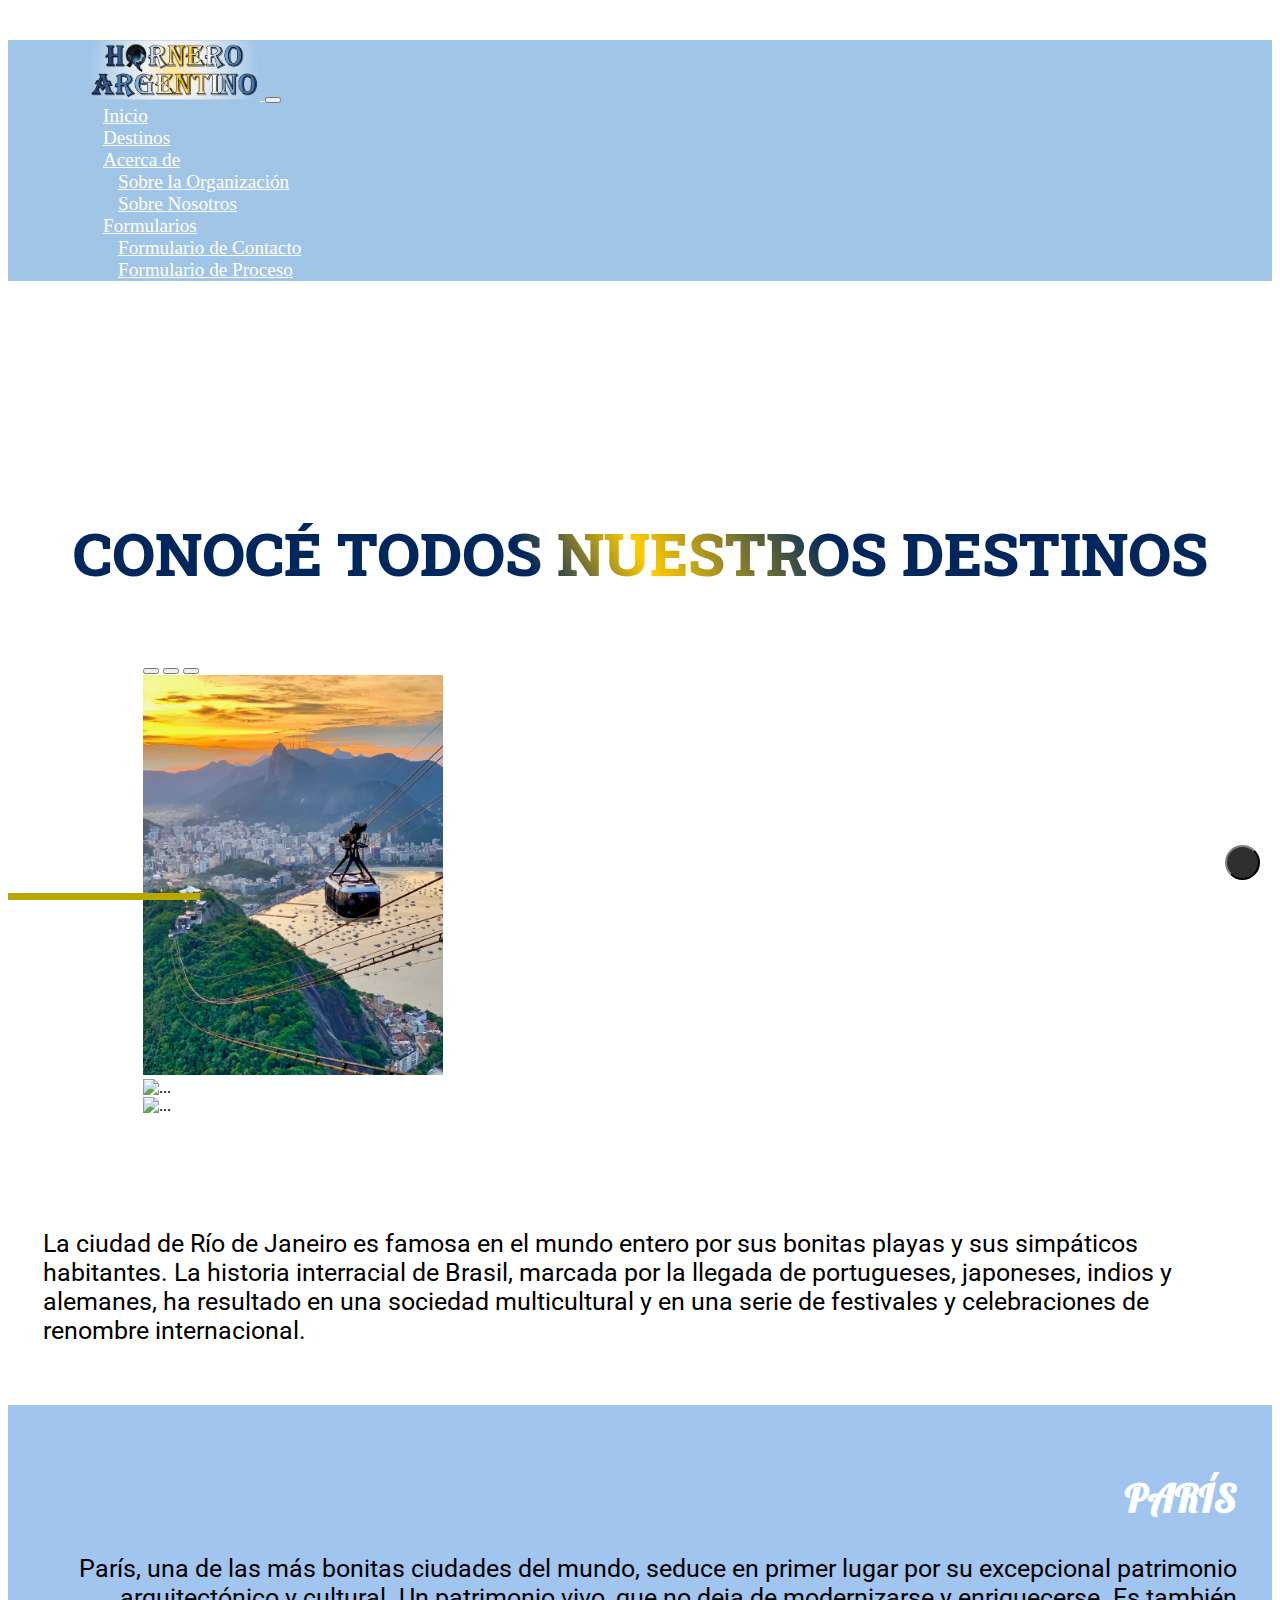
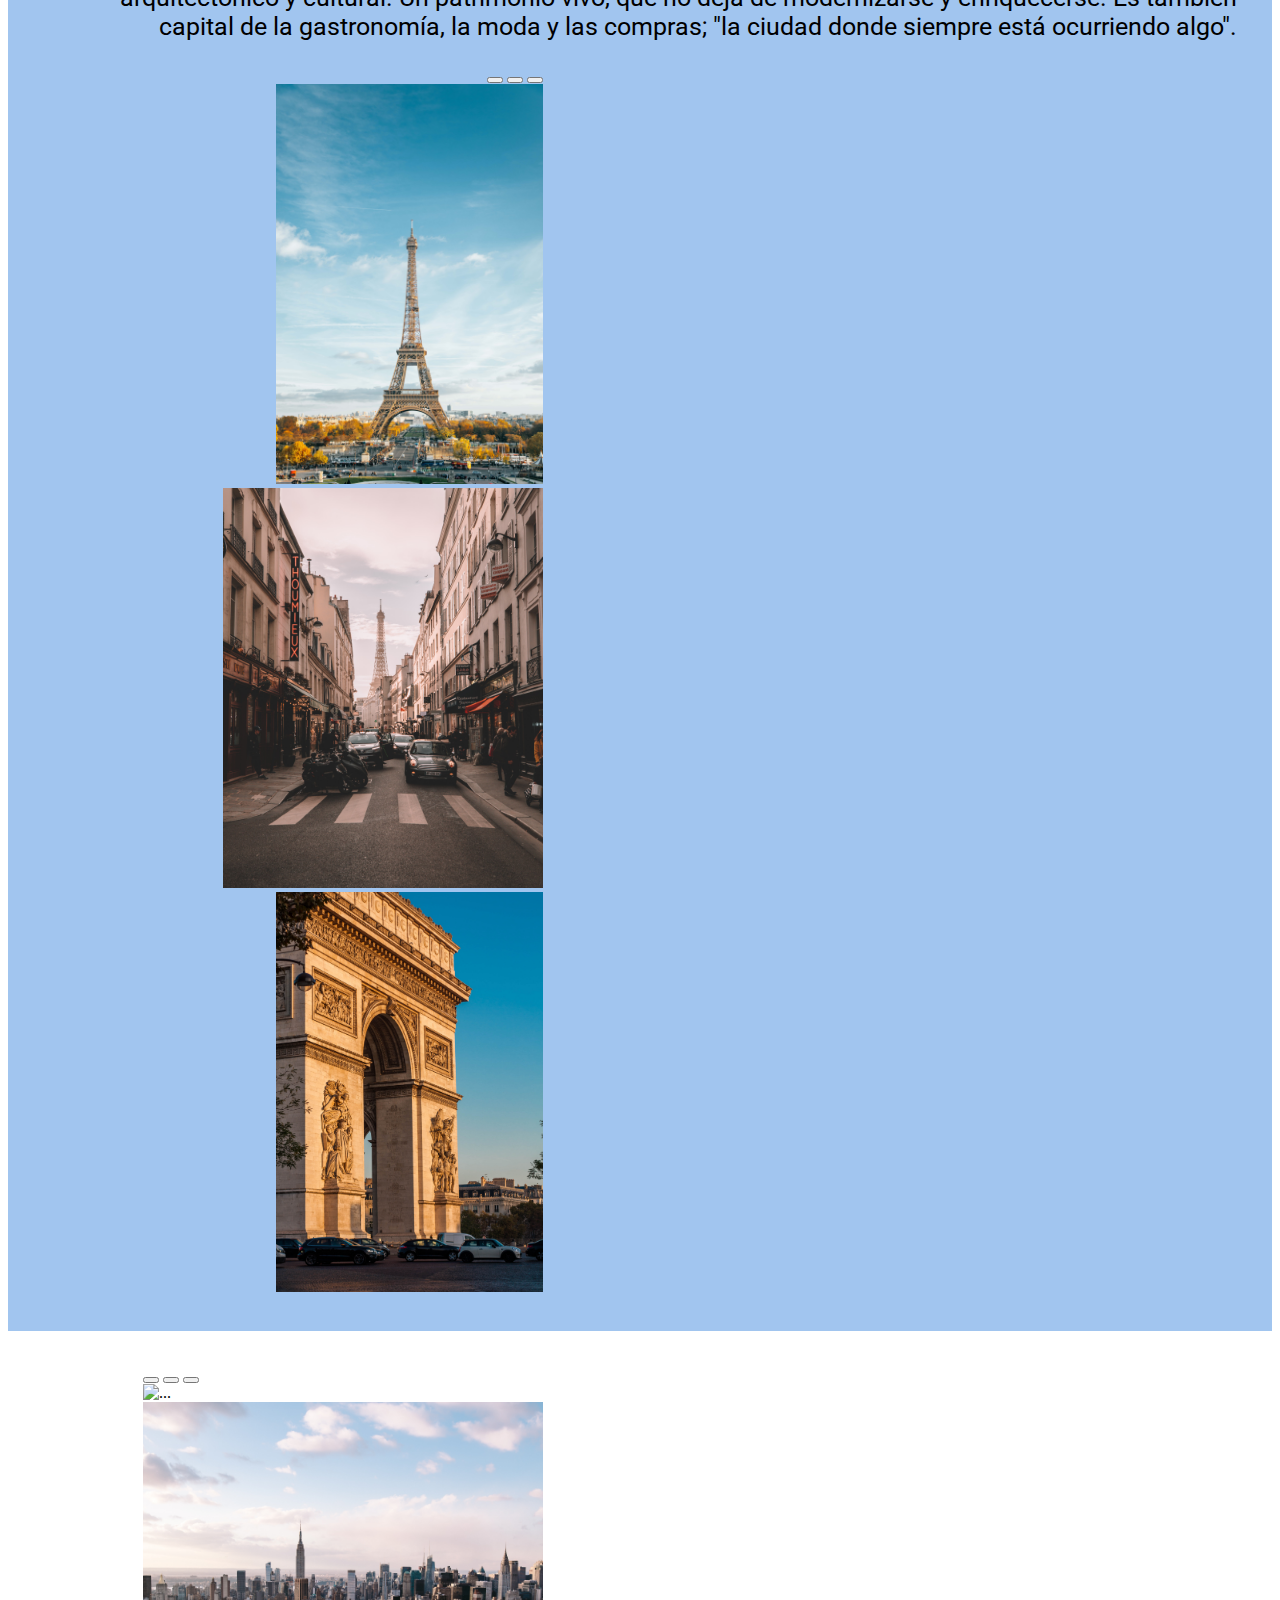
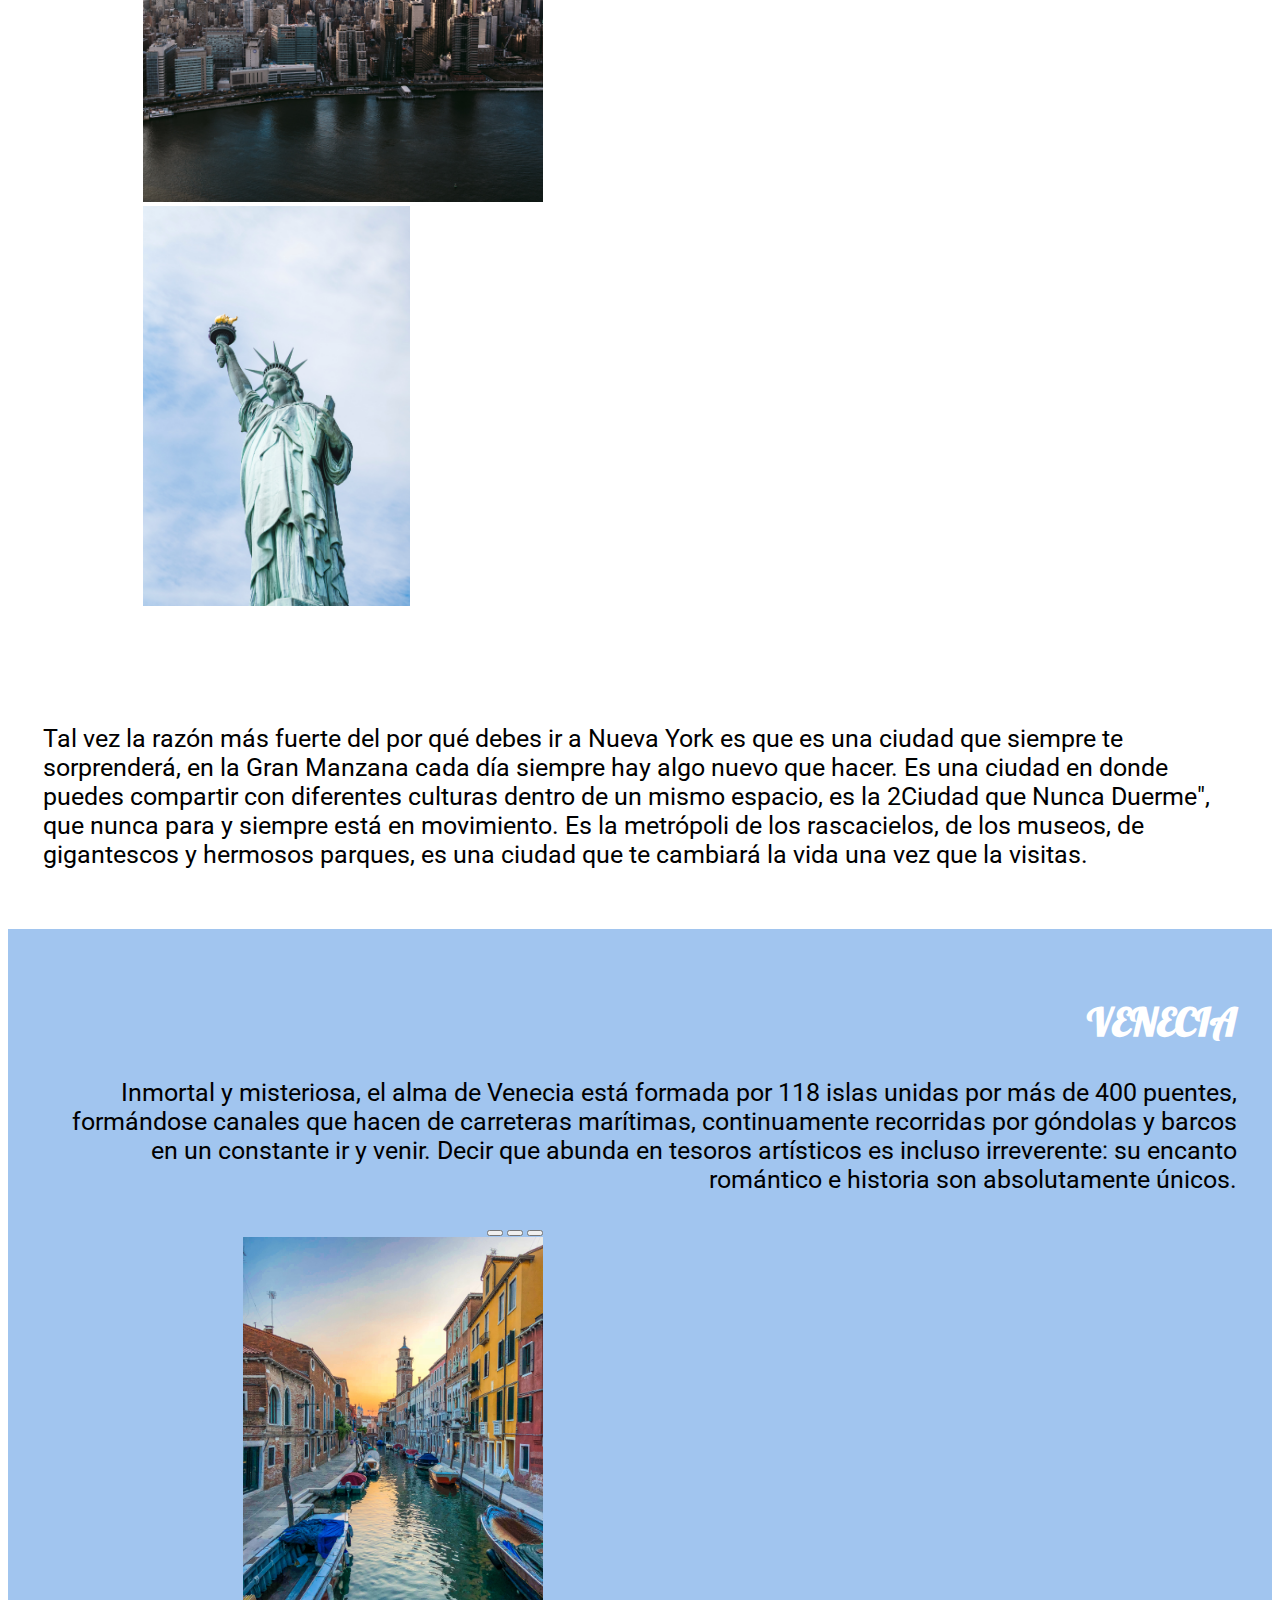
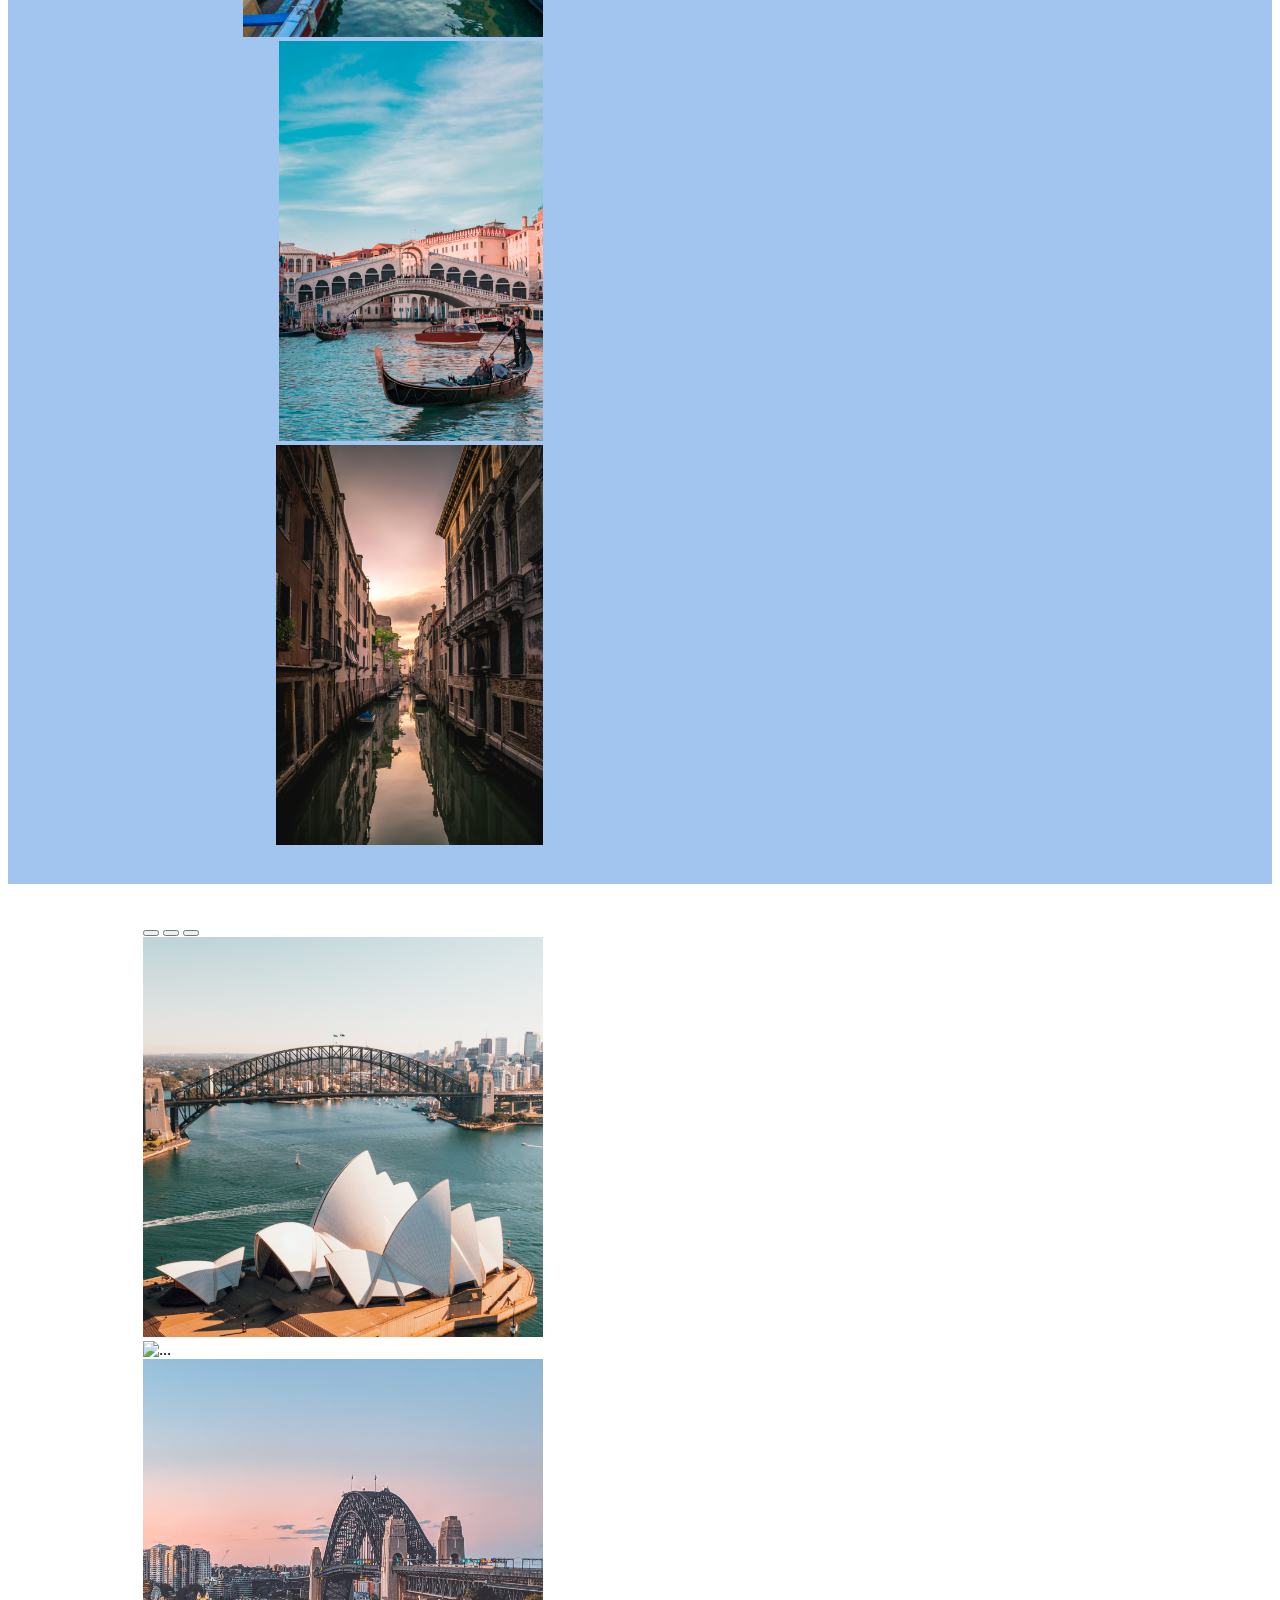
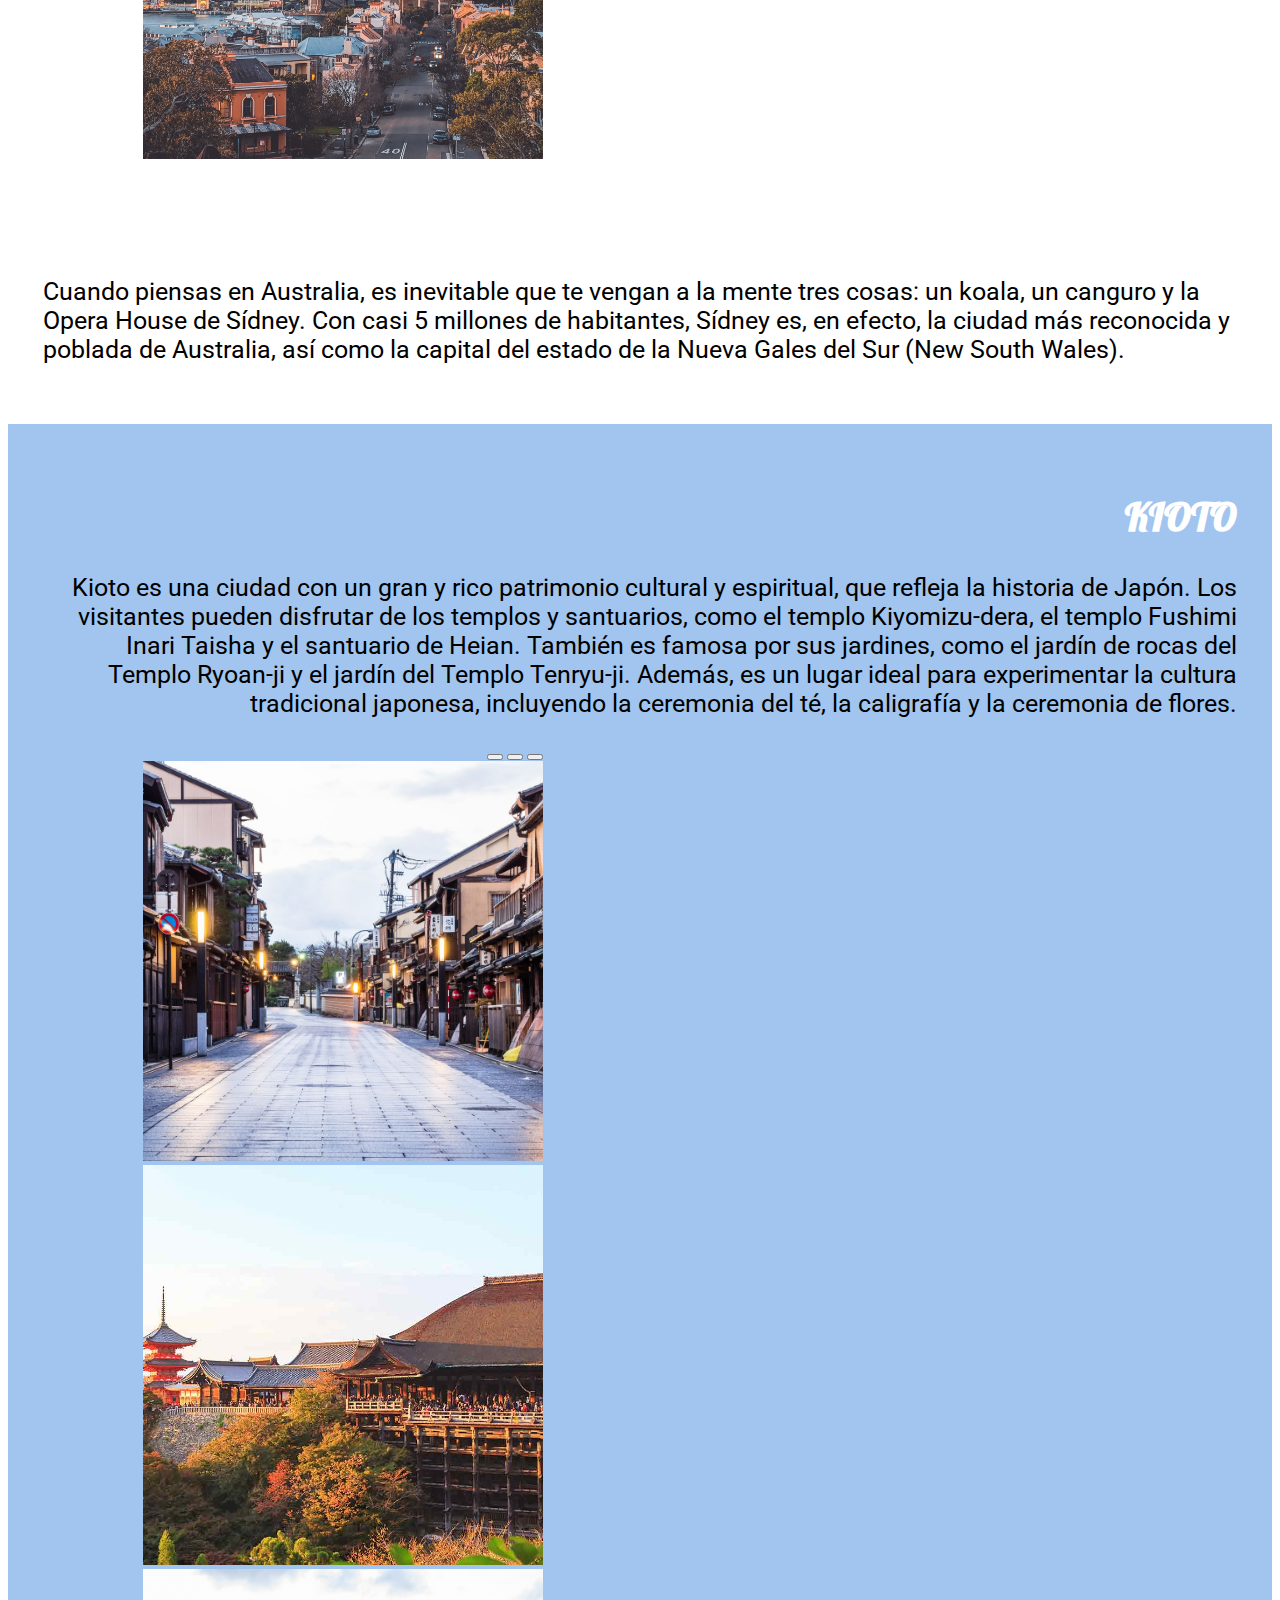
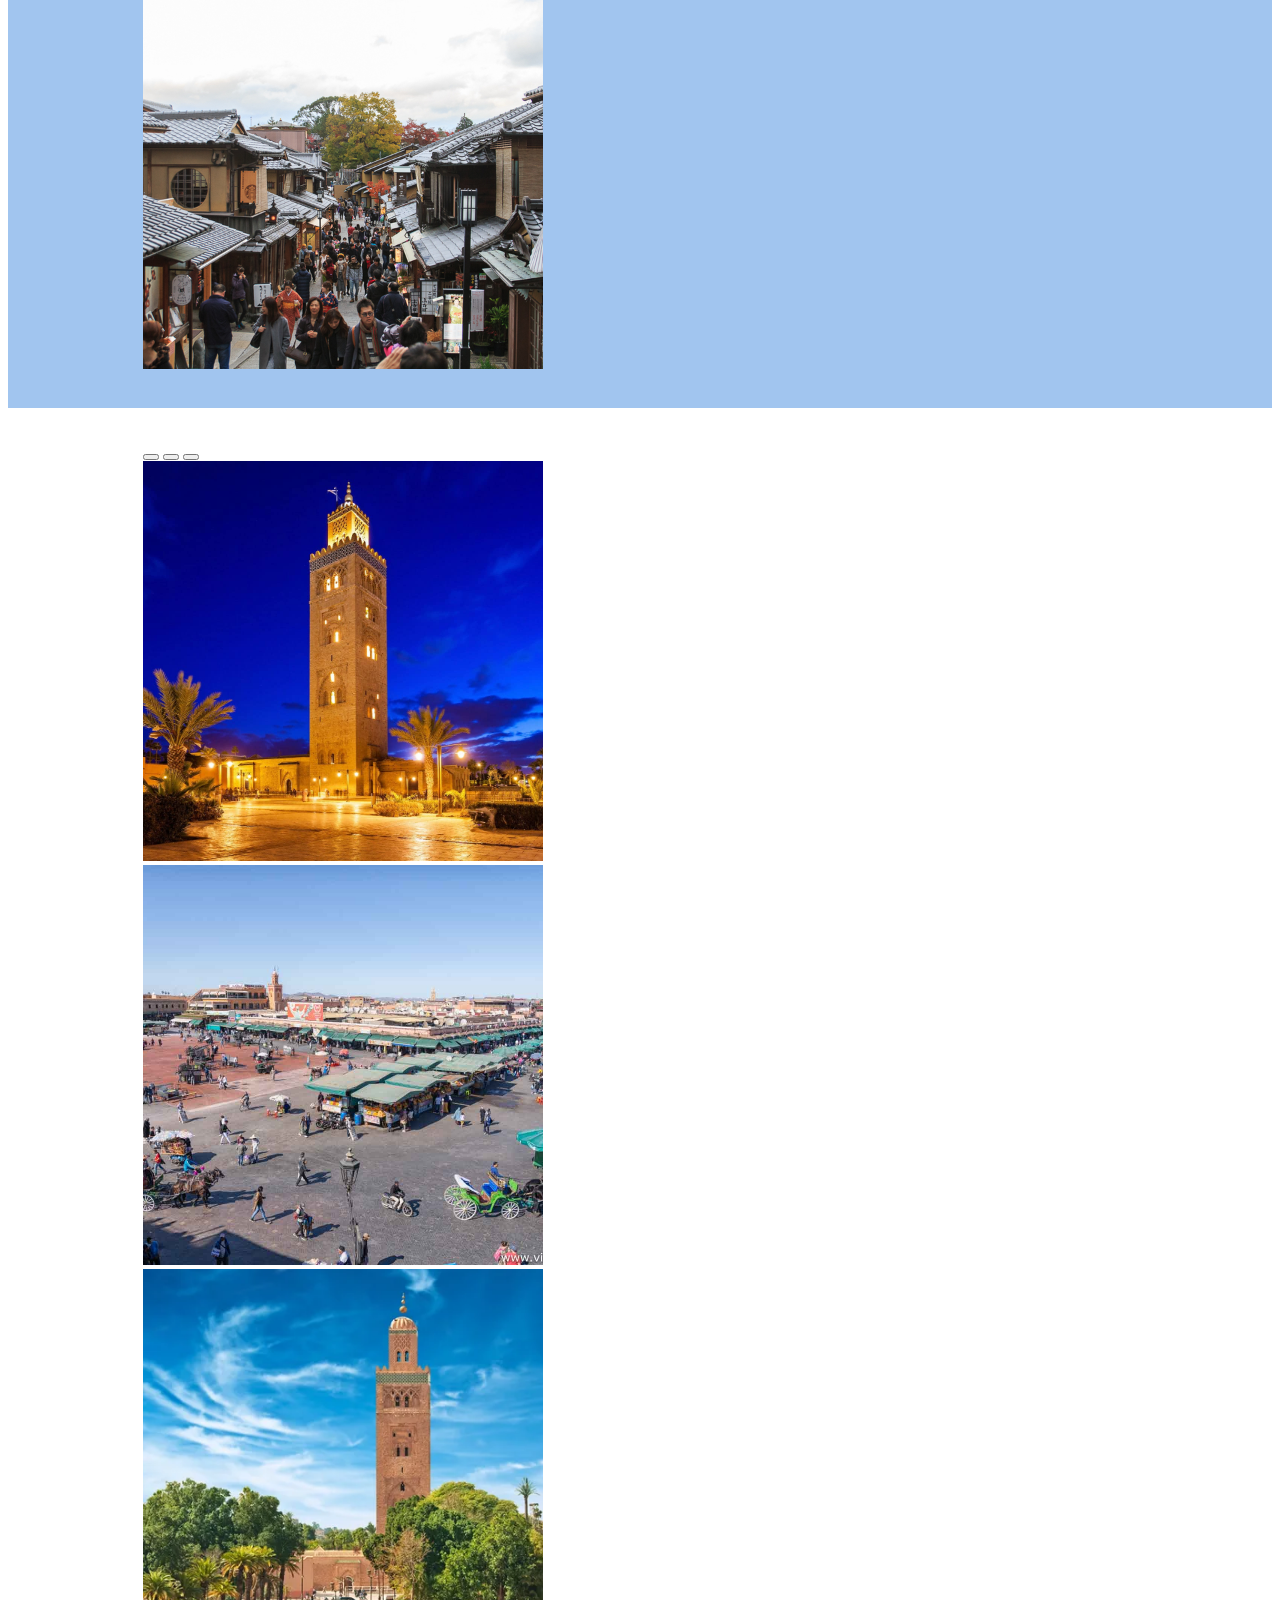
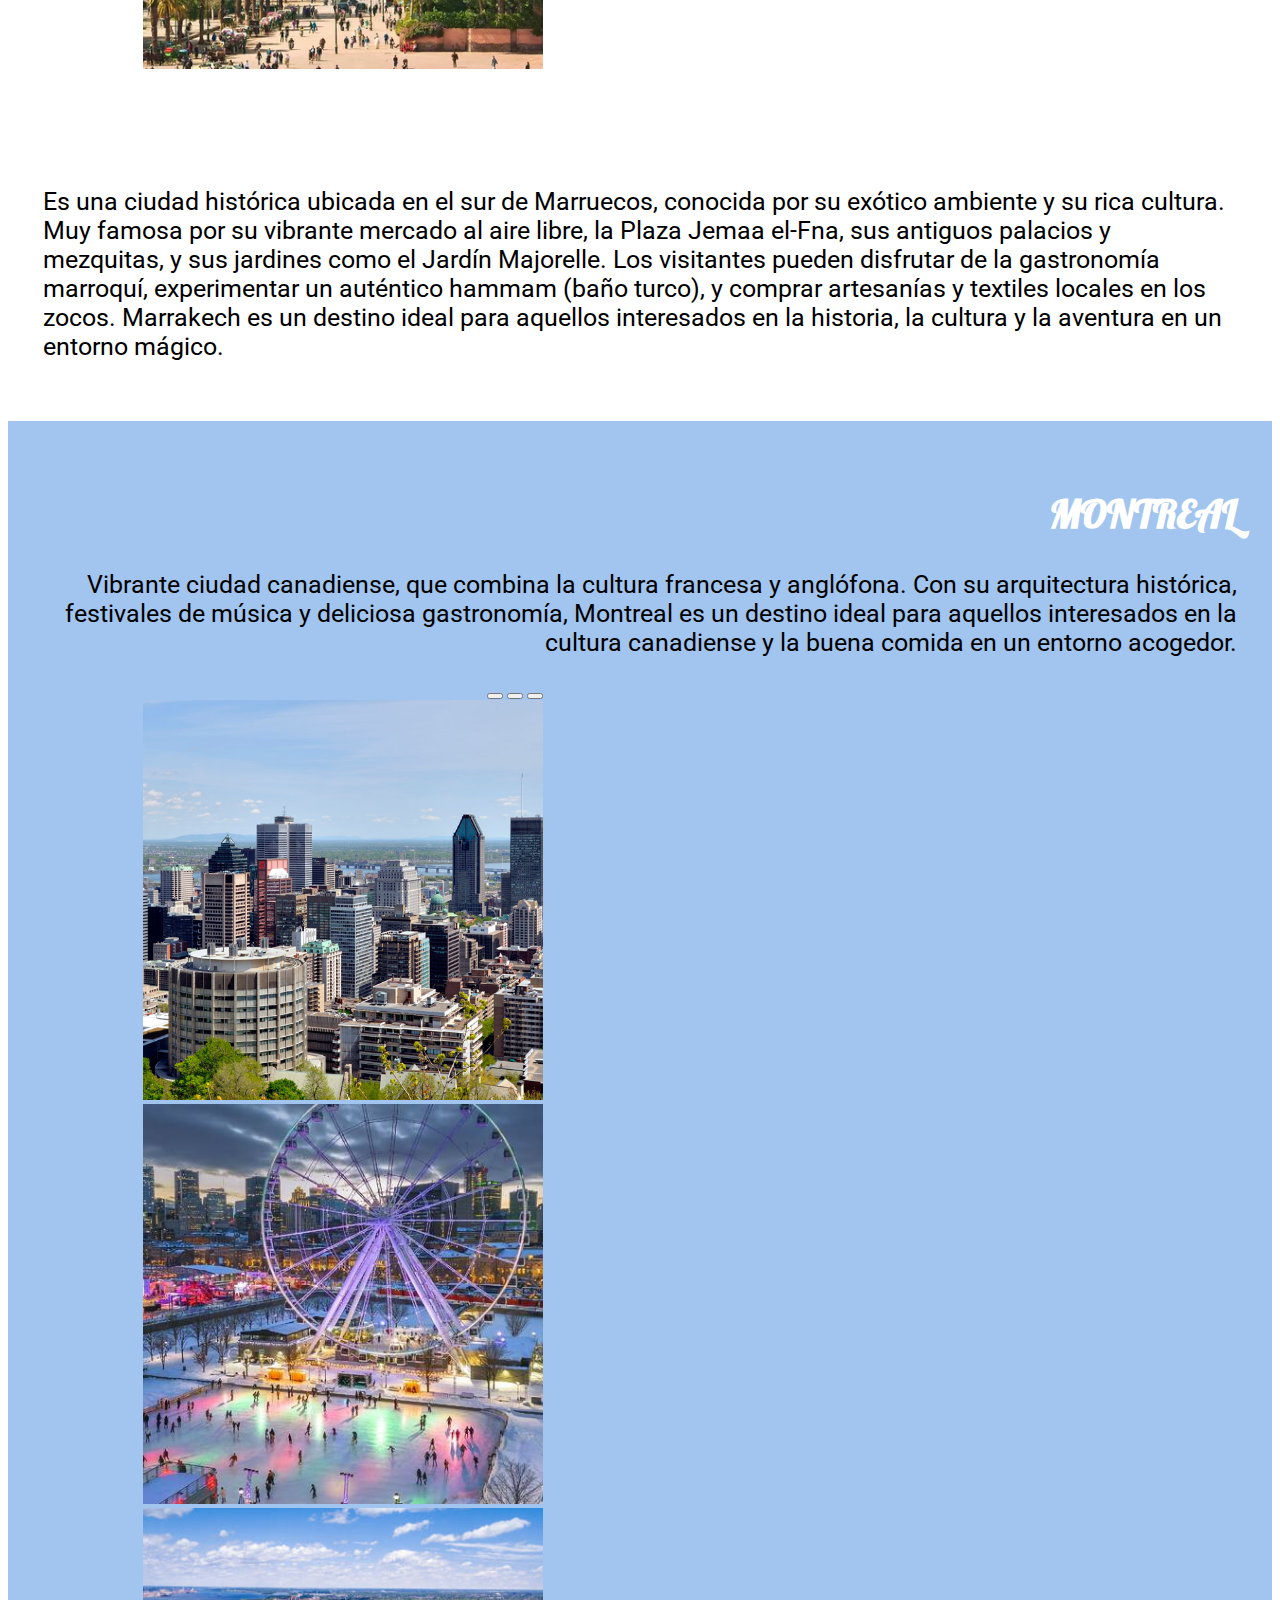
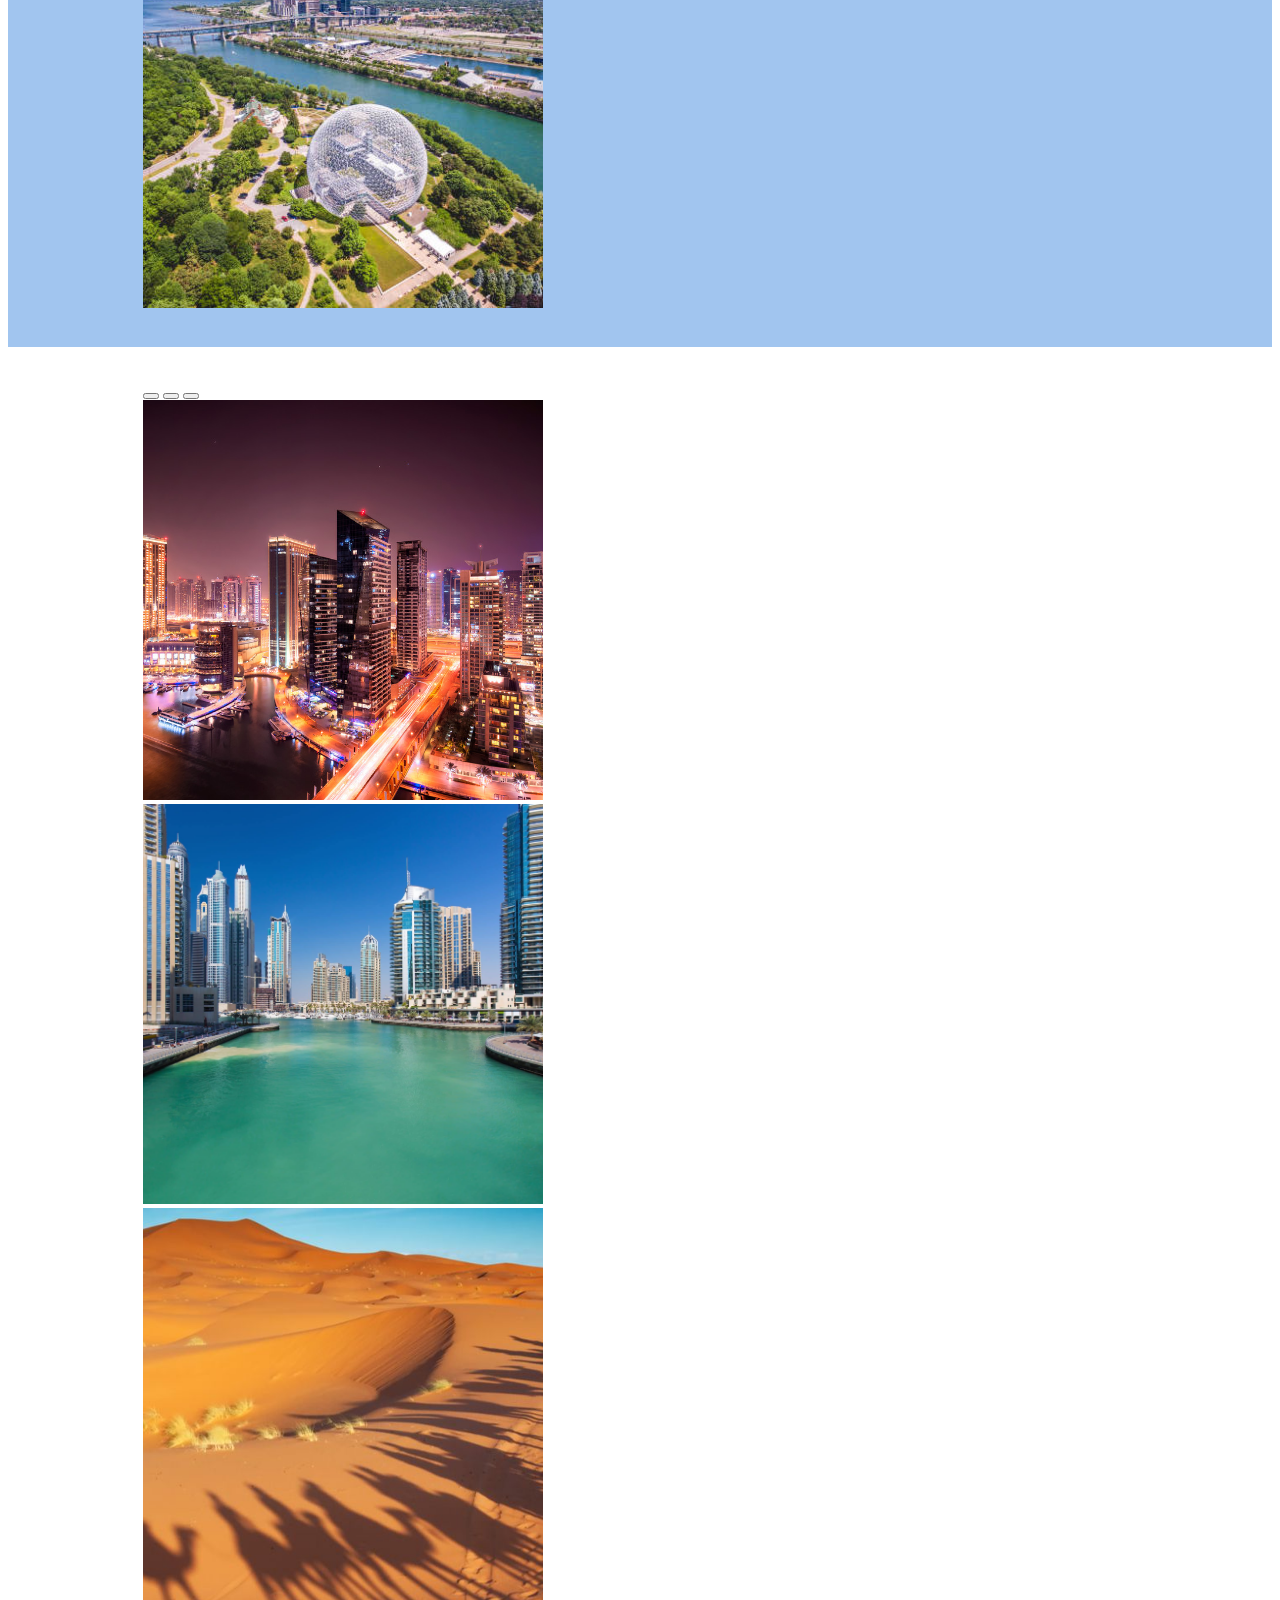
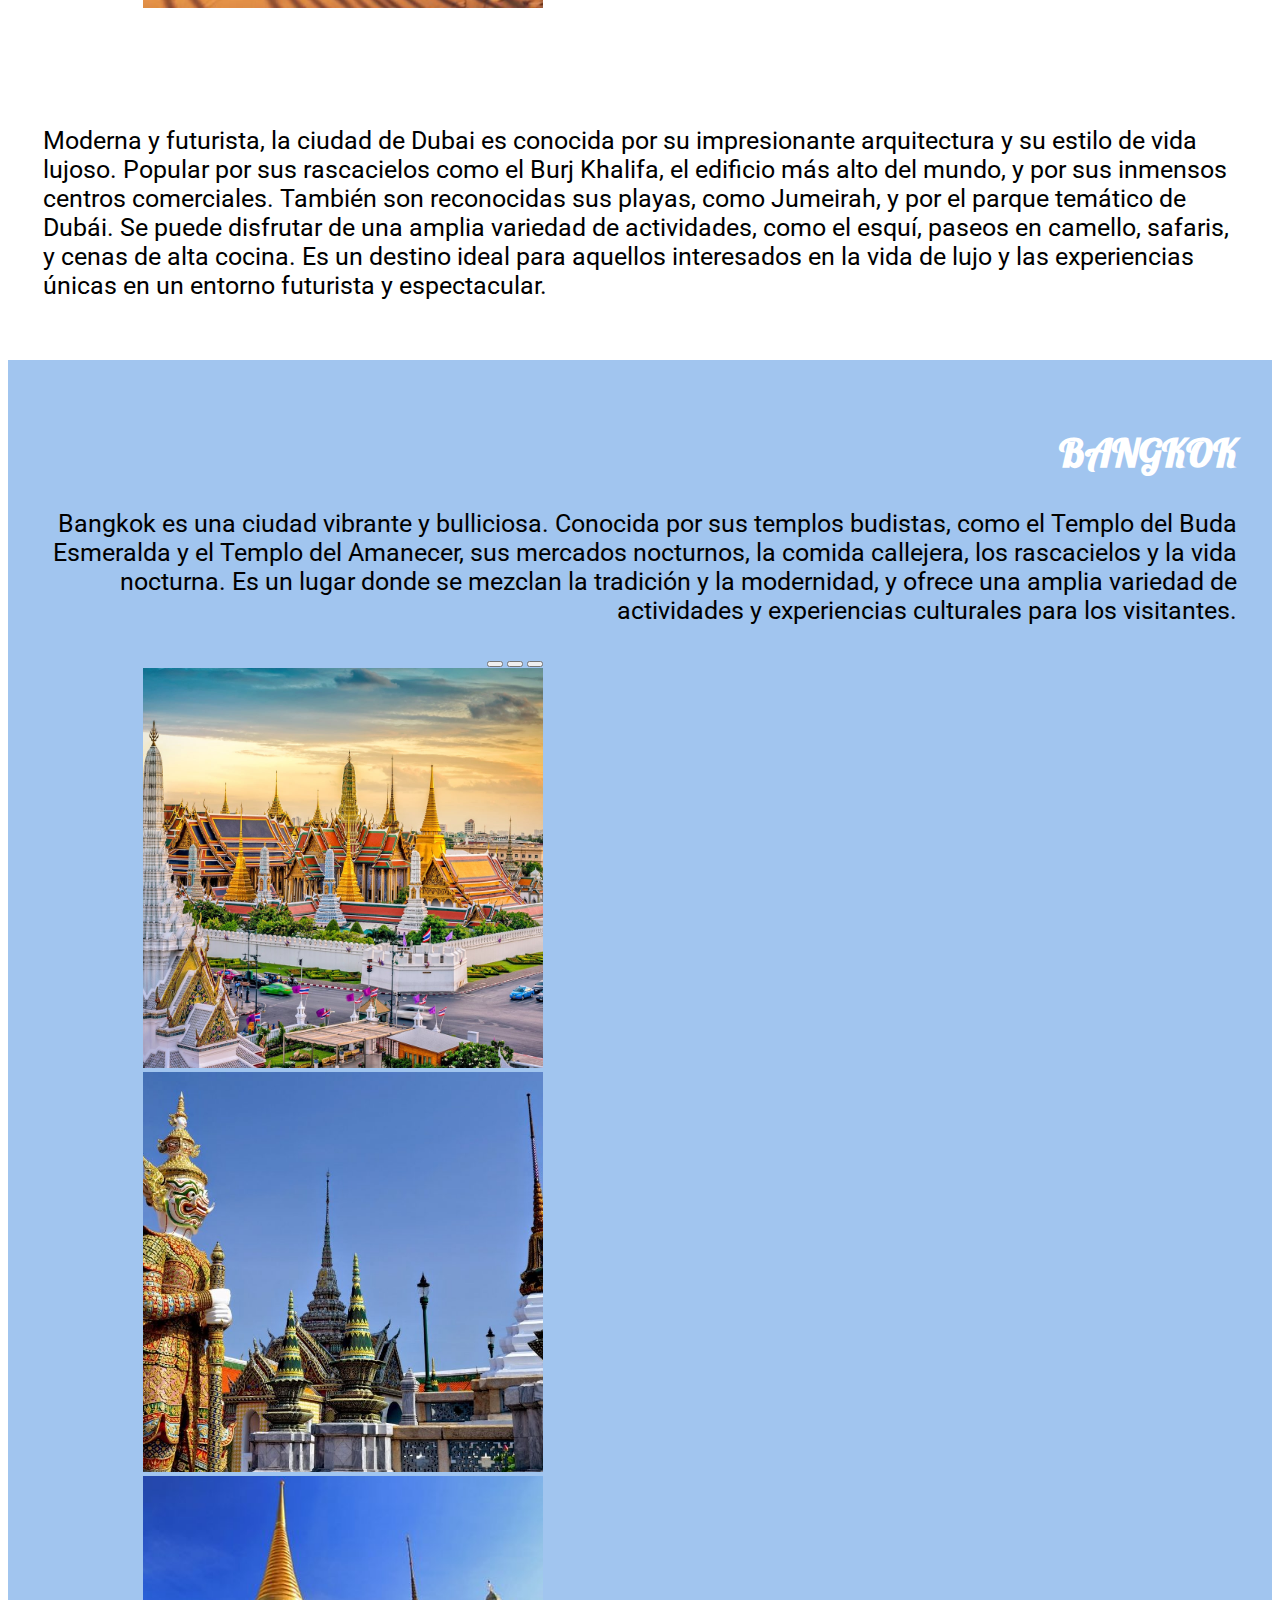
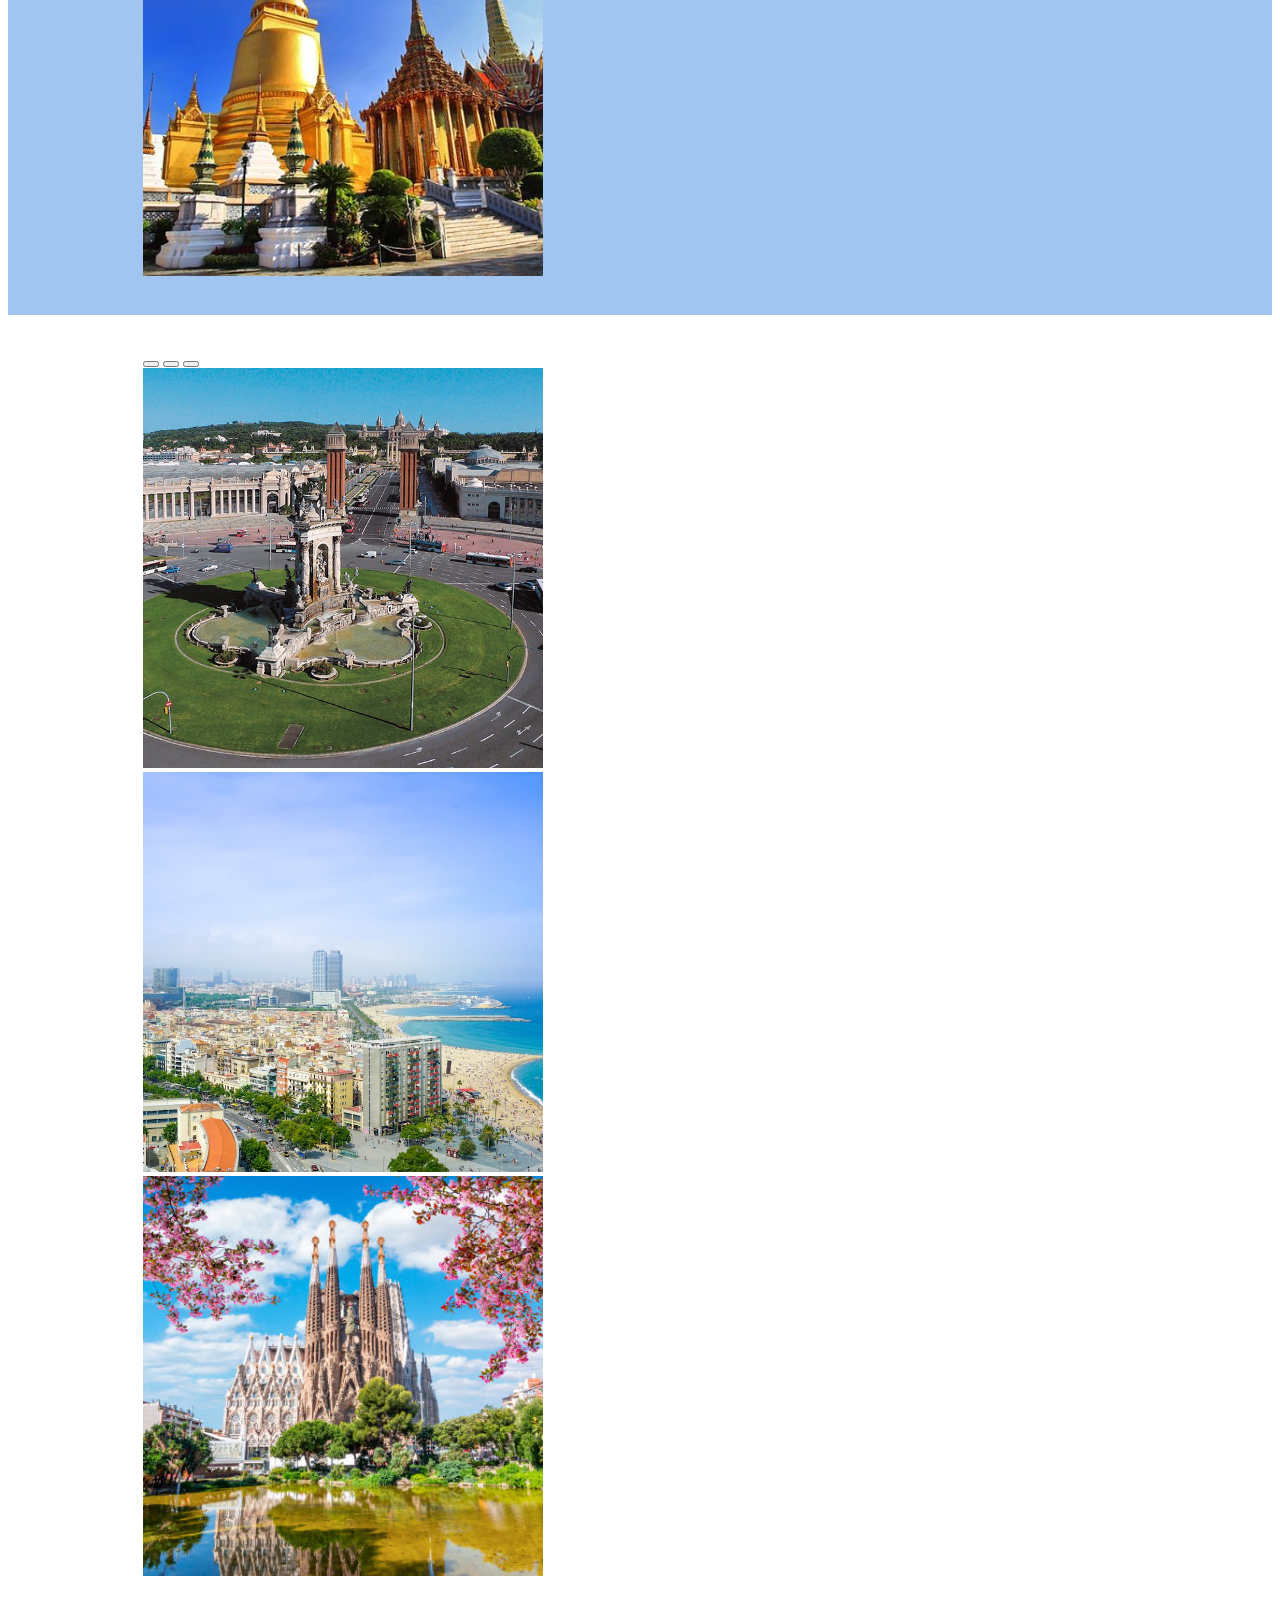
==== commit 5a876847: "wireframes" ====
--- a/destinos.html
+++ b/destinos.html
@@ -525,11 +525,11 @@
                                     alt="...">
                             </div>
                             <div class="carousel-item">
-                                <img src="./assets/Marrakech_imagen2.jpg" class="d-block w-100 img-carouselsito"
-                                    alt="...">
-                            </div>
-                            <div class="carousel-item">
-                                <img src="./assets/Bangkok_imagen3.jpg class=" d-block w-100 img-carouselsito"
+                                <img src="./assets/Bangkok_imagen2.jpg" class="d-block w-100 img-carouselsito"
+                                    alt="...">
+                            </div>
+                            <div class="carousel-item">
+                                <img src="./assets/Bangkok_imagen3.jpg" class="d-block w-100 img-carouselsito"
                                     alt="...">
                             </div>
                         </div>
